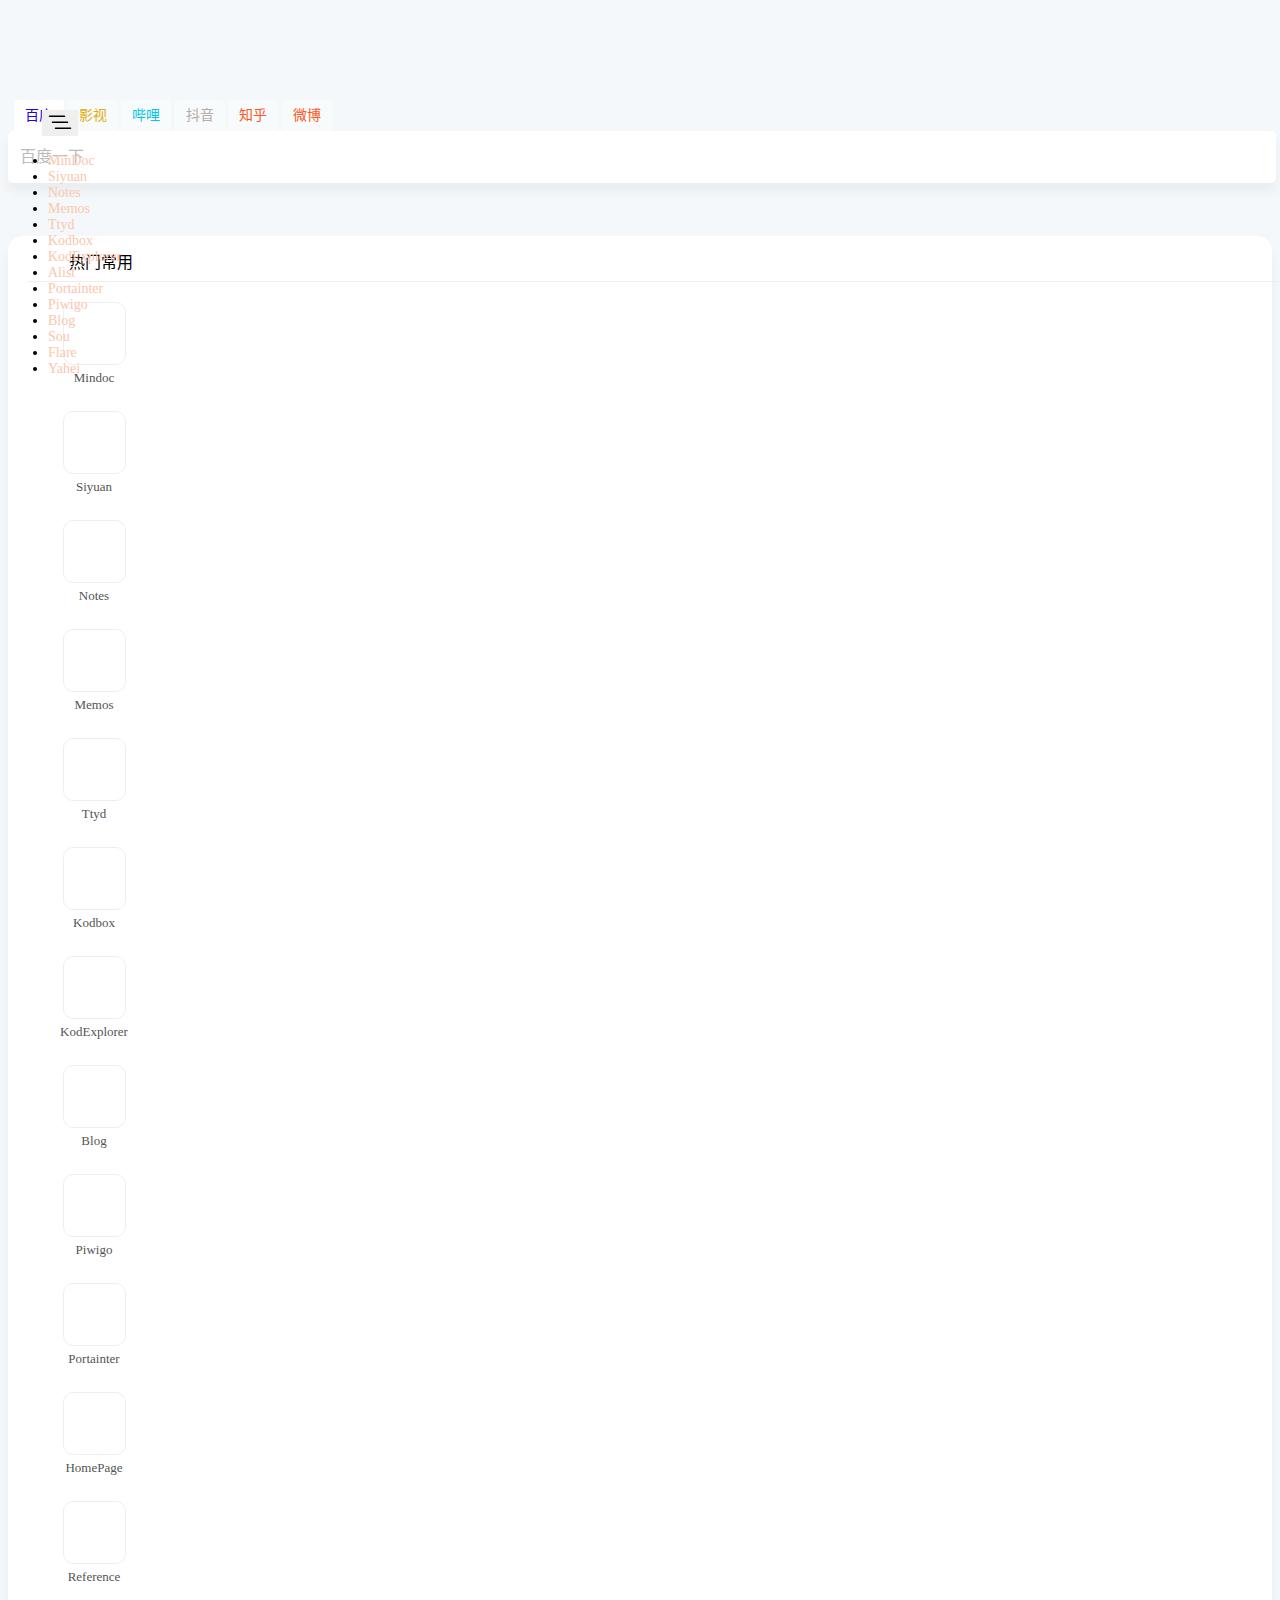
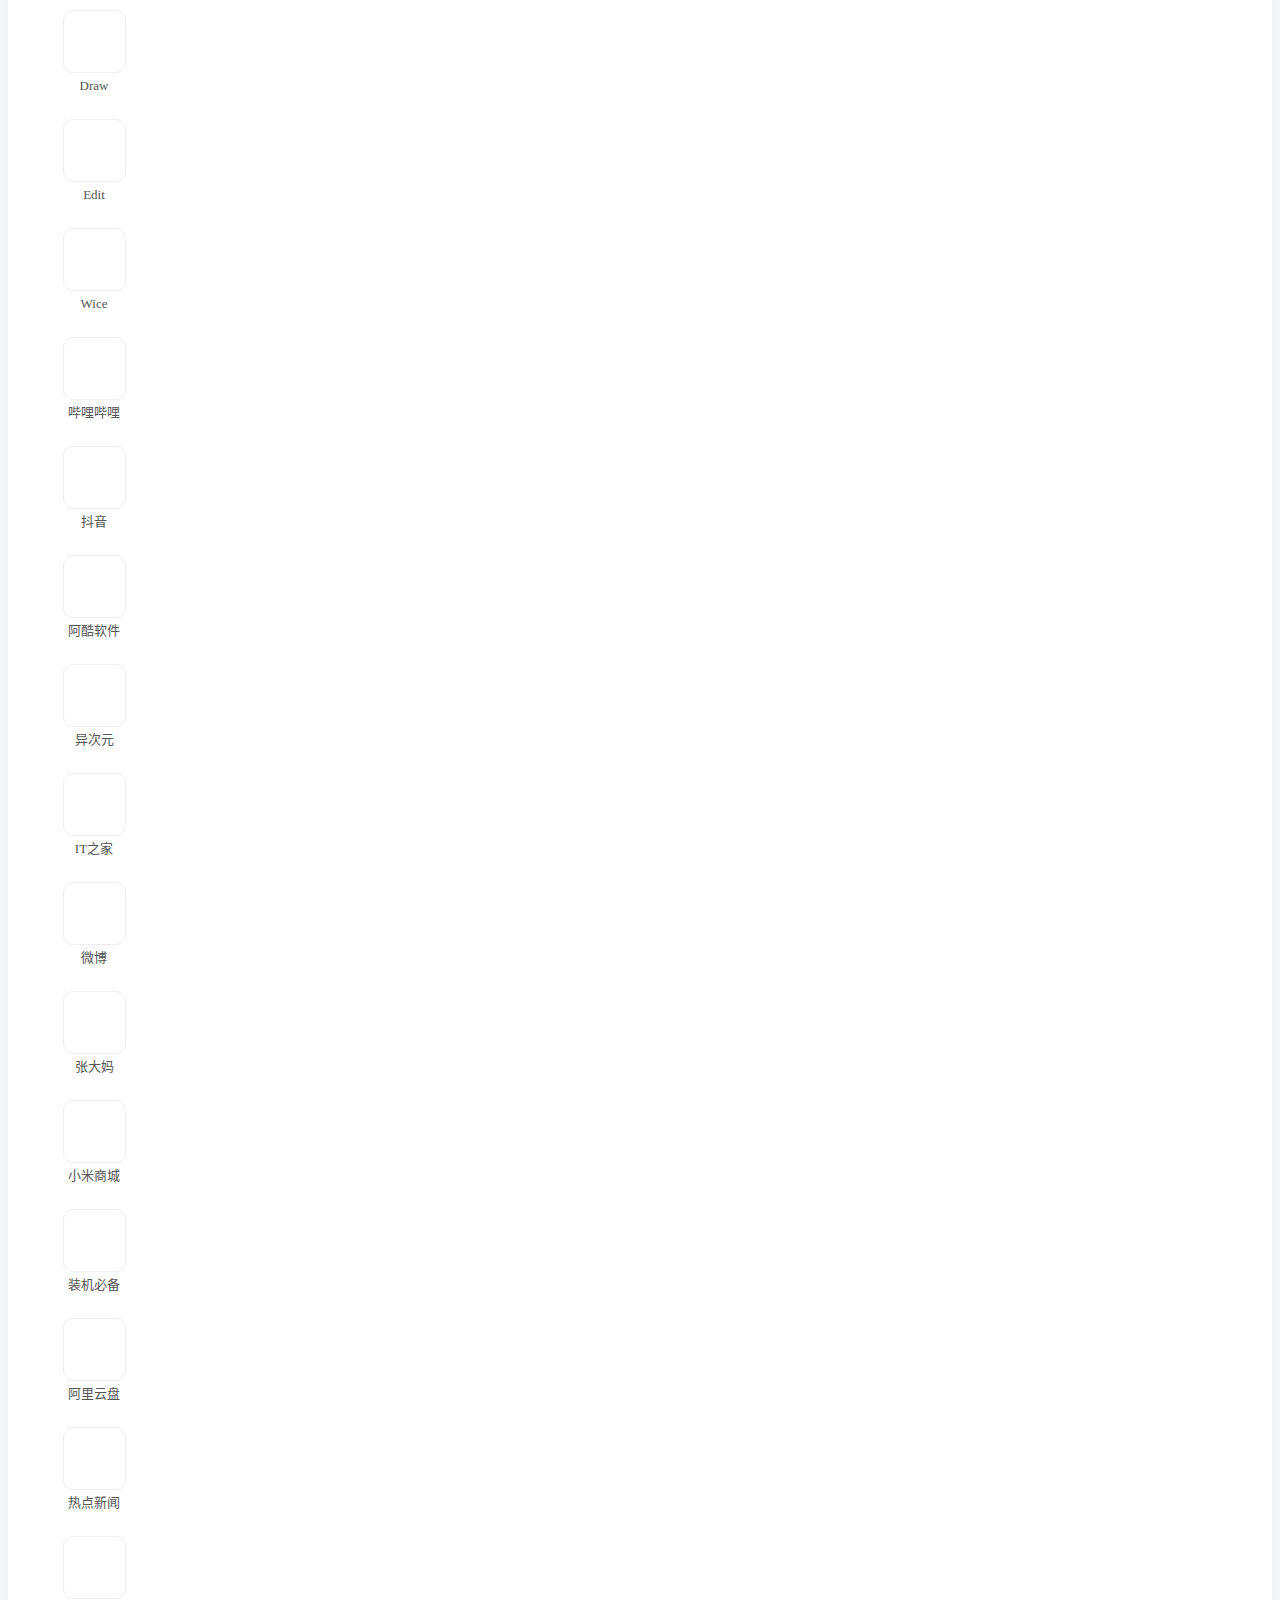
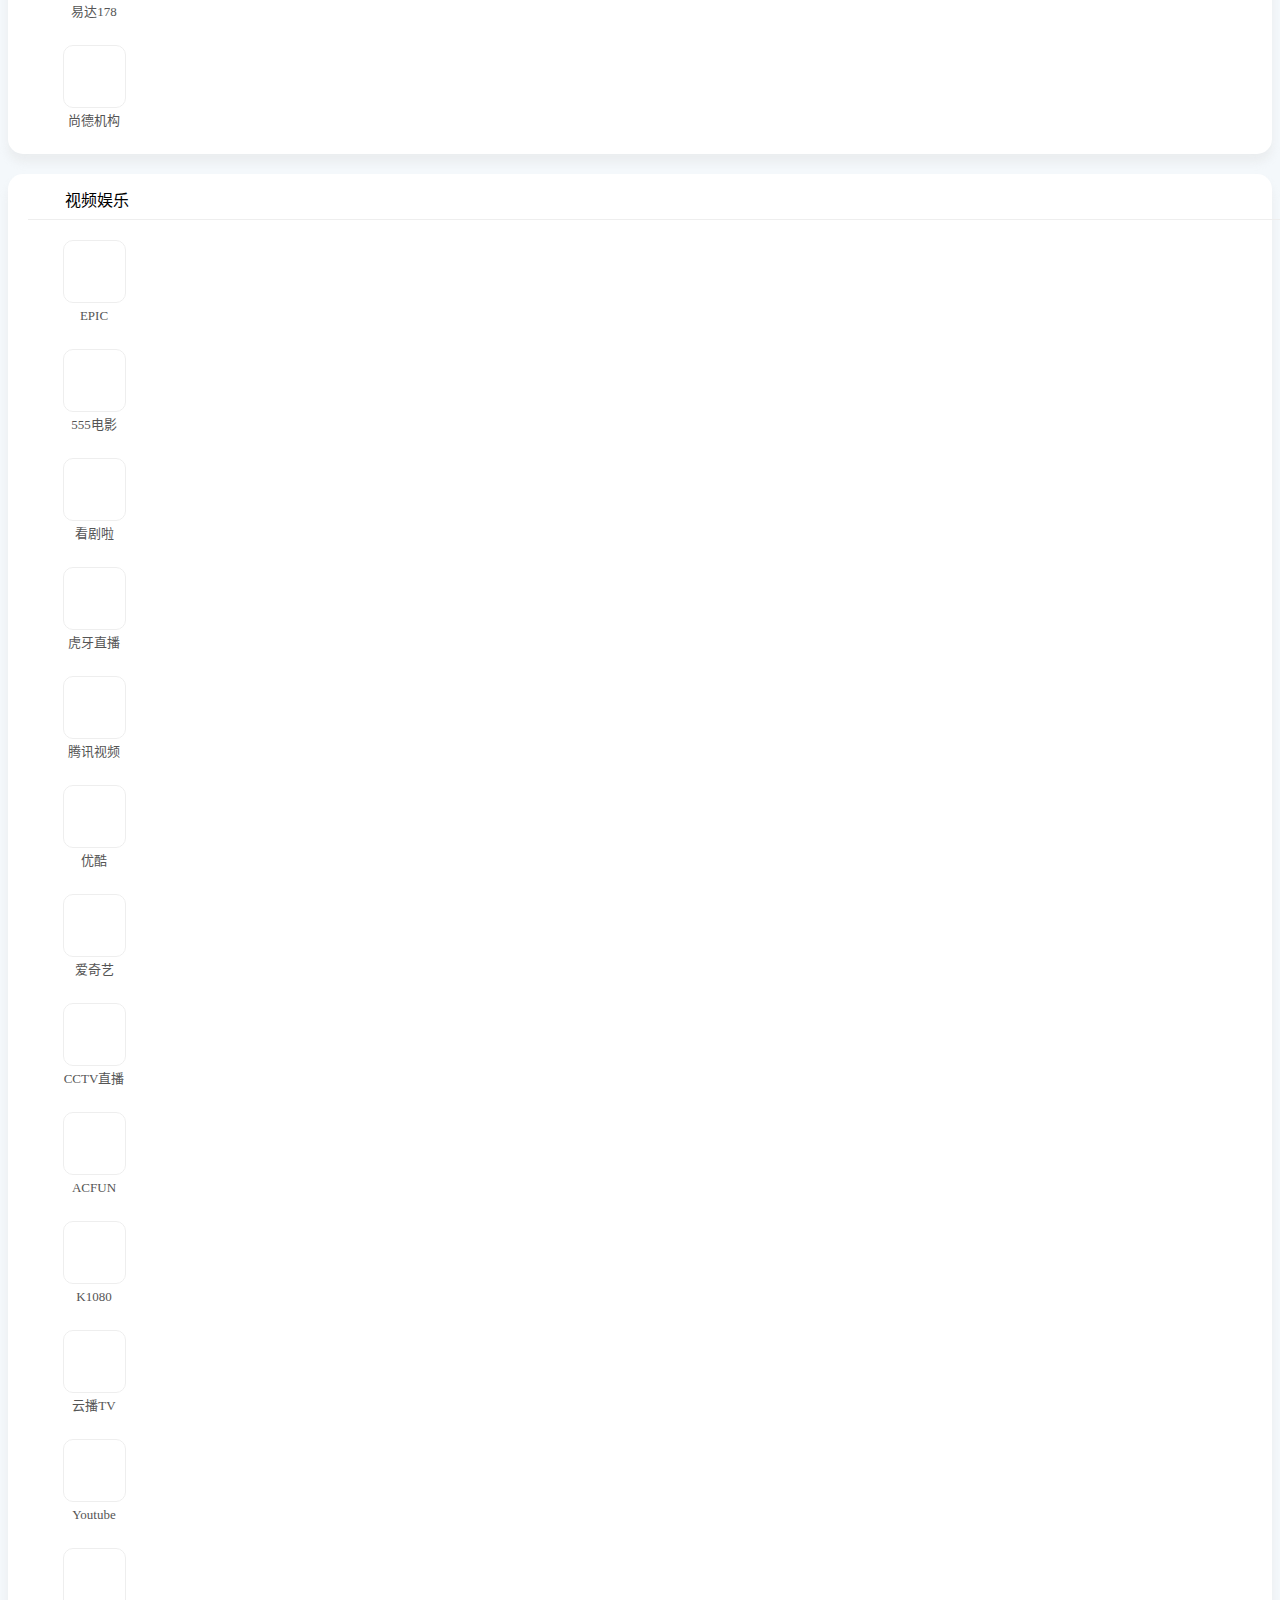
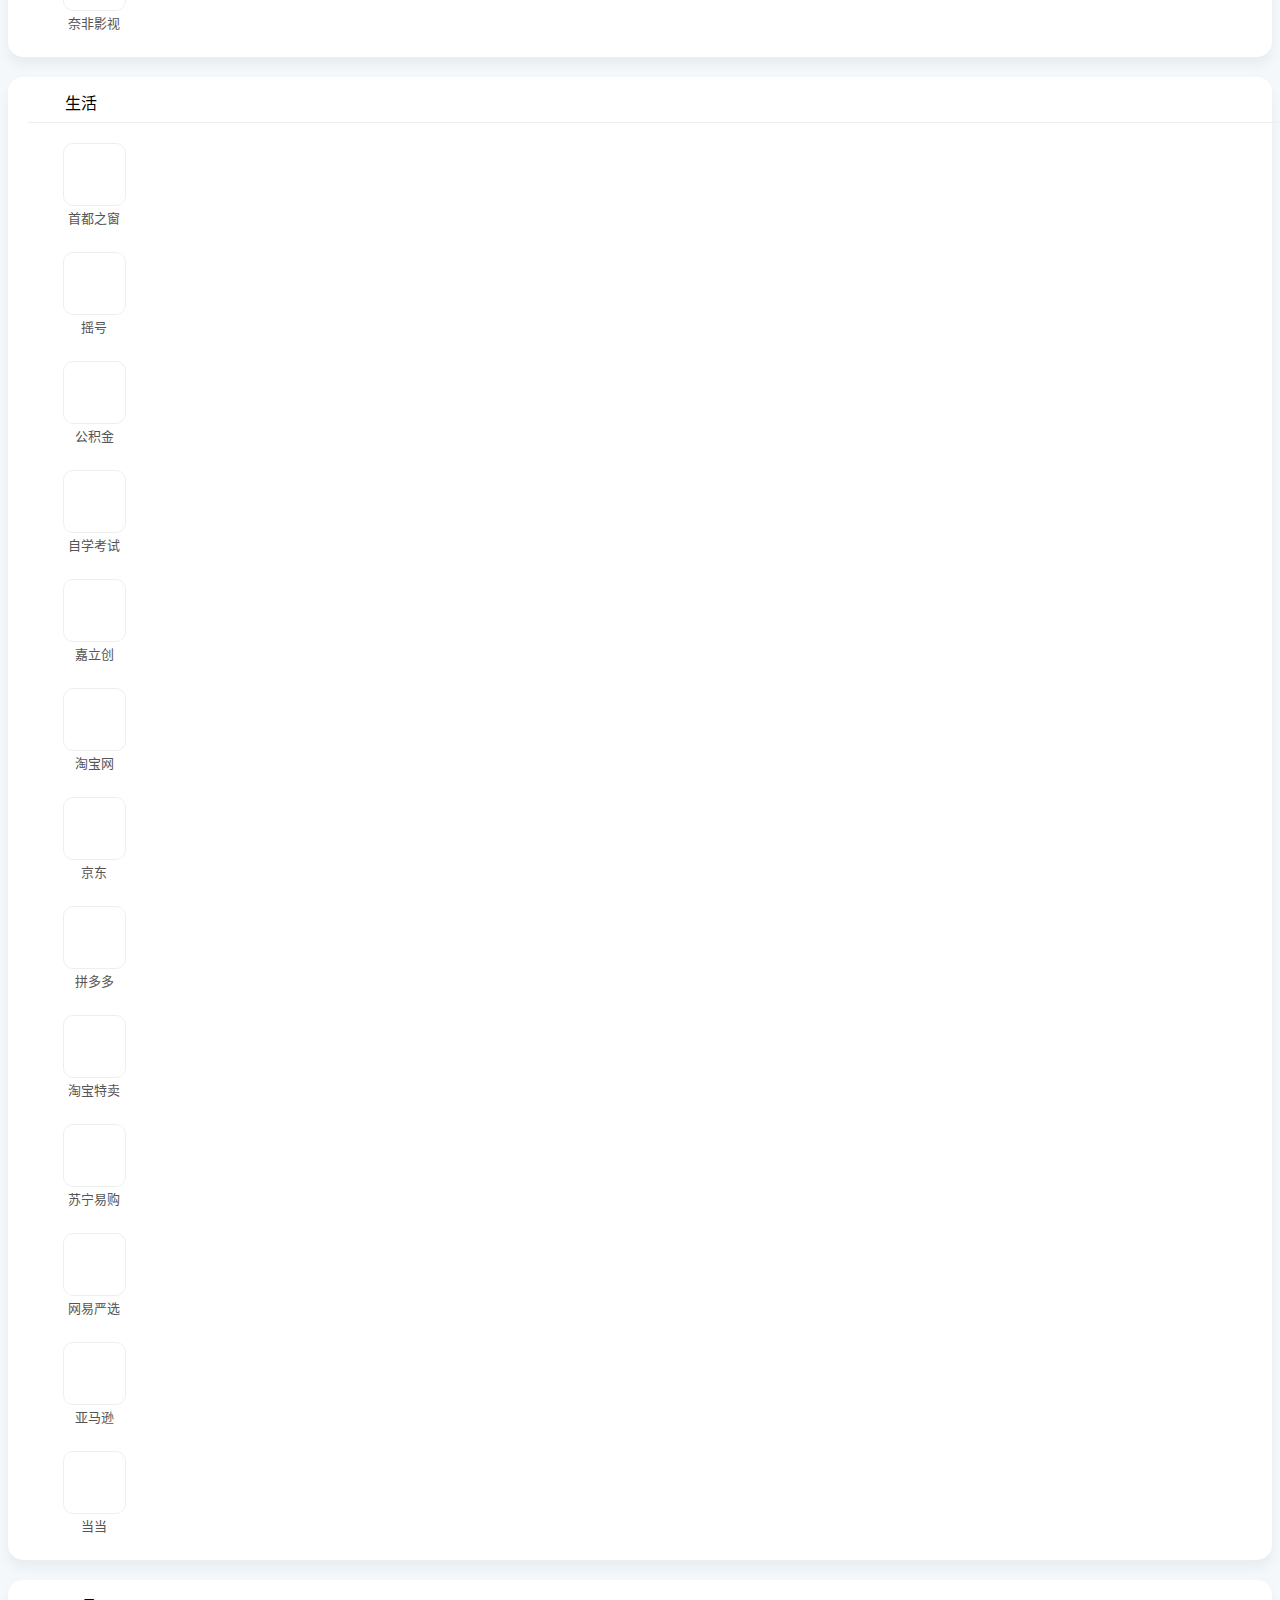
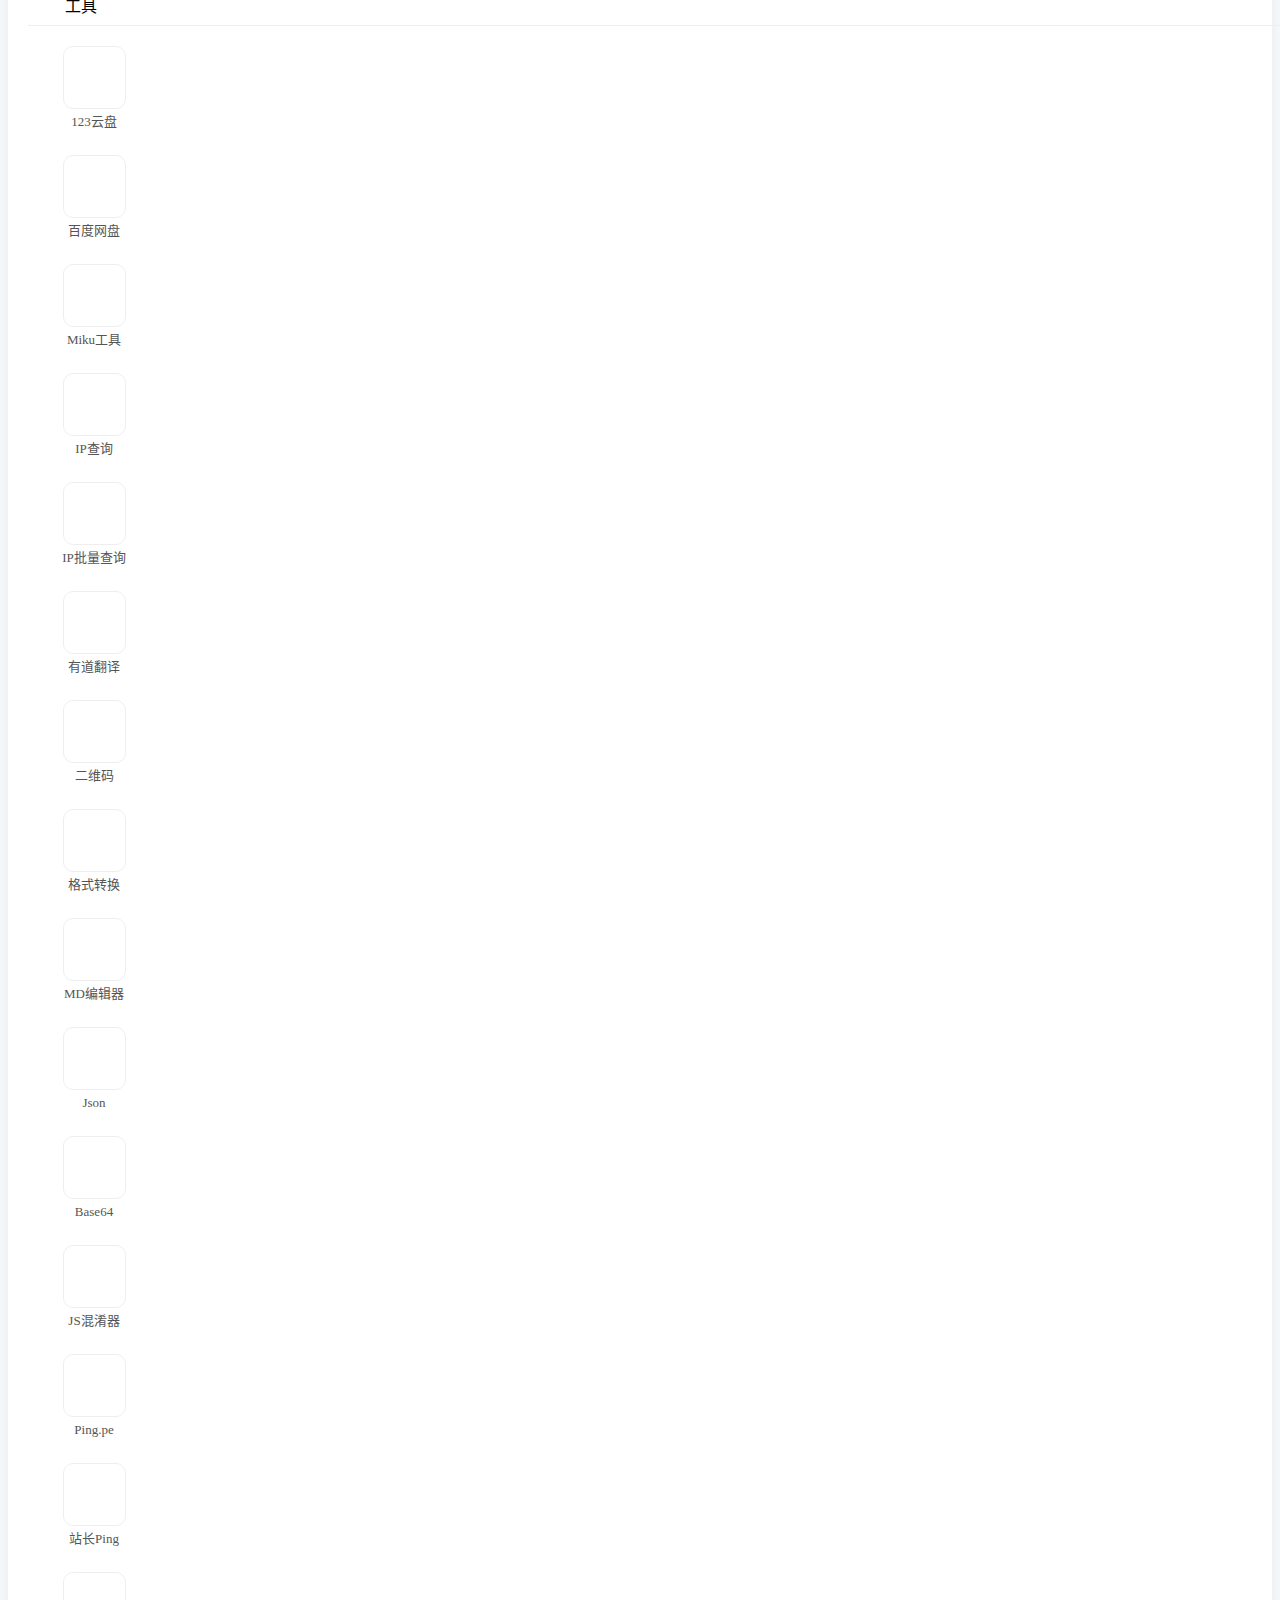
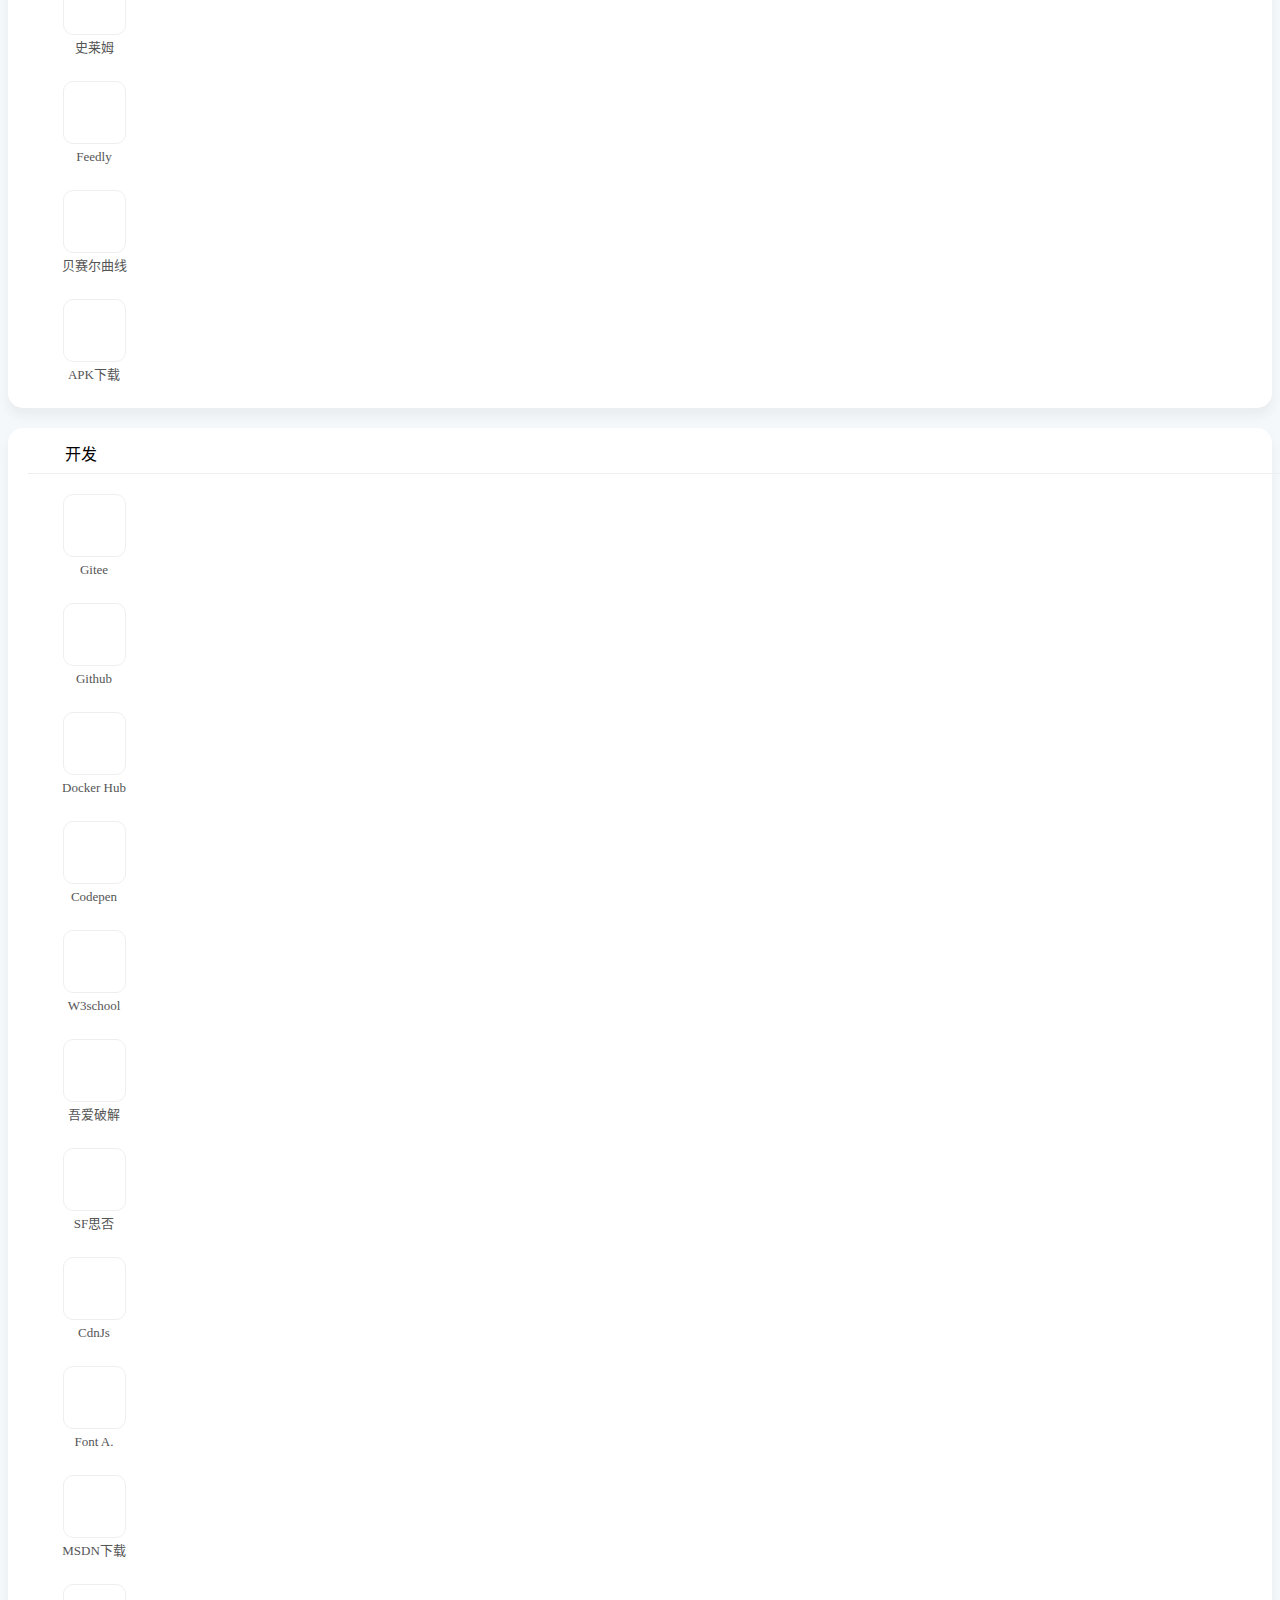
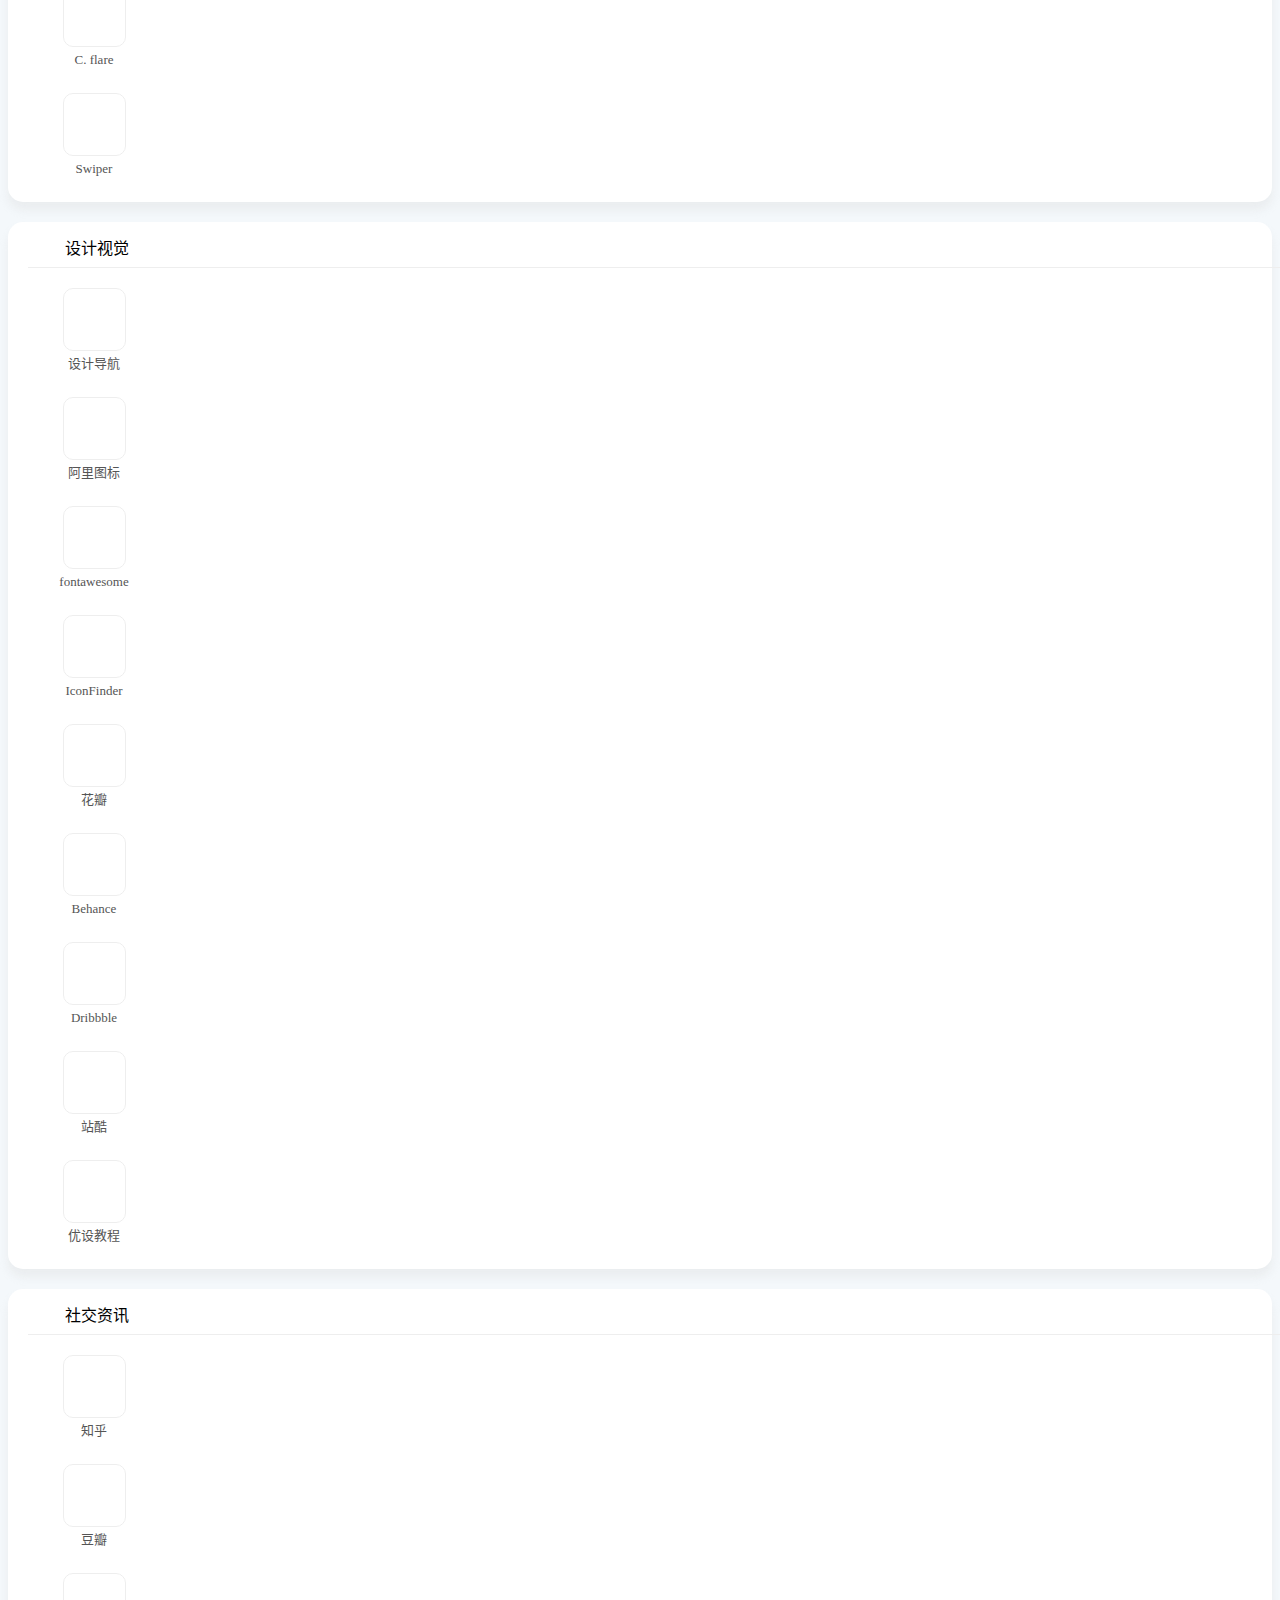
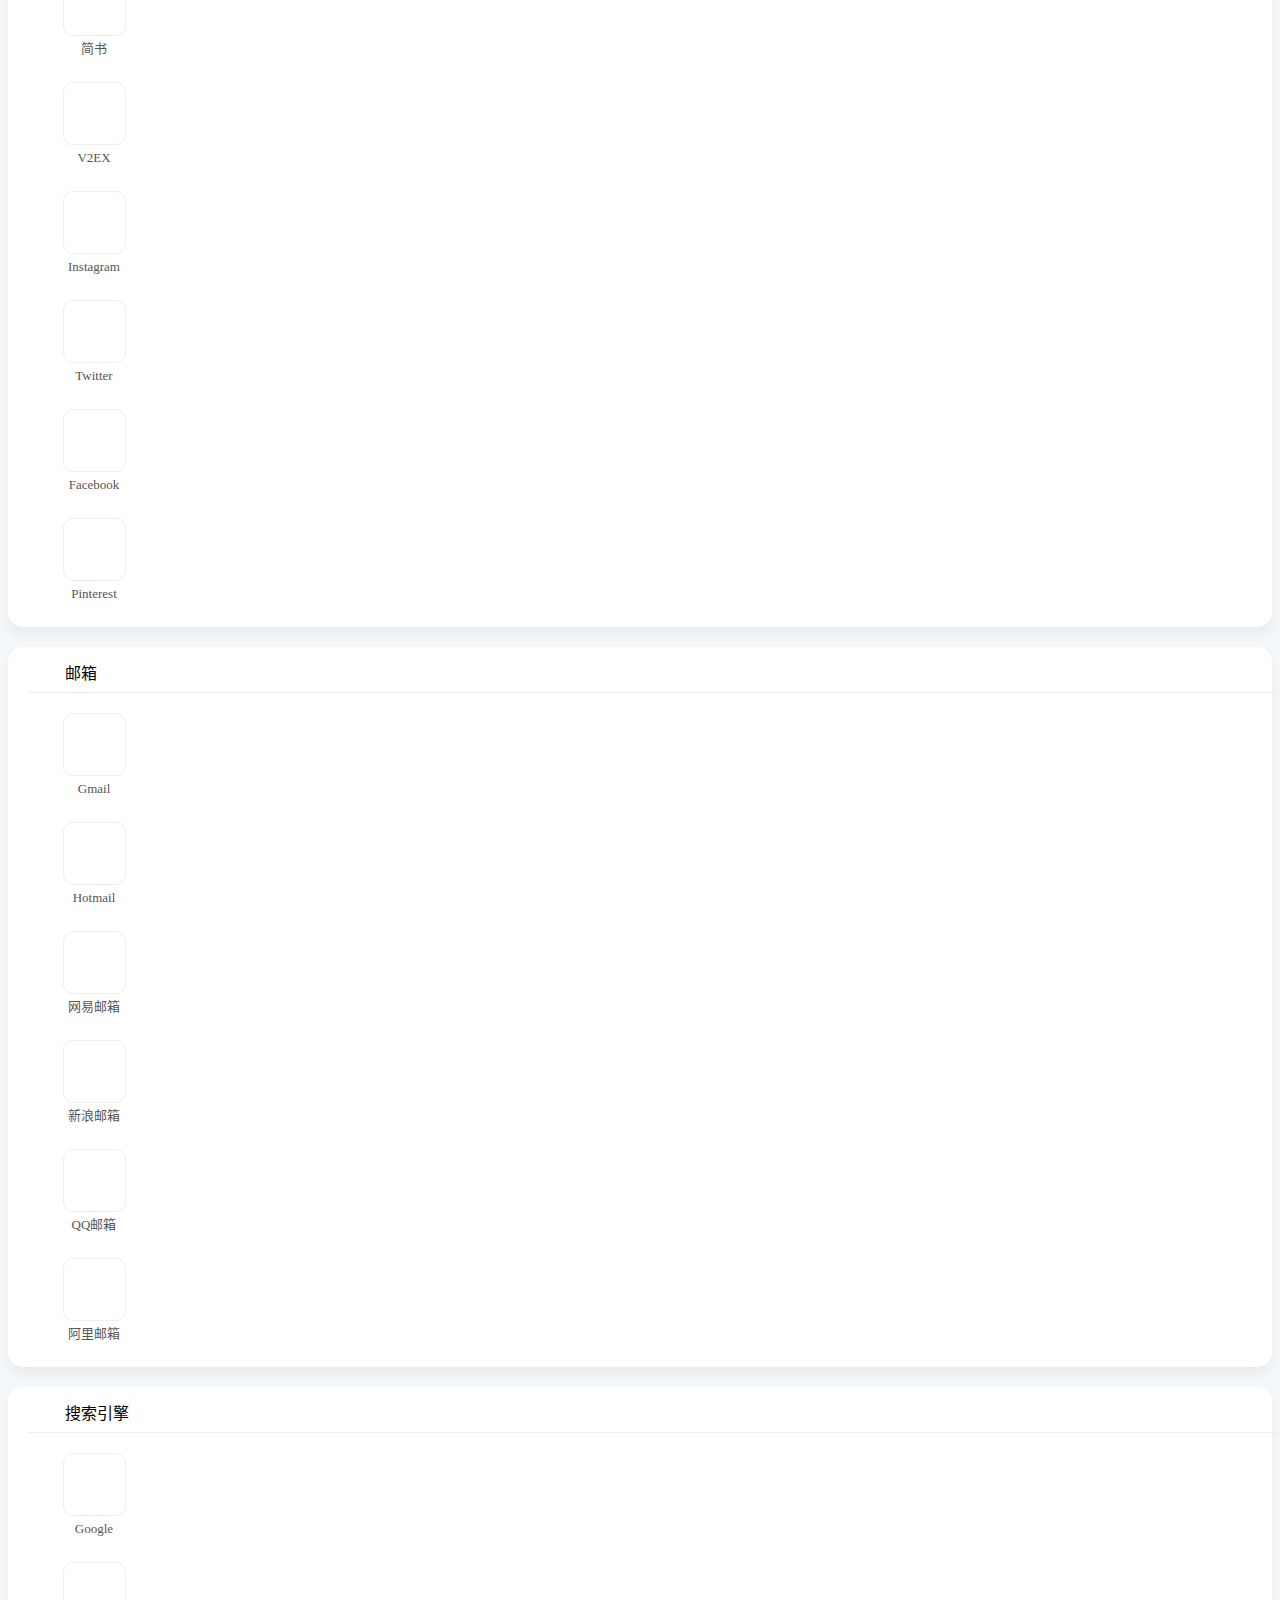
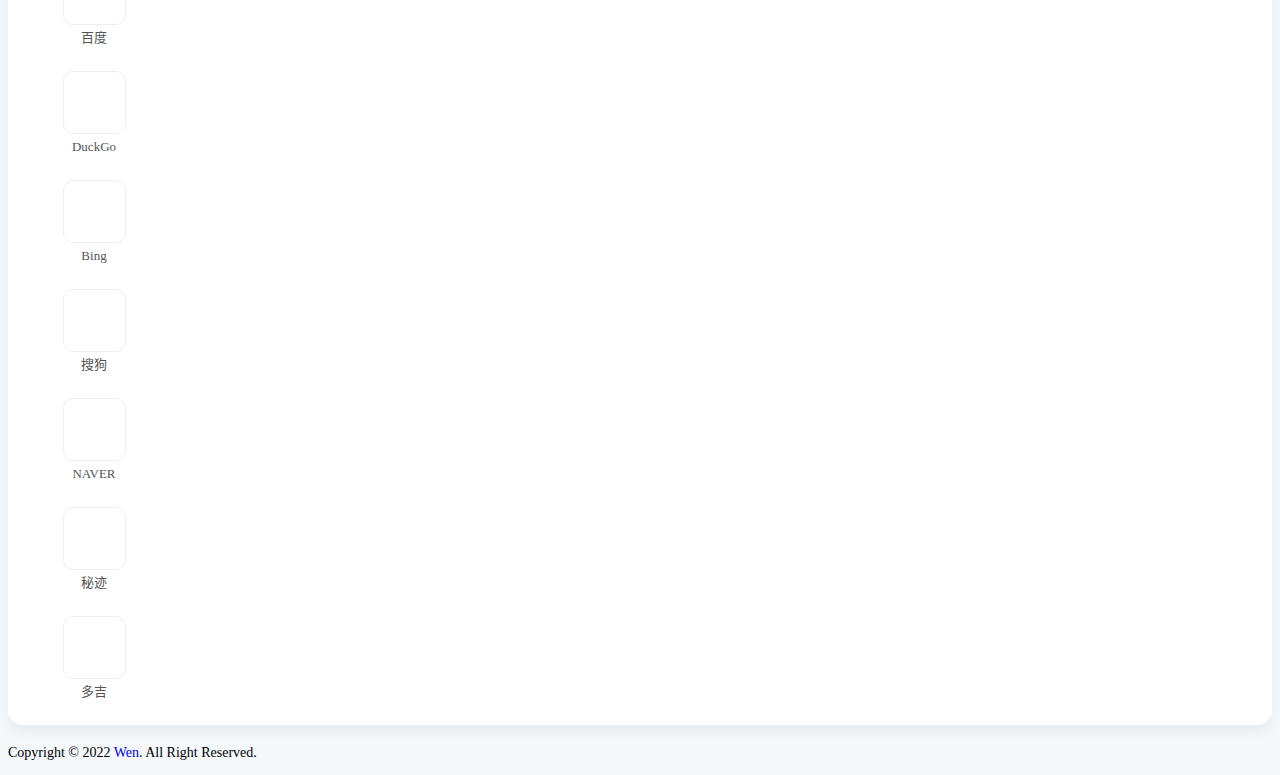
==== index.html @ 1ee2ebbf "Update index.html" ====
<!DOCTYPE html>
<html lang="zh-CN">

<head>
    <meta charset="UTF-8">
    <meta name="viewport" content="width=device-width, user-scalable=no, initial-scale=1.0, maximum-scale=1.0, minimum-scale=1.0">
    <title>Omo</title>
    <link rel="apple-touch-icon-precomposed" href="280.png" />
    <meta name="msapplication-TileImage" content="280.png" />
    <link rel="shortcut icon" href="32.png" />
    <meta name="apple-mobile-web-app-capable" content="yes">
    <meta name="apple-touch-fullscreen" content="yes">
    <meta name="apple-mobile-web-app-status-bar-style" content="black">
    <meta name="full-screen" content="yes">
    <!--UC强制全屏-->
    <meta name="browsermode" content="application">
    <!--UC应用模式-->
    <meta name="x5-fullscreen" content="true">
    <!--QQ强制全屏-->
    <meta name="x5-page-mode" content="app">
    <!--QQ应用模式-->
    <link rel="stylesheet" href="bootstrap.min.css" integrity="sha384-9aIt2nRpC12Uk9gS9baDl411NQApFmC26EwAOH8WgZl5MYYxFfc+NcPb1dKGj7Sk" crossorigin="anonymous">
    <link rel="stylesheet" id="font-awesome-css" href="all.min.css?ver=1.1422" type="text/css" media="all">
    <script src="jquery.min.js"></script>
    <script src="//at.alicdn.com/t/c/font_3846791_yhrq84xl79n.js"></script>
    <script src="sou.js"></script>
    <link rel='stylesheet' href='style.css'>
</head>

<body>
    <!--视频头部背景-->
    <div class="banner-video">
        <!--视频来自阿里云首页，有需要请自行更换-->
        <video autoplay loop muted>
            <source src="3840-banner.mp4" type="video/mp4">
        </video>
        <!--注释掉视频可换成图片版本-->
        <!--img src="https://cn.bing.com//th?id=OHR.HuntsMesa_JA-JP3140979616_1920x1080.jpg&rf=LaDigue_1920x1080.jpg&pid=hp" alt=""-->
        <div class="bottom-cover" style="background-image: linear-gradient(rgba(255, 255, 255, 0) 0%, rgb(244 248 251 / 0.6) 50%, rgb(244 248 251) 100%);"></div>
    </div>
    <!--topbar开始-->
    <style>
        .navbar-toggler svg {
            width: 24px;
            height: 24px;
        }
        
        .navbar-toggler .bi-list-nested {
            display: none;
        }
        
        .navbar-toggler.collapsed .bi-list-nested {
            display: block;
        }
        
        .navbar-toggler.collapsed .bi-x {
            display: none;
        }
        
        .navbar-toggler .bi-x {
            display: block;
        }
    </style>
    <nav class="navbar navbar-expand-lg navbar-light fixed-top" style="position: absolute; z-index: 10000;">
        <a class="navbar-brand" href="/"><svg class="icon" aria-hidden="true" style="height: 32px;width: 32px;margin-right: -10px;margin-top: 5px;" alt="Omo"><use xlink:href="#icon-KMD-blue"></use></svg></a>
        <button class="navbar-toggler collapsed" style="border: none; outline: none;" type="button" data-toggle="collapse" data-target="#navbarsExample05" aria-controls="navbarsExample05" aria-expanded="false" aria-label="Toggle navigation">
            <svg xmlns="http://www.w3.org/2000/svg" viewBox="0 0 16 16" class="bi bi-list-nested" fill="currentColor" id="list-nested">
                <path fill-rule="evenodd" d="M4.5 11.5A.5.5 0 015 11h10a.5.5 0 010 1H5a.5.5 0 01-.5-.5zm-2-4A.5.5 0 013 7h10a.5.5 0 010 1H3a.5.5 0 01-.5-.5zm-2-4A.5.5 0 011 3h10a.5.5 0 010 1H1a.5.5 0 01-.5-.5z"></path>
            </svg><span>
                <svg xmlns="http://www.w3.org/2000/svg" viewBox="0 0 16 16" class="bi bi-x" fill="currentColor" id="x">
                    <path fill-rule="evenodd" d="M11.854 4.146a.5.5 0 010 .708l-7 7a.5.5 0 01-.708-.708l7-7a.5.5 0 01.708 0z"></path>
                    <path fill-rule="evenodd" d="M4.146 4.146a.5.5 0 000 .708l7 7a.5.5 0 00.708-.708l-7-7a.5.5 0 00-.708 0z"></path>
                </svg><span>
        </button>
        <div class="collapse navbar-collapse" id="navbarsExample05">
            <ul class="navbar-nav mr-auto">
                <li class="nav-item active">
                    <a class="nav-link" rel="nofollow" onclick="openWin(this)" s="http" h="192.168.1.100" p="8008" u="/" t="_blank">MinDoc</a>
                </li>
                <li class="nav-item">
                    <a class="nav-link" rel="nofollow" onclick="openWin(this)" s="http" h="192.168.1.100" p="8005" u="/" t="_blank">Siyuan</a>
                </li>
                <li class="nav-item">
                    <a class="nav-link" rel="nofollow" onclick="openWin(this)" s="https" h="192.168.1.100" p="3338" u="/i" t="_blank">Notes</a>
                </li>
                <li class="nav-item">
                    <a class="nav-link" rel="nofollow" onclick="openWin(this)" s="https" h="192.168.1.100" p="5230" u="/" t="_blank">Memos</a>
                </li>
                <li class="nav-item">
                    <a class="nav-link" rel="nofollow" onclick="openWin(this)" s="https" h="t.wice.eu.org" p="3338" u="/" t="_blank">Ttyd</a>
                </li>
                <li class="nav-item">
                    <a class="nav-link" rel="nofollow" onclick="openWin(this)" s="https" h="k.wice.eu.org" p="3338" u="/" t="_blank">Kodbox</a>
                </li>
                <li class="nav-item">
                    <a class="nav-link" rel="nofollow" onclick="openWin(this)" s="https" h="ke.wice.eu.org" p="3338" u="/" t="_blank">KodExplorer</a>
                </li>
                <li class="nav-item">
                    <a class="nav-link" rel="nofollow" onclick="openWin(this)" s="https" h="a.wice.eu.org" p="3338" u="/" t="_blank">Alist</a>
                </li>
                <li class="nav-item">
                    <a class="nav-link" rel="nofollow" onclick="openWin(this)" s="http" h="192.168.1.100" p="8009" u="/" t="_blank">Portainter</a>
                </li>
                <li class="nav-item">
                    <a class="nav-link" rel="nofollow" onclick="openWin(this)" s="https" h="w.wice.eu.org" p="3338" u="/" t="_blank">Piwigo</a>
                </li>
                <li class="nav-item">
                    <a class="nav-link" rel="nofollow" onclick="openWin(this)" s="https" h="b.wice.eu.org" p="3338" u="/" t="_blank">Blog</a>
                </li>
                <li class="nav-item">
                    <a class="nav-link" rel="nofollow" onclick="openWin(this)" s="https" h="sou.wice.eu.org" p="3338" u="/" t="_blank">Sou</a>
                </li>
                <li class="nav-item">
                    <a class="nav-link" rel="nofollow" onclick="openWin(this)" s="https" h="f.wice.eu.org" p="3338" u="/" t="_blank">Flare</a>
                </li>
                <li class="nav-item">
                    <a class="nav-link" rel="nofollow" onclick="openWin(this)" s="https" h="y.wice.eu.org" p="3338" u="/" t="_blank">Yahei</a>
                </li>
            </ul>
            <style>
                #he-plugin-simple {
                    z-index: 1000;
                }
            </style>
            <div id="he-plugin-simple"></div>
            <script>
                WIDGET = {
                    CONFIG: {
                        "modules": "01234",
                        "background": 5,
                        "tmpColor": "4A4A4A",
                        "tmpSize": 14,
                        "cityColor": "4A4A4A",
                        "citySize": 14,
                        "aqiSize": 14,
                        "weatherIconSize": 22,
                        "alertIconSize": 16,
                        "padding": "8px 8px 8px 8px",
                        "shadow": "1",
                        "language": "auto",
                        "borderRadius": 5,
                        "fixed": "false",
                        "vertical": "middle",
                        "horizontal": "center",
                        "key": "acd0fdcab4b9481a98d0f59145420fac"
                    }
                }
            </script>
            <script src="https://widget.heweather.net/simple/static/js/he-simple-common.js?v=1.1"></script>
        </div>
    </nav>
    <!--topbar结束-->
    <div class="container" style="margin-top: 100px; position: relative; z-index: 100;">
        <!--搜索开始-->
        <div id="search" class="s-search">
            <div id="search-list" class="hide-type-list">
                <div class="search-group group-a s-current" style="padding-left: 6px">
                    <ul class="search-type">
                        <li><input checked="" hidden="" type="radio" name="type" id="type-baidu" value="https://www.baidu.com/s?wd=" data-placeholder="百度一下"><label for="type-baidu"><span style="color:#2100E0">百度</span></label></li>
                        <li><input hidden="" type="radio" name="type" id="type-pan" value="https://yunpan1.vip/?q=" data-placeholder="电影、剧集、综艺、动漫"><label for="type-pan"><span style="color:#e3ab08">影视</span></label></li>
                        <li><input hidden="" type="radio" name="type" id="type-bilibili" value="https://search.bilibili.com/all?keyword=" data-placeholder="视频、教程"><label for="type-bilibili"><span style="color:#05c5e3">哔哩</span></label></li>
                        <li><input hidden="" type="radio" name="type" id="type-douyin" value="https://www.douyin.com/search/" data-placeholder="抖音记录美好生活"><label for="type-douyin"><span style="color:#b7aba8">抖音</span></label></li>
                        <li><input hidden="" type="radio" name="type" id="type-zhihu" value="https://www.zhihu.com/search?type=content&q=" data-placeholder="知乎搜索"><label for="type-zhihu"><span style="color:#ff5722">知乎</span></label></li>
                        <li><input hidden="" type="radio" name="type" id="type-weibo" value="https://s.weibo.com/weibo/" data-placeholder="微博搜索"><label for="type-weibo"><span style="color:#ff5722">微博</span></label></li>
                        <!--li><input hidden="" type="radio" name="type" id="type-quan" value="https://wat.dyartstyle.com/index.php?r=l&hot=1&kw=" data-placeholder="搜索淘宝优惠券"><label for="type-quan"><span style="color:#ff5722">搜券</span></label></li-->
                        <!--li><input hidden="" type="radio" name="type" id="type-google" value="https://www.google.com.hk/search?hl=zh-CN&q=" data-placeholder="谷歌搜索"><label for="type-google"><span style="color:#3B83FA">G</span><span style="color:#F3442C">o</span><span style="color:#FFC300">o</span><span style="color:#4696F8">g</span><span style="color:#2CAB4E">l</span><span style="color:#F54231">e</span></label></li-->                        
                    </ul>
                </div>
            </div>
            <form action="https://www.baidu.com/s?wd=" method="get" target="_blank" id="super-search-fm">
                <input type="text" id="search-text" placeholder="百度一下" style="outline:0" autocomplete="off">
                <button class="submit" type="submit"><svg style="width: 20px; height: 20px; margin:7px 0; color: #29f;" class="icon" aria-hidden="true">
                        <use xlink:href="#icon-sousuo"></use>
                    </svg><span></button>
                <ul id="word" style="display: none;"></ul>
            </form>
            <div class="set-check hidden-xs">
                <input type="checkbox" id="set-search-blank" class="bubble-3" autocomplete="off">
            </div>
        </div>
        <!--搜索结束-->
        <ul class="mylist row">
            <!------>
            <li class="title"><svg class="icon" aria-hidden="true">
                    <use xlink:href="#icon-remen"></use>
                </svg> 热门常用</li>
            <li class="col-3 col-sm-3 col-md-3 col-lg-1"><a rel="nofollow" onclick="openWin(this)" s="https" h="m.wice.eu.org" p="3338" u="/" t="_blank"><svg class="icon" aria-hidden="true">
                        <use xlink:href="#icon-bianjixie"></use>
                    </svg><span>Mindoc</span></a></li>
            <li class="col-3 col-sm-3 col-md-3 col-lg-1"><a rel="nofollow" onclick="openWin(this)" s="https" h="s.wice.eu.org" p="3338" u="/" t="_blank"><svg class="icon" aria-hidden="true">
                        <use xlink:href="#icon-siyuan-2"></use>
                    </svg><span>Siyuan</span></a></li>
            <li class="col-3 col-sm-3 col-md-3 col-lg-1"><a rel="nofollow" onclick="openWin(this)" s="https" h="n.wice.eu.org" p="3338" u="/i" t="_blank"><svg class="icon" aria-hidden="true">
                        <use xlink:href="#icon-bokeyuan"></use>
                    </svg><span>Notes</span></a></li>
            <li class="col-3 col-sm-3 col-md-3 col-lg-1"><a rel="nofollow" onclick="openWin(this)" s="https" h="o.wice.eu.org" p="3338" u="/" t="_blank"><svg class="icon" aria-hidden="true">
                        <use xlink:href="#icon-biji"></use>
                    </svg><span>Memos</span></a></li>
            <li class="col-3 col-sm-3 col-md-3 col-lg-1"><a rel="nofollow" onclick="openWin(this)" s="https" h="t.wice.eu.org" p="3338" u="/" t="_blank"><svg class="icon" aria-hidden="true">
                        <use xlink:href="#icon-Terminal"></use>
                    </svg><span>Ttyd</span></a></li>
            <li class="col-3 col-sm-3 col-md-3 col-lg-1"><a rel="nofollow" onclick="openWin(this)" s="https" h="k.wice.eu.org" p="3338" u="/" t="_blank"><svg class="icon" aria-hidden="true">
                        <use xlink:href="#icon-kod-explorer"></use>
                    </svg><span>Kodbox</span></a></li>
            <li class="col-3 col-sm-3 col-md-3 col-lg-1"><a rel="nofollow" onclick="openWin(this)" s="https" h="ke.wice.eu.org" p="3338" u="/" t="_blank"><svg class="icon" aria-hidden="true">
                        <use xlink:href="#icon-kodcloud"></use>
                    </svg><span>KodExplorer</span></a></li>
            <li class="col-3 col-sm-3 col-md-3 col-lg-1"><a rel="nofollow" onclick="openWin(this)" s="https" h="b.wice.eu.org" p="3338" u="/" t="_blank"><svg class="icon" aria-hidden="true">
                        <use xlink:href="#icon-boke"></use>
                    </svg><span>Blog</span></a></li>
            <li class="col-3 col-sm-3 col-md-3 col-lg-1"><a rel="nofollow" onclick="openWin(this)" s="https" h="w.wice.eu.org" p="3338" u="/" t="_blank"><svg class="icon" aria-hidden="true">
                        <use xlink:href="#icon-tupian"></use>
                    </svg><span>Piwigo</span></a></li>
            <li class="col-3 col-sm-3 col-md-3 col-lg-1"><a rel="nofollow" onclick="openWin(this)" s="https" h="p.wice.eu.org" p="3338" u="/" t="_blank"><svg class="icon" aria-hidden="true">
                        <use xlink:href="#icon-Docker"></use>
                    </svg><span>Portainter</span></a></li>
            <li class="col-3 col-sm-3 col-md-3 col-lg-1"><a rel="nofollow" onclick="openWin(this)" s="https" h="aio.pages.dev" p="" u="/" t="_blank"><svg class="icon" aria-hidden="true">
                        <use xlink:href="#icon-aixinzhijia"></use>
                    </svg><span>HomePage</span></a></li>
            <li class="col-3 col-sm-3 col-md-3 col-lg-1"><a rel="nofollow" href="http://8ook.pages.dev/" target="_blank"><svg class="icon" aria-hidden="true">
                        <use xlink:href="#icon-a-iconsousuochakan"></use>
                    </svg><span>Reference</span></a></li>
            <li class="col-3 col-sm-3 col-md-3 col-lg-1"><a rel="nofollow" onclick="openWin(this)" s="https" h="h5a.pages.dev" p="" u="/" t="_blank"><svg class="icon" aria-hidden="true">
                        <use xlink:href="#icon-huaban1"></use>
                    </svg><span>Draw</span></a></li>
            <li class="col-3 col-sm-3 col-md-3 col-lg-1"><a rel="nofollow" onclick="openWin(this)" s="https" h="ho5t.pages.dev" p="" u="/" t="_blank"><svg class="icon" aria-hidden="true">
                        <use xlink:href="#icon-htmlbianjiqi"></use>
                    </svg><span>Edit</span></a></li>
            <li class="col-3 col-sm-3 col-md-3 col-lg-1"><a rel="nofollow" onclick="openWin(this)" s="https" h="wice.pages.dev" p="" u="/" t="_blank"><svg class="icon" aria-hidden="true">
                        <use xlink:href="#icon-w"></use>
                    </svg><span>Wice</span></a></li>
            <li class="col-3 col-sm-3 col-md-3 col-lg-1"><a rel="nofollow" href="https://www.bilibili.com" target="_blank"><svg class="icon" aria-hidden="true">
                        <use xlink:href="#icon-bili"></use>
                    </svg><span>哔哩哔哩</span></a></li>         
            <li class="col-3 col-sm-3 col-md-3 col-lg-1"><a rel="nofollow" href="https://www.douyin.com" target="_blank"><svg class="icon" aria-hidden="true">
                        <use xlink:href="#icon-douyin"></use>
                    </svg><span>抖音</span></a></li>       
            <li class="col-3 col-sm-3 col-md-3 col-lg-1"><a rel="nofollow" href="https://www.coolexe.com" target="_blank"><svg class="icon" aria-hidden="true">
                        <use xlink:href="#icon-zhuchengxu"></use>
                    </svg><span>阿酷软件</span></a></li>
            <li class="col-3 col-sm-3 col-md-3 col-lg-1"><a rel="nofollow" href="https://www.iplaysoft.com" target="_blank"><svg class="icon" aria-hidden="true">
                        <use xlink:href="#icon-xiaochengxu"></use>
                    </svg><span>异次元</span></a></li>
            <li class="col-3 col-sm-3 col-md-3 col-lg-1"><a rel="nofollow" href="https://www.ithome.com" target="_blank"><svg class="icon" aria-hidden="true">
                        <use xlink:href="#icon-tubiaozhizuomoban"></use>
                    </svg><span>IT之家</span></a></li>
            <li class="col-3 col-sm-3 col-md-3 col-lg-1"><a rel="nofollow" href="https://www.weibo.com" target="_blank"><svg class="icon" aria-hidden="true">
                        <use xlink:href="#icon-weibo"></use>
                    </svg><span>微博</span></a></li>
            <li class="col-3 col-sm-3 col-md-3 col-lg-1"><a rel="nofollow" href="https://post.smzdm.com" target="_blank"><svg class="icon" aria-hidden="true">
                        <use xlink:href="#icon-shimozhidemai"></use>
                    </svg><span>张大妈</span></a></li>
            <li class="col-3 col-sm-3 col-md-3 col-lg-1"><a rel="nofollow" href="https://www.mi.com" target="_blank"><svg class="icon" aria-hidden="true">
                        <use xlink:href="#icon-icon-xiaomiguishu"></use>
                    </svg><span>小米商城</span></a></li>
            <li class="col-3 col-sm-3 col-md-3 col-lg-1"><a rel="nofollow" href="https://www.ithome.com/bibei" target="_blank"><svg class="icon" aria-hidden="true">
                        <use xlink:href="#icon-microsoft"></use>
                    </svg><span>装机必备</span></a></li>
            <li class="col-3 col-sm-3 col-md-3 col-lg-1"><a rel="nofollow" href="https://www.aliyundrive.com" target="_blank"><svg class="icon" aria-hidden="true">
                        <use xlink:href="#icon-tengxunyun"></use>
                    </svg><span>阿里云盘</span></a></li>
            <li class="col-3 col-sm-3 col-md-3 col-lg-1"><a rel="nofollow" href="https://adzhp.cn/hotnews" target="_blank"><svg class="icon" aria-hidden="true">
                        <use xlink:href="#icon-xinwen"></use>
                    </svg><span>热点新闻</span></a></li>   
            <li class="col-3 col-sm-3 col-md-3 col-lg-1"><a rel="nofollow" href="https://www.yida178.cn" target="_blank"><svg class="icon" aria-hidden="true">
                        <use xlink:href="#icon-kuaidiwuliu"></use>
                    </svg><span>易达178</span></a></li>
            <li class="col-3 col-sm-3 col-md-3 col-lg-1"><a rel="nofollow" href="https://yi.sunlands.com" target="_blank"><svg class="icon" aria-hidden="true">
                        <use xlink:href="#icon-xuexiao"></use>
                    </svg><span>尚德机构</span></a></li>
        </ul>
        <ul class="mylist row">
            <!------>
            <li class="title"><svg class="icon" aria-hidden="true">
                    <use xlink:href="#icon-shipin"></use>
                </svg>视频娱乐</li>
            <li class="col-3 col-sm-3 col-md-3 col-lg-1"><a rel="nofollow" href="https://store.epicgames.com/zh-CN" target="_blank"><svg class="icon" aria-hidden="true">
                        <use xlink:href="#icon-epic"></use>
                    </svg><span>EPIC</span></a></li>  
            <li class="col-3 col-sm-3 col-md-3 col-lg-1"><a rel="nofollow" href="https://zhenfanjixie.com" target="_blank"><svg class="icon" aria-hidden="true">
                        <use xlink:href="#icon-dianying"></use>
                    </svg><span>555电影</span></a></li>
            <li class="col-3 col-sm-3 col-md-3 col-lg-1"><a rel="nofollow" href="https://www.kanju6.com" target="_blank"><svg class="icon" aria-hidden="true">
                        <use xlink:href="#icon-dianshiju"></use>
                    </svg><span>看剧啦</span></a></li>
            <li class="col-3 col-sm-3 col-md-3 col-lg-1"><a rel="nofollow" href="https://www.huya.com" target="_blank"><svg class="icon" aria-hidden="true">
                        <use xlink:href="#icon-Artboard"></use>
                    </svg><span>虎牙直播</span></a></li>
            <li class="col-3 col-sm-3 col-md-3 col-lg-1"><a rel="nofollow" href="https://v.qq.com" target="_blank"><svg class="icon" aria-hidden="true">
                        <use xlink:href="#icon-tengxunshipin"></use>
                    </svg><span>腾讯视频</span></a></li>
            <li class="col-3 col-sm-3 col-md-3 col-lg-1"><a rel="nofollow" href="https://www.youku.com" target="_blank"><svg class="icon" aria-hidden="true">
                        <use xlink:href="#icon-youku"></use>
                    </svg><span>优酷</span></a></li>
            <li class="col-3 col-sm-3 col-md-3 col-lg-1"><a rel="nofollow" href="https://www.iqiyi.com" target="_blank"><svg class="icon" aria-hidden="true">
                        <use xlink:href="#icon-aiqiyi"></use>
                    </svg><span>爱奇艺</span></a></li>
            <li class="col-3 col-sm-3 col-md-3 col-lg-1"><a rel="nofollow" href="https://tv.cctv.com/live/index.shtml" target="_blank"><svg class="icon" aria-hidden="true">
                        <use xlink:href="#icon-cctv"></use>
                    </svg><span>CCTV直播</span></a></li>
            <li class="col-3 col-sm-3 col-md-3 col-lg-1"><a rel="nofollow" href="http://www.acfun.cn/index.html" target="_blank"><svg class="icon" aria-hidden="true">
                        <use xlink:href="#icon-acfun"></use>
                    </svg><span>ACFUN</span></a></li>
            <li class="col-3 col-sm-3 col-md-3 col-lg-1"><a rel="nofollow" href="https://k1080.net" target="_blank"><svg class="icon" aria-hidden="true">
                        <use xlink:href="#icon-yingshi"></use>
                    </svg><span>K1080</span></a></li>
            <li class="col-3 col-sm-3 col-md-3 col-lg-1"><a rel="nofollow" href="https://yunbtv.com" target="_blank"><svg class="icon" aria-hidden="true">
                        <use xlink:href="#icon-yunbo"></use>
                    </svg><span>云播TV</span></a></li>
            <li class="col-3 col-sm-3 col-md-3 col-lg-1"><a rel="nofollow" href="https://www.youtube.com" target="_blank"><svg class="icon" aria-hidden="true">
                        <use xlink:href="#icon-youtube"></use>
                    </svg><span>Youtube</span></a></li>
            <li class="col-3 col-sm-3 col-md-3 col-lg-1"><a rel="nofollow" href="https://www.nfmovies.com" target="_blank"><svg class="icon" aria-hidden="true">
                        <use xlink:href="#icon-netflix"></use>
                    </svg><span>奈非影视</span></a></li>
        </ul>
        <ul class="mylist row">
            <li class="title"><svg class="icon" aria-hidden="true">
                    <use xlink:href="#icon-gouwuche"></use>
                </svg>生活</li>
            <li class="col-3 col-sm-3 col-md-3 col-lg-1"><a rel="nofollow" href="http://www.beijing.gov.cn" target="_blank"><svg class="icon" aria-hidden="true">
                        <use xlink:href="#icon-beijing-copy"></use>
                    </svg><span>首都之窗</span></a></li>
            <li class="col-3 col-sm-3 col-md-3 col-lg-1"><a rel="nofollow" href="https://xkczb.jtw.beijing.gov.cn" target="_blank"><svg class="icon" aria-hidden="true">
                        <use xlink:href="#icon-buhuanchepai"></use>
                    </svg><span>摇号</span></a></li>
            <li class="col-3 col-sm-3 col-md-3 col-lg-1"><a rel="nofollow" href="http://gjj.beijing.gov.cn" target="_blank"><svg class="icon" aria-hidden="true">
                        <use xlink:href="#icon-xiaozhuchuxuguan"></use>
                    </svg><span>公积金</span></a></li>
            <li class="col-3 col-sm-3 col-md-3 col-lg-1"><a rel="nofollow" href="http://zikao.bjeea.cn" target="_blank"><svg class="icon" aria-hidden="true">
                        <use xlink:href="#icon-wodexuexi"></use>
                    </svg><span>自学考试</span></a></li>
            <li class="col-3 col-sm-3 col-md-3 col-lg-1"><a rel="nofollow" href="https://oshwhub.com" target="_blank"><svg class="icon" aria-hidden="true">
                        <use xlink:href="#icon-circuitboard"></use>
                    </svg><span>嘉立创</span></a></li>
            <li class="col-3 col-sm-3 col-md-3 col-lg-1"><a rel="nofollow" href="https://www.taobao.com" target="_blank"><svg class="icon" aria-hidden="true">
                        <use xlink:href="#icon-taobao"></use>
                    </svg><span>淘宝网</span></a></li>
            <li class="col-3 col-sm-3 col-md-3 col-lg-1"><a rel="nofollow" href="https://www.jd.com" target="_blank"><svg class="icon" aria-hidden="true">
                        <use xlink:href="#icon-jingdong"></use>
                    </svg><span>京东</span></a></li>
            <li class="col-3 col-sm-3 col-md-3 col-lg-1">
                <a rel="nofollow" href="https://mobile.yangkeduo.com" title="拼多多手机端专属商城，超低价商品火热抢购中，更有超多大额优惠券持续发放，一键立抢>>" target="_blank"><svg class="icon" aria-hidden="true">
                        <use xlink:href="#icon-pinduoduo"></use>
                    </svg><span>拼多多</span></a></li>
            <li class="col-3 col-sm-3 col-md-3 col-lg-1"><a rel="nofollow" href="https://temai.m.taobao.com/index.htm?pid=mm_30753570_11166349_39936732&union_lens=lensId%3APUB%401609381375%400b092c84_0de3_176b69aecf8_03eb%4001" target="_blank"><svg class="icon" aria-hidden="true">
                        <use xlink:href="#icon-temai"></use>
                    </svg><span>淘宝特卖</span></a></li>
            <li class="col-3 col-sm-3 col-md-3 col-lg-1"><a rel="nofollow" href="https://www.suning.com" target="_blank"><svg class="icon" aria-hidden="true">
                        <use xlink:href="#icon-suning"></use>
                    </svg><span>苏宁易购</span></a></li>
            <li class="col-3 col-sm-3 col-md-3 col-lg-1"><a rel="nofollow" href="http://you.163.com" target="_blank"><svg class="icon" aria-hidden="true">
                        <use xlink:href="#icon-yanxuan"></use>
                    </svg><span>网易严选</span></a></li>
            <li class="col-3 col-sm-3 col-md-3 col-lg-1"><a rel="nofollow" href="https://www.amazon.com" target="_blank"><svg class="icon" aria-hidden="true">
                        <use xlink:href="#icon-amazon"></use>
                    </svg><span>亚马逊</span></a></li>
            <li class="col-3 col-sm-3 col-md-3 col-lg-1"><a rel="nofollow" href="http://www.dangdang.com" target="_blank"><svg class="icon" aria-hidden="true">
                        <use xlink:href="#icon-dangdang"></use>
                    </svg><span>当当</span></a></li>
        </ul>
        <ul class="mylist row">
            <li class="title"><svg class="icon" aria-hidden="true">
                    <use xlink:href="#icon-ai-tool"></use>
                </svg>工具</li>
            <li class="col-3 col-sm-3 col-md-3 col-lg-1"><a rel="nofollow" href="https://www.123pan.com" target="_blank"><svg class="icon" aria-hidden="true">
                        <use xlink:href="#icon-shuzi"></use>
                    </svg><span>123云盘</span></a></li>
            <li class="col-3 col-sm-3 col-md-3 col-lg-1"><a rel="nofollow" href="https://pan.baidu.com" target="_blank"><svg class="icon" aria-hidden="true">
                        <use xlink:href="#icon-baiduwangpan"></use>
                    </svg><span>百度网盘</span></a></li>
            <li class="col-3 col-sm-3 col-md-3 col-lg-1"><a rel="nofollow" href="https://tools.miku.ac" target="_blank"><svg class="icon" aria-hidden="true">
                        <use xlink:href="#icon-ai-tool"></use>
                    </svg><span>Miku工具</span></a></li>
            <li class="col-3 col-sm-3 col-md-3 col-lg-1"><a rel="nofollow" href="https://www.ip.cn/dns.html" target="_blank"><svg class="icon" aria-hidden="true">
                        <use xlink:href="#icon-wangluo"></use>
                    </svg><span>IP查询</span></a></li>
            <li class="col-3 col-sm-3 col-md-3 col-lg-1"><a rel="nofollow" href="http://www.jsons.cn/ipbatch" target="_blank"><svg class="icon" aria-hidden="true">
                        <use xlink:href="#icon-ip"></use>
                    </svg><span>IP批量查询</span></a></li>
            <li class="col-3 col-sm-3 col-md-3 col-lg-1"><a rel="nofollow" href="https://fanyi.youdao.com/index.html" target="_blank"><svg class="icon" aria-hidden="true">
                        <use xlink:href="#icon-youdaofanyi"></use>
                    </svg><span>有道翻译</span></a></li>
            <li class="col-3 col-sm-3 col-md-3 col-lg-1"><a rel="nofollow" href="https://qrbtf.com" target="_blank"><svg class="icon" aria-hidden="true">
                        <use xlink:href="#icon-erweima"></use>
                    </svg><span>二维码</span></a></li>
            <li class="col-3 col-sm-3 col-md-3 col-lg-1"><a rel="nofollow" href="https://onlineconvertfree.com/zh" target="_blank"><svg class="icon" aria-hidden="true">
                        <use xlink:href="#icon-geshizhuanhuan-xuanzhong"></use>
                    </svg><span>格式转换</span></a></li>
            <li class="col-3 col-sm-3 col-md-3 col-lg-1"><a rel="nofollow" href="https://pandao.github.io/editor.md/index.html" target="_blank"><svg class="icon" aria-hidden="true">
                        <use xlink:href="#icon-md"></use>
                    </svg><span>MD编辑器</span></a></li>
            <li class="col-3 col-sm-3 col-md-3 col-lg-1"><a rel="nofollow" href="https://www.bejson.com" target="_blank"><svg class="icon" aria-hidden="true">
                        <use xlink:href="#icon-JSON"></use>
                    </svg><span>Json</span></a></li>
            <li class="col-3 col-sm-3 col-md-3 col-lg-1"><a rel="nofollow" href="https://5iux.cn/base64" target="_blank"><svg class="icon" aria-hidden="true">
                        <use xlink:href="#icon-base64"></use>
                    </svg><span>Base64</span></a></li>
            <li class="col-3 col-sm-3 col-md-3 col-lg-1"><a rel="nofollow" href="https://javascriptobfuscator.com/Javascript-Obfuscator.aspx" target="_blank"><svg class="icon" aria-hidden="true">
                        <use xlink:href="#icon-jshunxiao"></use>
                    </svg><span>JS混淆器</span></a></li>
            <li class="col-3 col-sm-3 col-md-3 col-lg-1"><a rel="nofollow" href="https://ping.pe" target="_blank"><svg class="icon" aria-hidden="true">
                        <use xlink:href="#icon-wangluo1"></use>
                    </svg><span>Ping.pe</span></a></li>
            <li class="col-3 col-sm-3 col-md-3 col-lg-1"><a rel="nofollow" href="https://ping.chinaz.com" target="_blank"><svg class="icon" aria-hidden="true">
                        <use xlink:href="#icon-pingup"></use>
                    </svg><span>站长Ping</span></a></li>
            <li class="col-3 col-sm-3 col-md-3 col-lg-1"><a rel="nofollow" href="http://www.slimego.cn" target="_blank"><svg class="icon" aria-hidden="true">
                        <use xlink:href="#icon-shilaimu"></use>
                    </svg><span>史莱姆</span></a></li>
            <li class="col-3 col-sm-3 col-md-3 col-lg-1"><a rel="nofollow" href="https://feedly.com" target="_blank"><svg class="icon" aria-hidden="true">
                        <use xlink:href="#icon-feedly"></use>
                    </svg><span>Feedly</span></a></li>
            <li class="col-3 col-sm-3 col-md-3 col-lg-1"><a rel="nofollow" href="http://cubic-bezier.com" target="_blank"><svg class="icon" aria-hidden="true">
                        <use xlink:href="#icon-quxian"></use>
                    </svg><span>贝赛尔曲线</span></a></li>
            <li class="col-3 col-sm-3 col-md-3 col-lg-1"><a rel="nofollow" href="https://apkdl.in" target="_blank"><svg class="icon" aria-hidden="true">
                        <use xlink:href="#icon-anzhuo"></use>
                    </svg><span>APK下载</span></a></li>
        </ul>
        <ul class="mylist row">
            <li class="title"><svg class="icon" aria-hidden="true">
                    <use xlink:href="#icon-kongzhitai"></use>
                </svg>开发</li>
            <li class="col-3 col-sm-3 col-md-3 col-lg-1"><a rel="nofollow" href="https://gitee.com/imvn" target="_blank"><svg class="icon" aria-hidden="true">
                        <use xlink:href="#icon-gitee"></use>
                    </svg><span>Gitee</span></a></li>
            <li class="col-3 col-sm-3 col-md-3 col-lg-1"><a rel="nofollow" href="https://github.com" target="_blank"><svg class="icon" aria-hidden="true">
                        <use xlink:href="#icon-github"></use>
                    </svg><span>Github</span></a></li>
            <li class="col-3 col-sm-3 col-md-3 col-lg-1"><a rel="nofollow" href="https://hub.docker.com" target="_blank"><svg class="icon" aria-hidden="true">
                        <use xlink:href="#icon-ziyuan1"></use>
                    </svg><span>Docker Hub</span></a></li>
            <li class="col-3 col-sm-3 col-md-3 col-lg-1"><a rel="nofollow" href="https://codepen.io" target="_blank"><svg class="icon" aria-hidden="true">
                        <use xlink:href="#icon-codepen"></use>
                    </svg><span>Codepen</span></a></li>
            <li class="col-3 col-sm-3 col-md-3 col-lg-1"><a rel="nofollow" href="http://www.w3school.com.cn" target="_blank"><svg class="icon" aria-hidden="true">
                        <use xlink:href="#icon-h5"></use>
                    </svg><span>W3school</span></a></li>
            <li class="col-3 col-sm-3 col-md-3 col-lg-1"><a rel="nofollow" href="https://www.52pojie.cn" target="_blank"><svg class="icon" aria-hidden="true">
                        <use xlink:href="#icon-theater-masks"></use>
                    </svg><span>吾爱破解</span></a></li>
            <li class="col-3 col-sm-3 col-md-3 col-lg-1"><a rel="nofollow" href="https://segmentfault.com" target="_blank"><svg class="icon" aria-hidden="true">
                        <use xlink:href="#icon-msg"></use>
                    </svg><span>SF思否</span></a></li>
            <li class="col-3 col-sm-3 col-md-3 col-lg-1"><a rel="nofollow" href="https://cdnjs.com" target="_blank"><svg class="icon" aria-hidden="true">
                        <use xlink:href="#icon-cdnjs"></use>
                    </svg><span>CdnJs</span></a></li>
            <li class="col-3 col-sm-3 col-md-3 col-lg-1"><a rel="nofollow" href="https://fontawesome.com/icons?d=gallery&m=free" target="_blank"><svg class="icon" aria-hidden="true">
                        <use xlink:href="#icon-font-awesome"></use>
                    </svg><span>Font A.</span></a></li>
            <li class="col-3 col-sm-3 col-md-3 col-lg-1"><a rel="nofollow" href="https://msdn.itellyou.cn" target="_blank"><svg class="icon" aria-hidden="true">
                        <use xlink:href="#icon-windows"></use>
                    </svg><span>MSDN下载</span></a></li>
            <li class="col-3 col-sm-3 col-md-3 col-lg-1"><a rel="nofollow" href="https://dash.cloudflare.com" target="_blank"><svg class="icon" aria-hidden="true">
                        <use xlink:href="#icon-cloudflare"></use>
                    </svg><span>C. flare</span></a></li>
            <li class="col-3 col-sm-3 col-md-3 col-lg-1"><a rel="nofollow" href="https://www.swiper.com.cn" target="_blank"><svg class="icon" aria-hidden="true">
                        <use xlink:href="#icon-S"></use>
                    </svg><span>Swiper</span></a></li>
        </ul>
        <ul class="mylist row">
            <li class="title"><svg class="icon" aria-hidden="true">
                    <use xlink:href="#icon-sheji"></use>
                </svg>设计视觉</li>
            <li class="col-3 col-sm-3 col-md-3 col-lg-1"><a rel="nofollow" href="https://hao.5iux.cn" target="_blank"><svg class="icon" aria-hidden="true">
                        <use xlink:href="#icon-daohang1"></use>
                    </svg><span>设计导航</span></a></li>
            <li class="col-3 col-sm-3 col-md-3 col-lg-1"><a rel="nofollow" href="https://www.iconfont.cn" target="_blank"><svg class="icon" aria-hidden="true">
                        <use xlink:href="#icon-iconfont"></use>
                    </svg><span>阿里图标</span></a></li>
            <li class="col-3 col-sm-3 col-md-3 col-lg-1"><a rel="nofollow" href="https://fontawesome.com/icons" target="_blank"><svg class="icon" aria-hidden="true">
                        <use xlink:href="#icon-font-awesome"></use>
                    </svg><span>fontawesome</span></a></li>
            <li class="col-3 col-sm-3 col-md-3 col-lg-1"><a rel="nofollow" href="https://www.iconfinder.com" target="_blank"><svg class="icon" aria-hidden="true">
                        <use xlink:href="#icon-eye"></use>
                    </svg><span>IconFinder</span></a></li>
            <li class="col-3 col-sm-3 col-md-3 col-lg-1"><a rel="nofollow" href="https://huaban.com" target="_blank"><svg class="icon" aria-hidden="true">
                        <use xlink:href="#icon-huaban"></use>
                    </svg><span>花瓣</span></a></li>
            <li class="col-3 col-sm-3 col-md-3 col-lg-1"><a rel="nofollow" href="https://www.behance.net" target="_blank"><svg class="icon" aria-hidden="true">
                        <use xlink:href="#icon-behance"></use>
                    </svg><span>Behance</span></a></li>
            <li class="col-3 col-sm-3 col-md-3 col-lg-1"><a rel="nofollow" href="https://www.dribbble.com" target="_blank"><svg class="icon" aria-hidden="true">
                        <use xlink:href="#icon-dribbble"></use>
                    </svg><span>Dribbble</span></a></li>
            <li class="col-3 col-sm-3 col-md-3 col-lg-1"><a rel="nofollow" href="https://www.zcool.com.cn" target="_blank"><svg class="icon" aria-hidden="true">
                        <use xlink:href="#icon-zhanku"></use>
                    </svg><span>站酷</span></a></li>
            <li class="col-3 col-sm-3 col-md-3 col-lg-1"><a rel="nofollow" href="https://uiiiuiii.com" target="_blank"><svg class="icon" aria-hidden="true">
                        <use xlink:href="#icon-jiaocheng"></use>
                    </svg><span>优设教程</span></a></li>
        </ul>
        <ul class="mylist row">
            <li class="title"><svg class="icon" aria-hidden="true">
                    <use xlink:href="#icon-msg"></use>
                </svg>社交资讯</li>
            <li class="col-3 col-sm-3 col-md-3 col-lg-1"><a rel="nofollow" href="https://www.zhihu.com" target="_blank"><svg class="icon" aria-hidden="true">
                        <use xlink:href="#icon-zhihu"></use>
                    </svg><span>知乎</span></a></li>
            <li class="col-3 col-sm-3 col-md-3 col-lg-1"><a rel="nofollow" href="https://www.douban.com" target="_blank"><svg class="icon" aria-hidden="true">
                        <use xlink:href="#icon-douban"></use>
                    </svg><span>豆瓣</span></a></li>
            <li class="col-3 col-sm-3 col-md-3 col-lg-1"><a rel="nofollow" href="https://www.jianshu.com" target="_blank"><svg class="icon" aria-hidden="true">
                        <use xlink:href="#icon-jianshu"></use>
                    </svg><span>简书</span></a></li>
            <li class="col-3 col-sm-3 col-md-3 col-lg-1"><a rel="nofollow" href="https://www.v2ex.com" target="_blank"><svg class="icon" aria-hidden="true">
                        <use xlink:href="#icon-v2ex"></use>
                    </svg><span>V2EX</span></a></li>
            <li class="col-3 col-sm-3 col-md-3 col-lg-1"><a rel="nofollow" href="https://www.instagram.com" target="_blank"><svg class="icon" aria-hidden="true">
                        <use xlink:href="#icon-instagram"></use>
                    </svg><span>Instagram</span></a></li>
            <li class="col-3 col-sm-3 col-md-3 col-lg-1"><a rel="nofollow" href="https://www.twitter.com" target="_blank"><svg class="icon" aria-hidden="true">
                        <use xlink:href="#icon-twitter"></use>
                    </svg><span>Twitter</span></a></li>
            <li class="col-3 col-sm-3 col-md-3 col-lg-1"><a rel="nofollow" href="https://www.facebook.com" target="_blank"><svg class="icon" aria-hidden="true">
                        <use xlink:href="#icon-facebook"></use>
                    </svg><span>Facebook</span></a></li>
            <li class="col-3 col-sm-3 col-md-3 col-lg-1"><a rel="nofollow" href="https://www.pinterest.com" target="_blank"><svg class="icon" aria-hidden="true">
                        <use xlink:href="#icon-pinterest"></use>
                    </svg><span>Pinterest</span></a></li>
        </ul>
        <ul class="mylist row">
            <li class="title"><svg class="icon" aria-hidden="true">
                    <use xlink:href="#icon-youxiang"></use>
                </svg>邮箱</li>
            <li class="col-3 col-sm-3 col-md-3 col-lg-1"><a rel="nofollow" href="https://mail.google.com/mail/u/0/#inbox" target="_blank"><svg class="icon" aria-hidden="true">
                        <use xlink:href="#icon-gmail"></use>
                    </svg><span>Gmail</span></a></li>
            <li class="col-3 col-sm-3 col-md-3 col-lg-1"><a rel="nofollow" href="https://outlook.live.com/mail" target="_blank"><svg class="icon" aria-hidden="true">
                        <use xlink:href="#icon-windows"></use>
                    </svg><span>Hotmail</span></a></li>
            <li class="col-3 col-sm-3 col-md-3 col-lg-1"><a rel="nofollow" href="https://mail.163.com" target="_blank"><svg class="icon" aria-hidden="true">
                        <use xlink:href="#icon-wangyi"></use>
                    </svg><span>网易邮箱</span></a></li>
            <li class="col-3 col-sm-3 col-md-3 col-lg-1"><a rel="nofollow" href="https://mail.sina.com.cn" target="_blank"><svg class="icon" aria-hidden="true">
                        <use xlink:href="#icon-xinlangwang"></use>
                    </svg><span>新浪邮箱</span></a></li>
            <li class="col-3 col-sm-3 col-md-3 col-lg-1"><a rel="nofollow" href="https://mail.qq.com" target="_blank"><svg class="icon" aria-hidden="true">
                        <use xlink:href="#icon-QQ"></use>
                    </svg><span>QQ邮箱</span></a></li>
            <li class="col-3 col-sm-3 col-md-3 col-lg-1"><a rel="nofollow" href="https://qiye.aliyun.com" target="_blank"><svg class="icon" aria-hidden="true">
                        <use xlink:href="#icon-yunyouxiang"></use>
                    </svg><span>阿里邮箱</span></a></li>
        </ul>
        <ul class="mylist row">
            <li class="title"><svg class="icon" aria-hidden="true">
                    <use xlink:href="#icon-sousuo"></use>
                </svg>搜索引擎</li>
            <li class="col-3 col-sm-3 col-md-3 col-lg-1"><a rel="nofollow" href="https://www.google.com" target="_blank"><svg class="icon" aria-hidden="true">
                        <use xlink:href="#icon-google"></use>
                    </svg><span>Google</span></a></li>
            <li class="col-3 col-sm-3 col-md-3 col-lg-1"><a rel="nofollow" href="https:/m.baidu.com/?pu=sz%401321_480&wpo=btmfast" target="_blank"><svg class="icon" aria-hidden="true">
                        <use xlink:href="#icon-icon_baidulogo"></use>
                    </svg><span>百度</span></a></li>
            <li class="col-3 col-sm-3 col-md-3 col-lg-1"><a rel="nofollow" href="https://duckduckgo.com" target="_blank"><svg class="icon" aria-hidden="true">
                        <use xlink:href="#icon-duck"></use>
                    </svg><span>DuckGo</span></a></li>
            <li class="col-3 col-sm-3 col-md-3 col-lg-1"><a rel="nofollow" href="https://www.bing.com" target="_blank"><svg class="icon" aria-hidden="true">
                        <use xlink:href="#icon-bing"></use>
                    </svg><span>Bing</span></a></li>
            <li class="col-3 col-sm-3 col-md-3 col-lg-1"><a rel="nofollow" href="https://www.sogou.com" target="_blank"><svg class="icon" aria-hidden="true">
                        <use xlink:href="#icon-sougou"></use>
                    </svg><span>搜狗</span></a></li>
            <li class="col-3 col-sm-3 col-md-3 col-lg-1"><a rel="nofollow" href="https://www.naver.com" target="_blank"><svg class="icon" aria-hidden="true">
                        <use xlink:href="#icon-icon-test"></use>
                    </svg><span>NAVER</span></a></li>
            <li class="col-3 col-sm-3 col-md-3 col-lg-1"><a rel="nofollow" href="https://mijisou.com" target="_blank"><svg class="icon" aria-hidden="true">
                        <use xlink:href="#icon-miji"></use>
                    </svg><span>秘迹</span></a></li>
            <li class="col-3 col-sm-3 col-md-3 col-lg-1"><a rel="nofollow" href="https://www.dogedoge.com" target="_blank"><svg class="icon" aria-hidden="true">
                        <use xlink:href="#icon-gougou"></use>
                    </svg><span>多吉</span></a></li>
        </ul>
    </div>
    <!--版权信息开始-->
    <p class="mt-5 mb-3 text-muted text-center">Copyright © 2022 <a href="https://aio.pages.dev/">Wen</a>.  All Right Reserved.</p>
    <!--
作者:D.Young
主页：https://blog.5iux.cn/
github：https://github.com/5iux/5iux.github.io
日期：2021-08-02
版权所有，请勿删除
-->
    <!--版权信息结束-->
    <script>
    eval(function(e, t, a, c, i, n) {
        if (i = function(e) {
                return (e < t ? "" : i(parseInt(e / t))) + (35 < (e %= t) ? String.fromCharCode(e + 29) : e.toString(36))
            }, !"".replace(/^/, String)) {
            for (; a--;) n[i(a)] = c[a] || i(a);
            c = [function(e) {
                return n[e]
            }], i = function() {
                return "\\w+"
            }, a = 1
        }
        for (; a--;) c[a] && (e = e.replace(new RegExp("\\b" + i(a) + "\\b", "g"), c[a]));
        return e
    }('!2(){2 g(){h(),i(),j(),k()}2 h(){d.9=s()}2 i(){z a=4.8(\'A[B="7"][5="\'+p()+\'"]\');a&&(a.9=!0,l(a))}2 j(){v(u())}2 k(){w(t())}2 l(a){P(z b=0;b<e.O;b++)e[b].I.1c("s-M");a.F.F.F.I.V("s-M")}2 m(a,b){E.H.S("L"+a,b)}2 n(a){6 E.H.Y("L"+a)}2 o(a){f=a.3,v(u()),w(a.3.5),m("7",a.3.5),c.K(),l(a.3)}2 p(){z b=n("7");6 b||a[0].5}2 q(a){m("J",a.3.9?1:-1),x(a.3.9)}2 r(a){6 a.11(),""==c.5?(c.K(),!1):(w(t()+c.5),x(s()),s()?E.U(b.G,+T X):13.Z=b.G,10 0)}2 s(){z a=n("J");6 a?1==a:!0}2 t(){6 4.8(\'A[B="7"]:9\').5}2 u(){6 4.8(\'A[B="7"]:9\').W("14-N")}2 v(a){c.1e("N",a)}2 w(a){b.G=a}2 x(a){a?b.3="1a":b.16("3")}z y,a=4.R(\'A[B="7"]\'),b=4.8("#18-C-19"),c=4.8("#C-12"),d=4.8("#17-C-15"),e=4.R(".C-1b"),f=a[0];P(g(),y=0;y<a.O;y++)a[y].D("Q",o);d.D("Q",q),b.D("1d",r)}();', 62, 77, "||function|target|document|value|return|type|querySelector|checked||||||||||||||||||||||||||var|input|name|search|addEventListener|window|parentNode|action|localStorage|classList|newWindow|focus|superSearch|current|placeholder|length|for|change|querySelectorAll|setItem|new|open|add|getAttribute|Date|getItem|href|void|preventDefault|text|location|data|blank|removeAttribute|set|super|fm|_blank|group|remove|submit|setAttribute".split("|"), 0, {}));
    </script>
    <script src="bootstrap.min.js" integrity="sha384-OgVRvuATP1z7JjHLkuOU7Xw704+h835Lr+6QL9UvYjZE3Ipu6Tp75j7Bh/kR0JKI" crossorigin="anonymous"></script>
</body>

</html>
---- style.css ----
/*
作者:D.Young
主页：https://blog.5iux.cn/
github：https://github.com/5iux/5iux.github.io
日期：2020-09-24
版权所有，请勿删除
*/
body{ font-size: 14px; background: #f4f8fb; overflow-x:hidden;  }
a{cursor:pointer}
a{text-decoration: none;}
a:hover{text-decoration: none;}
svg.icon { width: 14px; height: 14px; margin: 0 5px 0 8px; vertical-align: -0.15em; fill: currentColor; overflow: hidden;}
/*menu*/
.navbar-light .navbar-nav .nav-link{ color: #fbc6ad; }
.navbar-light .navbar-nav .active .nav-link{ color: #fbc6ad; }
.navbar-light .navbar-nav .nav-link:hover{ color: #fff; }
/* --- search --- */
#search{width:100%;margin:0; padding: 0 0 10px; position: relative; z-index: 2000;  border-radius: 5px;}
#search form{position:relative}
#search-text{width:100%;height:50px; line-height: 50px; text-indent: 10px; font-size:16px;border-radius:5px;background-color:#fff; border:none; box-shadow: 0 0.5rem 0.625rem #d4d4d44d;transition: 0.3s all linear;}
#search-text:focus{background: #fff; box-shadow: 0 0px 24px 0 rgba(50, 50, 50, 0.08); border-color: #fff; }
#search button{position:absolute;top:0;right:0;background:none;border:0; border-radius:20px;width:60px;height:36px;margin:7px 0 0;line-height:36px;border-radius:3px; outline: none;}
#search button:hover{cursor:pointer}
#search button i{color:#ddd;font-size:18px}
.search-group{display:none;padding-left:75px}
.s-current .search-type{padding-left:0;display:block}
.s-current{display:block}
#search-list{position:relative}
.s-type{position:absolute;top:0;left:0;z-index:13;width:75px}
.s-type:hover{height:auto}
.s-type>span{display:block;height:31px;width:75px}
.s-type-list{display:none;position:absolute;top:31px;padding:9pt 0;width:70px;background:#fff;border-radius:5px;box-shadow:0 9px 20px rgba(0,0,0,.16)}
.s-type-list:before{position:absolute;top:-1pc;left:20px;content:'';display:block;width:0;height:0;border:10px solid transparent;border-bottom-color:#fff}
.s-type-list label{display:block;font-size:15px;text-align:center;font-weight:normal;margin-bottom:0;padding:2px 0;cursor:pointer;transition:.3s}
.s-type-list label:hover{background:rgba(136,136,136,.1)}
.s-type-list .tile-lg{color:#fff;width:3pc;height:3pc;font-size:1.25rem;line-height:3rem;border-radius:.3rem;display:block;margin:auto}
.s-type:hover .s-type-list{display:block}
.type-text{position:absolute;left:0;width:75px;padding-left:9pt;font-size:1pc;line-height:31px}
/*.type-text:after{content:"\f105";font-family:FontAwesome;margin:0 0 0 15px}*/
.search-type{white-space:nowrap;margin:0}.search-type label{margin:0}
.search-type li{display:inline-block; background: rgb(255 255 255 / 0.4); border-radius: 3px 3px 0 0;}
.search-type li label{display:inline-block;padding:0 11px;font-size:14px;line-height:31px;border-radius:3px 3px 0 0;cursor:pointer}
.search-type input:checked+label,.search-type input:hover+label{background-color:#fff;}
#search-text::-webkit-input-placeholder {color: #bbb;}
#word{ position: absolute; list-style: none; top:55px; left: 0px; width: 100%; background: rgba(259,259,259,0.9); border-radius: 5px; z-index:20000; padding: 15px 10px; box-shadow: 0 0 10px #aaa; }
#word li{ height:35px; padding: 0 5px; text-indent: 30px; background: url(sou.svg) no-repeat 5px; background-size: 20px;  line-height: 35px; cursor: pointer; font-size: 16px; border-radius: 5px;}
#word li:hover{ background-color: #ddd;}
.set-check{margin-top:3px;font-size:9pt}.set-check label{margin-left:3px}
.set-check input,.set-check label{opacity:0;transition:all .3s ease}
.search-type li{list-style:none;display:inline-block}
.mylist{list-style: none; padding:10px 20px; position: relative; z-index: 1000; margin: 20px 0; border-radius: 15px; background: #fff; box-shadow: 0 0.5rem 0.625rem #d4d4d44d}
.mylist li.col-3{ width: 100px; transition: 0.3s all linear; font-size: 14px; overflow: hidden; padding:10px 0; border-radius: 10px;}
.mylist li.col-3 svg{ display: block; width: 45px; height: 45px; padding: 8px; background: #fff;border: 1px solid #eee;  border-radius:10px; margin: 0 auto; }
.mylist li.col-3:hover{ background: #eee; }
.mylist li.col-3 span{ width: 100%; display: block; height: 26px; line-height: 26px; text-align:center; font-size: 13px; }

.mylist li a {  color: #555; display: block;cursor: pointer;}
.mylist li.title{width: 100%; min-width: auto; margin: 0; height: 35px; font-size: 16px; line-height: 33px; padding: 0 20px 0 10px; border-bottom: 1px solid #eee; margin-bottom: 10px;}
.banner-video {
    position: absolute;
    width: 100%;
    overflow: hidden;
    left: 0; top:0;
    max-height: 750px;
}
.banner-video video{width:2048px; float:left; }
.banner-video img{width:1920px; float:left; }
.bottom-cover{ width: 100%; height: 50%; position: absolute; bottom:0px; z-index: 10; }

@media screen and (min-width:1200px){
    .mylist li.col-3{ min-width: 132px;}
}
@media screen and (min-width:992px) and (max-width:1200px){
    .mylist li.col-3{ min-width: 110px;}
}

@media screen and (max-width: 992px){
    #he-plugin-simple{ display: none !important; }
    .banner-video video{width:1200px; }
    .banner-video img{width:1200px; }
    div#navbarsExample05 { background: rgba(0, 0, 0, 0.8); padding: 10px 30px; border-radius: 20px;}
}
@media screen and (max-width:767px){
    .banner-video video{width:960px; }
    .banner-video img{width:960px; }
    .s-type-list label{padding:5px 0}
    .search-type{overflow:hidden}
    .search-list{height:30px;overflow-y:hidden;overflow-x:scroll;white-space:nowrap}
    .mylist{ border-radius: 8px;}
    .mylist li.col-3{ margin: 5px 0 5px;}
    .mylist li.col-3 svg{ width: 30px; height: 30px; padding: 5px;border-radius: 5px;}
    .mylist li.col-3 span{ font-size: 12px; }


}
@media screen and (max-width:560px){
}



::-webkit-scrollbar {
    width: 8px;
    height: 8px;
    border-radius: 4px;
}

::-webkit-scrollbar-track {
    background: #eee;
    border-radius: 0px;
}

::-webkit-scrollbar-thumb {
    background: #ddd;
    border-radius: 0px;
}

::-webkit-scrollbar-thumb:hover {
    background: #ccc;
}

::-webkit-scrollbar-corner {
    background: #ddd;
}
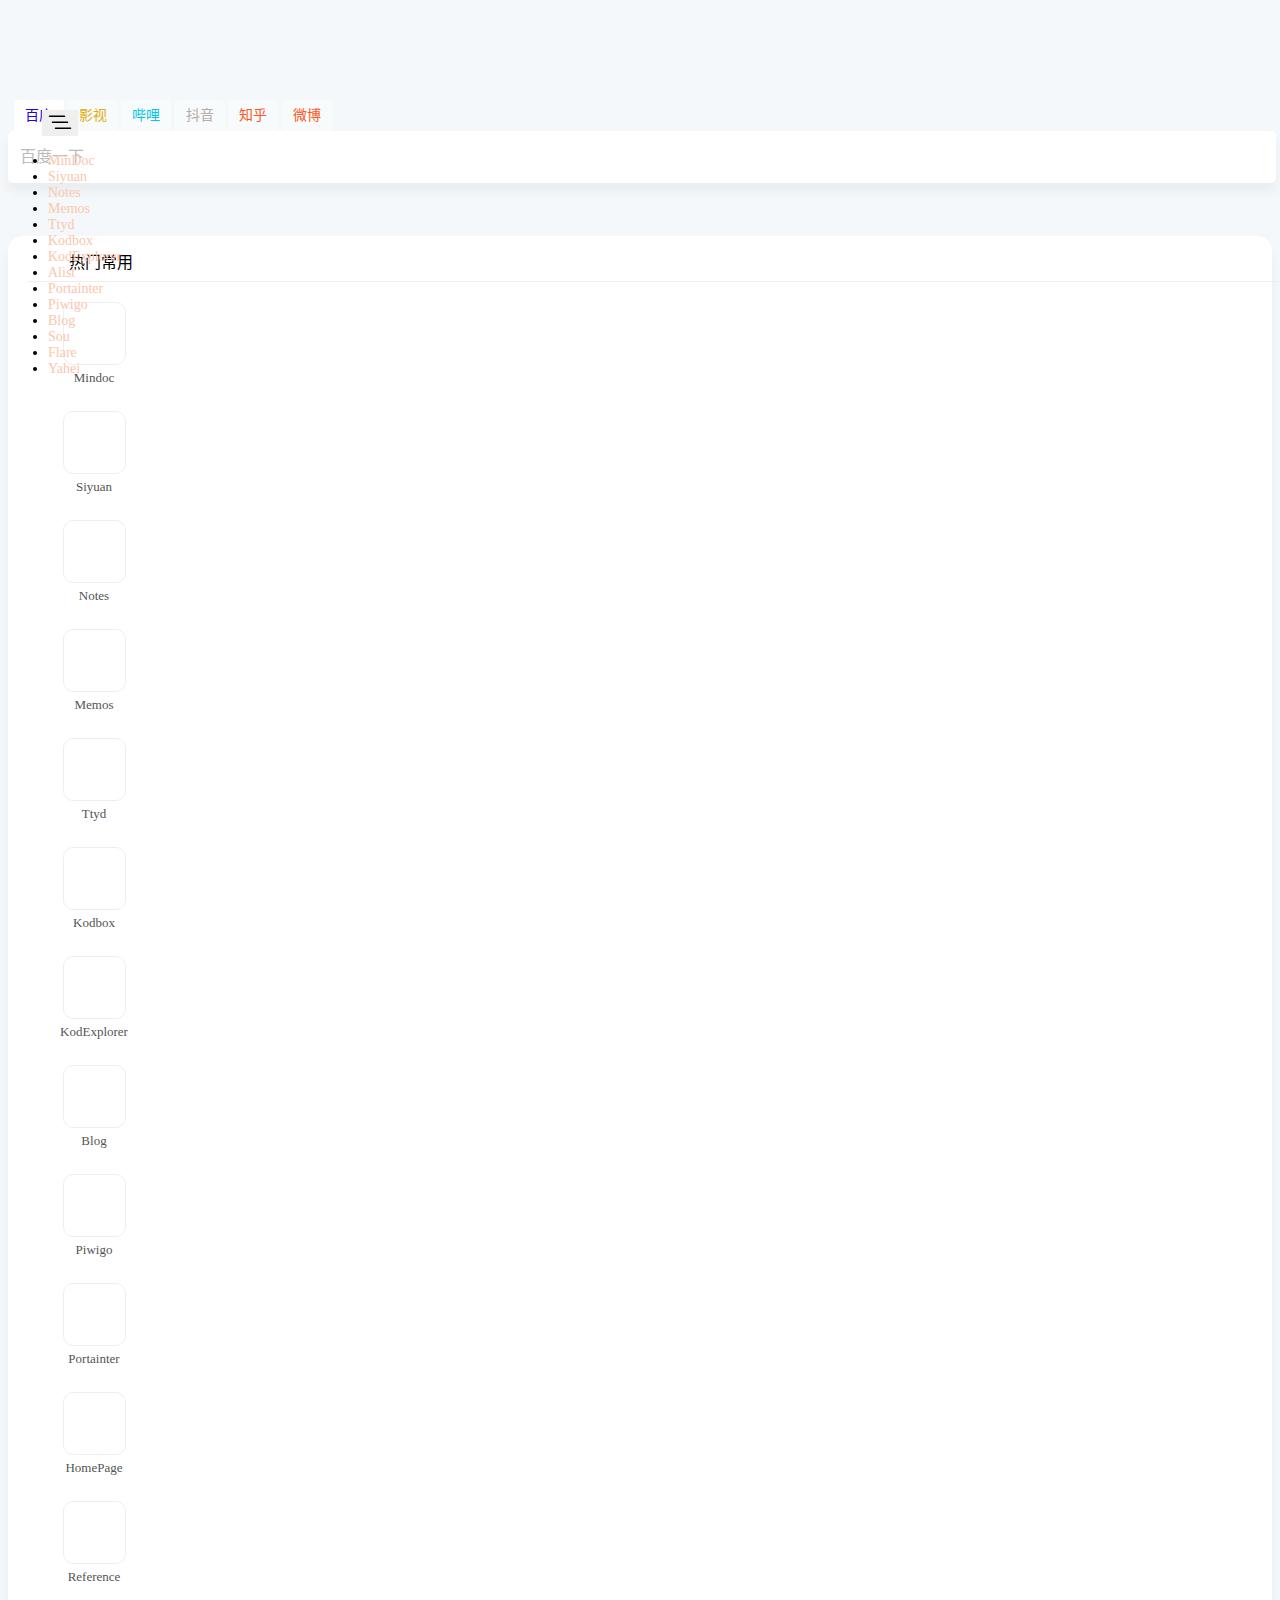
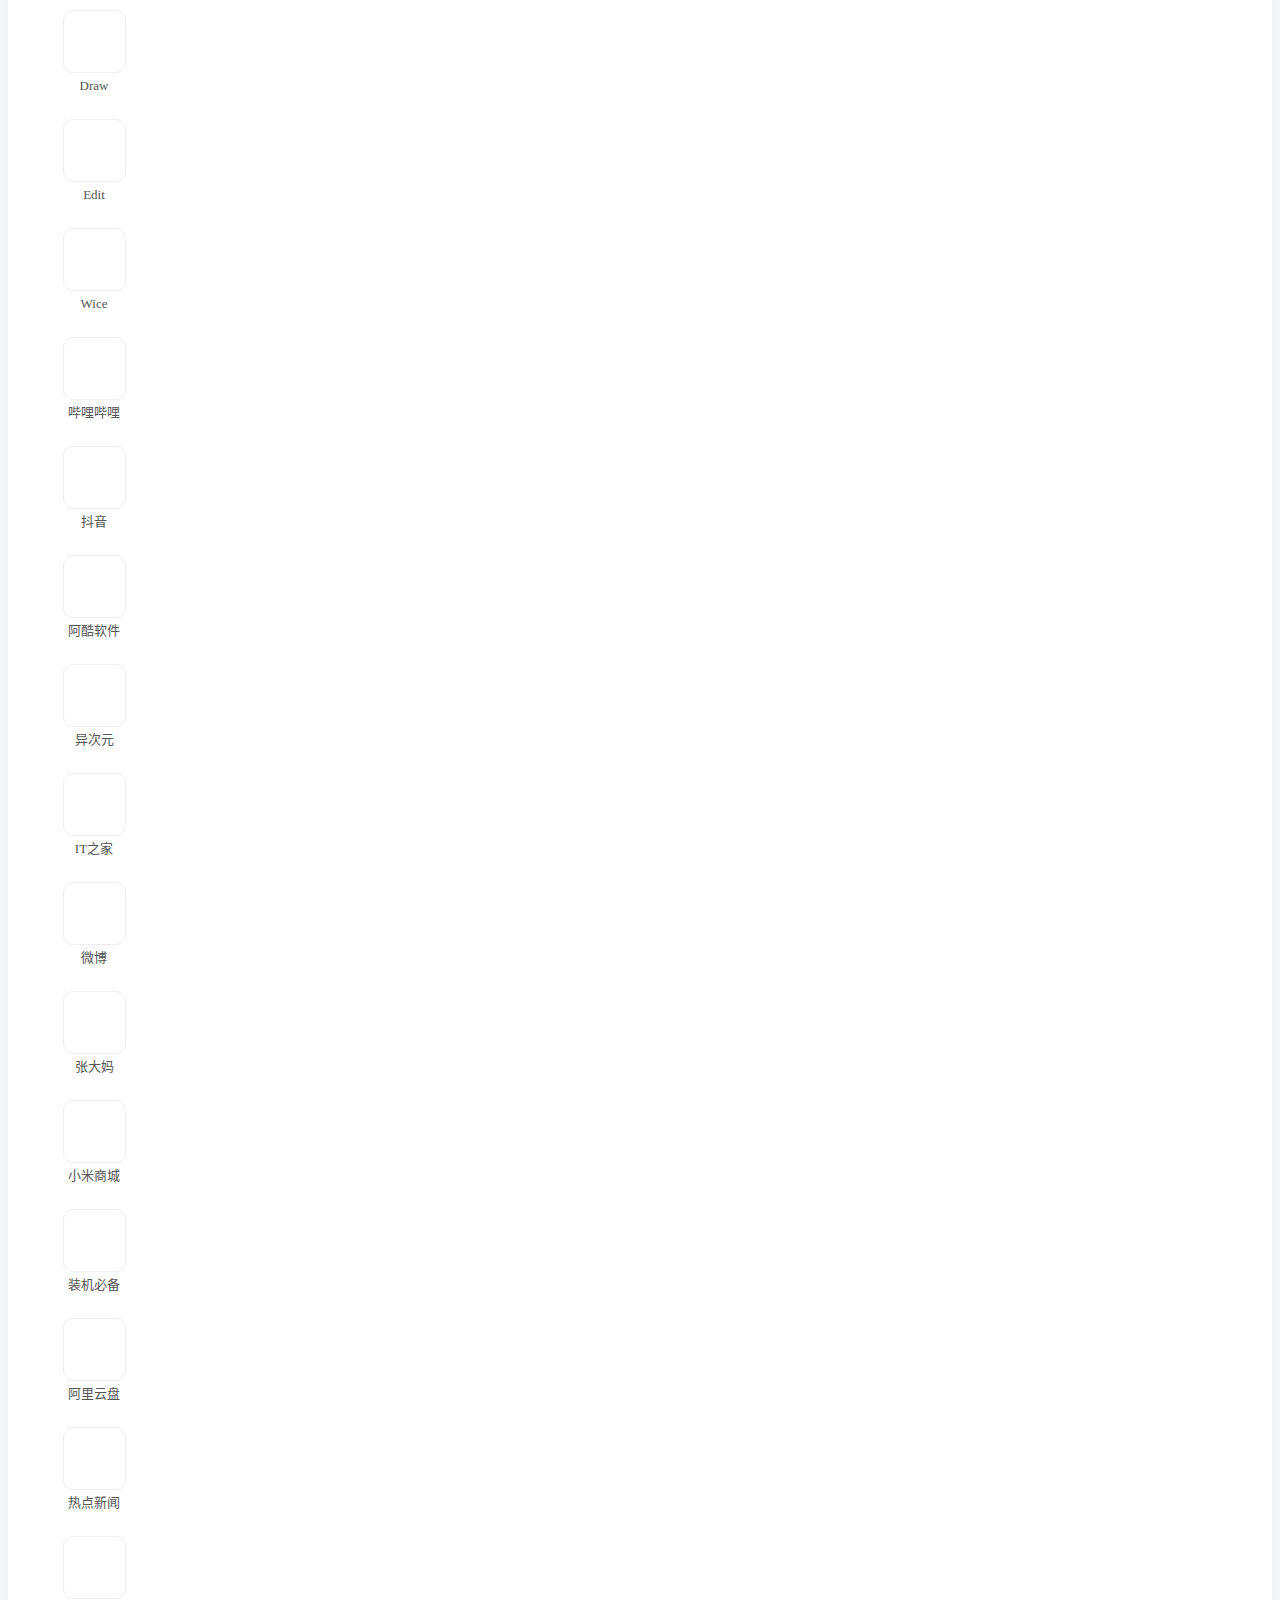
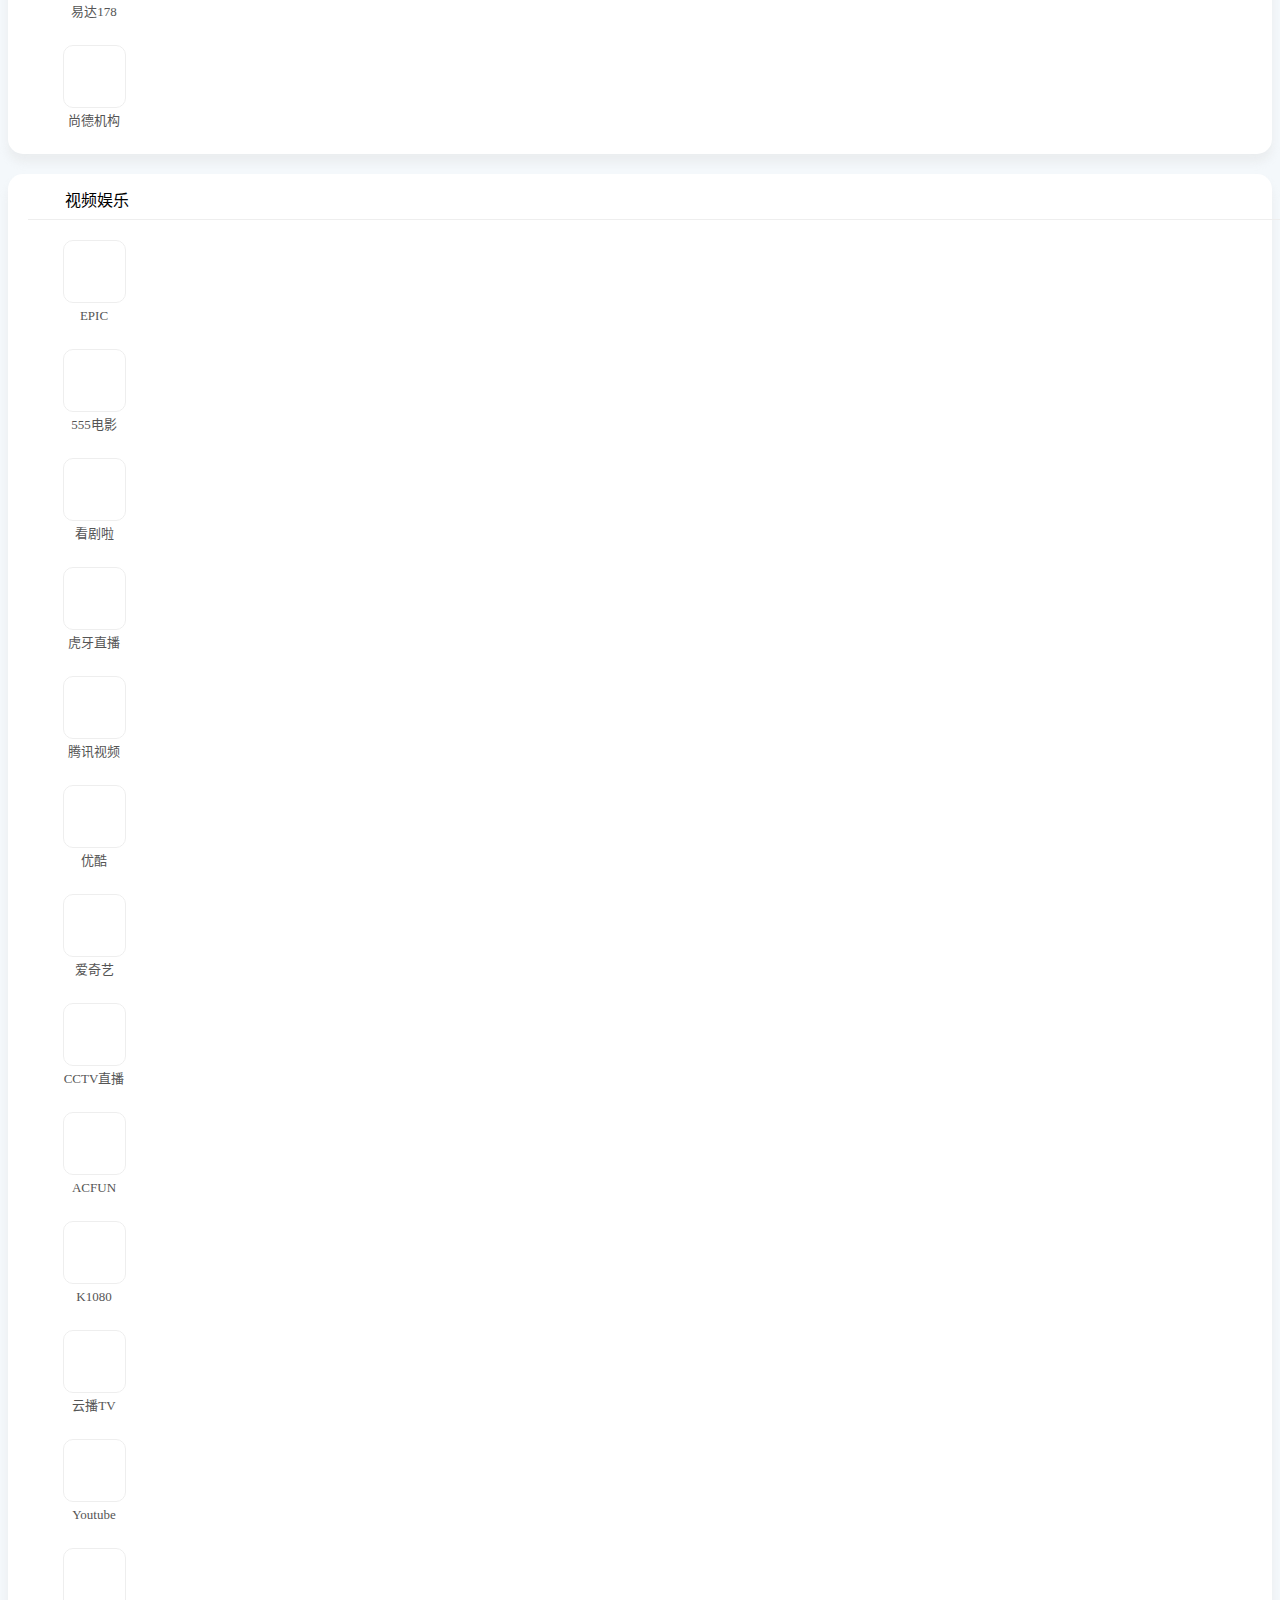
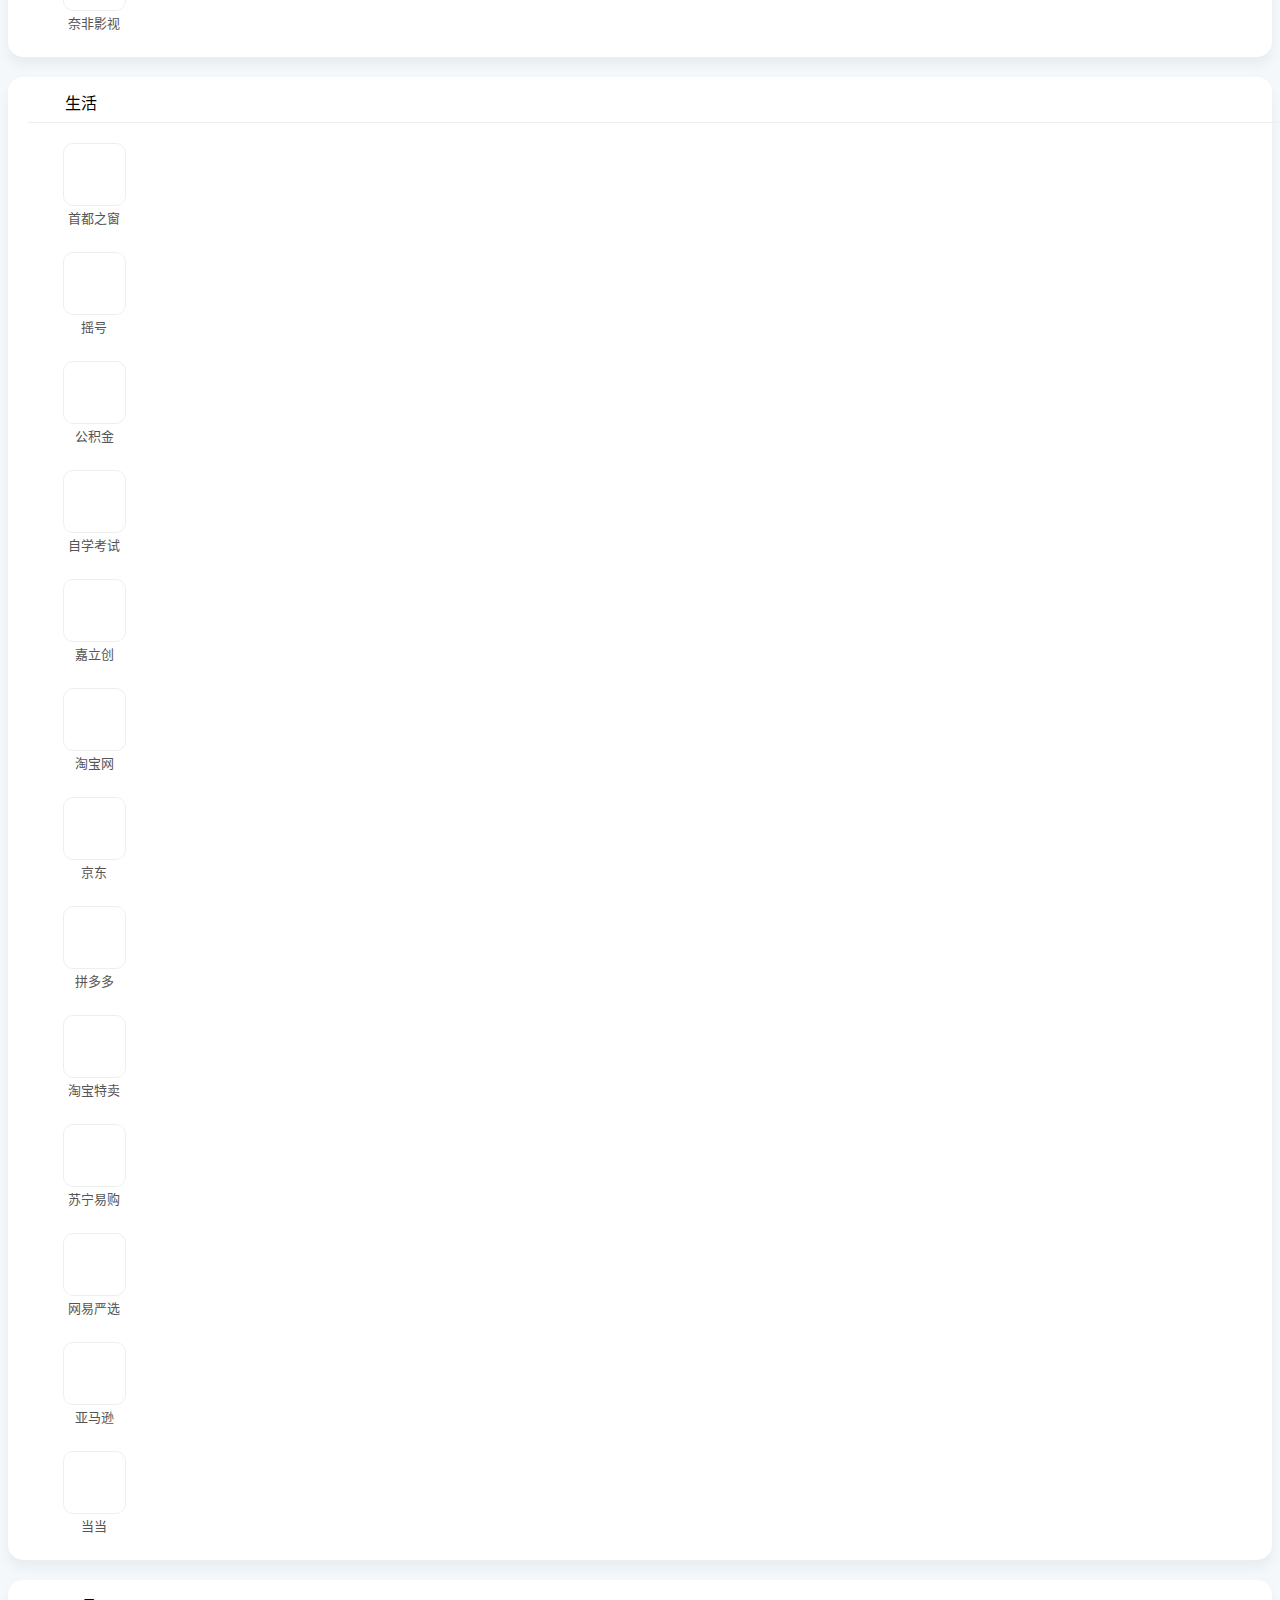
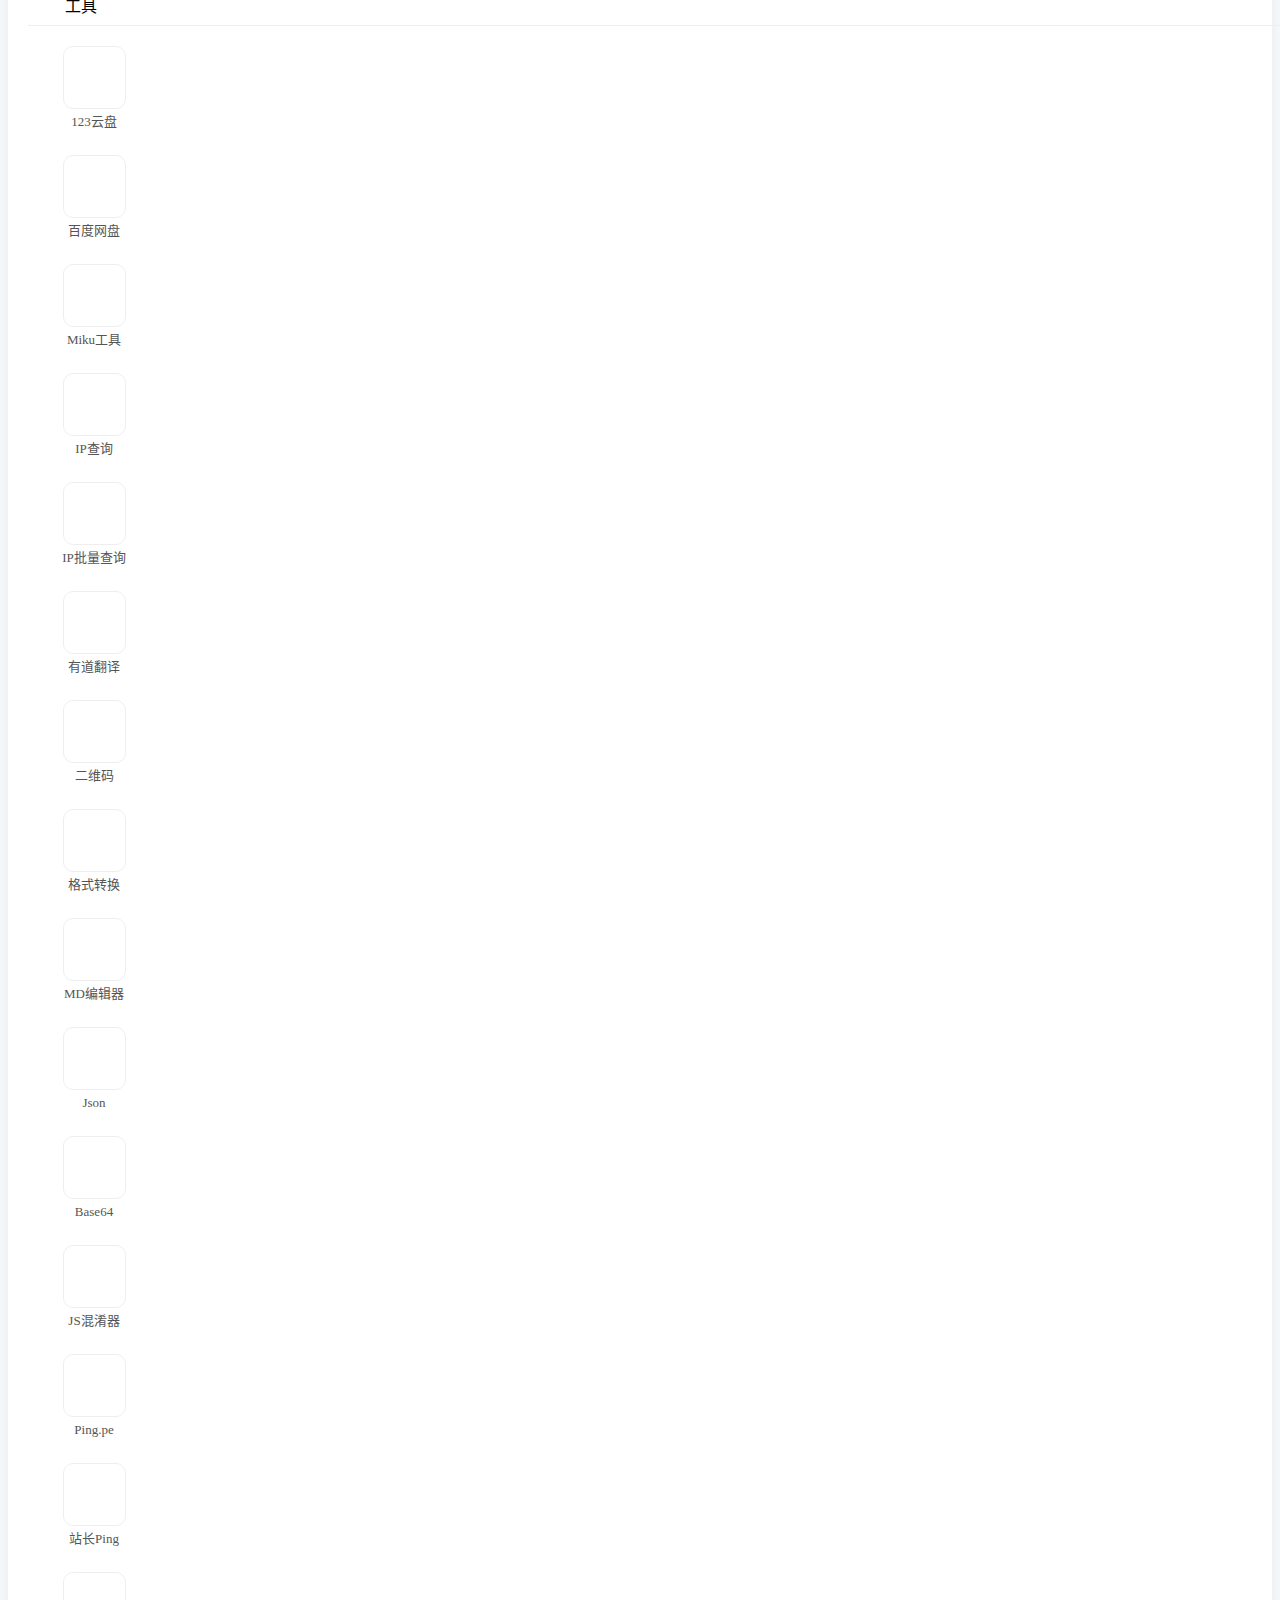
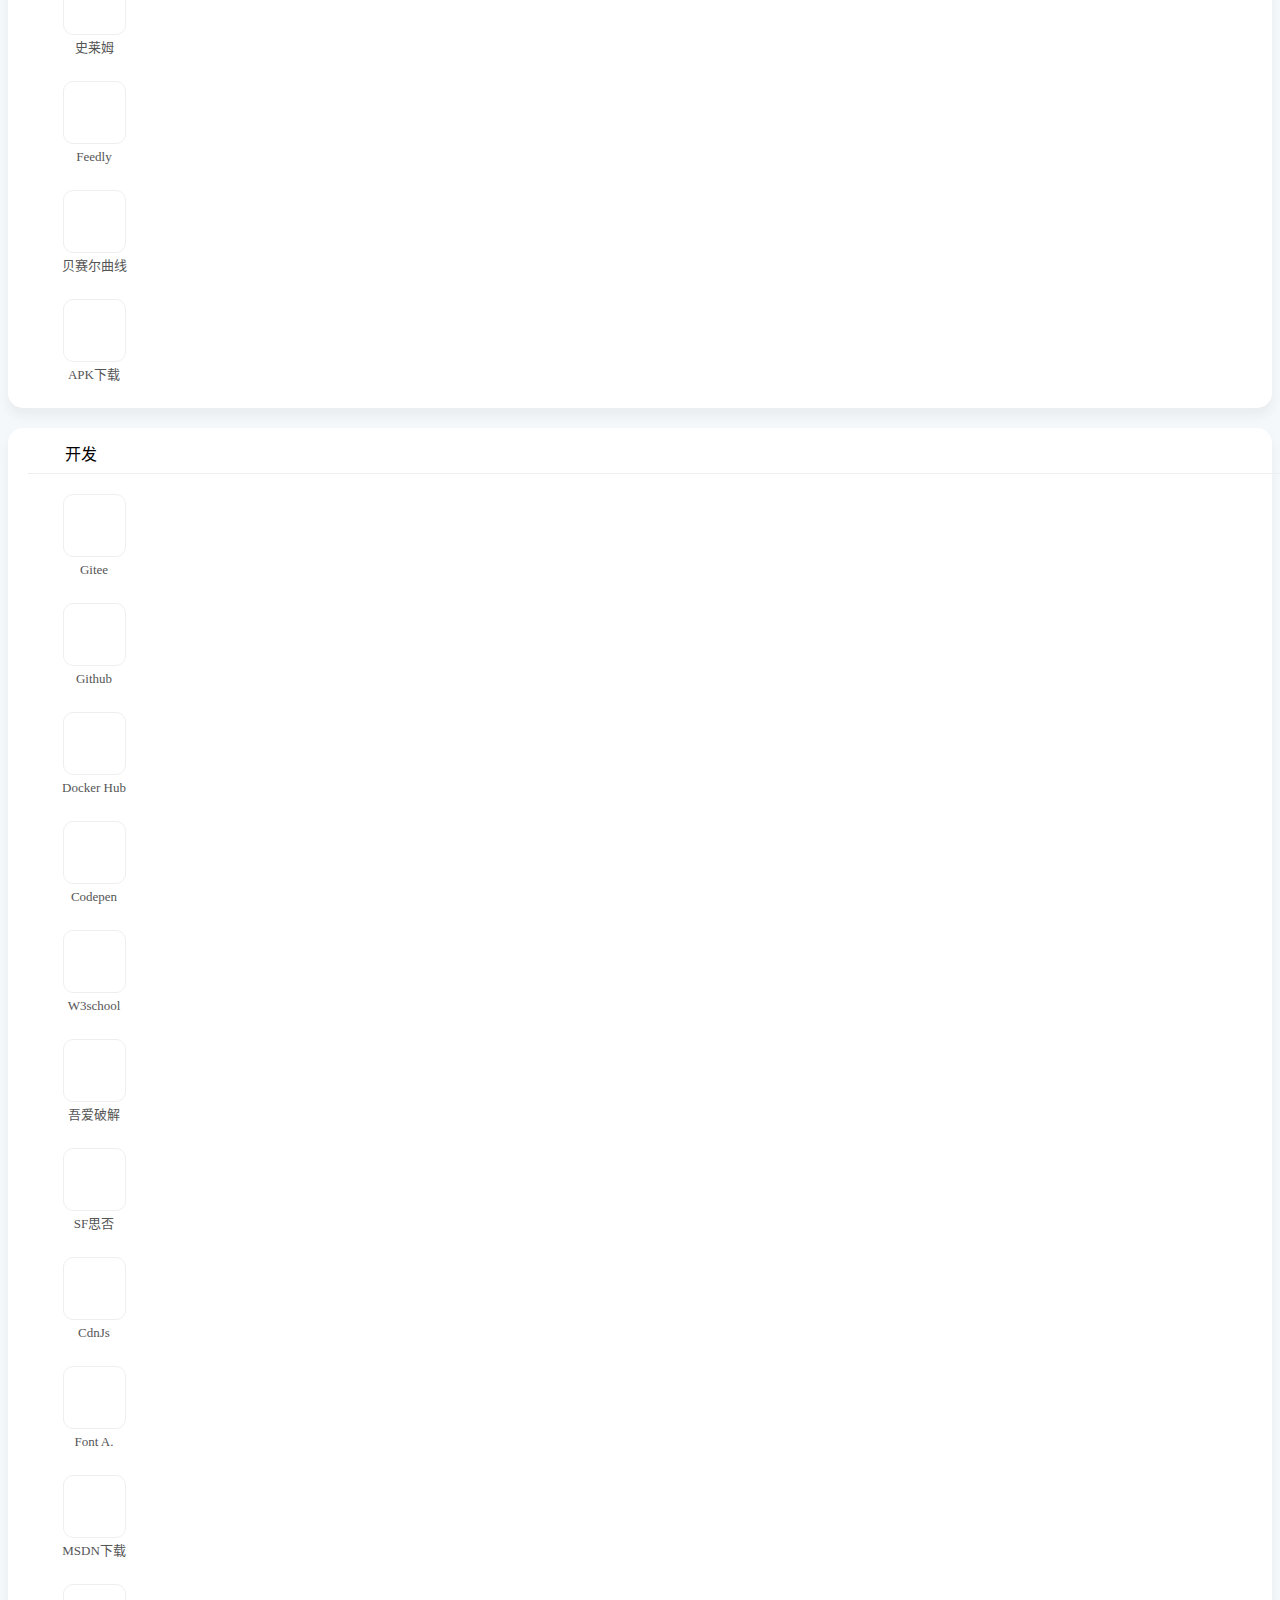
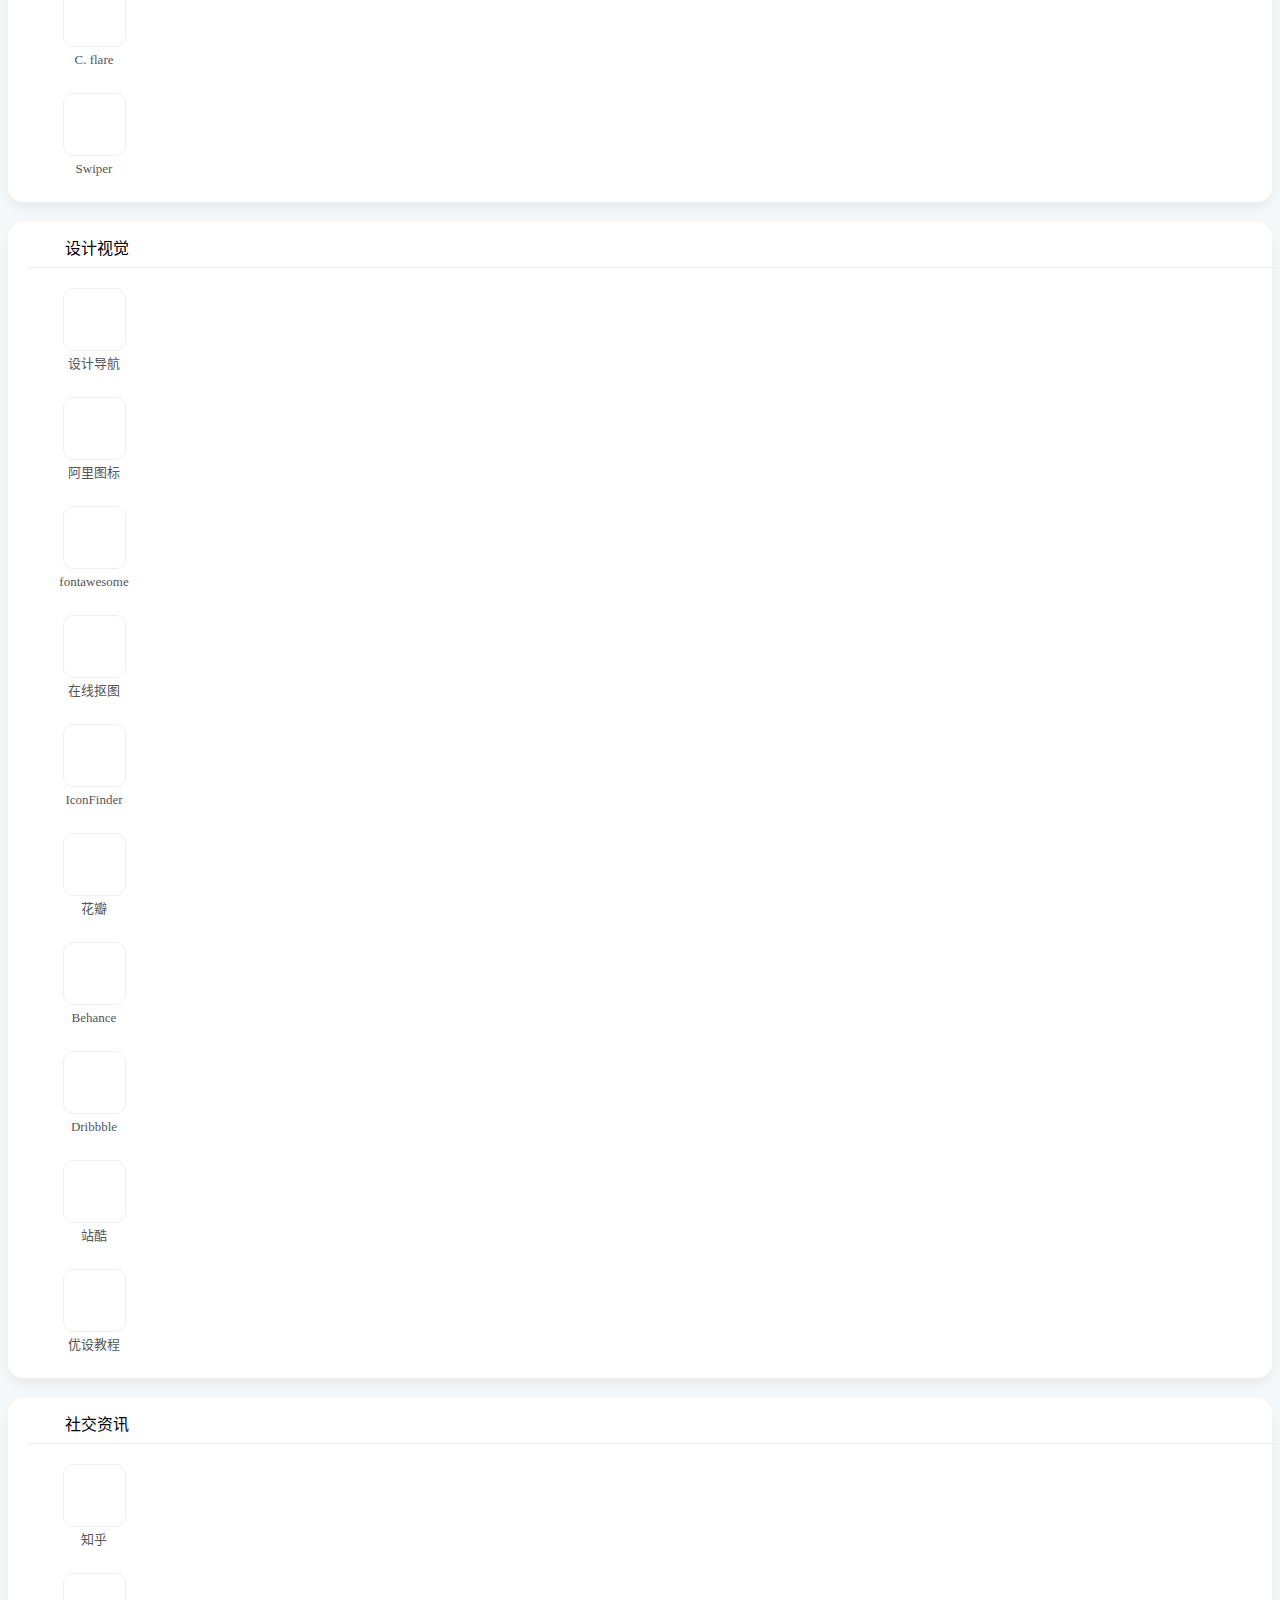
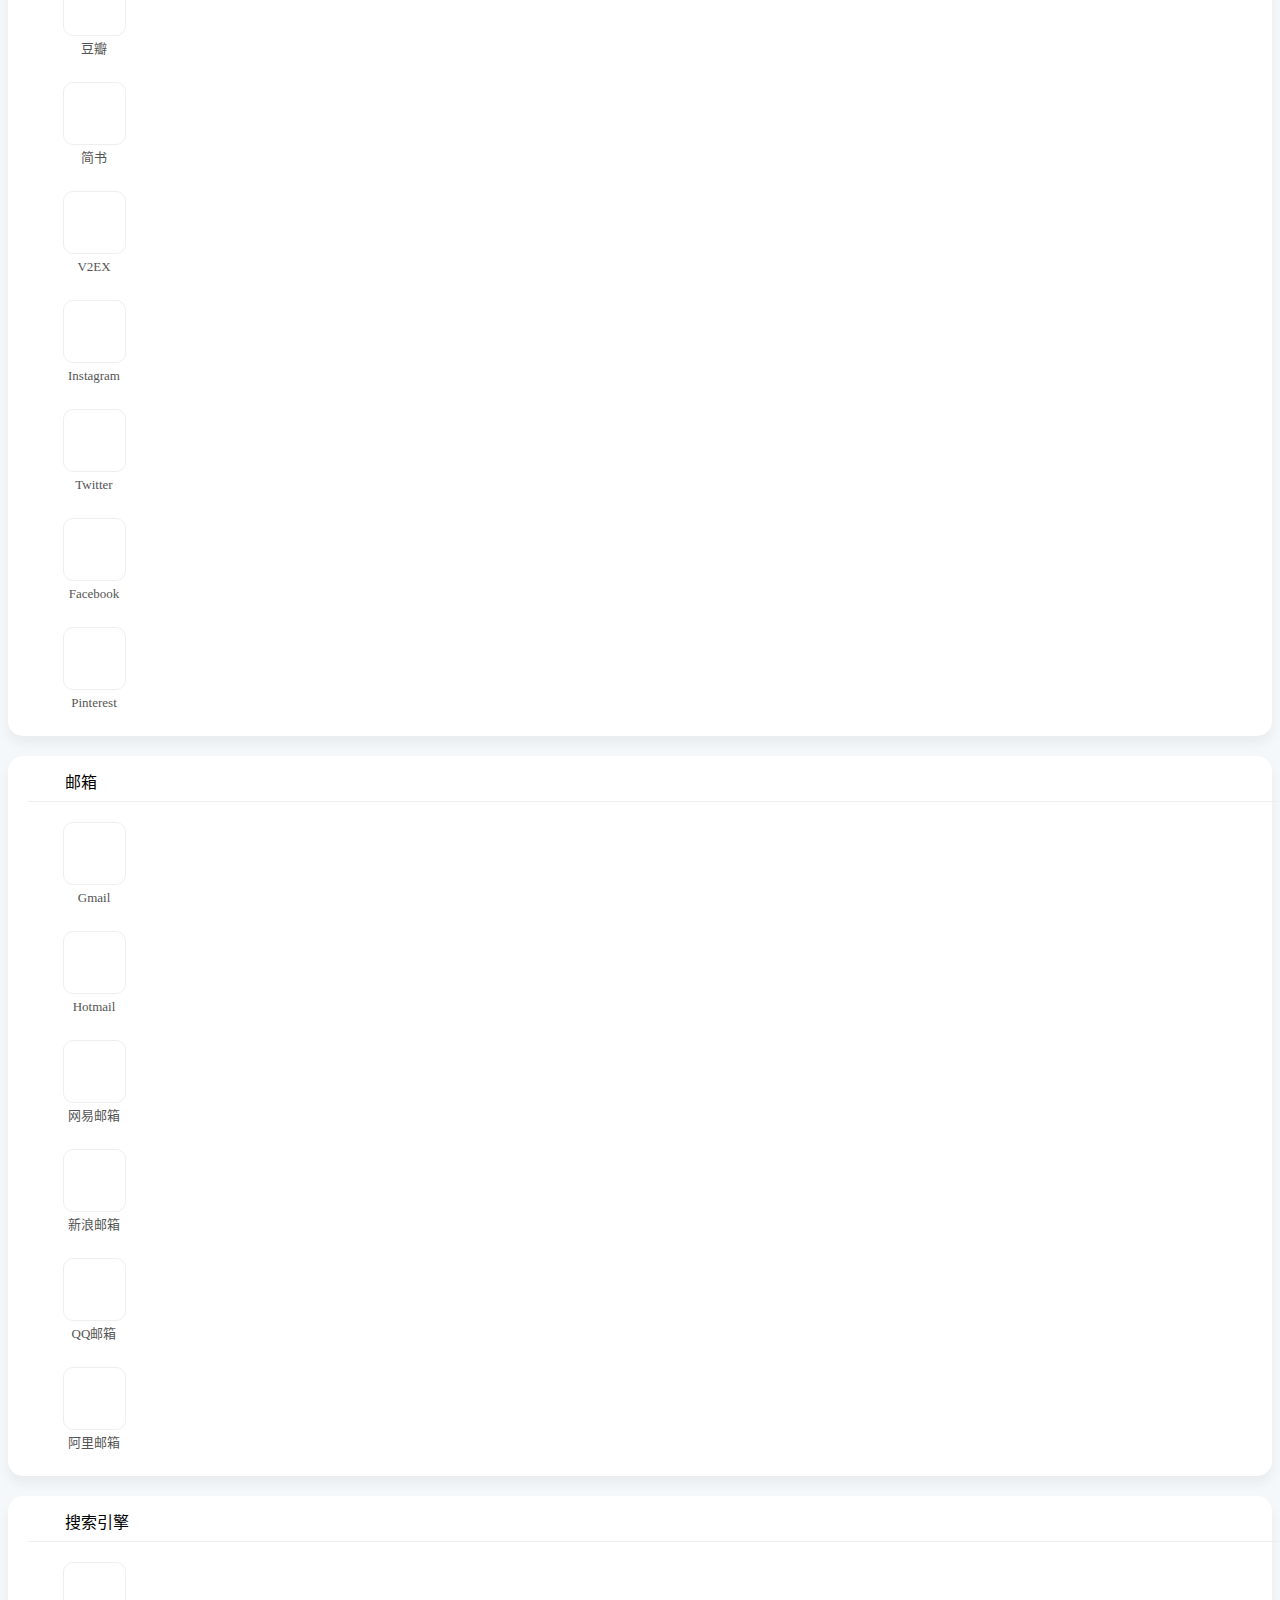
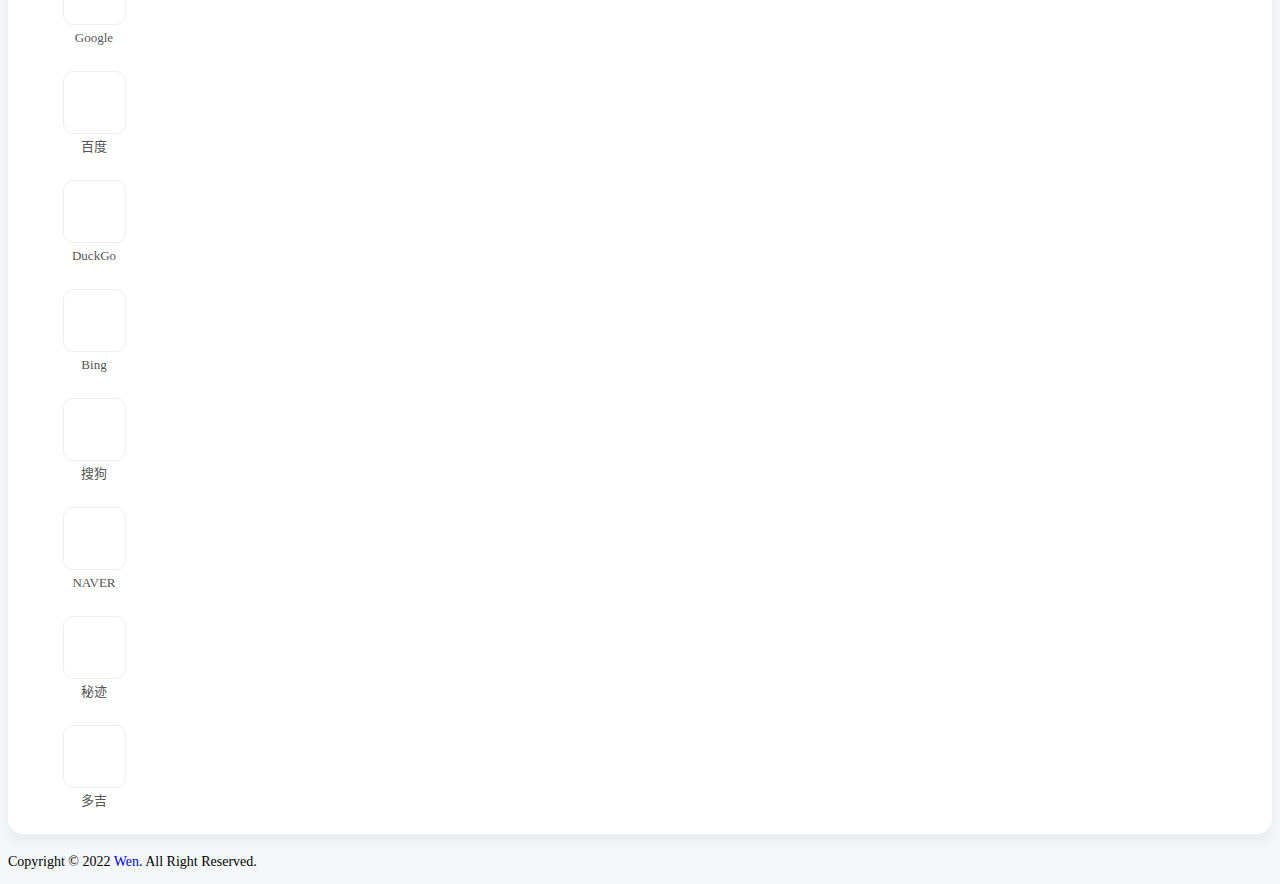
==== commit 70c2ccab: "Update index.html" ====
--- a/index.html
+++ b/index.html
@@ -22,7 +22,7 @@
     <link rel="stylesheet" href="bootstrap.min.css" integrity="sha384-9aIt2nRpC12Uk9gS9baDl411NQApFmC26EwAOH8WgZl5MYYxFfc+NcPb1dKGj7Sk" crossorigin="anonymous">
     <link rel="stylesheet" id="font-awesome-css" href="all.min.css?ver=1.1422" type="text/css" media="all">
     <script src="jquery.min.js"></script>
-    <script src="//at.alicdn.com/t/c/font_3846791_yhrq84xl79n.js"></script>
+    <script src="//at.alicdn.com/t/c/font_3846791_h83u5vn0mmm.js"></script>
     <script src="sou.js"></script>
     <link rel='stylesheet' href='style.css'>
 </head>
@@ -200,10 +200,10 @@
                         <use xlink:href="#icon-Terminal"></use>
                     </svg><span>Ttyd</span></a></li>
             <li class="col-3 col-sm-3 col-md-3 col-lg-1"><a rel="nofollow" onclick="openWin(this)" s="https" h="k.wice.eu.org" p="3338" u="/" t="_blank"><svg class="icon" aria-hidden="true">
-                        <use xlink:href="#icon-kod-explorer"></use>
+                        <use xlink:href="#icon-kodcloud"></use>
                     </svg><span>Kodbox</span></a></li>
             <li class="col-3 col-sm-3 col-md-3 col-lg-1"><a rel="nofollow" onclick="openWin(this)" s="https" h="ke.wice.eu.org" p="3338" u="/" t="_blank"><svg class="icon" aria-hidden="true">
-                        <use xlink:href="#icon-kodcloud"></use>
+                        <use xlink:href="#icon-kod-explorer"></use>
                     </svg><span>KodExplorer</span></a></li>
             <li class="col-3 col-sm-3 col-md-3 col-lg-1"><a rel="nofollow" onclick="openWin(this)" s="https" h="b.wice.eu.org" p="3338" u="/" t="_blank"><svg class="icon" aria-hidden="true">
                         <use xlink:href="#icon-boke"></use>
@@ -472,6 +472,9 @@
             <li class="col-3 col-sm-3 col-md-3 col-lg-1"><a rel="nofollow" href="https://fontawesome.com/icons" target="_blank"><svg class="icon" aria-hidden="true">
                         <use xlink:href="#icon-font-awesome"></use>
                     </svg><span>fontawesome</span></a></li>
+            <li class="col-3 col-sm-3 col-md-3 col-lg-1"><a rel="nofollow" href="https://https://www.remove.bg/zh" target="_blank"><svg class="icon" aria-hidden="true">
+                        <use xlink:href="#icon-tuceng"></use>
+                    </svg><span>在线抠图</span></a></li>
             <li class="col-3 col-sm-3 col-md-3 col-lg-1"><a rel="nofollow" href="https://www.iconfinder.com" target="_blank"><svg class="icon" aria-hidden="true">
                         <use xlink:href="#icon-eye"></use>
                     </svg><span>IconFinder</span></a></li>
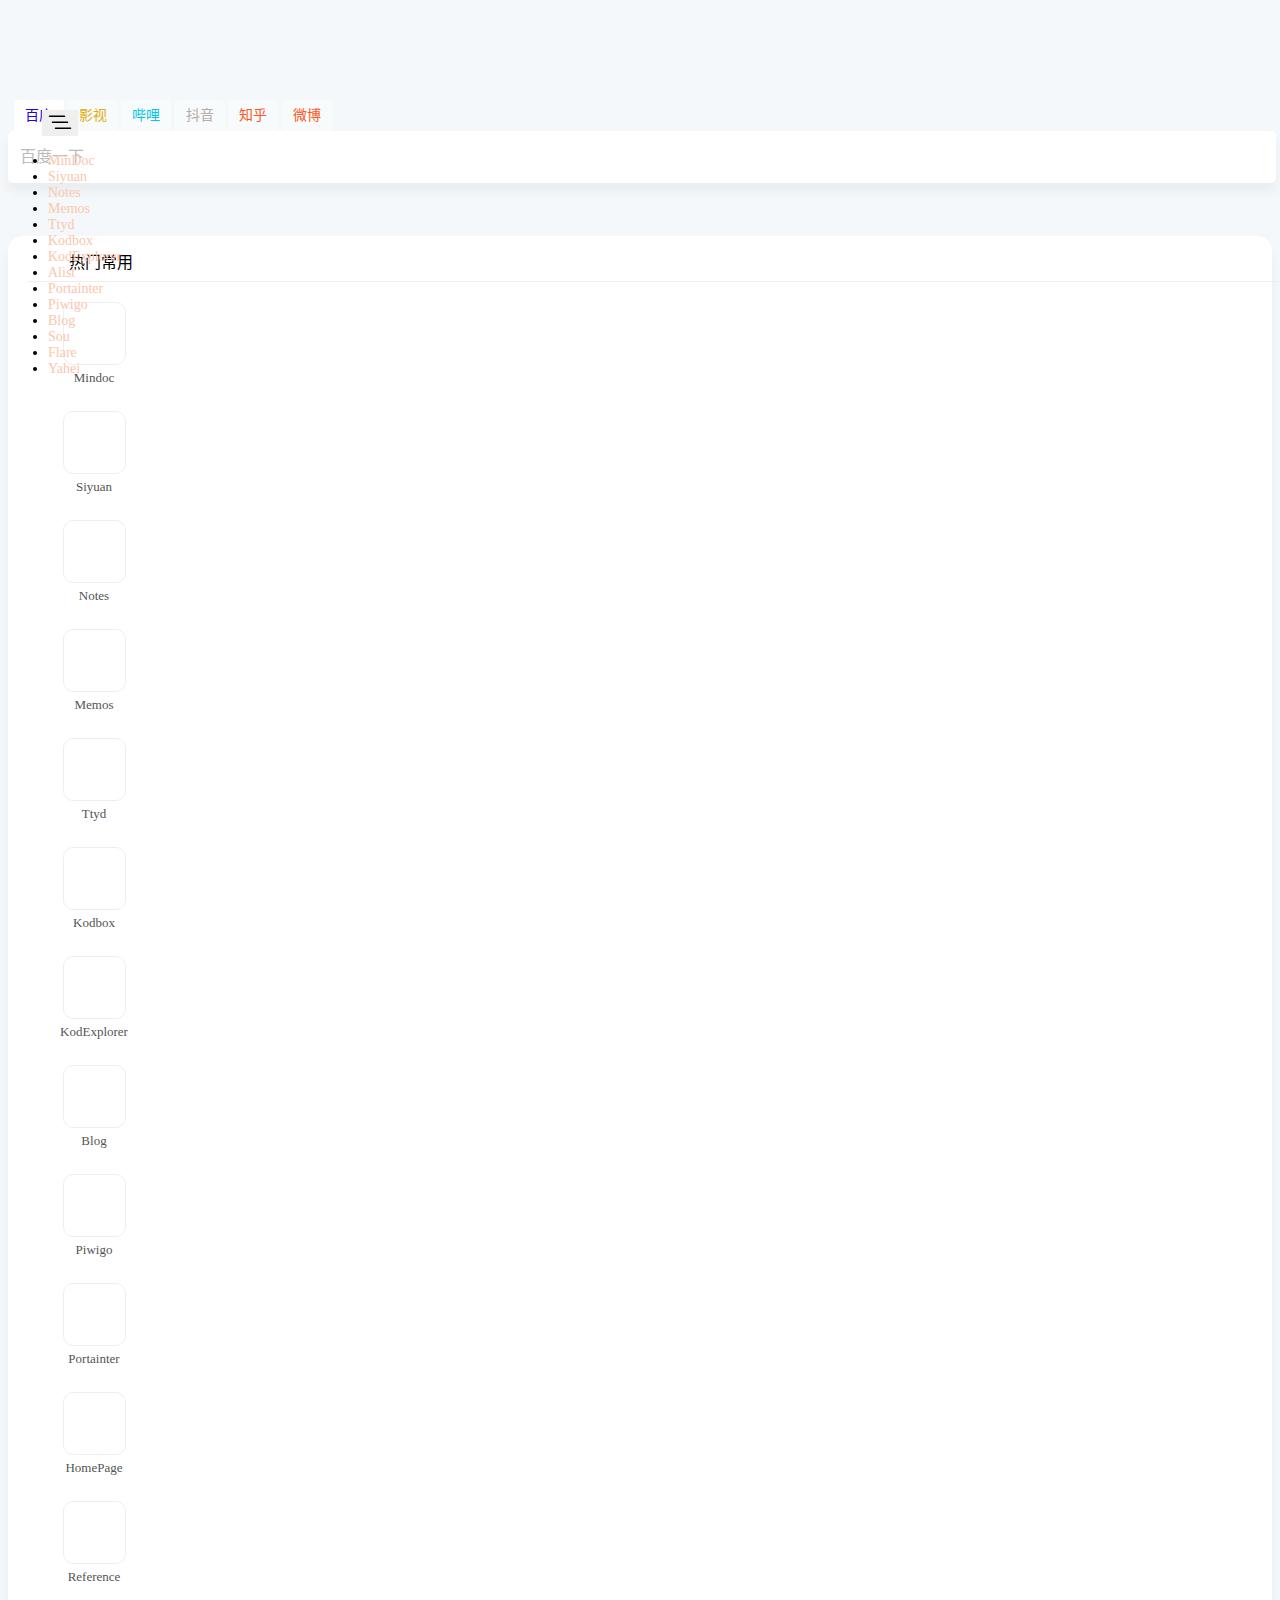
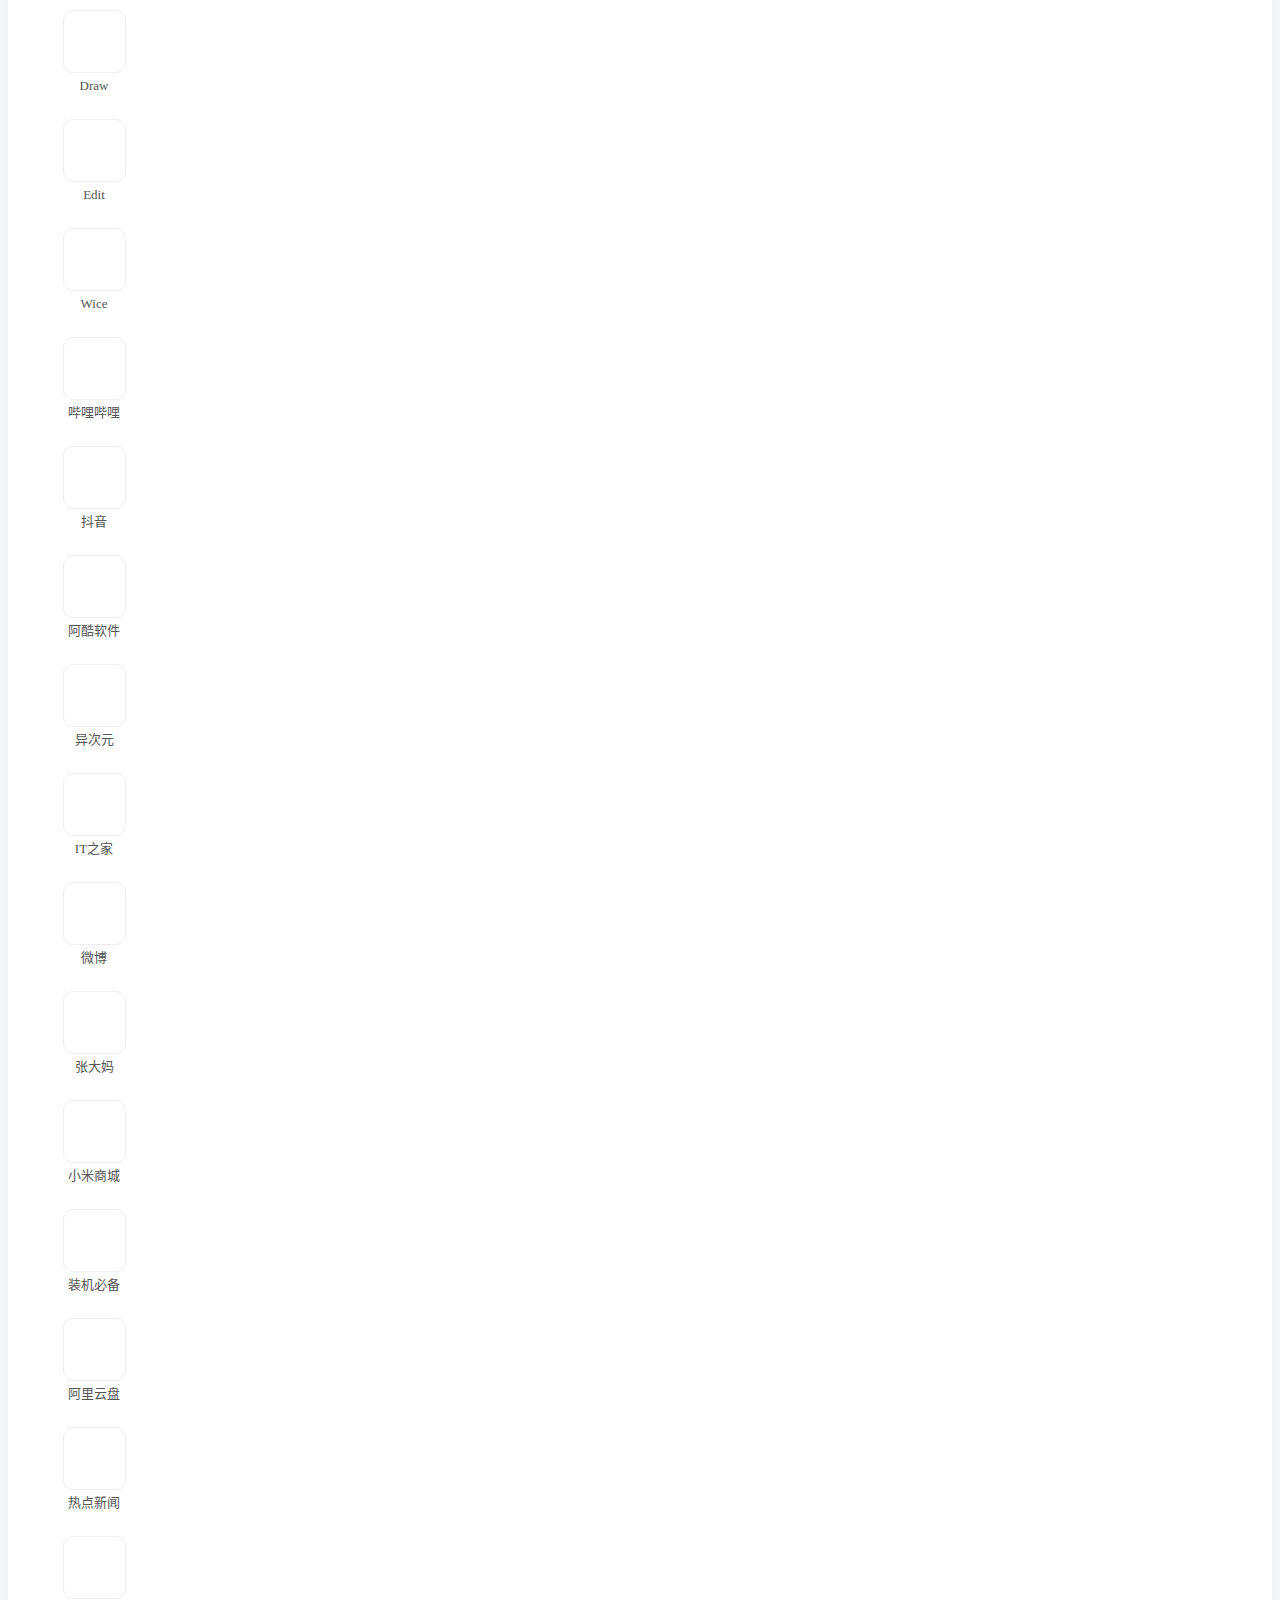
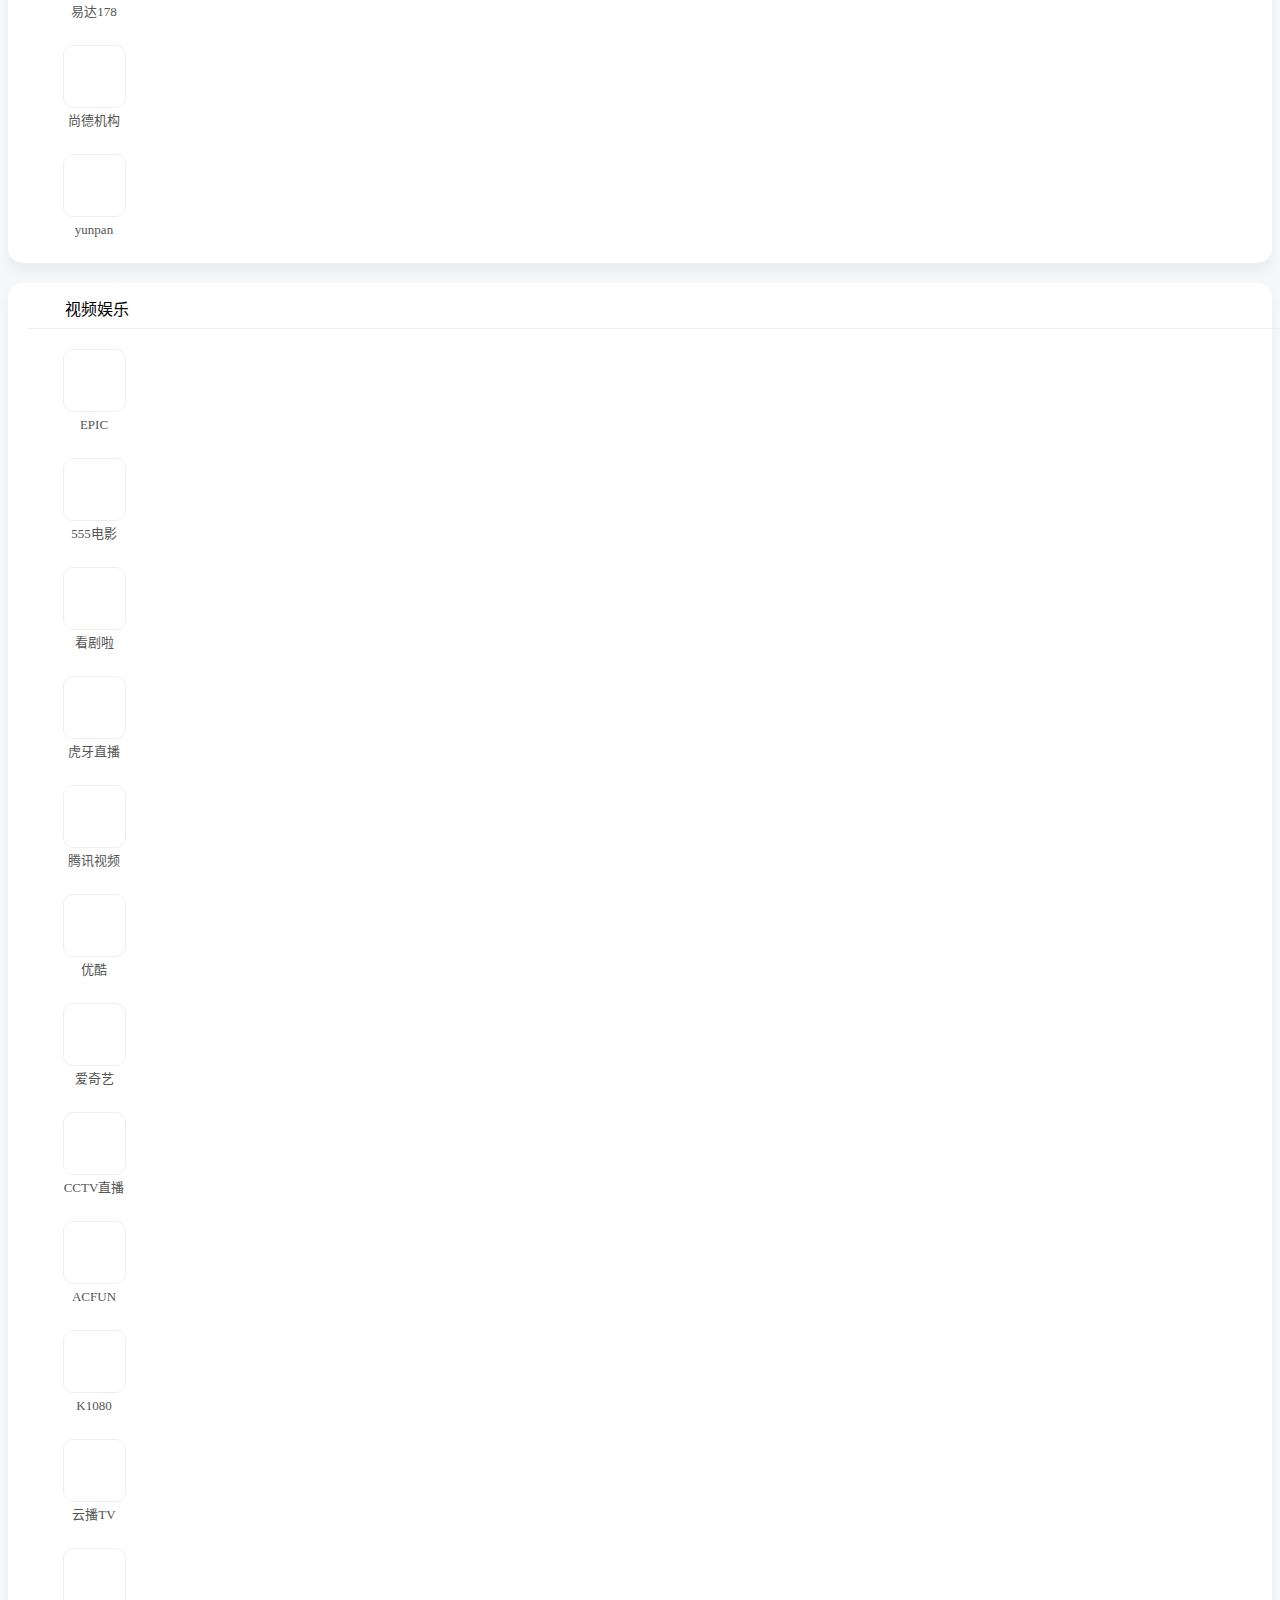
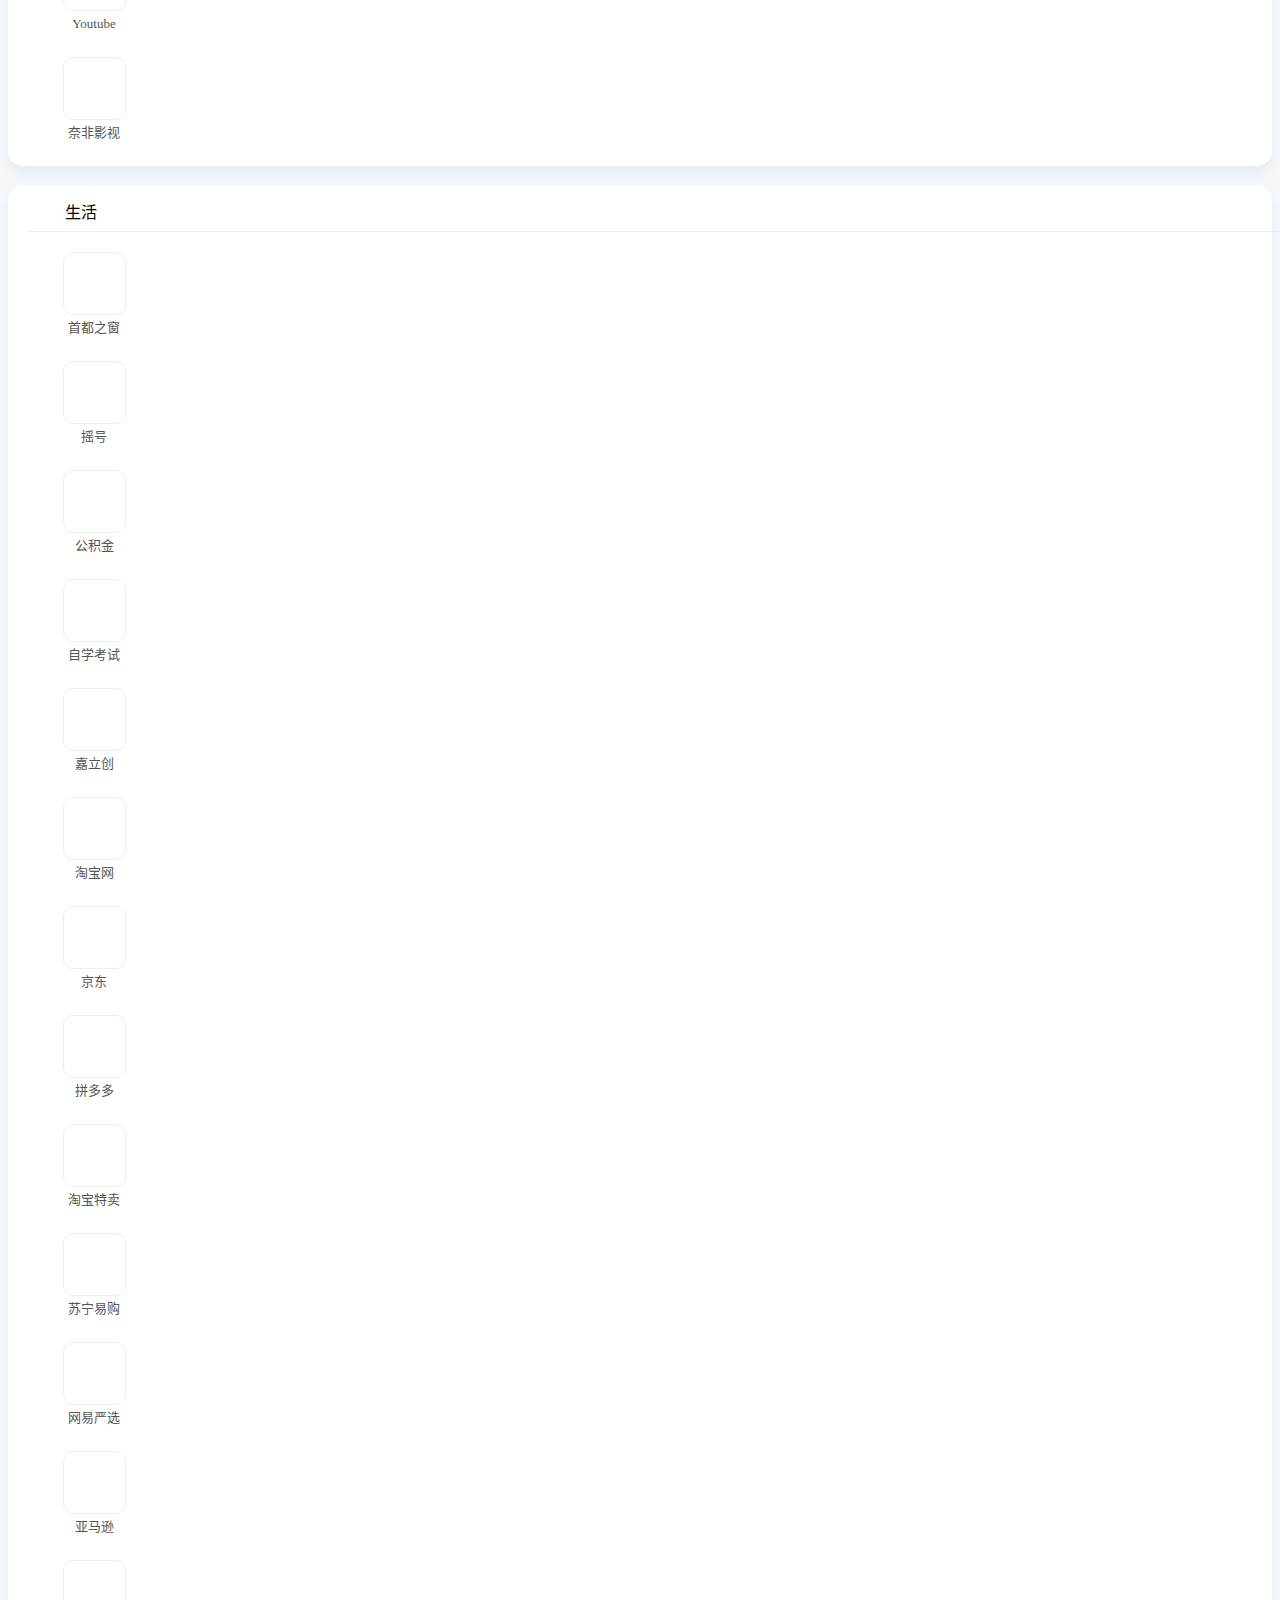
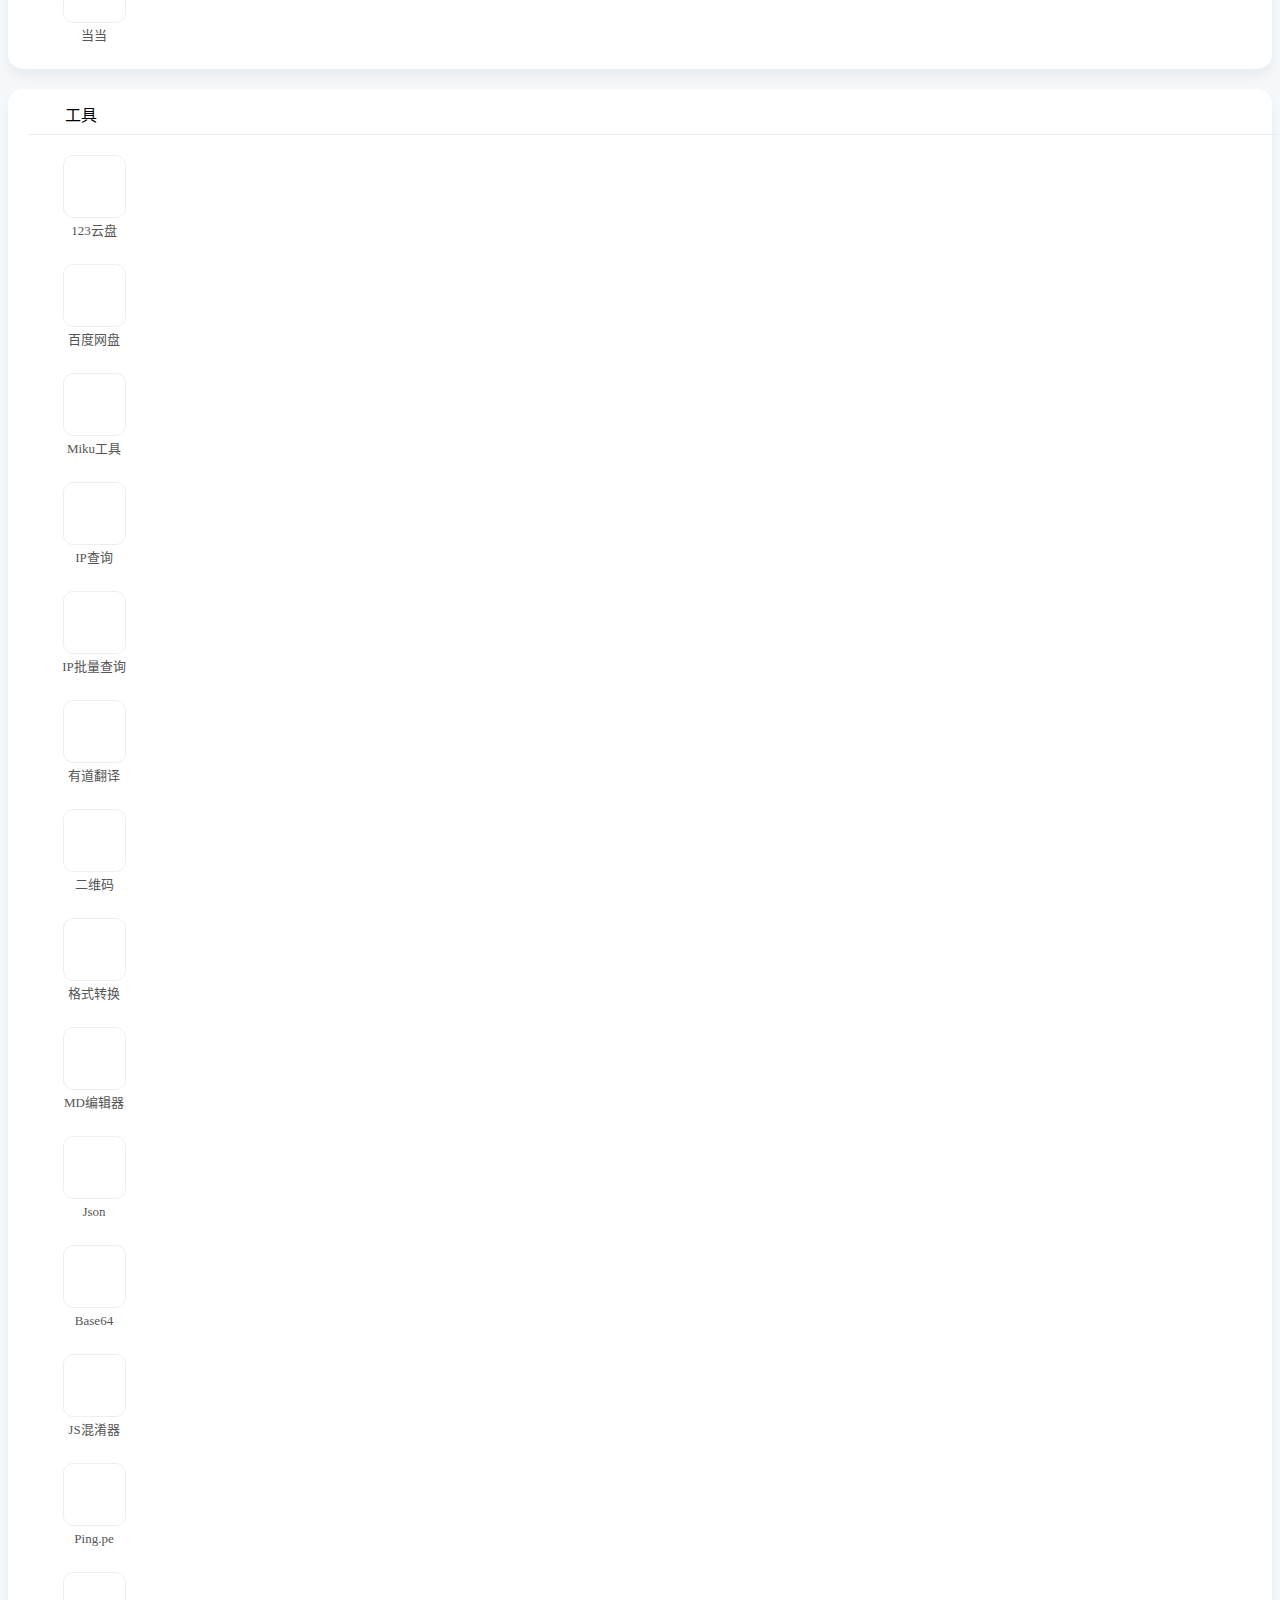
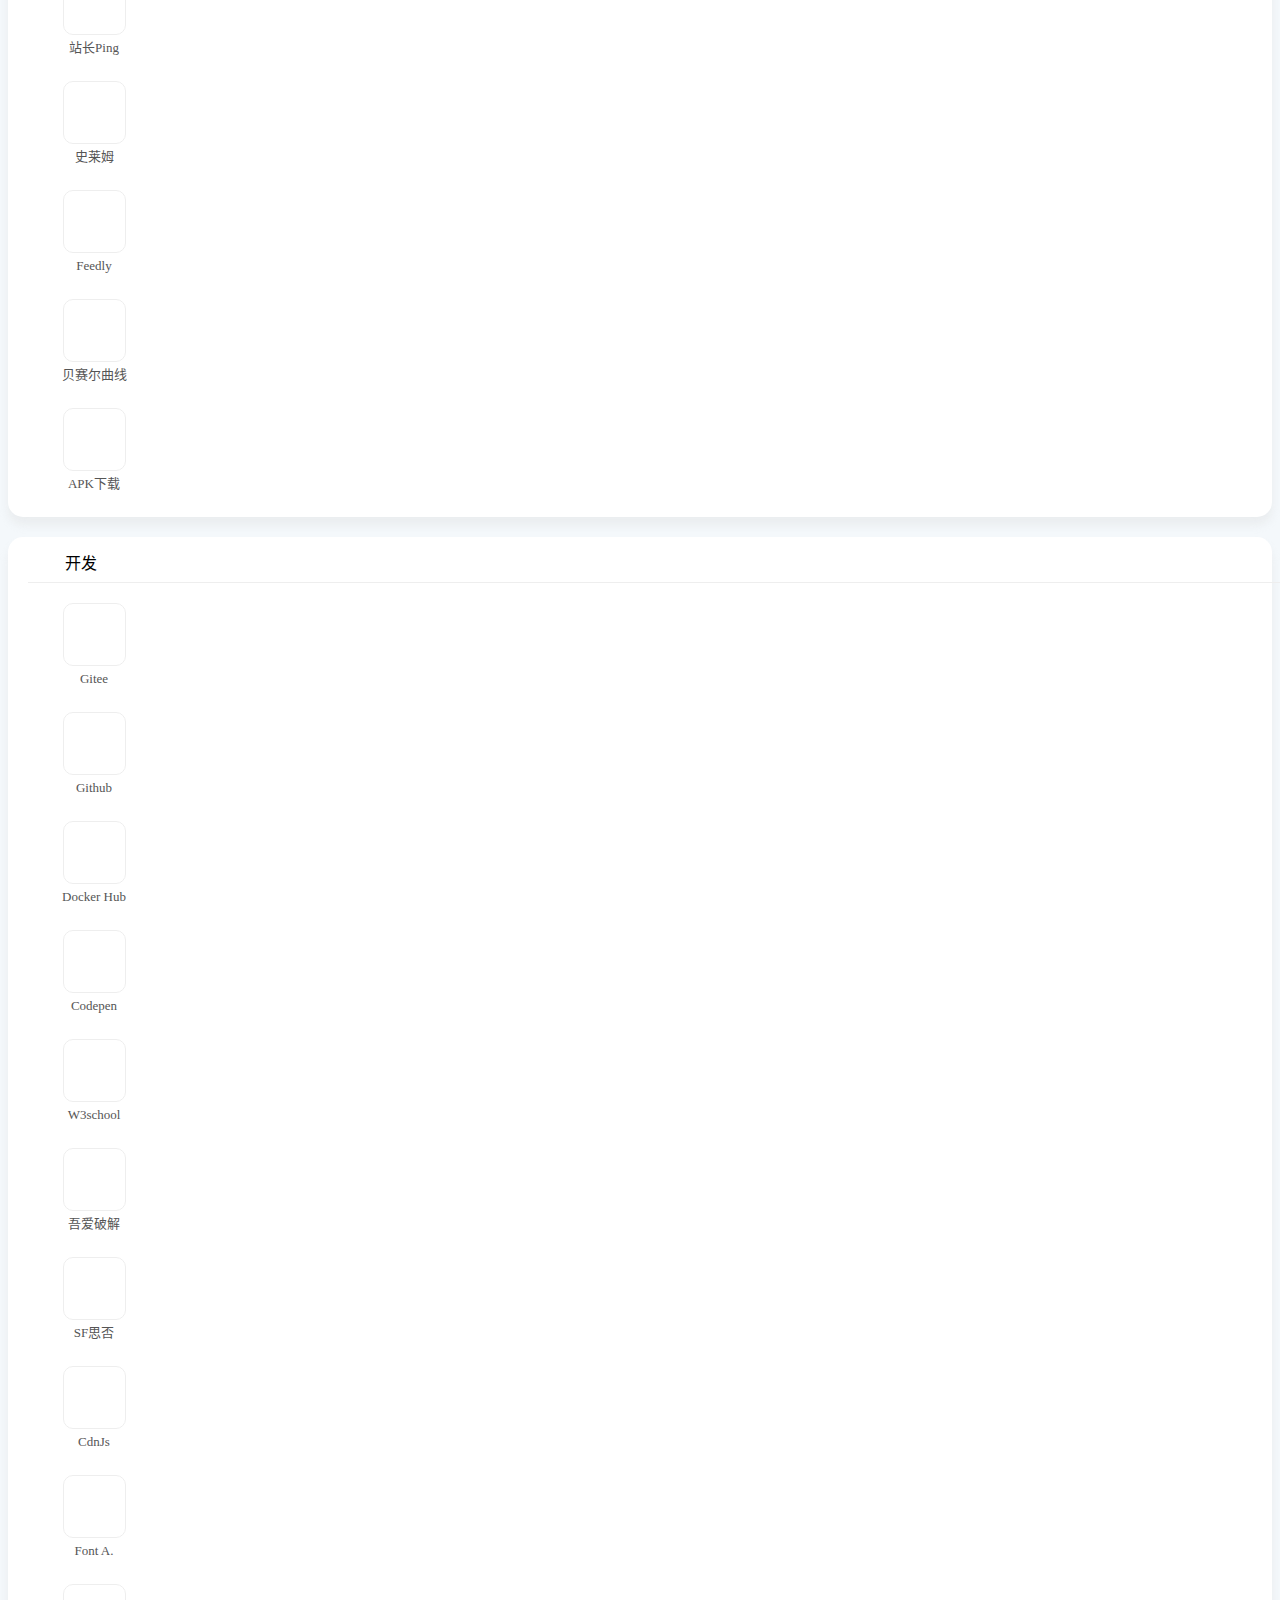
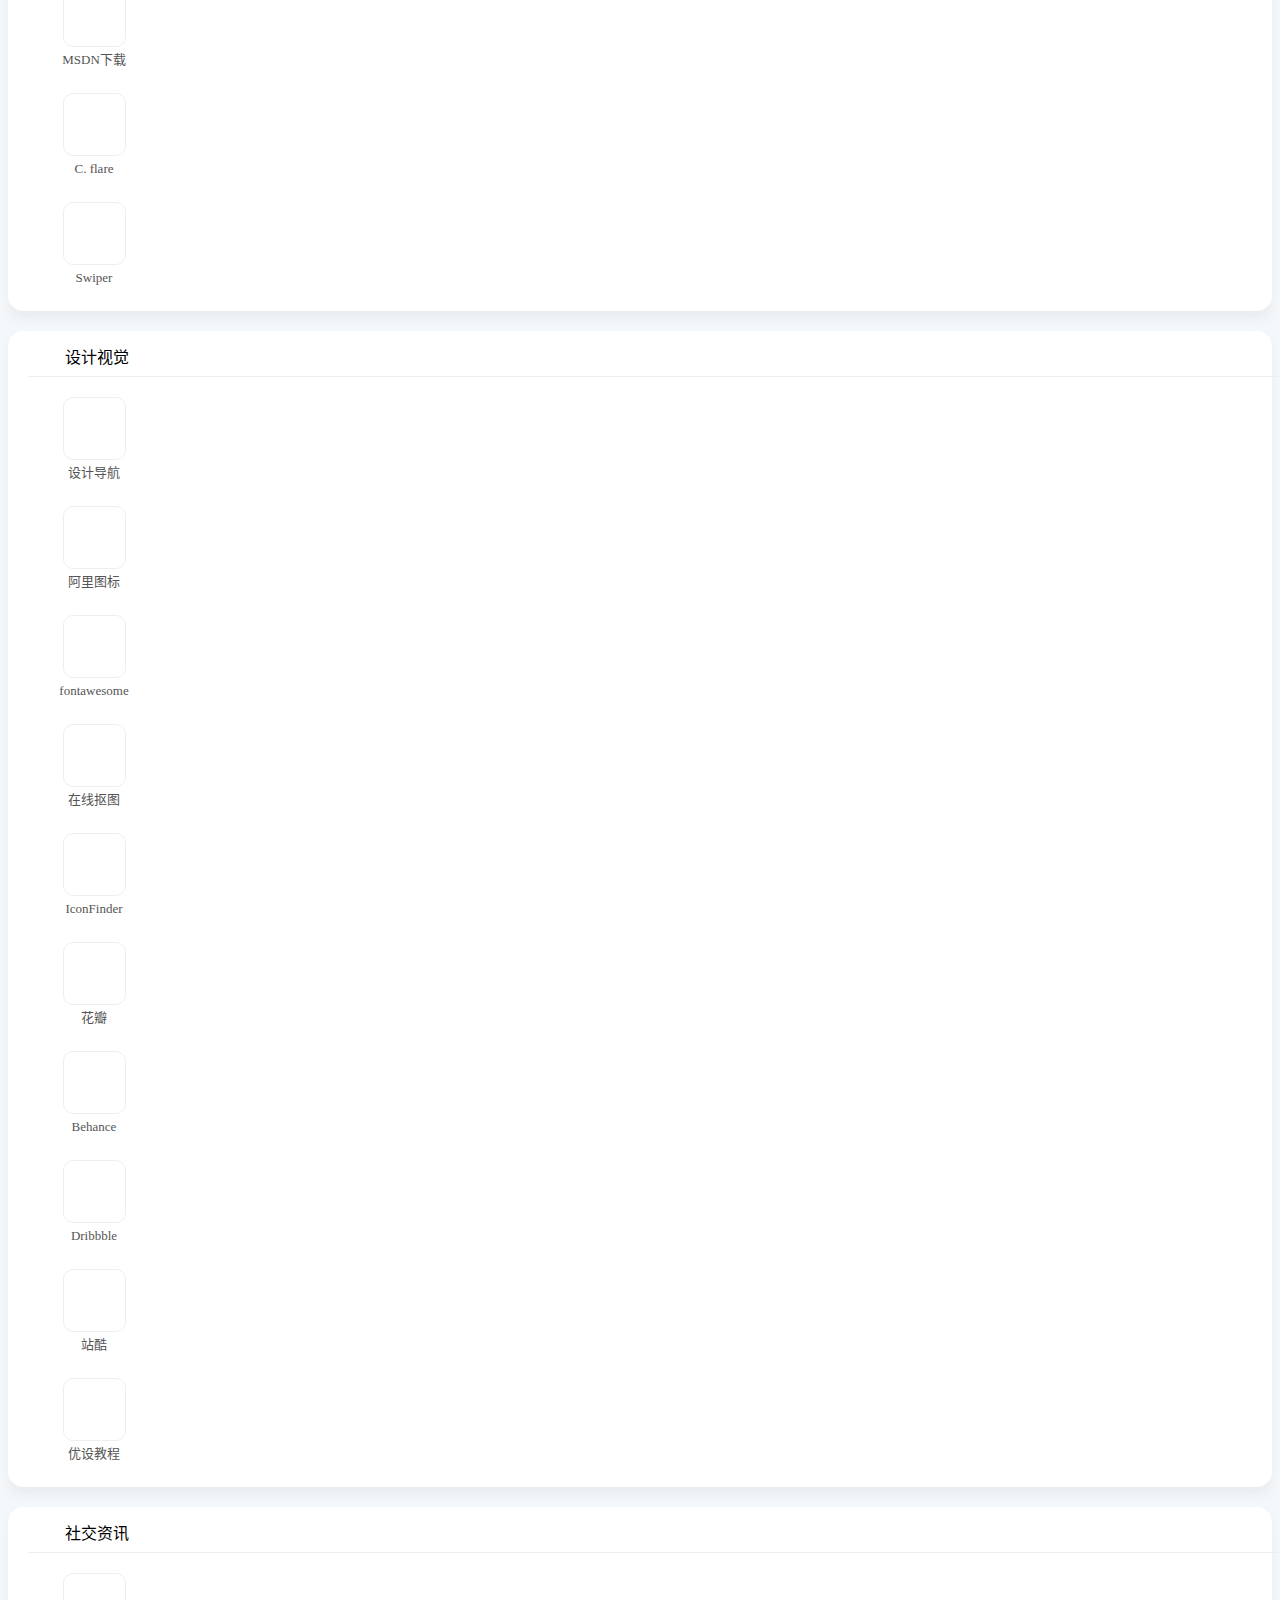
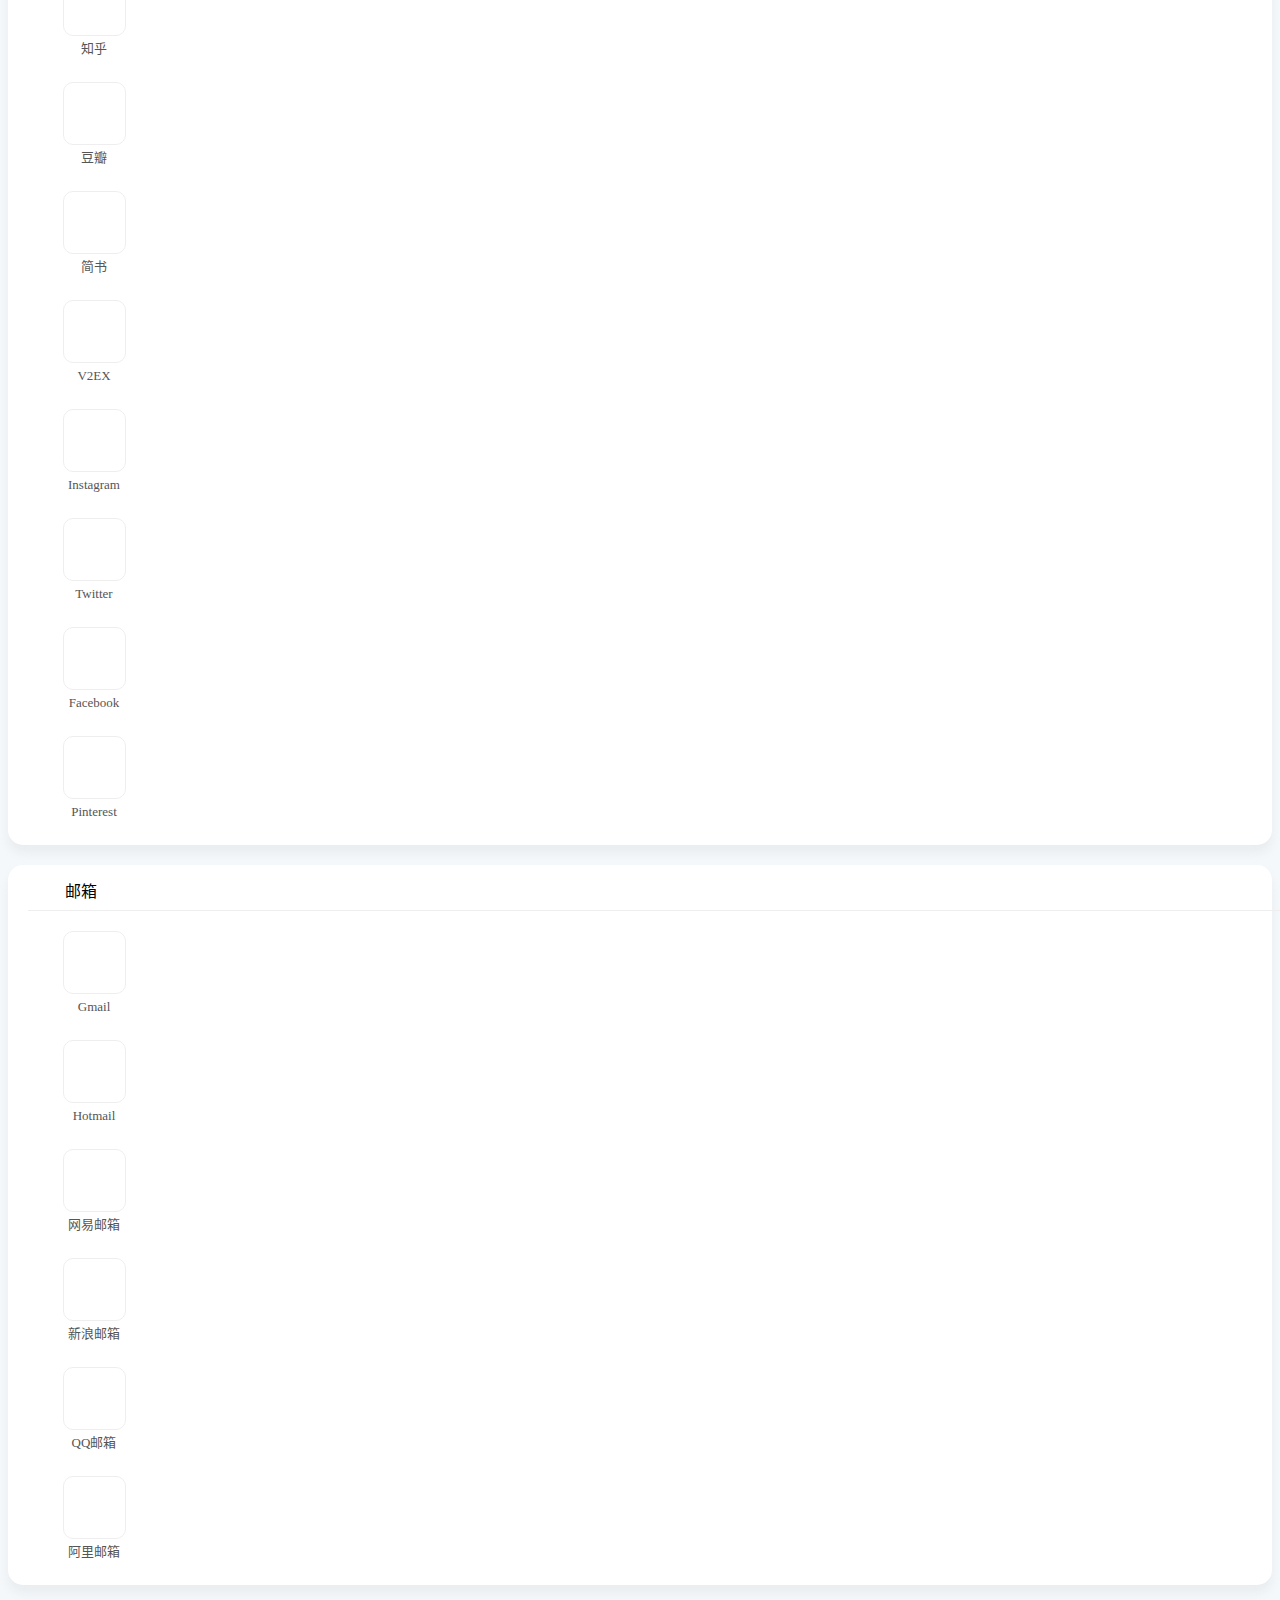
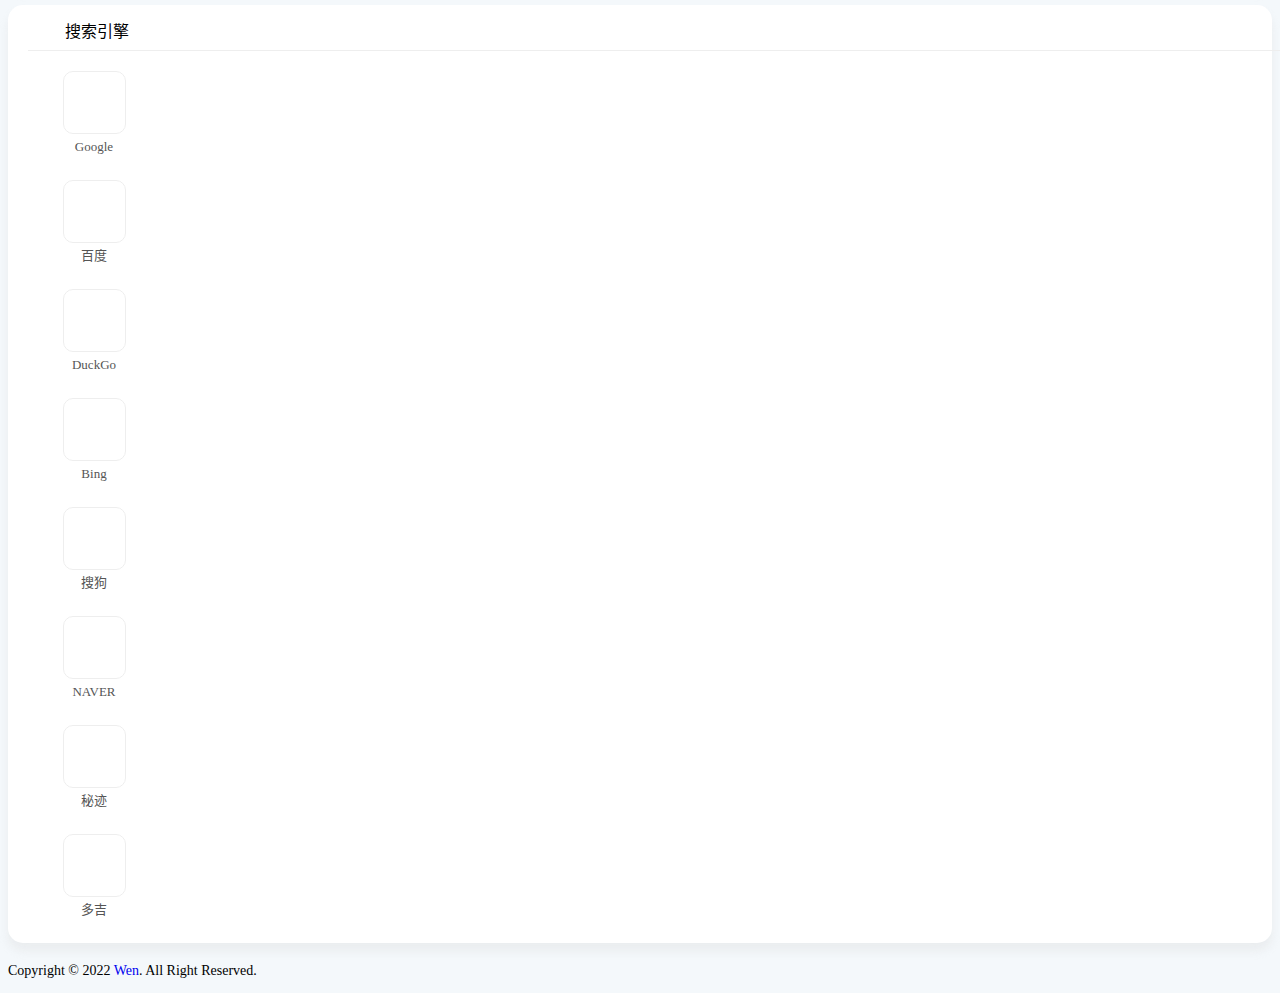
==== commit b99e12fd: "Update index.html" ====
--- a/index.html
+++ b/index.html
@@ -157,7 +157,7 @@
                 <div class="search-group group-a s-current" style="padding-left: 6px">
                     <ul class="search-type">
                         <li><input checked="" hidden="" type="radio" name="type" id="type-baidu" value="https://www.baidu.com/s?wd=" data-placeholder="百度一下"><label for="type-baidu"><span style="color:#2100E0">百度</span></label></li>
-                        <li><input hidden="" type="radio" name="type" id="type-pan" value="https://yunpan1.vip/?q=" data-placeholder="电影、剧集、综艺、动漫"><label for="type-pan"><span style="color:#e3ab08">影视</span></label></li>
+                        <li><input hidden="" type="radio" name="type" id="type-pan" value="https://yunpan1.xyz/?q=" data-placeholder="电影、剧集、综艺、动漫"><label for="type-pan"><span style="color:#e3ab08">影视</span></label></li>
                         <li><input hidden="" type="radio" name="type" id="type-bilibili" value="https://search.bilibili.com/all?keyword=" data-placeholder="视频、教程"><label for="type-bilibili"><span style="color:#05c5e3">哔哩</span></label></li>
                         <li><input hidden="" type="radio" name="type" id="type-douyin" value="https://www.douyin.com/search/" data-placeholder="抖音记录美好生活"><label for="type-douyin"><span style="color:#b7aba8">抖音</span></label></li>
                         <li><input hidden="" type="radio" name="type" id="type-zhihu" value="https://www.zhihu.com/search?type=content&q=" data-placeholder="知乎搜索"><label for="type-zhihu"><span style="color:#ff5722">知乎</span></label></li>
@@ -268,6 +268,9 @@
             <li class="col-3 col-sm-3 col-md-3 col-lg-1"><a rel="nofollow" href="https://yi.sunlands.com" target="_blank"><svg class="icon" aria-hidden="true">
                         <use xlink:href="#icon-xuexiao"></use>
                     </svg><span>尚德机构</span></a></li>
+            <li class="col-3 col-sm-3 col-md-3 col-lg-1"><a rel="nofollow" href="https://www.kdocs.cn/l/ce6gIRGCAzW3" target="_blank"><svg class="icon" aria-hidden="true">
+                        <use xlink:href="#icon-feiji"></use>
+                    </svg><span>yunpan</span></a></li>
         </ul>
         <ul class="mylist row">
             <!------>
@@ -472,7 +475,7 @@
             <li class="col-3 col-sm-3 col-md-3 col-lg-1"><a rel="nofollow" href="https://fontawesome.com/icons" target="_blank"><svg class="icon" aria-hidden="true">
                         <use xlink:href="#icon-font-awesome"></use>
                     </svg><span>fontawesome</span></a></li>
-            <li class="col-3 col-sm-3 col-md-3 col-lg-1"><a rel="nofollow" href="https://https://www.remove.bg/zh" target="_blank"><svg class="icon" aria-hidden="true">
+            <li class="col-3 col-sm-3 col-md-3 col-lg-1"><a rel="nofollow" href="https://www.remove.bg/zh" target="_blank"><svg class="icon" aria-hidden="true">
                         <use xlink:href="#icon-tuceng"></use>
                     </svg><span>在线抠图</span></a></li>
             <li class="col-3 col-sm-3 col-md-3 col-lg-1"><a rel="nofollow" href="https://www.iconfinder.com" target="_blank"><svg class="icon" aria-hidden="true">
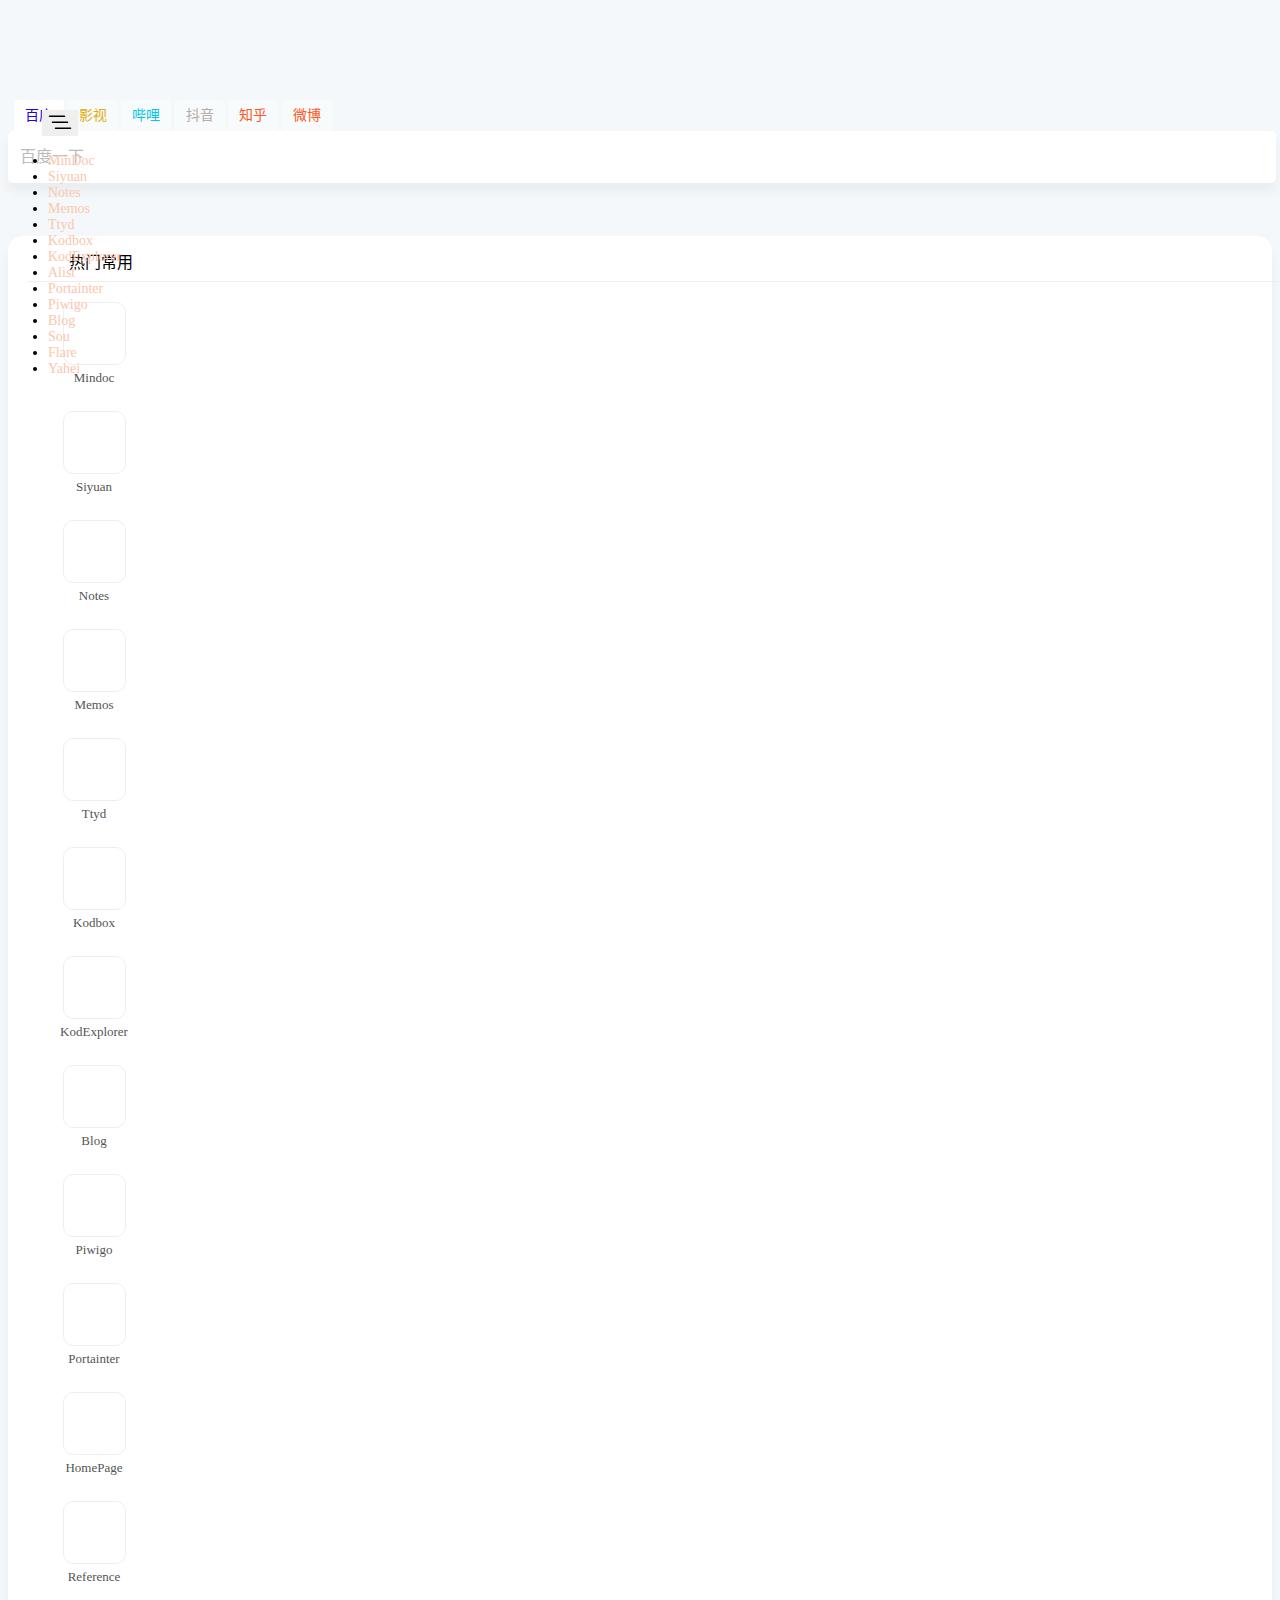
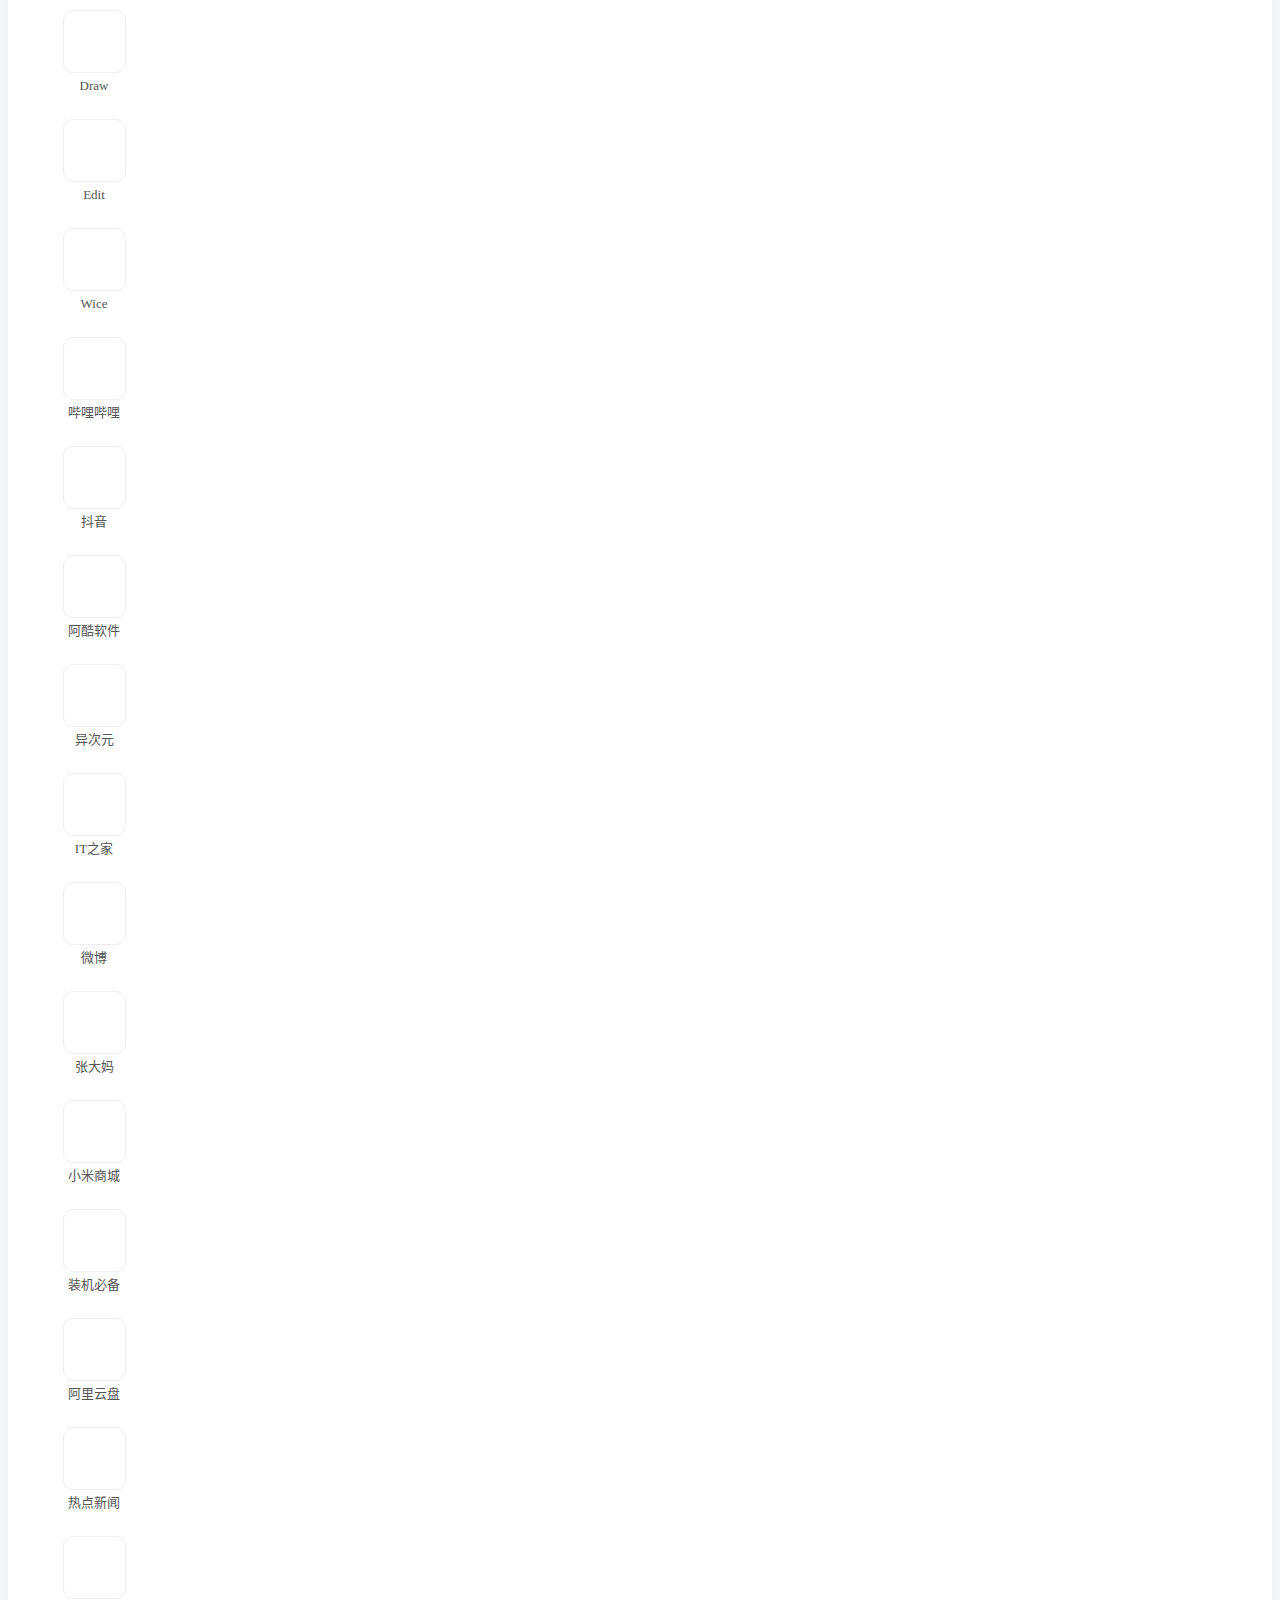
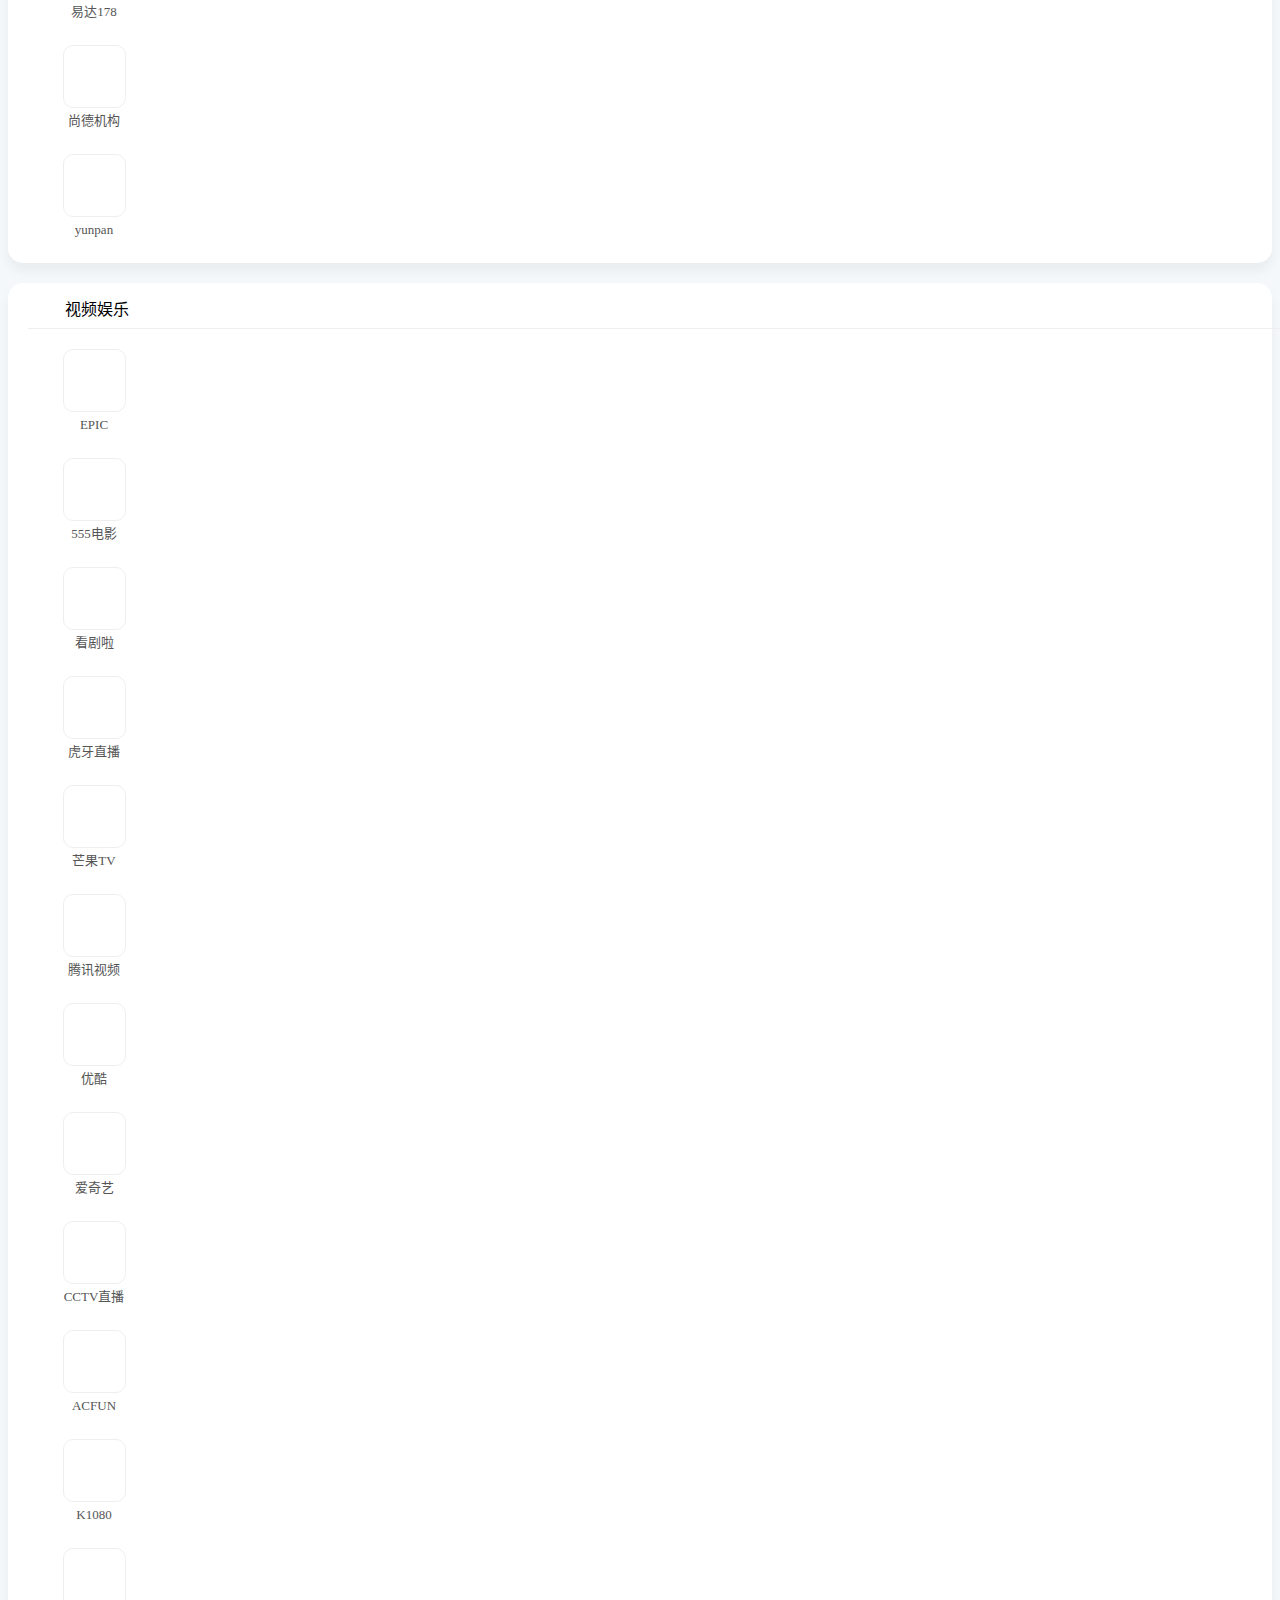
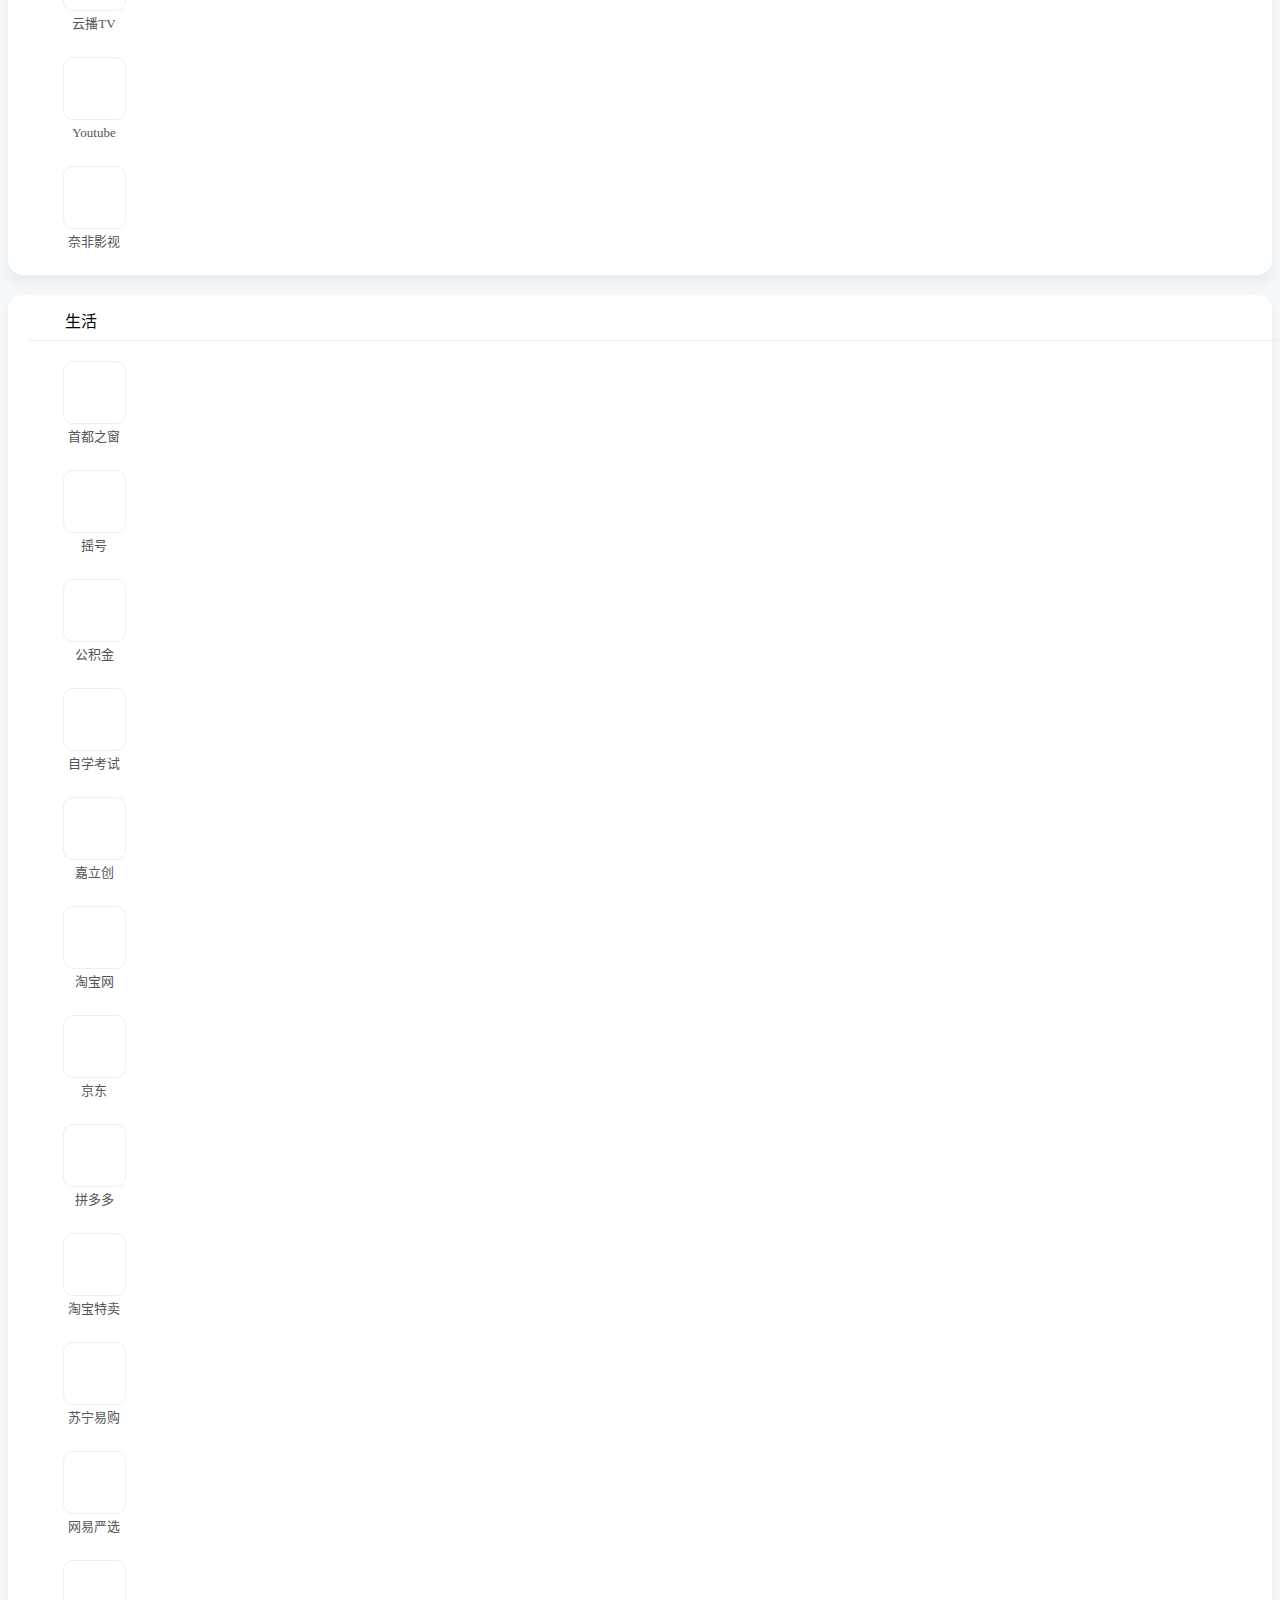
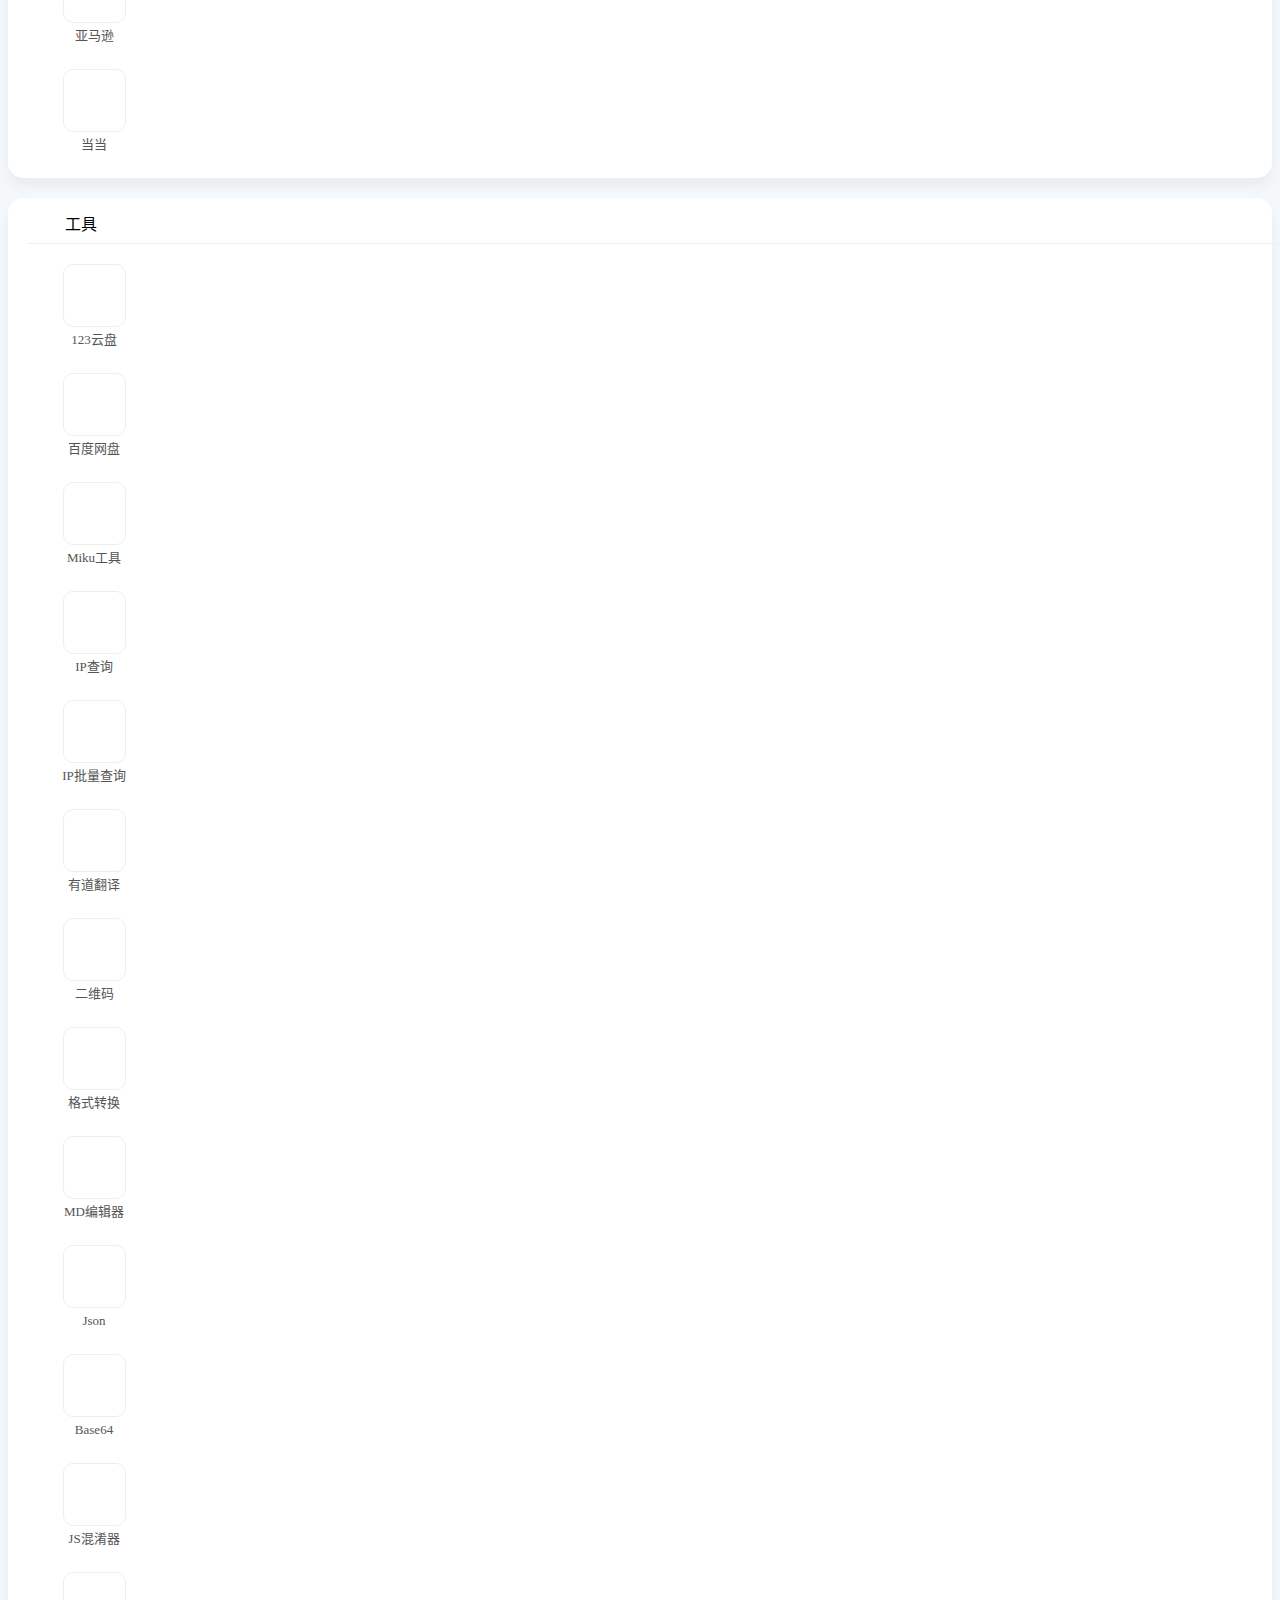
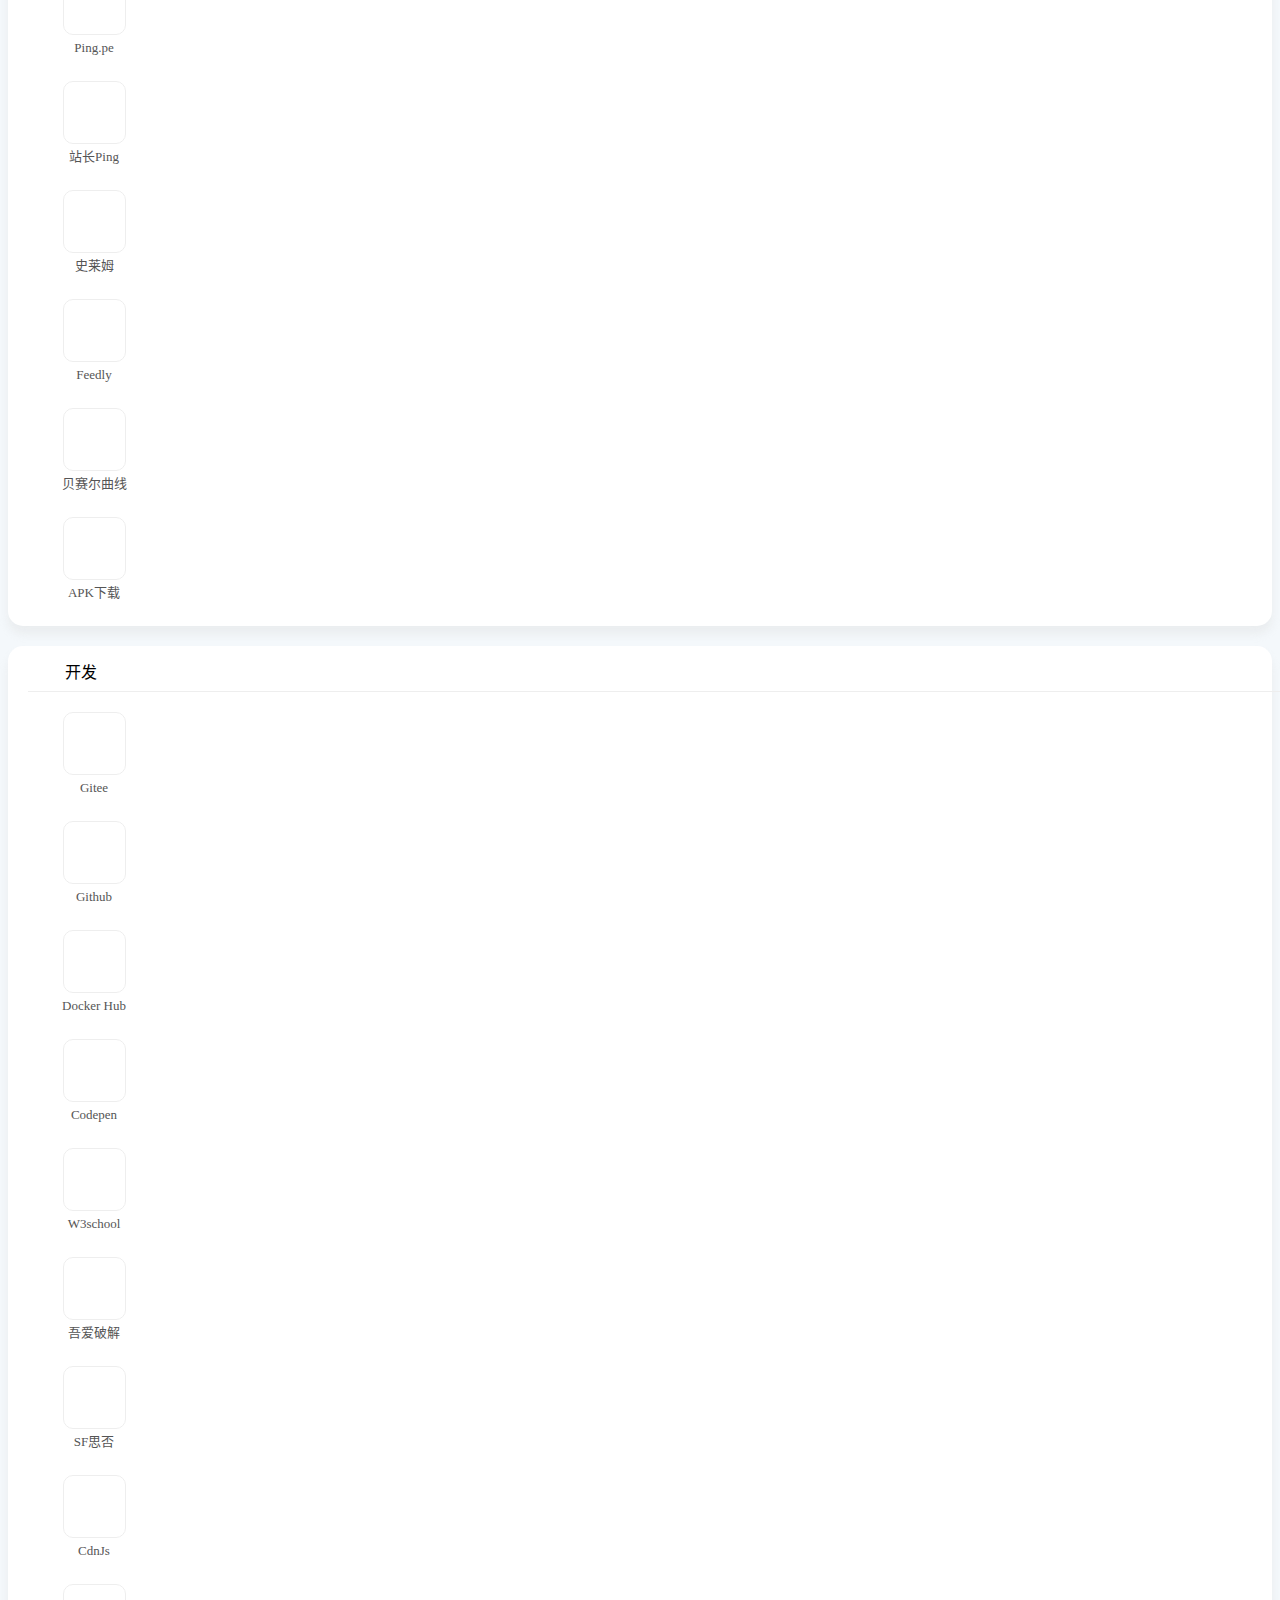
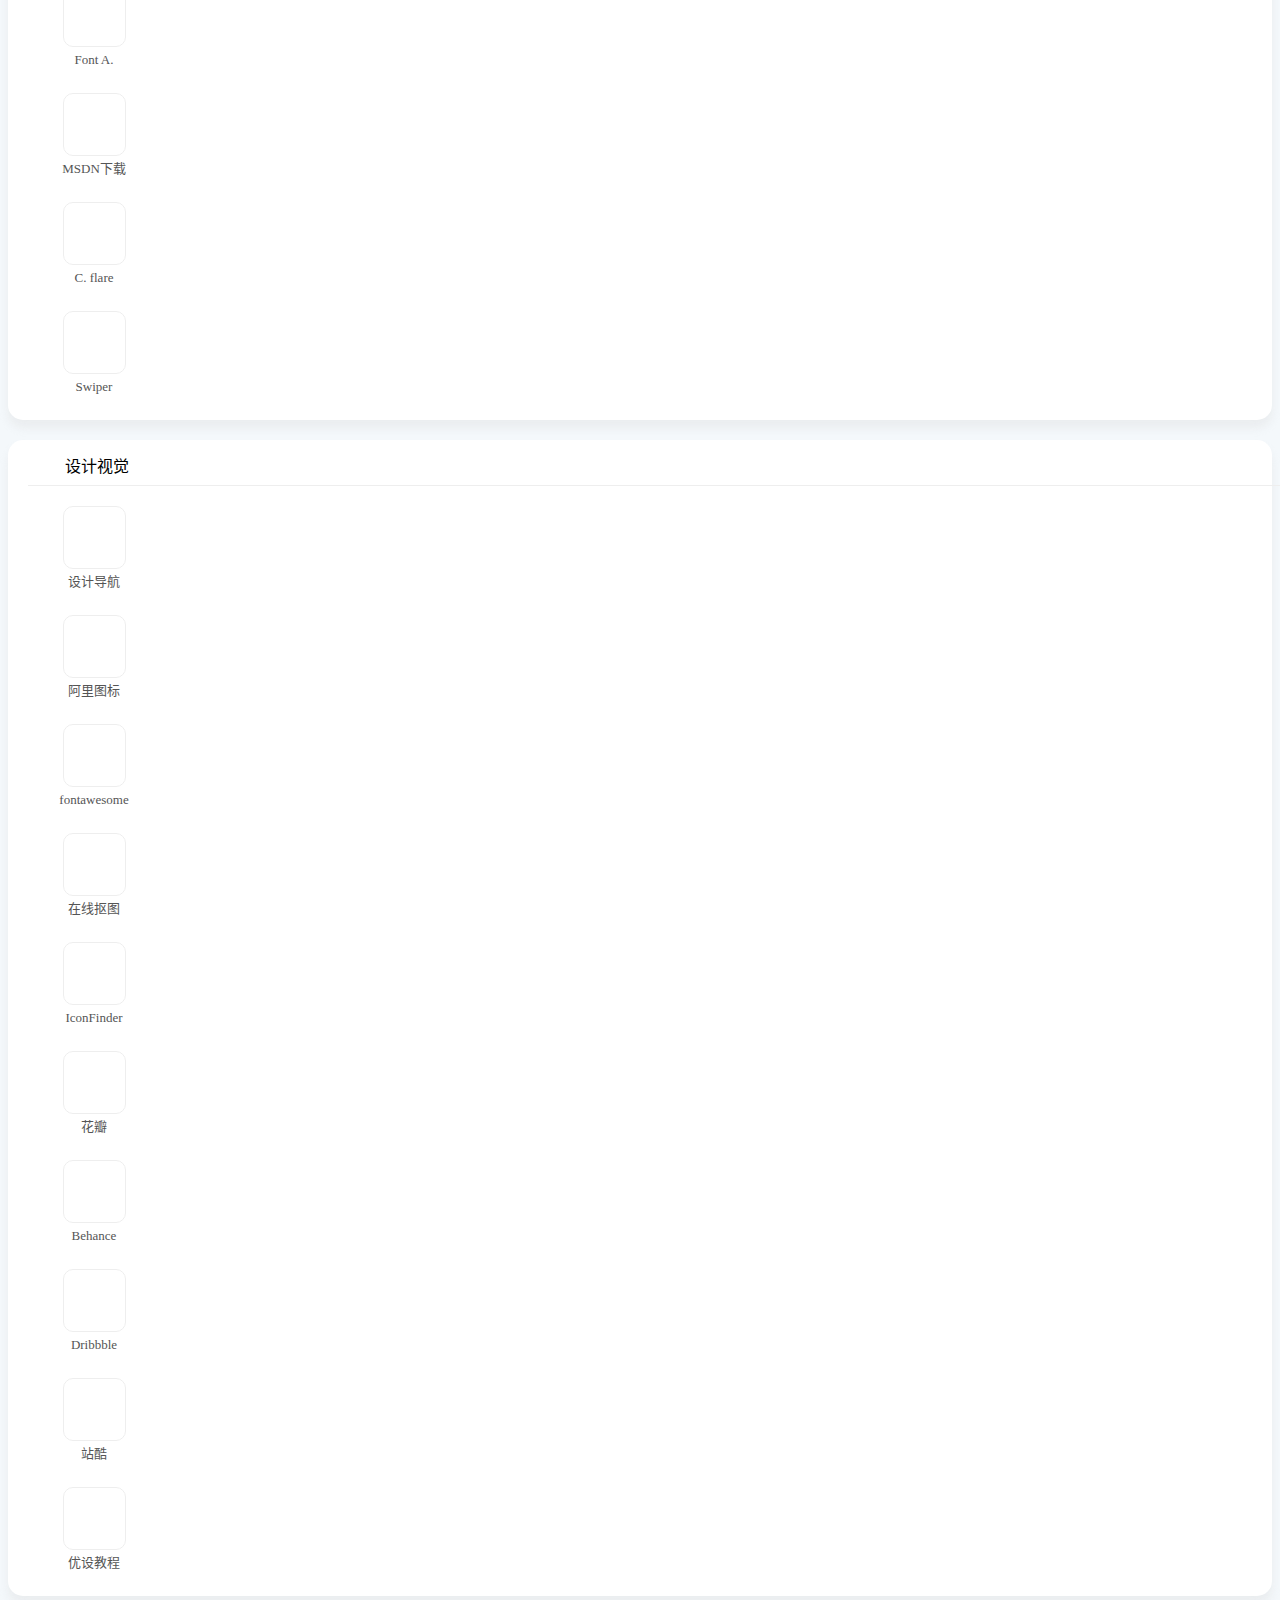
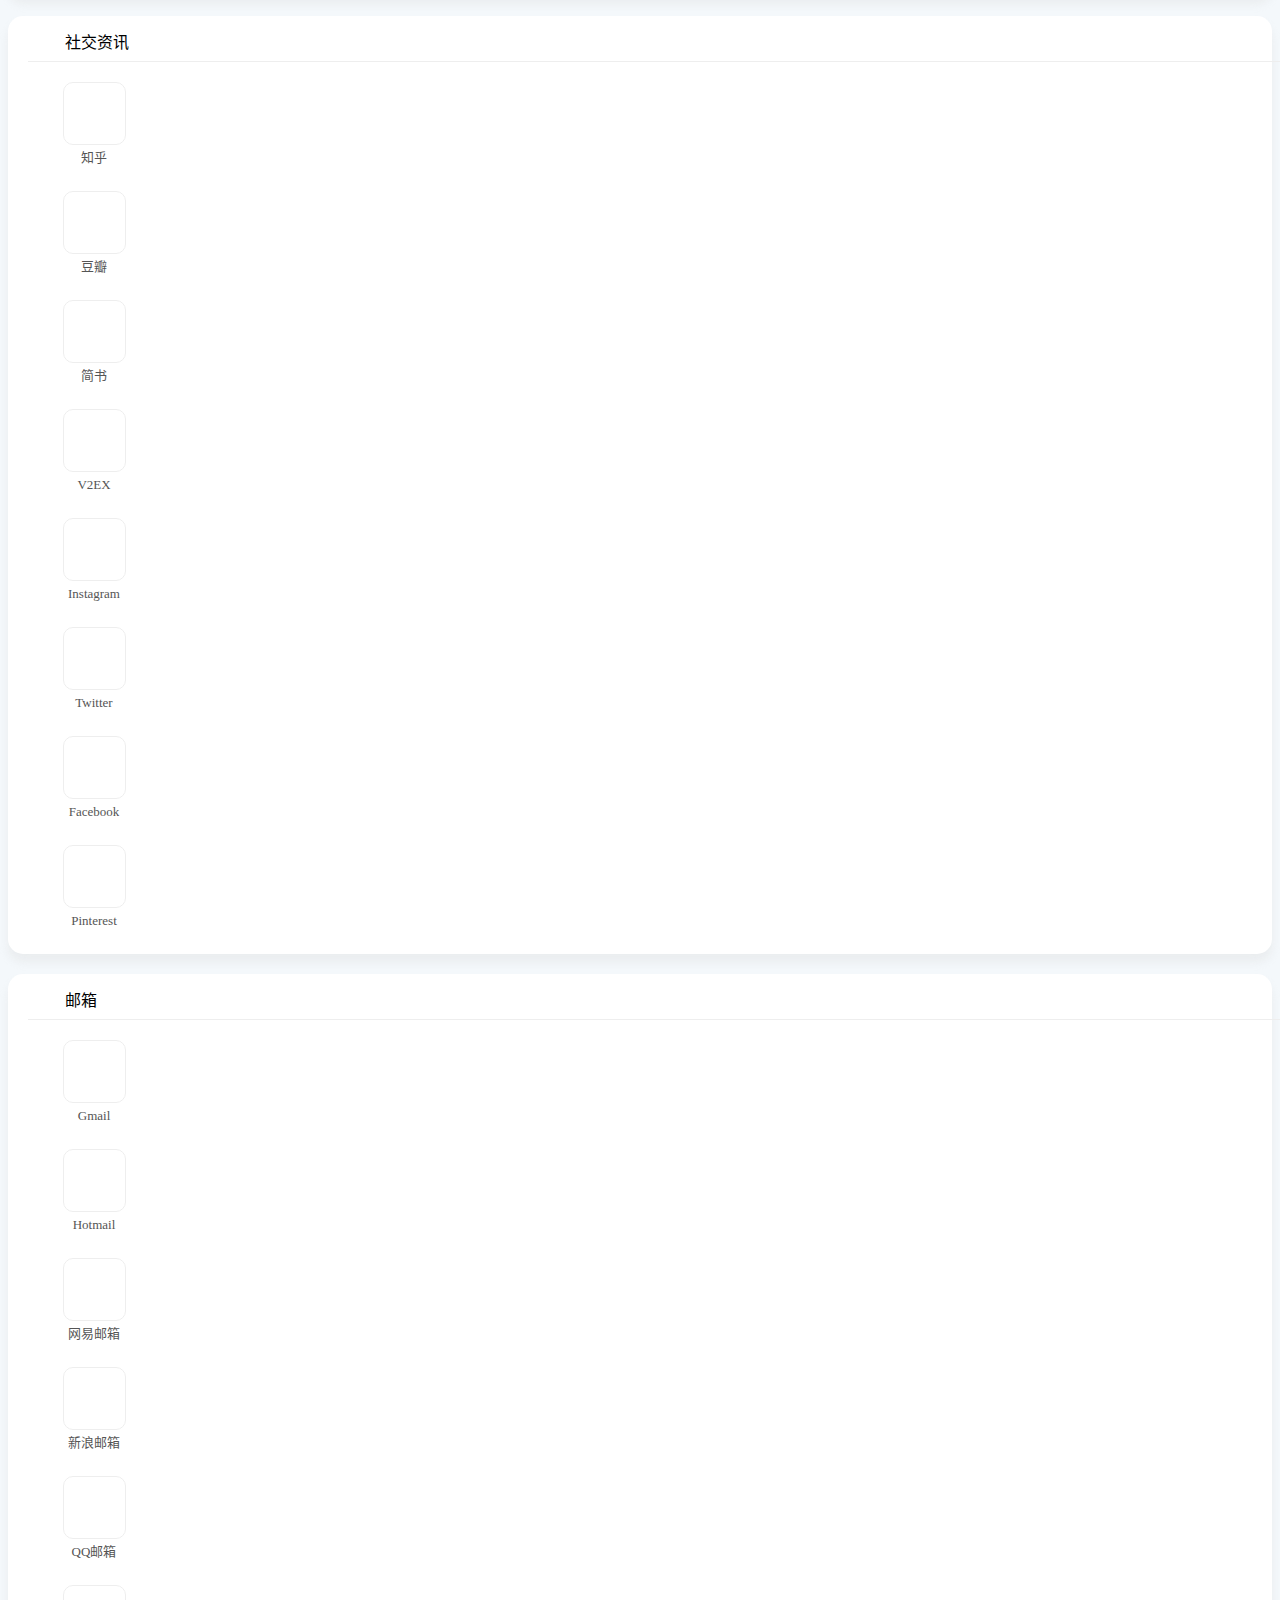
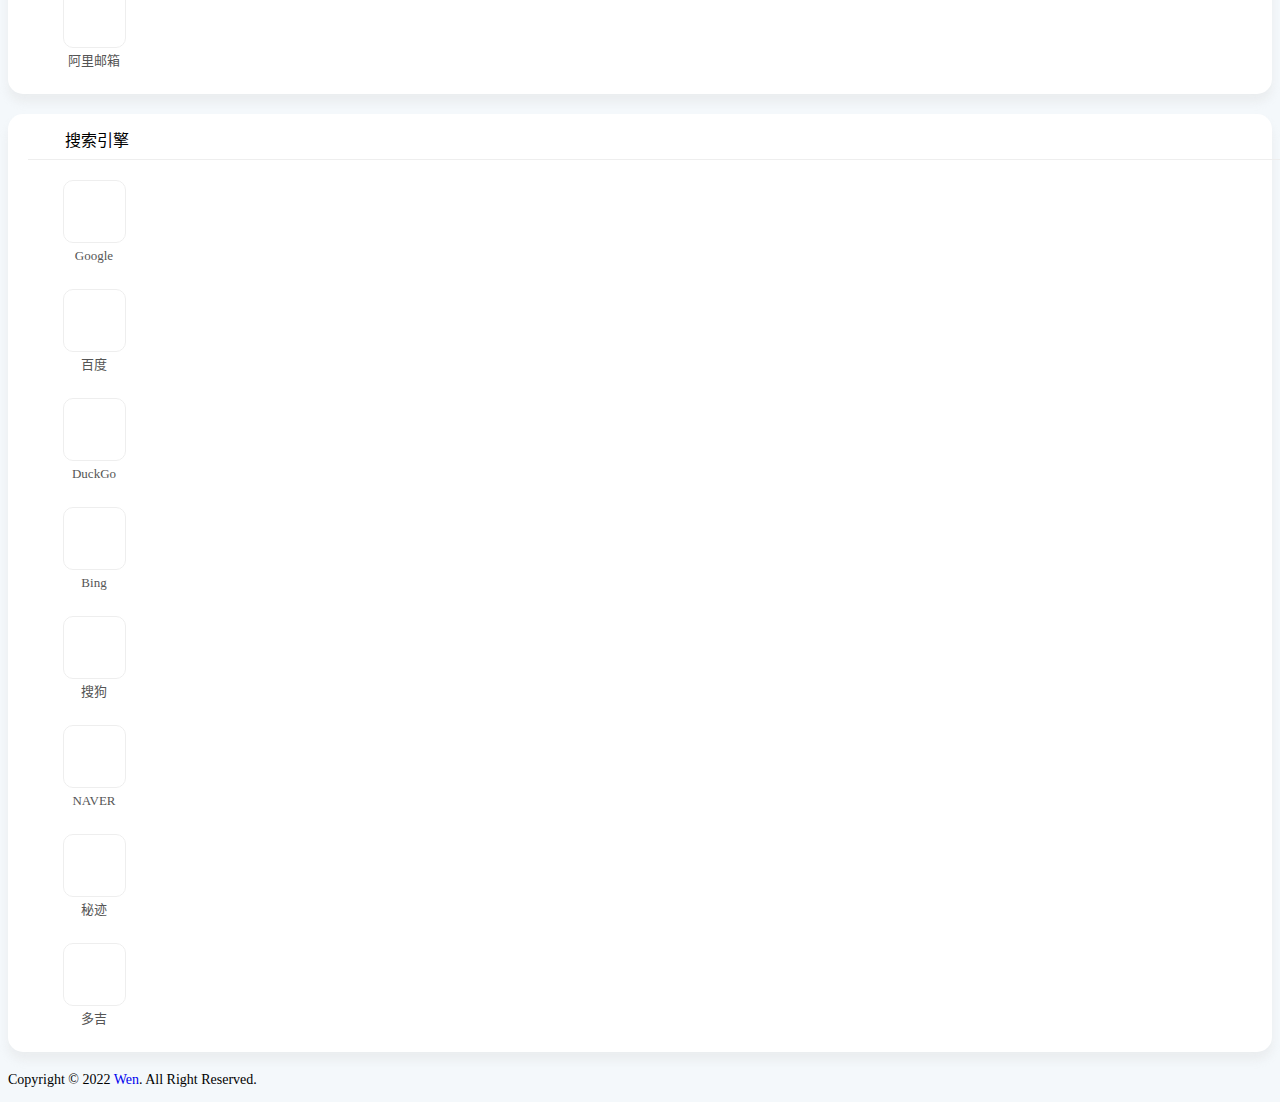
==== commit 1fa6184a: "Update index.html" ====
--- a/index.html
+++ b/index.html
@@ -22,7 +22,7 @@
     <link rel="stylesheet" href="bootstrap.min.css" integrity="sha384-9aIt2nRpC12Uk9gS9baDl411NQApFmC26EwAOH8WgZl5MYYxFfc+NcPb1dKGj7Sk" crossorigin="anonymous">
     <link rel="stylesheet" id="font-awesome-css" href="all.min.css?ver=1.1422" type="text/css" media="all">
     <script src="jquery.min.js"></script>
-    <script src="//at.alicdn.com/t/c/font_3846791_h83u5vn0mmm.js"></script>
+    <script src="//at.alicdn.com/t/c/font_3846791_j07vmg8f13m.js"></script>
     <script src="sou.js"></script>
     <link rel='stylesheet' href='style.css'>
 </head>
@@ -229,43 +229,43 @@
             <li class="col-3 col-sm-3 col-md-3 col-lg-1"><a rel="nofollow" onclick="openWin(this)" s="https" h="wice.pages.dev" p="" u="/" t="_blank"><svg class="icon" aria-hidden="true">
                         <use xlink:href="#icon-w"></use>
                     </svg><span>Wice</span></a></li>
-            <li class="col-3 col-sm-3 col-md-3 col-lg-1"><a rel="nofollow" href="https://www.bilibili.com" target="_blank"><svg class="icon" aria-hidden="true">
+            <li class="col-3 col-sm-3 col-md-3 col-lg-1"><a rel="nofollow" href="https://www.bilibili.com/" target="_blank"><svg class="icon" aria-hidden="true">
                         <use xlink:href="#icon-bili"></use>
                     </svg><span>哔哩哔哩</span></a></li>         
-            <li class="col-3 col-sm-3 col-md-3 col-lg-1"><a rel="nofollow" href="https://www.douyin.com" target="_blank"><svg class="icon" aria-hidden="true">
+            <li class="col-3 col-sm-3 col-md-3 col-lg-1"><a rel="nofollow" href="https://www.douyin.com/" target="_blank"><svg class="icon" aria-hidden="true">
                         <use xlink:href="#icon-douyin"></use>
                     </svg><span>抖音</span></a></li>       
-            <li class="col-3 col-sm-3 col-md-3 col-lg-1"><a rel="nofollow" href="https://www.coolexe.com" target="_blank"><svg class="icon" aria-hidden="true">
+            <li class="col-3 col-sm-3 col-md-3 col-lg-1"><a rel="nofollow" href="https://www.coolexe.com/" target="_blank"><svg class="icon" aria-hidden="true">
                         <use xlink:href="#icon-zhuchengxu"></use>
                     </svg><span>阿酷软件</span></a></li>
-            <li class="col-3 col-sm-3 col-md-3 col-lg-1"><a rel="nofollow" href="https://www.iplaysoft.com" target="_blank"><svg class="icon" aria-hidden="true">
+            <li class="col-3 col-sm-3 col-md-3 col-lg-1"><a rel="nofollow" href="https://www.iplaysoft.com/" target="_blank"><svg class="icon" aria-hidden="true">
                         <use xlink:href="#icon-xiaochengxu"></use>
                     </svg><span>异次元</span></a></li>
-            <li class="col-3 col-sm-3 col-md-3 col-lg-1"><a rel="nofollow" href="https://www.ithome.com" target="_blank"><svg class="icon" aria-hidden="true">
+            <li class="col-3 col-sm-3 col-md-3 col-lg-1"><a rel="nofollow" href="https://www.ithome.com/" target="_blank"><svg class="icon" aria-hidden="true">
                         <use xlink:href="#icon-tubiaozhizuomoban"></use>
                     </svg><span>IT之家</span></a></li>
-            <li class="col-3 col-sm-3 col-md-3 col-lg-1"><a rel="nofollow" href="https://www.weibo.com" target="_blank"><svg class="icon" aria-hidden="true">
+            <li class="col-3 col-sm-3 col-md-3 col-lg-1"><a rel="nofollow" href="https://www.weibo.com/" target="_blank"><svg class="icon" aria-hidden="true">
                         <use xlink:href="#icon-weibo"></use>
                     </svg><span>微博</span></a></li>
-            <li class="col-3 col-sm-3 col-md-3 col-lg-1"><a rel="nofollow" href="https://post.smzdm.com" target="_blank"><svg class="icon" aria-hidden="true">
+            <li class="col-3 col-sm-3 col-md-3 col-lg-1"><a rel="nofollow" href="https://post.smzdm.com/" target="_blank"><svg class="icon" aria-hidden="true">
                         <use xlink:href="#icon-shimozhidemai"></use>
                     </svg><span>张大妈</span></a></li>
-            <li class="col-3 col-sm-3 col-md-3 col-lg-1"><a rel="nofollow" href="https://www.mi.com" target="_blank"><svg class="icon" aria-hidden="true">
+            <li class="col-3 col-sm-3 col-md-3 col-lg-1"><a rel="nofollow" href="https://www.mi.com/" target="_blank"><svg class="icon" aria-hidden="true">
                         <use xlink:href="#icon-icon-xiaomiguishu"></use>
                     </svg><span>小米商城</span></a></li>
             <li class="col-3 col-sm-3 col-md-3 col-lg-1"><a rel="nofollow" href="https://www.ithome.com/bibei" target="_blank"><svg class="icon" aria-hidden="true">
                         <use xlink:href="#icon-microsoft"></use>
                     </svg><span>装机必备</span></a></li>
-            <li class="col-3 col-sm-3 col-md-3 col-lg-1"><a rel="nofollow" href="https://www.aliyundrive.com" target="_blank"><svg class="icon" aria-hidden="true">
+            <li class="col-3 col-sm-3 col-md-3 col-lg-1"><a rel="nofollow" href="https://www.aliyundrive.com/" target="_blank"><svg class="icon" aria-hidden="true">
                         <use xlink:href="#icon-tengxunyun"></use>
                     </svg><span>阿里云盘</span></a></li>
             <li class="col-3 col-sm-3 col-md-3 col-lg-1"><a rel="nofollow" href="https://adzhp.cn/hotnews" target="_blank"><svg class="icon" aria-hidden="true">
                         <use xlink:href="#icon-xinwen"></use>
                     </svg><span>热点新闻</span></a></li>   
-            <li class="col-3 col-sm-3 col-md-3 col-lg-1"><a rel="nofollow" href="https://www.yida178.cn" target="_blank"><svg class="icon" aria-hidden="true">
+            <li class="col-3 col-sm-3 col-md-3 col-lg-1"><a rel="nofollow" href="https://www.yida178.cn/" target="_blank"><svg class="icon" aria-hidden="true">
                         <use xlink:href="#icon-kuaidiwuliu"></use>
                     </svg><span>易达178</span></a></li>
-            <li class="col-3 col-sm-3 col-md-3 col-lg-1"><a rel="nofollow" href="https://yi.sunlands.com" target="_blank"><svg class="icon" aria-hidden="true">
+            <li class="col-3 col-sm-3 col-md-3 col-lg-1"><a rel="nofollow" href="https://yi.sunlands.com/" target="_blank"><svg class="icon" aria-hidden="true">
                         <use xlink:href="#icon-xuexiao"></use>
                     </svg><span>尚德机构</span></a></li>
             <li class="col-3 col-sm-3 col-md-3 col-lg-1"><a rel="nofollow" href="https://www.kdocs.cn/l/ce6gIRGCAzW3" target="_blank"><svg class="icon" aria-hidden="true">
@@ -280,22 +280,25 @@
             <li class="col-3 col-sm-3 col-md-3 col-lg-1"><a rel="nofollow" href="https://store.epicgames.com/zh-CN" target="_blank"><svg class="icon" aria-hidden="true">
                         <use xlink:href="#icon-epic"></use>
                     </svg><span>EPIC</span></a></li>  
-            <li class="col-3 col-sm-3 col-md-3 col-lg-1"><a rel="nofollow" href="https://zhenfanjixie.com" target="_blank"><svg class="icon" aria-hidden="true">
+            <li class="col-3 col-sm-3 col-md-3 col-lg-1"><a rel="nofollow" href="https://zhenfanjixie.com/" target="_blank"><svg class="icon" aria-hidden="true">
                         <use xlink:href="#icon-dianying"></use>
                     </svg><span>555电影</span></a></li>
-            <li class="col-3 col-sm-3 col-md-3 col-lg-1"><a rel="nofollow" href="https://www.kanju6.com" target="_blank"><svg class="icon" aria-hidden="true">
+            <li class="col-3 col-sm-3 col-md-3 col-lg-1"><a rel="nofollow" href="https://www.kanju6.com/" target="_blank"><svg class="icon" aria-hidden="true">
                         <use xlink:href="#icon-dianshiju"></use>
                     </svg><span>看剧啦</span></a></li>
-            <li class="col-3 col-sm-3 col-md-3 col-lg-1"><a rel="nofollow" href="https://www.huya.com" target="_blank"><svg class="icon" aria-hidden="true">
+            <li class="col-3 col-sm-3 col-md-3 col-lg-1"><a rel="nofollow" href="https://www.huya.com/" target="_blank"><svg class="icon" aria-hidden="true">
                         <use xlink:href="#icon-Artboard"></use>
                     </svg><span>虎牙直播</span></a></li>
-            <li class="col-3 col-sm-3 col-md-3 col-lg-1"><a rel="nofollow" href="https://v.qq.com" target="_blank"><svg class="icon" aria-hidden="true">
+            <li class="col-3 col-sm-3 col-md-3 col-lg-1"><a rel="nofollow" href="https://www.mgtv.com/" target="_blank"><svg class="icon" aria-hidden="true">
+                        <use xlink:href="#icon-mangguoTV"></use>
+                    </svg><span>芒果TV</span></a></li>
+            <li class="col-3 col-sm-3 col-md-3 col-lg-1"><a rel="nofollow" href="https://v.qq.com/" target="_blank"><svg class="icon" aria-hidden="true">
                         <use xlink:href="#icon-tengxunshipin"></use>
                     </svg><span>腾讯视频</span></a></li>
-            <li class="col-3 col-sm-3 col-md-3 col-lg-1"><a rel="nofollow" href="https://www.youku.com" target="_blank"><svg class="icon" aria-hidden="true">
+            <li class="col-3 col-sm-3 col-md-3 col-lg-1"><a rel="nofollow" href="https://www.youku.com/" target="_blank"><svg class="icon" aria-hidden="true">
                         <use xlink:href="#icon-youku"></use>
                     </svg><span>优酷</span></a></li>
-            <li class="col-3 col-sm-3 col-md-3 col-lg-1"><a rel="nofollow" href="https://www.iqiyi.com" target="_blank"><svg class="icon" aria-hidden="true">
+            <li class="col-3 col-sm-3 col-md-3 col-lg-1"><a rel="nofollow" href="https://www.iqiyi.com/" target="_blank"><svg class="icon" aria-hidden="true">
                         <use xlink:href="#icon-aiqiyi"></use>
                     </svg><span>爱奇艺</span></a></li>
             <li class="col-3 col-sm-3 col-md-3 col-lg-1"><a rel="nofollow" href="https://tv.cctv.com/live/index.shtml" target="_blank"><svg class="icon" aria-hidden="true">
@@ -304,16 +307,16 @@
             <li class="col-3 col-sm-3 col-md-3 col-lg-1"><a rel="nofollow" href="http://www.acfun.cn/index.html" target="_blank"><svg class="icon" aria-hidden="true">
                         <use xlink:href="#icon-acfun"></use>
                     </svg><span>ACFUN</span></a></li>
-            <li class="col-3 col-sm-3 col-md-3 col-lg-1"><a rel="nofollow" href="https://k1080.net" target="_blank"><svg class="icon" aria-hidden="true">
+            <li class="col-3 col-sm-3 col-md-3 col-lg-1"><a rel="nofollow" href="https://k1080.net/" target="_blank"><svg class="icon" aria-hidden="true">
                         <use xlink:href="#icon-yingshi"></use>
                     </svg><span>K1080</span></a></li>
-            <li class="col-3 col-sm-3 col-md-3 col-lg-1"><a rel="nofollow" href="https://yunbtv.com" target="_blank"><svg class="icon" aria-hidden="true">
+            <li class="col-3 col-sm-3 col-md-3 col-lg-1"><a rel="nofollow" href="https://yunbtv.com/" target="_blank"><svg class="icon" aria-hidden="true">
                         <use xlink:href="#icon-yunbo"></use>
                     </svg><span>云播TV</span></a></li>
-            <li class="col-3 col-sm-3 col-md-3 col-lg-1"><a rel="nofollow" href="https://www.youtube.com" target="_blank"><svg class="icon" aria-hidden="true">
+            <li class="col-3 col-sm-3 col-md-3 col-lg-1"><a rel="nofollow" href="https://www.youtube.com/" target="_blank"><svg class="icon" aria-hidden="true">
                         <use xlink:href="#icon-youtube"></use>
                     </svg><span>Youtube</span></a></li>
-            <li class="col-3 col-sm-3 col-md-3 col-lg-1"><a rel="nofollow" href="https://www.nfmovies.com" target="_blank"><svg class="icon" aria-hidden="true">
+            <li class="col-3 col-sm-3 col-md-3 col-lg-1"><a rel="nofollow" href="https://www.nfmovies.com/" target="_blank"><svg class="icon" aria-hidden="true">
                         <use xlink:href="#icon-netflix"></use>
                     </svg><span>奈非影视</span></a></li>
         </ul>
@@ -321,44 +324,44 @@
             <li class="title"><svg class="icon" aria-hidden="true">
                     <use xlink:href="#icon-gouwuche"></use>
                 </svg>生活</li>
-            <li class="col-3 col-sm-3 col-md-3 col-lg-1"><a rel="nofollow" href="http://www.beijing.gov.cn" target="_blank"><svg class="icon" aria-hidden="true">
+            <li class="col-3 col-sm-3 col-md-3 col-lg-1"><a rel="nofollow" href="http://www.beijing.gov.cn/" target="_blank"><svg class="icon" aria-hidden="true">
                         <use xlink:href="#icon-beijing-copy"></use>
                     </svg><span>首都之窗</span></a></li>
-            <li class="col-3 col-sm-3 col-md-3 col-lg-1"><a rel="nofollow" href="https://xkczb.jtw.beijing.gov.cn" target="_blank"><svg class="icon" aria-hidden="true">
+            <li class="col-3 col-sm-3 col-md-3 col-lg-1"><a rel="nofollow" href="https://xkczb.jtw.beijing.gov.cn/" target="_blank"><svg class="icon" aria-hidden="true">
                         <use xlink:href="#icon-buhuanchepai"></use>
                     </svg><span>摇号</span></a></li>
-            <li class="col-3 col-sm-3 col-md-3 col-lg-1"><a rel="nofollow" href="http://gjj.beijing.gov.cn" target="_blank"><svg class="icon" aria-hidden="true">
+            <li class="col-3 col-sm-3 col-md-3 col-lg-1"><a rel="nofollow" href="http://gjj.beijing.gov.cn/" target="_blank"><svg class="icon" aria-hidden="true">
                         <use xlink:href="#icon-xiaozhuchuxuguan"></use>
                     </svg><span>公积金</span></a></li>
-            <li class="col-3 col-sm-3 col-md-3 col-lg-1"><a rel="nofollow" href="http://zikao.bjeea.cn" target="_blank"><svg class="icon" aria-hidden="true">
+            <li class="col-3 col-sm-3 col-md-3 col-lg-1"><a rel="nofollow" href="http://zikao.bjeea.cn/" target="_blank"><svg class="icon" aria-hidden="true">
                         <use xlink:href="#icon-wodexuexi"></use>
                     </svg><span>自学考试</span></a></li>
-            <li class="col-3 col-sm-3 col-md-3 col-lg-1"><a rel="nofollow" href="https://oshwhub.com" target="_blank"><svg class="icon" aria-hidden="true">
+            <li class="col-3 col-sm-3 col-md-3 col-lg-1"><a rel="nofollow" href="https://oshwhub.com/" target="_blank"><svg class="icon" aria-hidden="true">
                         <use xlink:href="#icon-circuitboard"></use>
                     </svg><span>嘉立创</span></a></li>
-            <li class="col-3 col-sm-3 col-md-3 col-lg-1"><a rel="nofollow" href="https://www.taobao.com" target="_blank"><svg class="icon" aria-hidden="true">
+            <li class="col-3 col-sm-3 col-md-3 col-lg-1"><a rel="nofollow" href="https://www.taobao.com/" target="_blank"><svg class="icon" aria-hidden="true">
                         <use xlink:href="#icon-taobao"></use>
                     </svg><span>淘宝网</span></a></li>
-            <li class="col-3 col-sm-3 col-md-3 col-lg-1"><a rel="nofollow" href="https://www.jd.com" target="_blank"><svg class="icon" aria-hidden="true">
+            <li class="col-3 col-sm-3 col-md-3 col-lg-1"><a rel="nofollow" href="https://www.jd.com/" target="_blank"><svg class="icon" aria-hidden="true">
                         <use xlink:href="#icon-jingdong"></use>
                     </svg><span>京东</span></a></li>
             <li class="col-3 col-sm-3 col-md-3 col-lg-1">
-                <a rel="nofollow" href="https://mobile.yangkeduo.com" title="拼多多手机端专属商城，超低价商品火热抢购中，更有超多大额优惠券持续发放，一键立抢>>" target="_blank"><svg class="icon" aria-hidden="true">
+                <a rel="nofollow" href="https://mobile.yangkeduo.com/" title="拼多多手机端专属商城，超低价商品火热抢购中，更有超多大额优惠券持续发放，一键立抢>>" target="_blank"><svg class="icon" aria-hidden="true">
                         <use xlink:href="#icon-pinduoduo"></use>
                     </svg><span>拼多多</span></a></li>
             <li class="col-3 col-sm-3 col-md-3 col-lg-1"><a rel="nofollow" href="https://temai.m.taobao.com/index.htm?pid=mm_30753570_11166349_39936732&union_lens=lensId%3APUB%401609381375%400b092c84_0de3_176b69aecf8_03eb%4001" target="_blank"><svg class="icon" aria-hidden="true">
                         <use xlink:href="#icon-temai"></use>
                     </svg><span>淘宝特卖</span></a></li>
-            <li class="col-3 col-sm-3 col-md-3 col-lg-1"><a rel="nofollow" href="https://www.suning.com" target="_blank"><svg class="icon" aria-hidden="true">
+            <li class="col-3 col-sm-3 col-md-3 col-lg-1"><a rel="nofollow" href="https://www.suning.com/" target="_blank"><svg class="icon" aria-hidden="true">
                         <use xlink:href="#icon-suning"></use>
                     </svg><span>苏宁易购</span></a></li>
-            <li class="col-3 col-sm-3 col-md-3 col-lg-1"><a rel="nofollow" href="http://you.163.com" target="_blank"><svg class="icon" aria-hidden="true">
+            <li class="col-3 col-sm-3 col-md-3 col-lg-1"><a rel="nofollow" href="http://you.163.com/" target="_blank"><svg class="icon" aria-hidden="true">
                         <use xlink:href="#icon-yanxuan"></use>
                     </svg><span>网易严选</span></a></li>
-            <li class="col-3 col-sm-3 col-md-3 col-lg-1"><a rel="nofollow" href="https://www.amazon.com" target="_blank"><svg class="icon" aria-hidden="true">
+            <li class="col-3 col-sm-3 col-md-3 col-lg-1"><a rel="nofollow" href="https://www.amazon.com/" target="_blank"><svg class="icon" aria-hidden="true">
                         <use xlink:href="#icon-amazon"></use>
                     </svg><span>亚马逊</span></a></li>
-            <li class="col-3 col-sm-3 col-md-3 col-lg-1"><a rel="nofollow" href="http://www.dangdang.com" target="_blank"><svg class="icon" aria-hidden="true">
+            <li class="col-3 col-sm-3 col-md-3 col-lg-1"><a rel="nofollow" href="http://www.dangdang.com/" target="_blank"><svg class="icon" aria-hidden="true">
                         <use xlink:href="#icon-dangdang"></use>
                     </svg><span>当当</span></a></li>
         </ul>
@@ -366,13 +369,13 @@
             <li class="title"><svg class="icon" aria-hidden="true">
                     <use xlink:href="#icon-ai-tool"></use>
                 </svg>工具</li>
-            <li class="col-3 col-sm-3 col-md-3 col-lg-1"><a rel="nofollow" href="https://www.123pan.com" target="_blank"><svg class="icon" aria-hidden="true">
+            <li class="col-3 col-sm-3 col-md-3 col-lg-1"><a rel="nofollow" href="https://www.123pan.com/" target="_blank"><svg class="icon" aria-hidden="true">
                         <use xlink:href="#icon-shuzi"></use>
                     </svg><span>123云盘</span></a></li>
-            <li class="col-3 col-sm-3 col-md-3 col-lg-1"><a rel="nofollow" href="https://pan.baidu.com" target="_blank"><svg class="icon" aria-hidden="true">
+            <li class="col-3 col-sm-3 col-md-3 col-lg-1"><a rel="nofollow" href="https://pan.baidu.com/" target="_blank"><svg class="icon" aria-hidden="true">
                         <use xlink:href="#icon-baiduwangpan"></use>
                     </svg><span>百度网盘</span></a></li>
-            <li class="col-3 col-sm-3 col-md-3 col-lg-1"><a rel="nofollow" href="https://tools.miku.ac" target="_blank"><svg class="icon" aria-hidden="true">
+            <li class="col-3 col-sm-3 col-md-3 col-lg-1"><a rel="nofollow" href="https://tools.miku.ac/" target="_blank"><svg class="icon" aria-hidden="true">
                         <use xlink:href="#icon-ai-tool"></use>
                     </svg><span>Miku工具</span></a></li>
             <li class="col-3 col-sm-3 col-md-3 col-lg-1"><a rel="nofollow" href="https://www.ip.cn/dns.html" target="_blank"><svg class="icon" aria-hidden="true">
@@ -384,7 +387,7 @@
             <li class="col-3 col-sm-3 col-md-3 col-lg-1"><a rel="nofollow" href="https://fanyi.youdao.com/index.html" target="_blank"><svg class="icon" aria-hidden="true">
                         <use xlink:href="#icon-youdaofanyi"></use>
                     </svg><span>有道翻译</span></a></li>
-            <li class="col-3 col-sm-3 col-md-3 col-lg-1"><a rel="nofollow" href="https://qrbtf.com" target="_blank"><svg class="icon" aria-hidden="true">
+            <li class="col-3 col-sm-3 col-md-3 col-lg-1"><a rel="nofollow" href="https://qrbtf.com/" target="_blank"><svg class="icon" aria-hidden="true">
                         <use xlink:href="#icon-erweima"></use>
                     </svg><span>二维码</span></a></li>
             <li class="col-3 col-sm-3 col-md-3 col-lg-1"><a rel="nofollow" href="https://onlineconvertfree.com/zh" target="_blank"><svg class="icon" aria-hidden="true">
@@ -393,7 +396,7 @@
             <li class="col-3 col-sm-3 col-md-3 col-lg-1"><a rel="nofollow" href="https://pandao.github.io/editor.md/index.html" target="_blank"><svg class="icon" aria-hidden="true">
                         <use xlink:href="#icon-md"></use>
                     </svg><span>MD编辑器</span></a></li>
-            <li class="col-3 col-sm-3 col-md-3 col-lg-1"><a rel="nofollow" href="https://www.bejson.com" target="_blank"><svg class="icon" aria-hidden="true">
+            <li class="col-3 col-sm-3 col-md-3 col-lg-1"><a rel="nofollow" href="https://www.bejson.com/" target="_blank"><svg class="icon" aria-hidden="true">
                         <use xlink:href="#icon-JSON"></use>
                     </svg><span>Json</span></a></li>
             <li class="col-3 col-sm-3 col-md-3 col-lg-1"><a rel="nofollow" href="https://5iux.cn/base64" target="_blank"><svg class="icon" aria-hidden="true">
@@ -402,19 +405,19 @@
             <li class="col-3 col-sm-3 col-md-3 col-lg-1"><a rel="nofollow" href="https://javascriptobfuscator.com/Javascript-Obfuscator.aspx" target="_blank"><svg class="icon" aria-hidden="true">
                         <use xlink:href="#icon-jshunxiao"></use>
                     </svg><span>JS混淆器</span></a></li>
-            <li class="col-3 col-sm-3 col-md-3 col-lg-1"><a rel="nofollow" href="https://ping.pe" target="_blank"><svg class="icon" aria-hidden="true">
+            <li class="col-3 col-sm-3 col-md-3 col-lg-1"><a rel="nofollow" href="https://ping.pe/" target="_blank"><svg class="icon" aria-hidden="true">
                         <use xlink:href="#icon-wangluo1"></use>
                     </svg><span>Ping.pe</span></a></li>
-            <li class="col-3 col-sm-3 col-md-3 col-lg-1"><a rel="nofollow" href="https://ping.chinaz.com" target="_blank"><svg class="icon" aria-hidden="true">
+            <li class="col-3 col-sm-3 col-md-3 col-lg-1"><a rel="nofollow" href="https://ping.chinaz.com/" target="_blank"><svg class="icon" aria-hidden="true">
                         <use xlink:href="#icon-pingup"></use>
                     </svg><span>站长Ping</span></a></li>
-            <li class="col-3 col-sm-3 col-md-3 col-lg-1"><a rel="nofollow" href="http://www.slimego.cn" target="_blank"><svg class="icon" aria-hidden="true">
+            <li class="col-3 col-sm-3 col-md-3 col-lg-1"><a rel="nofollow" href="http://www.slimego.cn/" target="_blank"><svg class="icon" aria-hidden="true">
                         <use xlink:href="#icon-shilaimu"></use>
                     </svg><span>史莱姆</span></a></li>
-            <li class="col-3 col-sm-3 col-md-3 col-lg-1"><a rel="nofollow" href="https://feedly.com" target="_blank"><svg class="icon" aria-hidden="true">
+            <li class="col-3 col-sm-3 col-md-3 col-lg-1"><a rel="nofollow" href="https://feedly.com/" target="_blank"><svg class="icon" aria-hidden="true">
                         <use xlink:href="#icon-feedly"></use>
                     </svg><span>Feedly</span></a></li>
-            <li class="col-3 col-sm-3 col-md-3 col-lg-1"><a rel="nofollow" href="http://cubic-bezier.com" target="_blank"><svg class="icon" aria-hidden="true">
+            <li class="col-3 col-sm-3 col-md-3 col-lg-1"><a rel="nofollow" href="http://cubic-bezier.com/" target="_blank"><svg class="icon" aria-hidden="true">
                         <use xlink:href="#icon-quxian"></use>
                     </svg><span>贝赛尔曲线</span></a></li>
             <li class="col-3 col-sm-3 col-md-3 col-lg-1"><a rel="nofollow" href="https://apkdl.in" target="_blank"><svg class="icon" aria-hidden="true">
@@ -428,37 +431,37 @@
             <li class="col-3 col-sm-3 col-md-3 col-lg-1"><a rel="nofollow" href="https://gitee.com/imvn" target="_blank"><svg class="icon" aria-hidden="true">
                         <use xlink:href="#icon-gitee"></use>
                     </svg><span>Gitee</span></a></li>
-            <li class="col-3 col-sm-3 col-md-3 col-lg-1"><a rel="nofollow" href="https://github.com" target="_blank"><svg class="icon" aria-hidden="true">
+            <li class="col-3 col-sm-3 col-md-3 col-lg-1"><a rel="nofollow" href="https://github.com/" target="_blank"><svg class="icon" aria-hidden="true">
                         <use xlink:href="#icon-github"></use>
                     </svg><span>Github</span></a></li>
-            <li class="col-3 col-sm-3 col-md-3 col-lg-1"><a rel="nofollow" href="https://hub.docker.com" target="_blank"><svg class="icon" aria-hidden="true">
+            <li class="col-3 col-sm-3 col-md-3 col-lg-1"><a rel="nofollow" href="https://hub.docker.com/" target="_blank"><svg class="icon" aria-hidden="true">
                         <use xlink:href="#icon-ziyuan1"></use>
                     </svg><span>Docker Hub</span></a></li>
             <li class="col-3 col-sm-3 col-md-3 col-lg-1"><a rel="nofollow" href="https://codepen.io" target="_blank"><svg class="icon" aria-hidden="true">
                         <use xlink:href="#icon-codepen"></use>
                     </svg><span>Codepen</span></a></li>
-            <li class="col-3 col-sm-3 col-md-3 col-lg-1"><a rel="nofollow" href="http://www.w3school.com.cn" target="_blank"><svg class="icon" aria-hidden="true">
+            <li class="col-3 col-sm-3 col-md-3 col-lg-1"><a rel="nofollow" href="http://www.w3school.com.cn/" target="_blank"><svg class="icon" aria-hidden="true">
                         <use xlink:href="#icon-h5"></use>
                     </svg><span>W3school</span></a></li>
-            <li class="col-3 col-sm-3 col-md-3 col-lg-1"><a rel="nofollow" href="https://www.52pojie.cn" target="_blank"><svg class="icon" aria-hidden="true">
+            <li class="col-3 col-sm-3 col-md-3 col-lg-1"><a rel="nofollow" href="https://www.52pojie.cn/" target="_blank"><svg class="icon" aria-hidden="true">
                         <use xlink:href="#icon-theater-masks"></use>
                     </svg><span>吾爱破解</span></a></li>
-            <li class="col-3 col-sm-3 col-md-3 col-lg-1"><a rel="nofollow" href="https://segmentfault.com" target="_blank"><svg class="icon" aria-hidden="true">
+            <li class="col-3 col-sm-3 col-md-3 col-lg-1"><a rel="nofollow" href="https://segmentfault.com/" target="_blank"><svg class="icon" aria-hidden="true">
                         <use xlink:href="#icon-msg"></use>
                     </svg><span>SF思否</span></a></li>
-            <li class="col-3 col-sm-3 col-md-3 col-lg-1"><a rel="nofollow" href="https://cdnjs.com" target="_blank"><svg class="icon" aria-hidden="true">
+            <li class="col-3 col-sm-3 col-md-3 col-lg-1"><a rel="nofollow" href="https://cdnjs.com/" target="_blank"><svg class="icon" aria-hidden="true">
                         <use xlink:href="#icon-cdnjs"></use>
                     </svg><span>CdnJs</span></a></li>
             <li class="col-3 col-sm-3 col-md-3 col-lg-1"><a rel="nofollow" href="https://fontawesome.com/icons?d=gallery&m=free" target="_blank"><svg class="icon" aria-hidden="true">
                         <use xlink:href="#icon-font-awesome"></use>
                     </svg><span>Font A.</span></a></li>
-            <li class="col-3 col-sm-3 col-md-3 col-lg-1"><a rel="nofollow" href="https://msdn.itellyou.cn" target="_blank"><svg class="icon" aria-hidden="true">
+            <li class="col-3 col-sm-3 col-md-3 col-lg-1"><a rel="nofollow" href="https://msdn.itellyou.cn/" target="_blank"><svg class="icon" aria-hidden="true">
                         <use xlink:href="#icon-windows"></use>
                     </svg><span>MSDN下载</span></a></li>
-            <li class="col-3 col-sm-3 col-md-3 col-lg-1"><a rel="nofollow" href="https://dash.cloudflare.com" target="_blank"><svg class="icon" aria-hidden="true">
+            <li class="col-3 col-sm-3 col-md-3 col-lg-1"><a rel="nofollow" href="https://dash.cloudflare.com/" target="_blank"><svg class="icon" aria-hidden="true">
                         <use xlink:href="#icon-cloudflare"></use>
                     </svg><span>C. flare</span></a></li>
-            <li class="col-3 col-sm-3 col-md-3 col-lg-1"><a rel="nofollow" href="https://www.swiper.com.cn" target="_blank"><svg class="icon" aria-hidden="true">
+            <li class="col-3 col-sm-3 col-md-3 col-lg-1"><a rel="nofollow" href="https://www.swiper.com.cn/" target="_blank"><svg class="icon" aria-hidden="true">
                         <use xlink:href="#icon-S"></use>
                     </svg><span>Swiper</span></a></li>
         </ul>
@@ -466,10 +469,10 @@
             <li class="title"><svg class="icon" aria-hidden="true">
                     <use xlink:href="#icon-sheji"></use>
                 </svg>设计视觉</li>
-            <li class="col-3 col-sm-3 col-md-3 col-lg-1"><a rel="nofollow" href="https://hao.5iux.cn" target="_blank"><svg class="icon" aria-hidden="true">
+            <li class="col-3 col-sm-3 col-md-3 col-lg-1"><a rel="nofollow" href="https://hao.5iux.cn/" target="_blank"><svg class="icon" aria-hidden="true">
                         <use xlink:href="#icon-daohang1"></use>
                     </svg><span>设计导航</span></a></li>
-            <li class="col-3 col-sm-3 col-md-3 col-lg-1"><a rel="nofollow" href="https://www.iconfont.cn" target="_blank"><svg class="icon" aria-hidden="true">
+            <li class="col-3 col-sm-3 col-md-3 col-lg-1"><a rel="nofollow" href="https://www.iconfont.cn/" target="_blank"><svg class="icon" aria-hidden="true">
                         <use xlink:href="#icon-iconfont"></use>
                     </svg><span>阿里图标</span></a></li>
             <li class="col-3 col-sm-3 col-md-3 col-lg-1"><a rel="nofollow" href="https://fontawesome.com/icons" target="_blank"><svg class="icon" aria-hidden="true">
@@ -478,22 +481,22 @@
             <li class="col-3 col-sm-3 col-md-3 col-lg-1"><a rel="nofollow" href="https://www.remove.bg/zh" target="_blank"><svg class="icon" aria-hidden="true">
                         <use xlink:href="#icon-tuceng"></use>
                     </svg><span>在线抠图</span></a></li>
-            <li class="col-3 col-sm-3 col-md-3 col-lg-1"><a rel="nofollow" href="https://www.iconfinder.com" target="_blank"><svg class="icon" aria-hidden="true">
+            <li class="col-3 col-sm-3 col-md-3 col-lg-1"><a rel="nofollow" href="https://www.iconfinder.com/" target="_blank"><svg class="icon" aria-hidden="true">
                         <use xlink:href="#icon-eye"></use>
                     </svg><span>IconFinder</span></a></li>
-            <li class="col-3 col-sm-3 col-md-3 col-lg-1"><a rel="nofollow" href="https://huaban.com" target="_blank"><svg class="icon" aria-hidden="true">
+            <li class="col-3 col-sm-3 col-md-3 col-lg-1"><a rel="nofollow" href="https://huaban.com/" target="_blank"><svg class="icon" aria-hidden="true">
                         <use xlink:href="#icon-huaban"></use>
                     </svg><span>花瓣</span></a></li>
-            <li class="col-3 col-sm-3 col-md-3 col-lg-1"><a rel="nofollow" href="https://www.behance.net" target="_blank"><svg class="icon" aria-hidden="true">
+            <li class="col-3 col-sm-3 col-md-3 col-lg-1"><a rel="nofollow" href="https://www.behance.net/" target="_blank"><svg class="icon" aria-hidden="true">
                         <use xlink:href="#icon-behance"></use>
                     </svg><span>Behance</span></a></li>
-            <li class="col-3 col-sm-3 col-md-3 col-lg-1"><a rel="nofollow" href="https://www.dribbble.com" target="_blank"><svg class="icon" aria-hidden="true">
+            <li class="col-3 col-sm-3 col-md-3 col-lg-1"><a rel="nofollow" href="https://www.dribbble.com/" target="_blank"><svg class="icon" aria-hidden="true">
                         <use xlink:href="#icon-dribbble"></use>
                     </svg><span>Dribbble</span></a></li>
-            <li class="col-3 col-sm-3 col-md-3 col-lg-1"><a rel="nofollow" href="https://www.zcool.com.cn" target="_blank"><svg class="icon" aria-hidden="true">
+            <li class="col-3 col-sm-3 col-md-3 col-lg-1"><a rel="nofollow" href="https://www.zcool.com.cn/" target="_blank"><svg class="icon" aria-hidden="true">
                         <use xlink:href="#icon-zhanku"></use>
                     </svg><span>站酷</span></a></li>
-            <li class="col-3 col-sm-3 col-md-3 col-lg-1"><a rel="nofollow" href="https://uiiiuiii.com" target="_blank"><svg class="icon" aria-hidden="true">
+            <li class="col-3 col-sm-3 col-md-3 col-lg-1"><a rel="nofollow" href="https://uiiiuiii.com/" target="_blank"><svg class="icon" aria-hidden="true">
                         <use xlink:href="#icon-jiaocheng"></use>
                     </svg><span>优设教程</span></a></li>
         </ul>
@@ -501,28 +504,28 @@
             <li class="title"><svg class="icon" aria-hidden="true">
                     <use xlink:href="#icon-msg"></use>
                 </svg>社交资讯</li>
-            <li class="col-3 col-sm-3 col-md-3 col-lg-1"><a rel="nofollow" href="https://www.zhihu.com" target="_blank"><svg class="icon" aria-hidden="true">
+            <li class="col-3 col-sm-3 col-md-3 col-lg-1"><a rel="nofollow" href="https://www.zhihu.com/" target="_blank"><svg class="icon" aria-hidden="true">
                         <use xlink:href="#icon-zhihu"></use>
                     </svg><span>知乎</span></a></li>
-            <li class="col-3 col-sm-3 col-md-3 col-lg-1"><a rel="nofollow" href="https://www.douban.com" target="_blank"><svg class="icon" aria-hidden="true">
+            <li class="col-3 col-sm-3 col-md-3 col-lg-1"><a rel="nofollow" href="https://www.douban.com/" target="_blank"><svg class="icon" aria-hidden="true">
                         <use xlink:href="#icon-douban"></use>
                     </svg><span>豆瓣</span></a></li>
-            <li class="col-3 col-sm-3 col-md-3 col-lg-1"><a rel="nofollow" href="https://www.jianshu.com" target="_blank"><svg class="icon" aria-hidden="true">
+            <li class="col-3 col-sm-3 col-md-3 col-lg-1"><a rel="nofollow" href="https://www.jianshu.com/" target="_blank"><svg class="icon" aria-hidden="true">
                         <use xlink:href="#icon-jianshu"></use>
                     </svg><span>简书</span></a></li>
-            <li class="col-3 col-sm-3 col-md-3 col-lg-1"><a rel="nofollow" href="https://www.v2ex.com" target="_blank"><svg class="icon" aria-hidden="true">
+            <li class="col-3 col-sm-3 col-md-3 col-lg-1"><a rel="nofollow" href="https://www.v2ex.com/" target="_blank"><svg class="icon" aria-hidden="true">
                         <use xlink:href="#icon-v2ex"></use>
                     </svg><span>V2EX</span></a></li>
-            <li class="col-3 col-sm-3 col-md-3 col-lg-1"><a rel="nofollow" href="https://www.instagram.com" target="_blank"><svg class="icon" aria-hidden="true">
+            <li class="col-3 col-sm-3 col-md-3 col-lg-1"><a rel="nofollow" href="https://www.instagram.com/" target="_blank"><svg class="icon" aria-hidden="true">
                         <use xlink:href="#icon-instagram"></use>
                     </svg><span>Instagram</span></a></li>
-            <li class="col-3 col-sm-3 col-md-3 col-lg-1"><a rel="nofollow" href="https://www.twitter.com" target="_blank"><svg class="icon" aria-hidden="true">
+            <li class="col-3 col-sm-3 col-md-3 col-lg-1"><a rel="nofollow" href="https://www.twitter.com/" target="_blank"><svg class="icon" aria-hidden="true">
                         <use xlink:href="#icon-twitter"></use>
                     </svg><span>Twitter</span></a></li>
-            <li class="col-3 col-sm-3 col-md-3 col-lg-1"><a rel="nofollow" href="https://www.facebook.com" target="_blank"><svg class="icon" aria-hidden="true">
+            <li class="col-3 col-sm-3 col-md-3 col-lg-1"><a rel="nofollow" href="https://www.facebook.com/" target="_blank"><svg class="icon" aria-hidden="true">
                         <use xlink:href="#icon-facebook"></use>
                     </svg><span>Facebook</span></a></li>
-            <li class="col-3 col-sm-3 col-md-3 col-lg-1"><a rel="nofollow" href="https://www.pinterest.com" target="_blank"><svg class="icon" aria-hidden="true">
+            <li class="col-3 col-sm-3 col-md-3 col-lg-1"><a rel="nofollow" href="https://www.pinterest.com/" target="_blank"><svg class="icon" aria-hidden="true">
                         <use xlink:href="#icon-pinterest"></use>
                     </svg><span>Pinterest</span></a></li>
         </ul>
@@ -536,16 +539,16 @@
             <li class="col-3 col-sm-3 col-md-3 col-lg-1"><a rel="nofollow" href="https://outlook.live.com/mail" target="_blank"><svg class="icon" aria-hidden="true">
                         <use xlink:href="#icon-windows"></use>
                     </svg><span>Hotmail</span></a></li>
-            <li class="col-3 col-sm-3 col-md-3 col-lg-1"><a rel="nofollow" href="https://mail.163.com" target="_blank"><svg class="icon" aria-hidden="true">
+            <li class="col-3 col-sm-3 col-md-3 col-lg-1"><a rel="nofollow" href="https://mail.163.com/" target="_blank"><svg class="icon" aria-hidden="true">
                         <use xlink:href="#icon-wangyi"></use>
                     </svg><span>网易邮箱</span></a></li>
-            <li class="col-3 col-sm-3 col-md-3 col-lg-1"><a rel="nofollow" href="https://mail.sina.com.cn" target="_blank"><svg class="icon" aria-hidden="true">
+            <li class="col-3 col-sm-3 col-md-3 col-lg-1"><a rel="nofollow" href="https://mail.sina.com.cn/" target="_blank"><svg class="icon" aria-hidden="true">
                         <use xlink:href="#icon-xinlangwang"></use>
                     </svg><span>新浪邮箱</span></a></li>
-            <li class="col-3 col-sm-3 col-md-3 col-lg-1"><a rel="nofollow" href="https://mail.qq.com" target="_blank"><svg class="icon" aria-hidden="true">
+            <li class="col-3 col-sm-3 col-md-3 col-lg-1"><a rel="nofollow" href="https://mail.qq.com/" target="_blank"><svg class="icon" aria-hidden="true">
                         <use xlink:href="#icon-QQ"></use>
                     </svg><span>QQ邮箱</span></a></li>
-            <li class="col-3 col-sm-3 col-md-3 col-lg-1"><a rel="nofollow" href="https://qiye.aliyun.com" target="_blank"><svg class="icon" aria-hidden="true">
+            <li class="col-3 col-sm-3 col-md-3 col-lg-1"><a rel="nofollow" href="https://qiye.aliyun.com/" target="_blank"><svg class="icon" aria-hidden="true">
                         <use xlink:href="#icon-yunyouxiang"></use>
                     </svg><span>阿里邮箱</span></a></li>
         </ul>
@@ -553,28 +556,28 @@
             <li class="title"><svg class="icon" aria-hidden="true">
                     <use xlink:href="#icon-sousuo"></use>
                 </svg>搜索引擎</li>
-            <li class="col-3 col-sm-3 col-md-3 col-lg-1"><a rel="nofollow" href="https://www.google.com" target="_blank"><svg class="icon" aria-hidden="true">
+            <li class="col-3 col-sm-3 col-md-3 col-lg-1"><a rel="nofollow" href="https://www.google.com/" target="_blank"><svg class="icon" aria-hidden="true">
                         <use xlink:href="#icon-google"></use>
                     </svg><span>Google</span></a></li>
             <li class="col-3 col-sm-3 col-md-3 col-lg-1"><a rel="nofollow" href="https:/m.baidu.com/?pu=sz%401321_480&wpo=btmfast" target="_blank"><svg class="icon" aria-hidden="true">
                         <use xlink:href="#icon-icon_baidulogo"></use>
                     </svg><span>百度</span></a></li>
-            <li class="col-3 col-sm-3 col-md-3 col-lg-1"><a rel="nofollow" href="https://duckduckgo.com" target="_blank"><svg class="icon" aria-hidden="true">
+            <li class="col-3 col-sm-3 col-md-3 col-lg-1"><a rel="nofollow" href="https://duckduckgo.com/" target="_blank"><svg class="icon" aria-hidden="true">
                         <use xlink:href="#icon-duck"></use>
                     </svg><span>DuckGo</span></a></li>
-            <li class="col-3 col-sm-3 col-md-3 col-lg-1"><a rel="nofollow" href="https://www.bing.com" target="_blank"><svg class="icon" aria-hidden="true">
+            <li class="col-3 col-sm-3 col-md-3 col-lg-1"><a rel="nofollow" href="https://www.bing.com/" target="_blank"><svg class="icon" aria-hidden="true">
                         <use xlink:href="#icon-bing"></use>
                     </svg><span>Bing</span></a></li>
-            <li class="col-3 col-sm-3 col-md-3 col-lg-1"><a rel="nofollow" href="https://www.sogou.com" target="_blank"><svg class="icon" aria-hidden="true">
+            <li class="col-3 col-sm-3 col-md-3 col-lg-1"><a rel="nofollow" href="https://www.sogou.com/" target="_blank"><svg class="icon" aria-hidden="true">
                         <use xlink:href="#icon-sougou"></use>
                     </svg><span>搜狗</span></a></li>
-            <li class="col-3 col-sm-3 col-md-3 col-lg-1"><a rel="nofollow" href="https://www.naver.com" target="_blank"><svg class="icon" aria-hidden="true">
+            <li class="col-3 col-sm-3 col-md-3 col-lg-1"><a rel="nofollow" href="https://www.naver.com/" target="_blank"><svg class="icon" aria-hidden="true">
                         <use xlink:href="#icon-icon-test"></use>
                     </svg><span>NAVER</span></a></li>
-            <li class="col-3 col-sm-3 col-md-3 col-lg-1"><a rel="nofollow" href="https://mijisou.com" target="_blank"><svg class="icon" aria-hidden="true">
+            <li class="col-3 col-sm-3 col-md-3 col-lg-1"><a rel="nofollow" href="https://mijisou.com/" target="_blank"><svg class="icon" aria-hidden="true">
                         <use xlink:href="#icon-miji"></use>
                     </svg><span>秘迹</span></a></li>
-            <li class="col-3 col-sm-3 col-md-3 col-lg-1"><a rel="nofollow" href="https://www.dogedoge.com" target="_blank"><svg class="icon" aria-hidden="true">
+            <li class="col-3 col-sm-3 col-md-3 col-lg-1"><a rel="nofollow" href="https://www.dogedoge.com/" target="_blank"><svg class="icon" aria-hidden="true">
                         <use xlink:href="#icon-gougou"></use>
                     </svg><span>多吉</span></a></li>
         </ul>
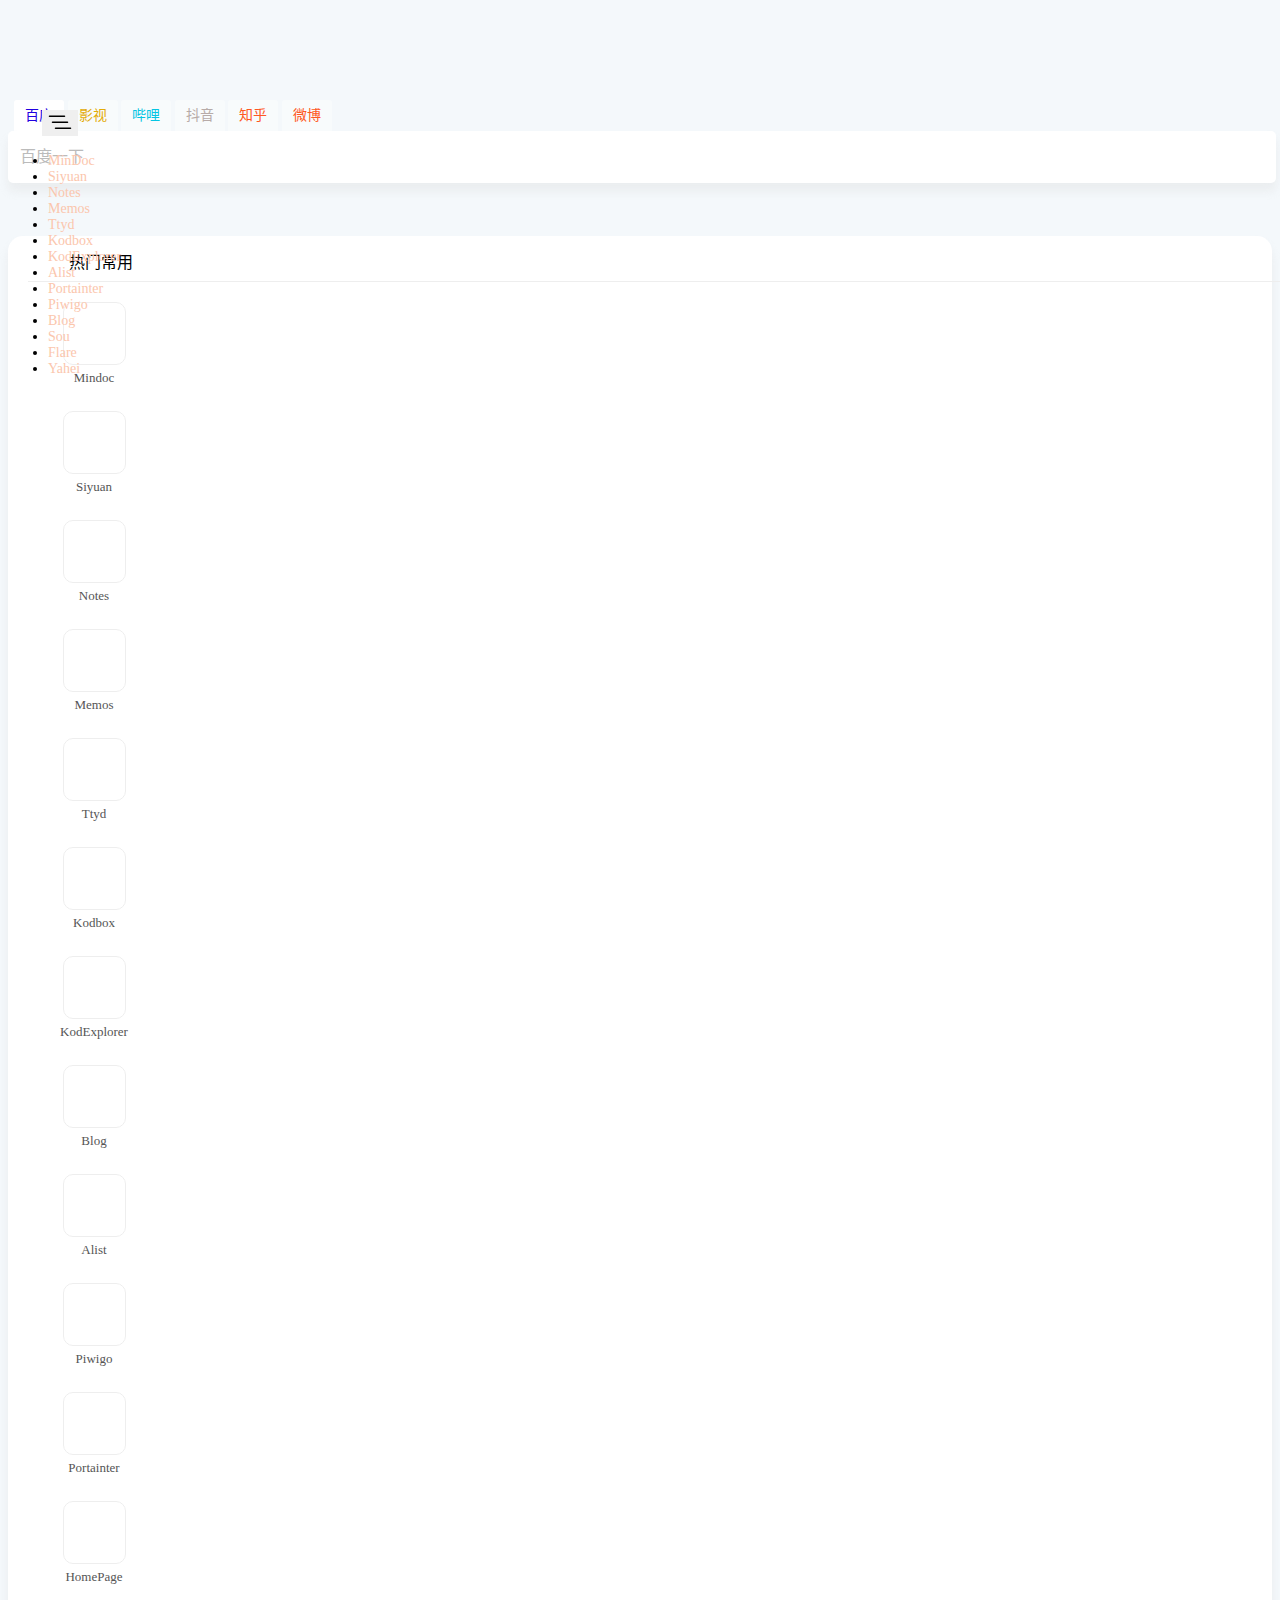
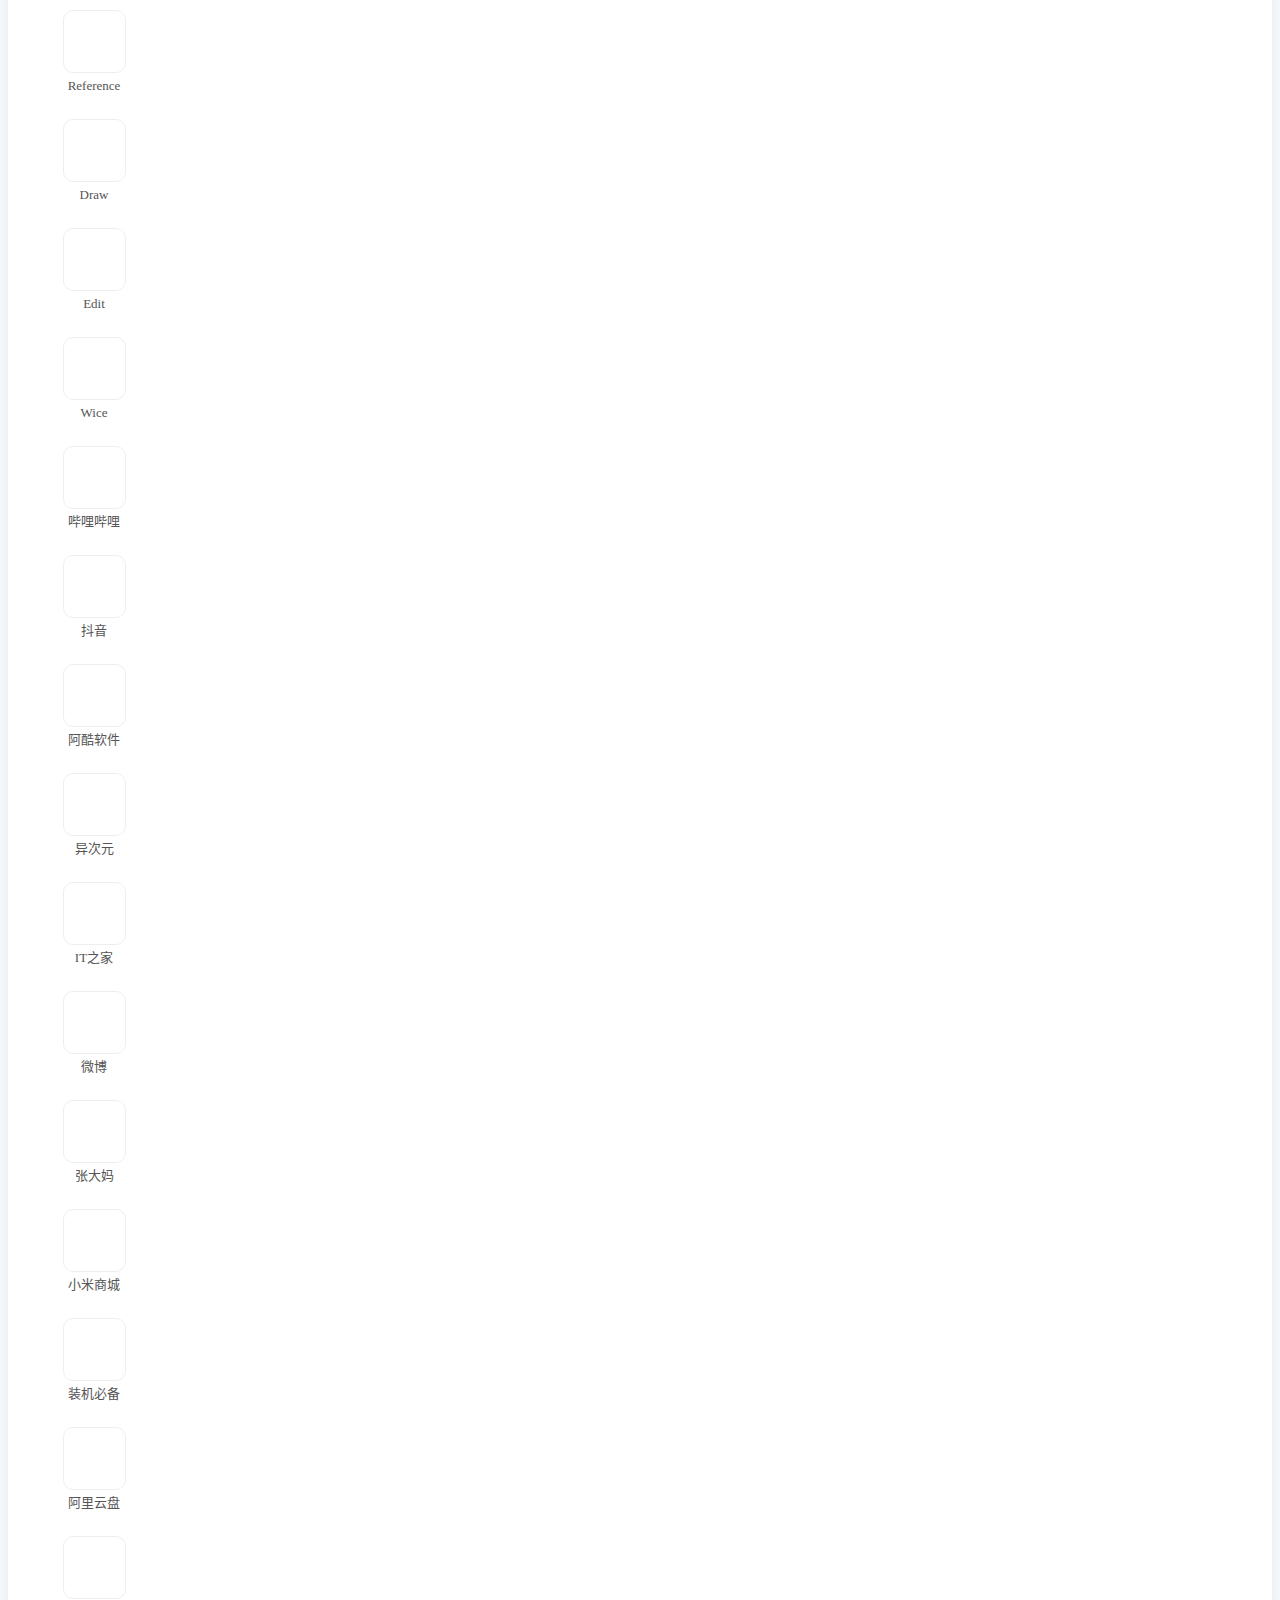
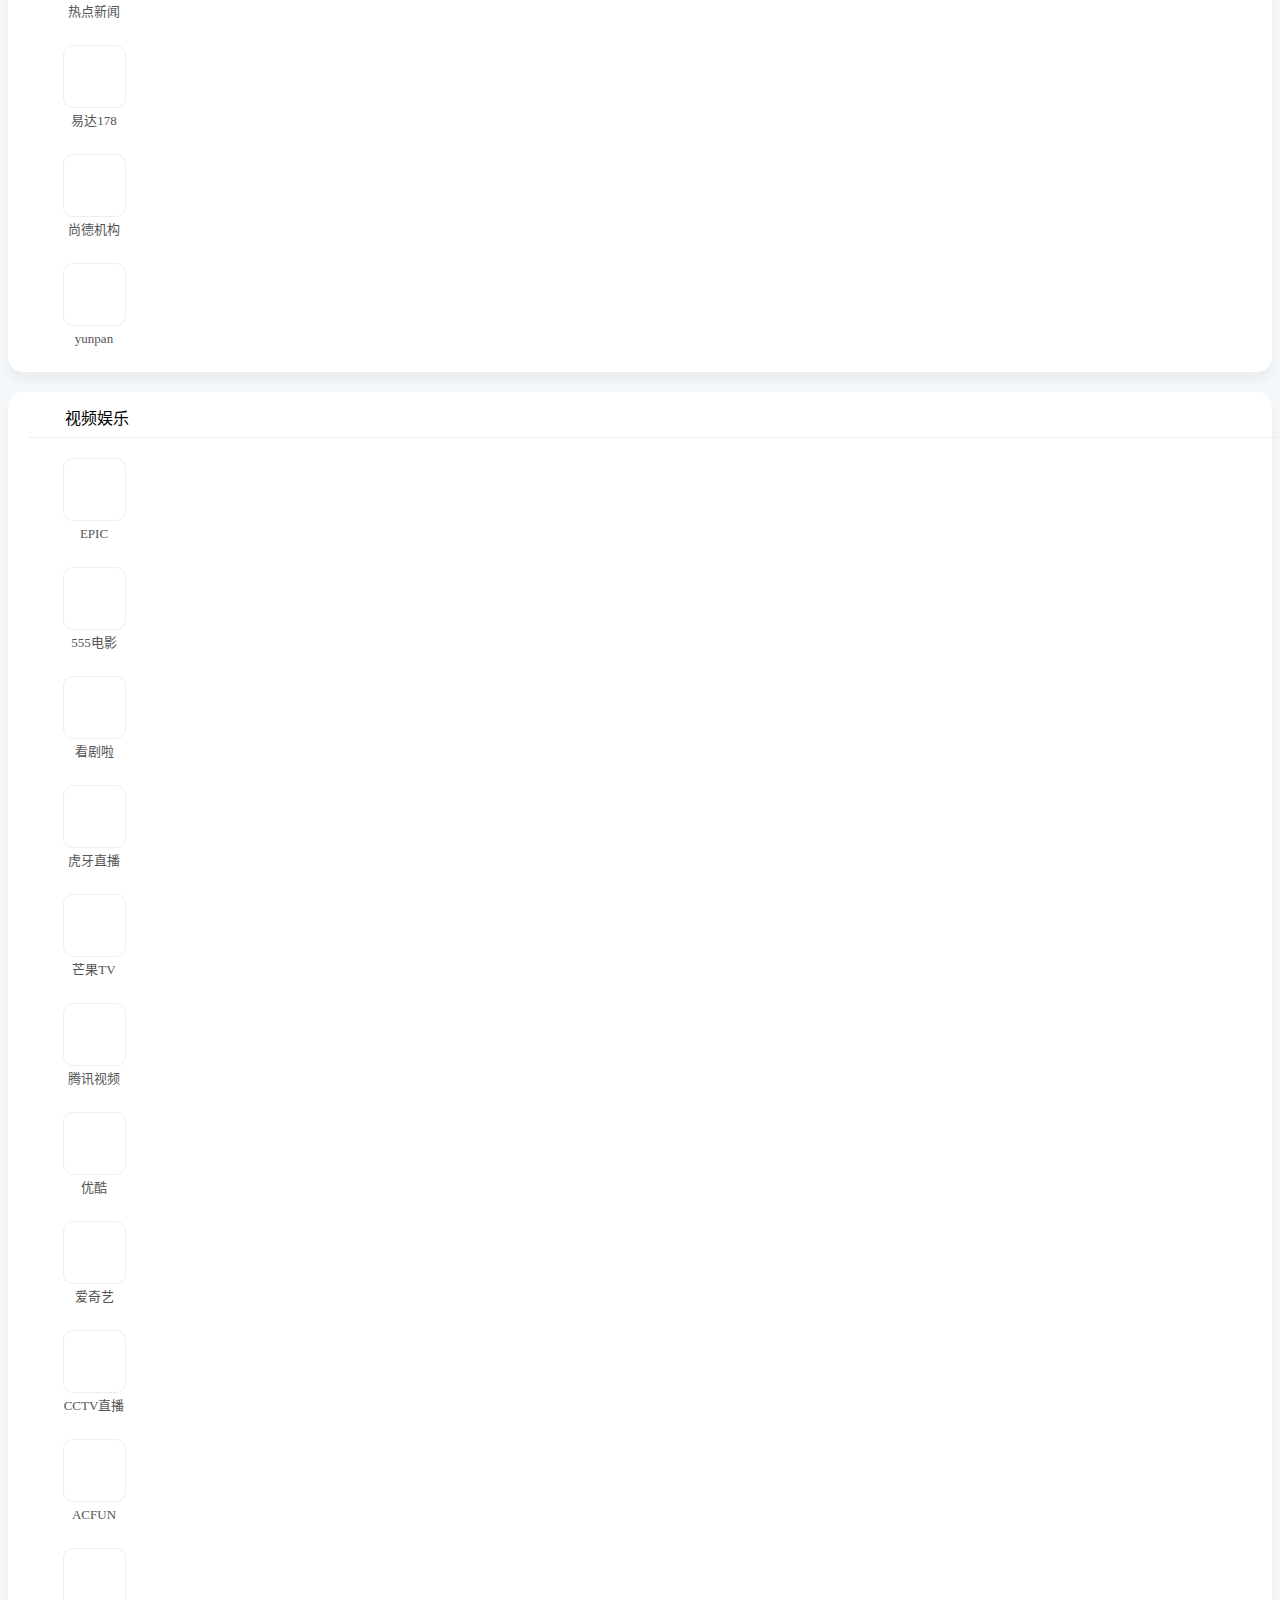
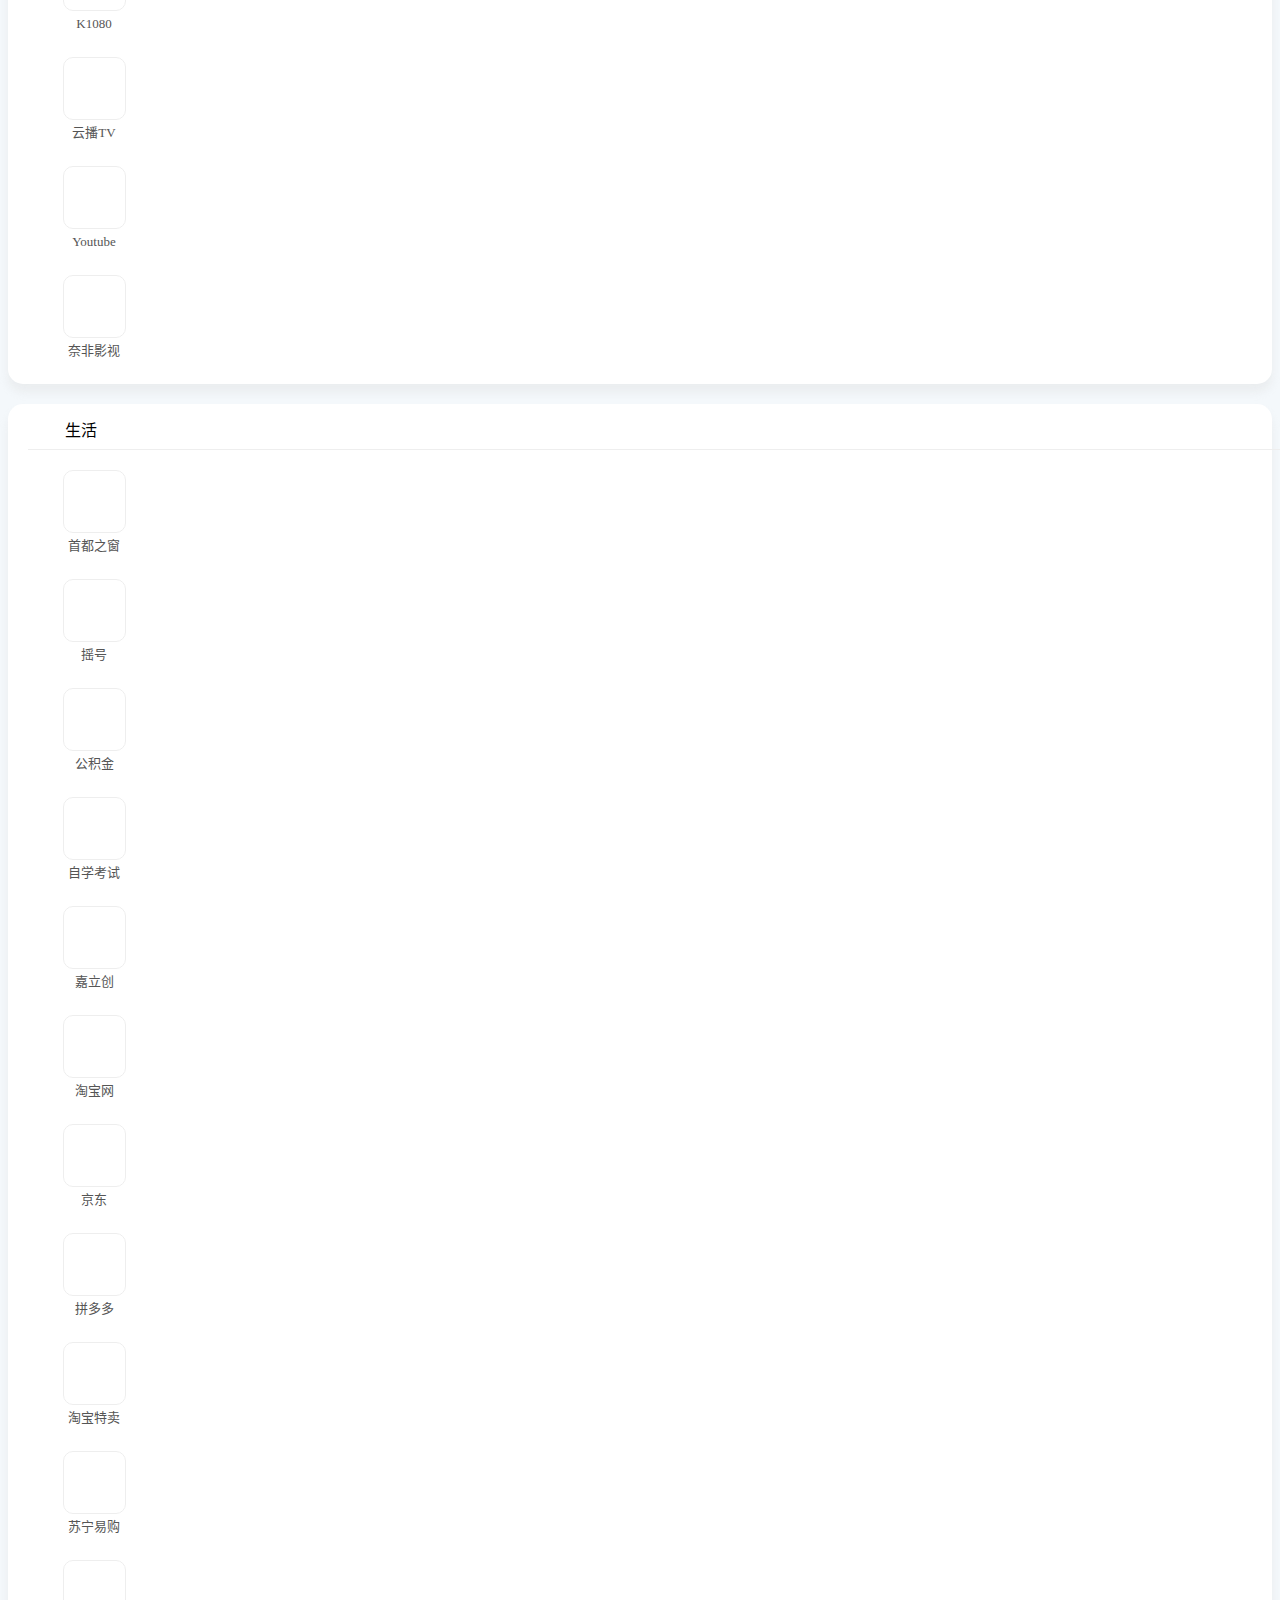
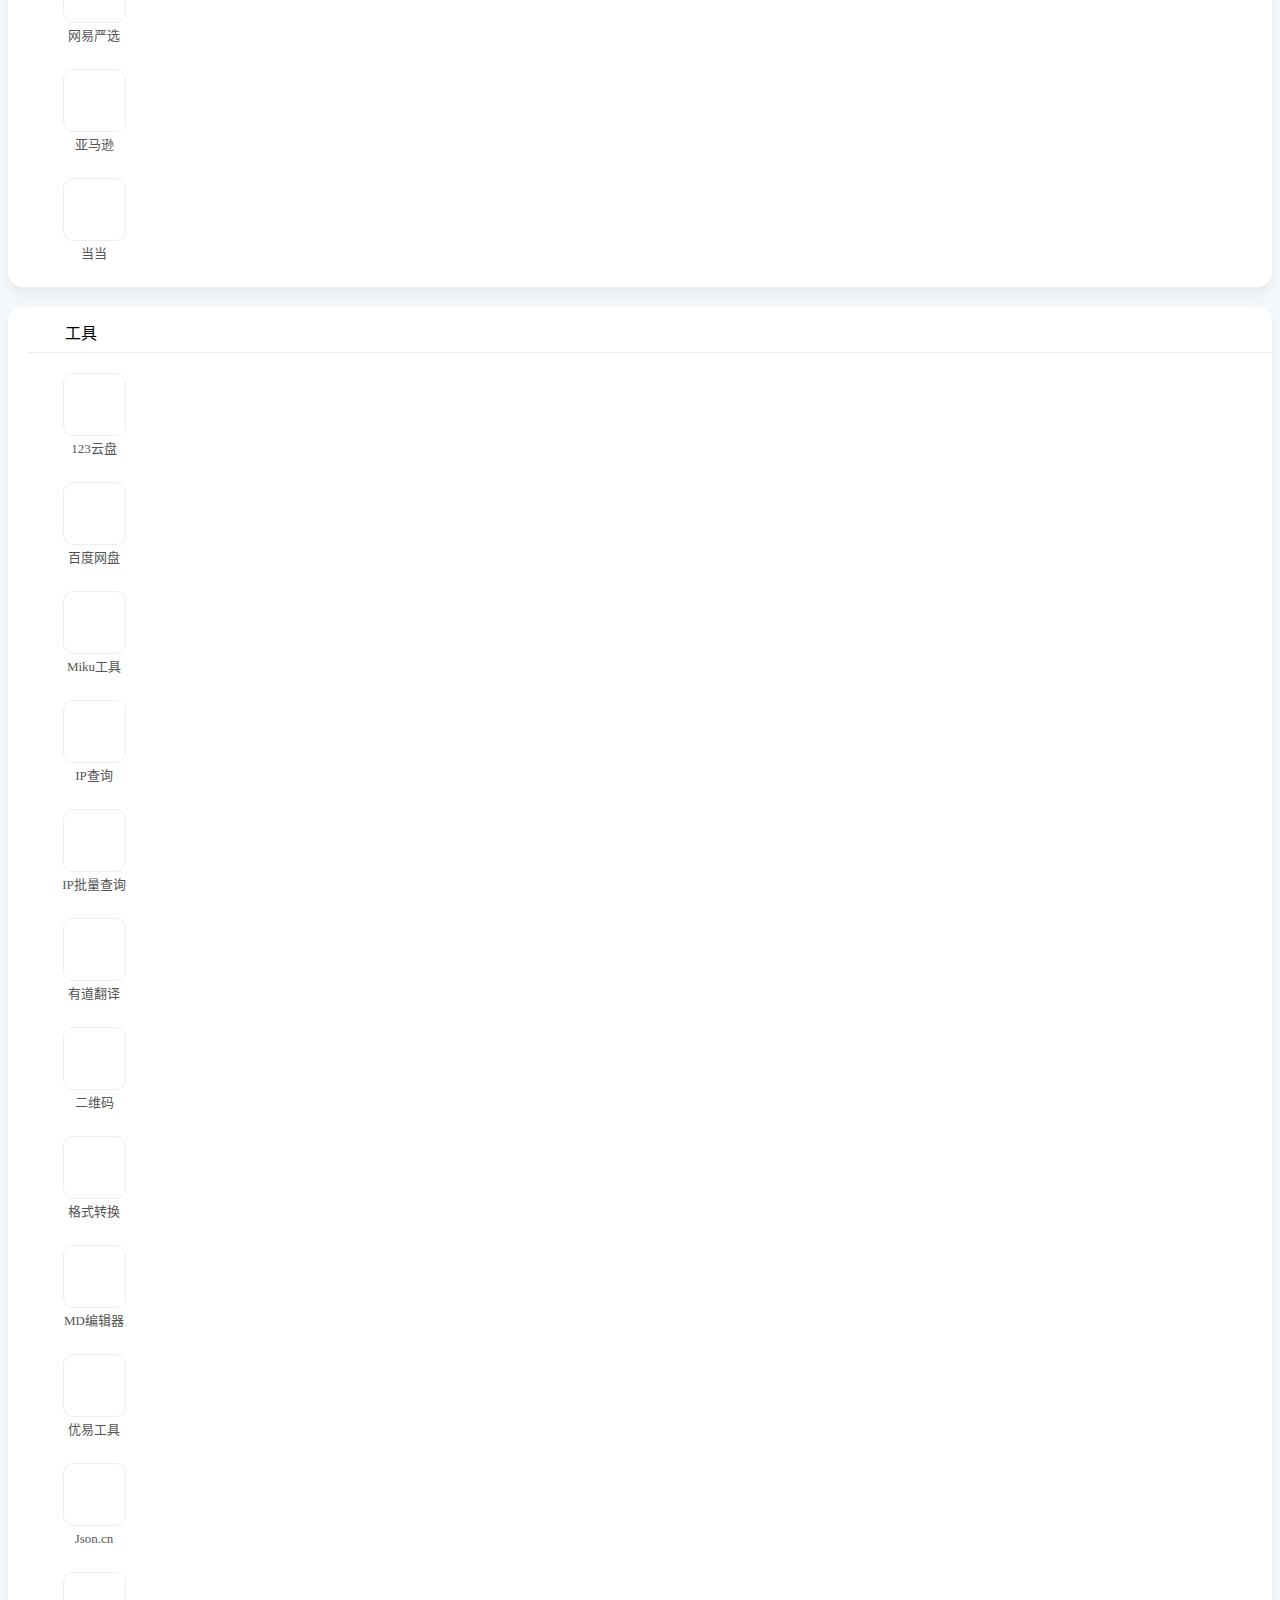
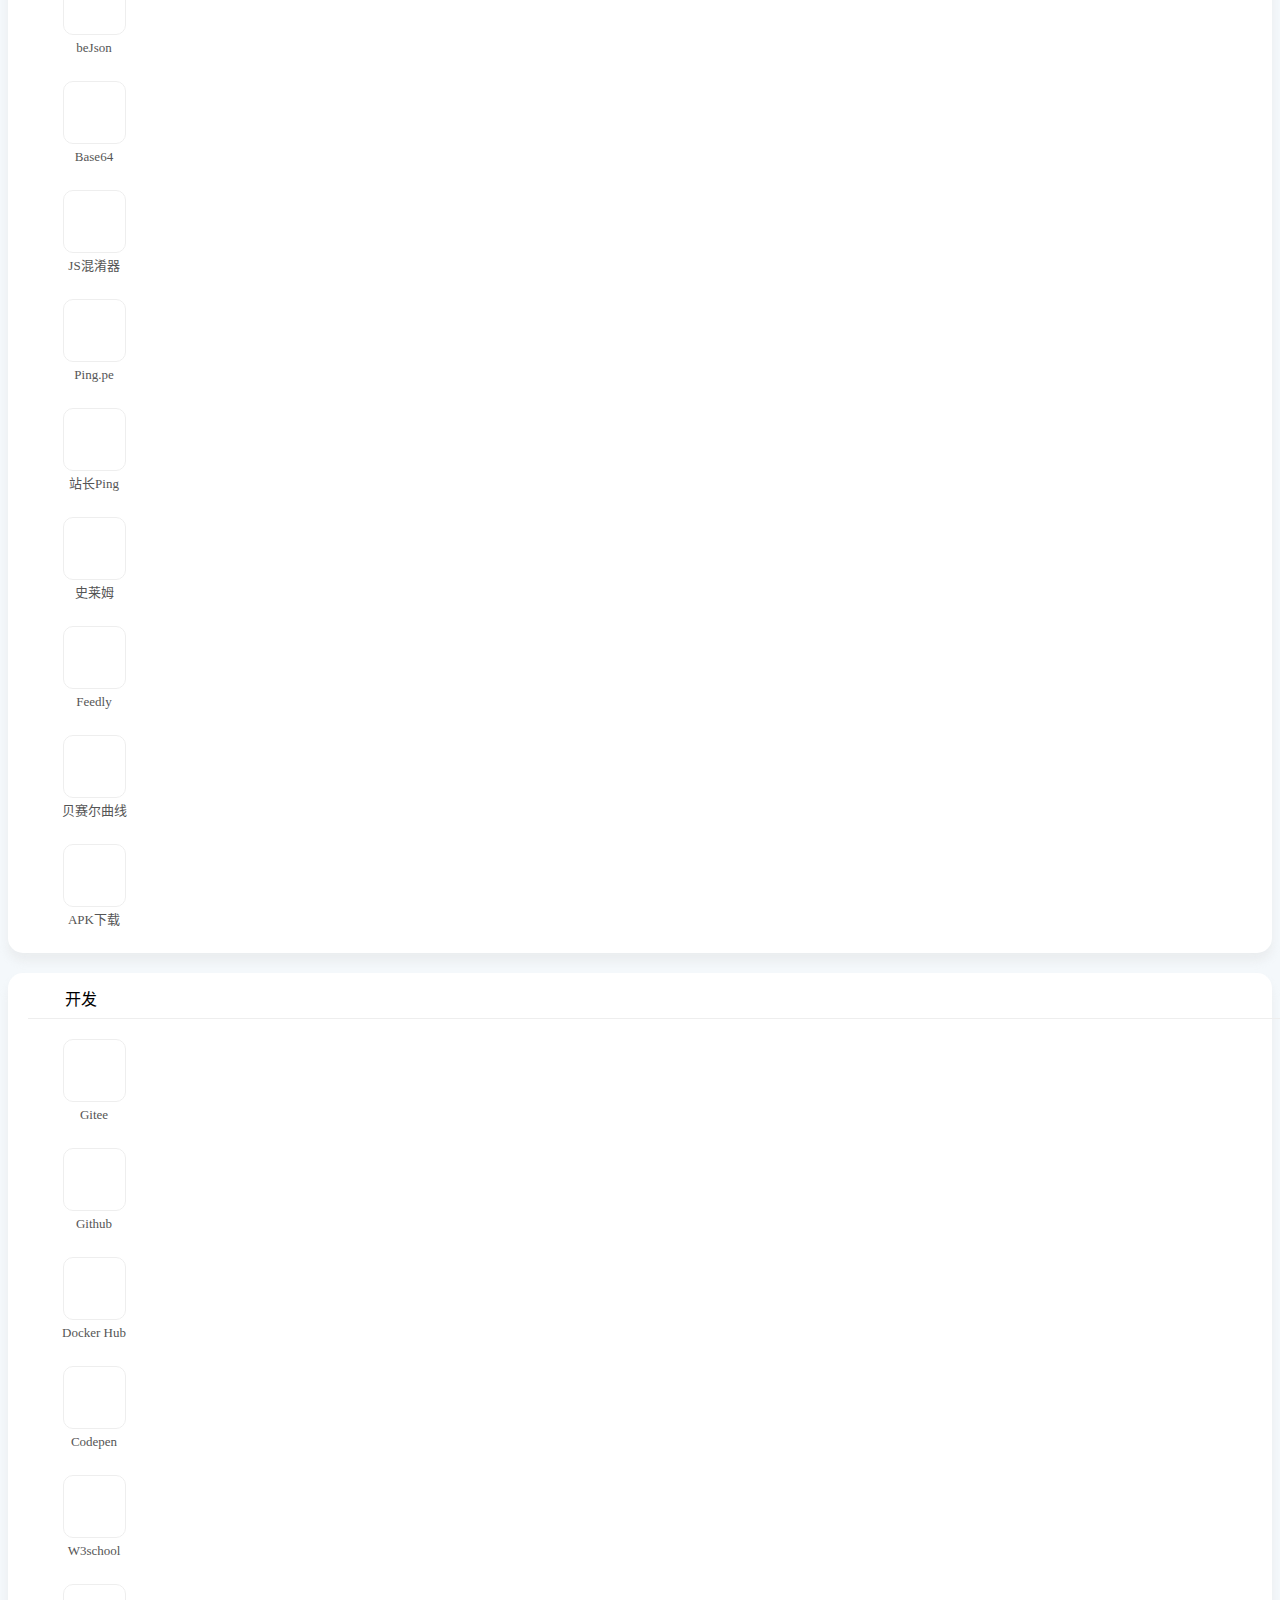
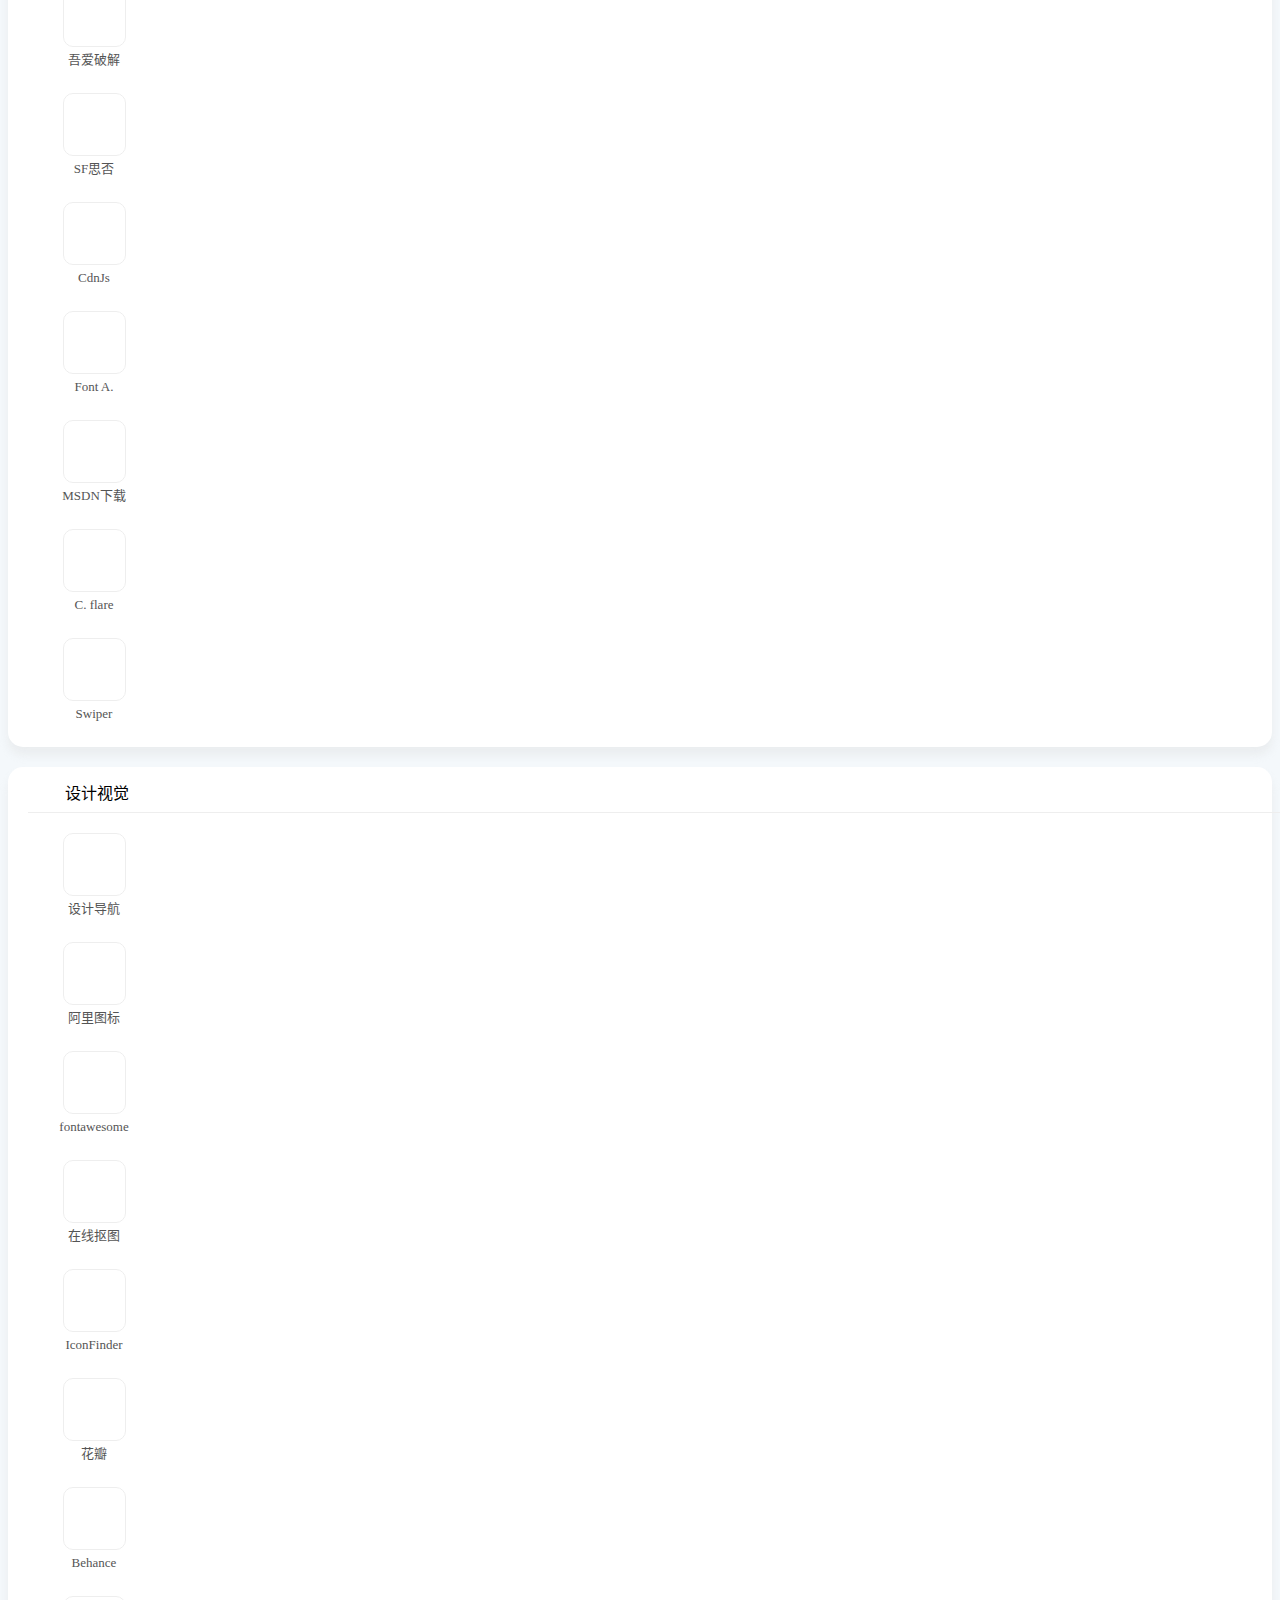
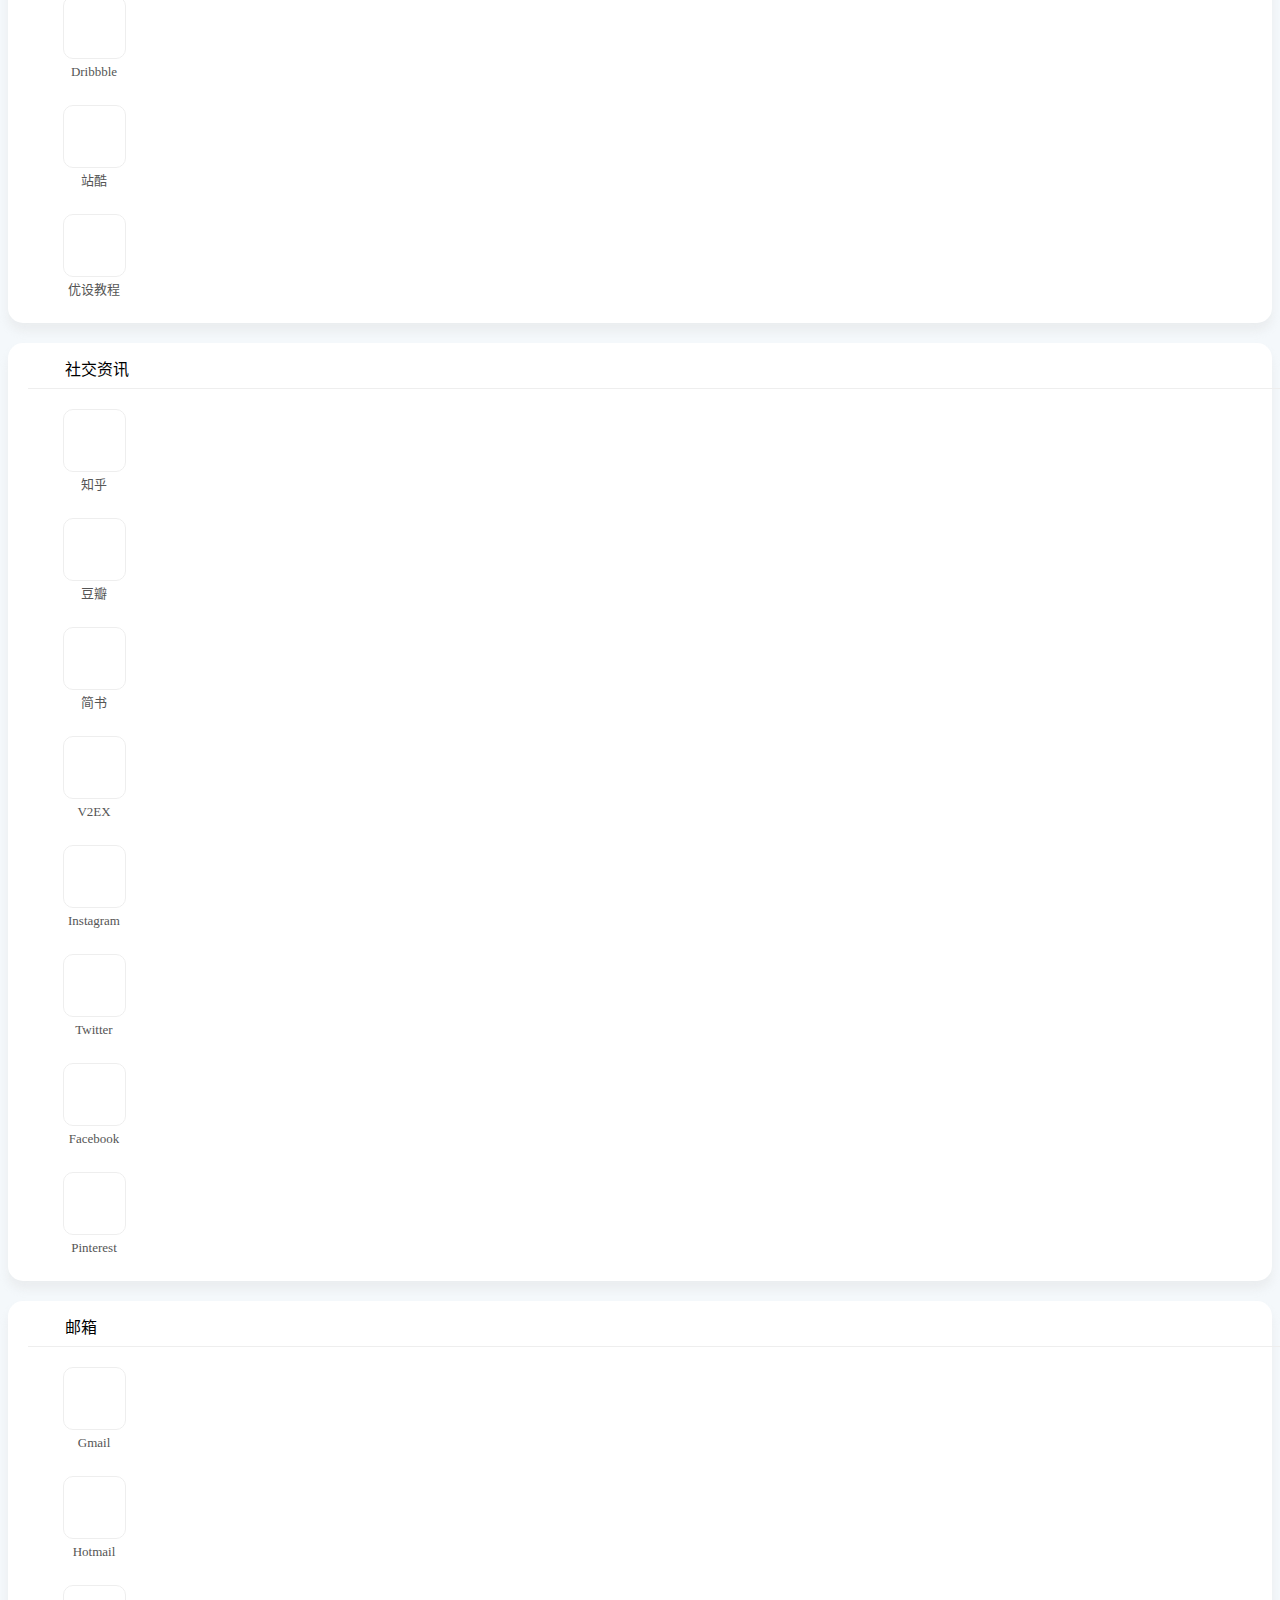
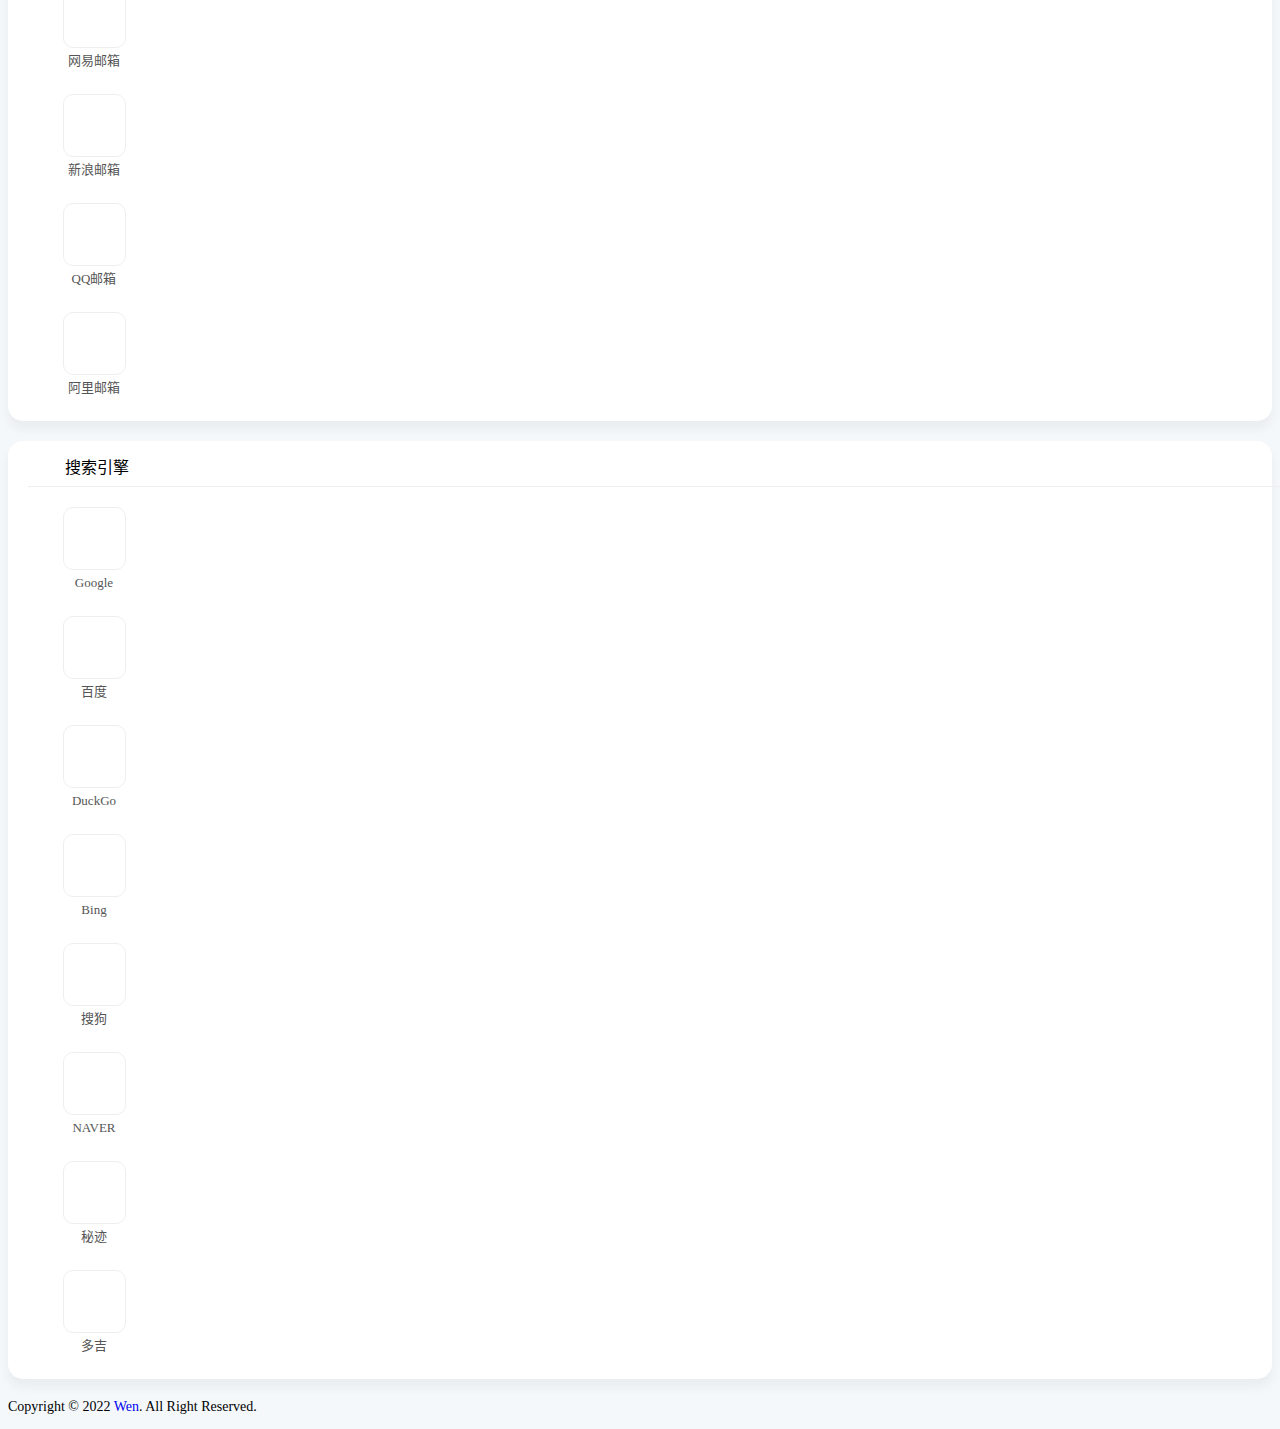
==== commit c35f2c54: "Update index.html" ====
--- a/index.html
+++ b/index.html
@@ -22,7 +22,7 @@
     <link rel="stylesheet" href="bootstrap.min.css" integrity="sha384-9aIt2nRpC12Uk9gS9baDl411NQApFmC26EwAOH8WgZl5MYYxFfc+NcPb1dKGj7Sk" crossorigin="anonymous">
     <link rel="stylesheet" id="font-awesome-css" href="all.min.css?ver=1.1422" type="text/css" media="all">
     <script src="jquery.min.js"></script>
-    <script src="//at.alicdn.com/t/c/font_3846791_j07vmg8f13m.js"></script>
+    <script src="//at.alicdn.com/t/c/font_3846791_cpcd1u09u9v.js"></script>
     <script src="sou.js"></script>
     <link rel='stylesheet' href='style.css'>
 </head>
@@ -96,7 +96,7 @@
                     <a class="nav-link" rel="nofollow" onclick="openWin(this)" s="https" h="ke.wice.eu.org" p="3338" u="/" t="_blank">KodExplorer</a>
                 </li>
                 <li class="nav-item">
-                    <a class="nav-link" rel="nofollow" onclick="openWin(this)" s="https" h="a.wice.eu.org" p="3338" u="/" t="_blank">Alist</a>
+                    <a class="nav-link" rel="nofollow" onclick="openWin(this)" s="https" h="192.168.1.100" p="5244" u="/" t="_blank">Alist</a>
                 </li>
                 <li class="nav-item">
                     <a class="nav-link" rel="nofollow" onclick="openWin(this)" s="http" h="192.168.1.100" p="8009" u="/" t="_blank">Portainter</a>
@@ -208,6 +208,9 @@
             <li class="col-3 col-sm-3 col-md-3 col-lg-1"><a rel="nofollow" onclick="openWin(this)" s="https" h="b.wice.eu.org" p="3338" u="/" t="_blank"><svg class="icon" aria-hidden="true">
                         <use xlink:href="#icon-boke"></use>
                     </svg><span>Blog</span></a></li>
+            <li class="col-3 col-sm-3 col-md-3 col-lg-1"><a rel="nofollow" onclick="openWin(this)" s="https" h="a.wice.eu.org" p="3338" u="/" t="_blank"><svg class="icon" aria-hidden="true">
+                        <use xlink:href="#icon-alist"></use>
+                    </svg><span>Alist</span></a></li>
             <li class="col-3 col-sm-3 col-md-3 col-lg-1"><a rel="nofollow" onclick="openWin(this)" s="https" h="w.wice.eu.org" p="3338" u="/" t="_blank"><svg class="icon" aria-hidden="true">
                         <use xlink:href="#icon-tupian"></use>
                     </svg><span>Piwigo</span></a></li>
@@ -396,9 +399,15 @@
             <li class="col-3 col-sm-3 col-md-3 col-lg-1"><a rel="nofollow" href="https://pandao.github.io/editor.md/index.html" target="_blank"><svg class="icon" aria-hidden="true">
                         <use xlink:href="#icon-md"></use>
                     </svg><span>MD编辑器</span></a></li>
+            <li class="col-3 col-sm-3 col-md-3 col-lg-1"><a rel="nofollow" href="http://www.usey.cn/" target="_blank"><svg class="icon" aria-hidden="true">
+                        <use xlink:href="#icon-gongjuxiang"></use>
+                    </svg><span>优易工具</span></a></li>
+            <li class="col-3 col-sm-3 col-md-3 col-lg-1"><a rel="nofollow" href="https://www.json.cn/" target="_blank"><svg class="icon" aria-hidden="true">
+                        <use xlink:href="#icon-JSON"></use>
+                    </svg><span>Json.cn</span></a></li>
             <li class="col-3 col-sm-3 col-md-3 col-lg-1"><a rel="nofollow" href="https://www.bejson.com/" target="_blank"><svg class="icon" aria-hidden="true">
-                        <use xlink:href="#icon-JSON"></use>
-                    </svg><span>Json</span></a></li>
+                        <use xlink:href="#icon-ToJSON"></use>
+                    </svg><span>beJson</span></a></li>
             <li class="col-3 col-sm-3 col-md-3 col-lg-1"><a rel="nofollow" href="https://5iux.cn/base64" target="_blank"><svg class="icon" aria-hidden="true">
                         <use xlink:href="#icon-base64"></use>
                     </svg><span>Base64</span></a></li>
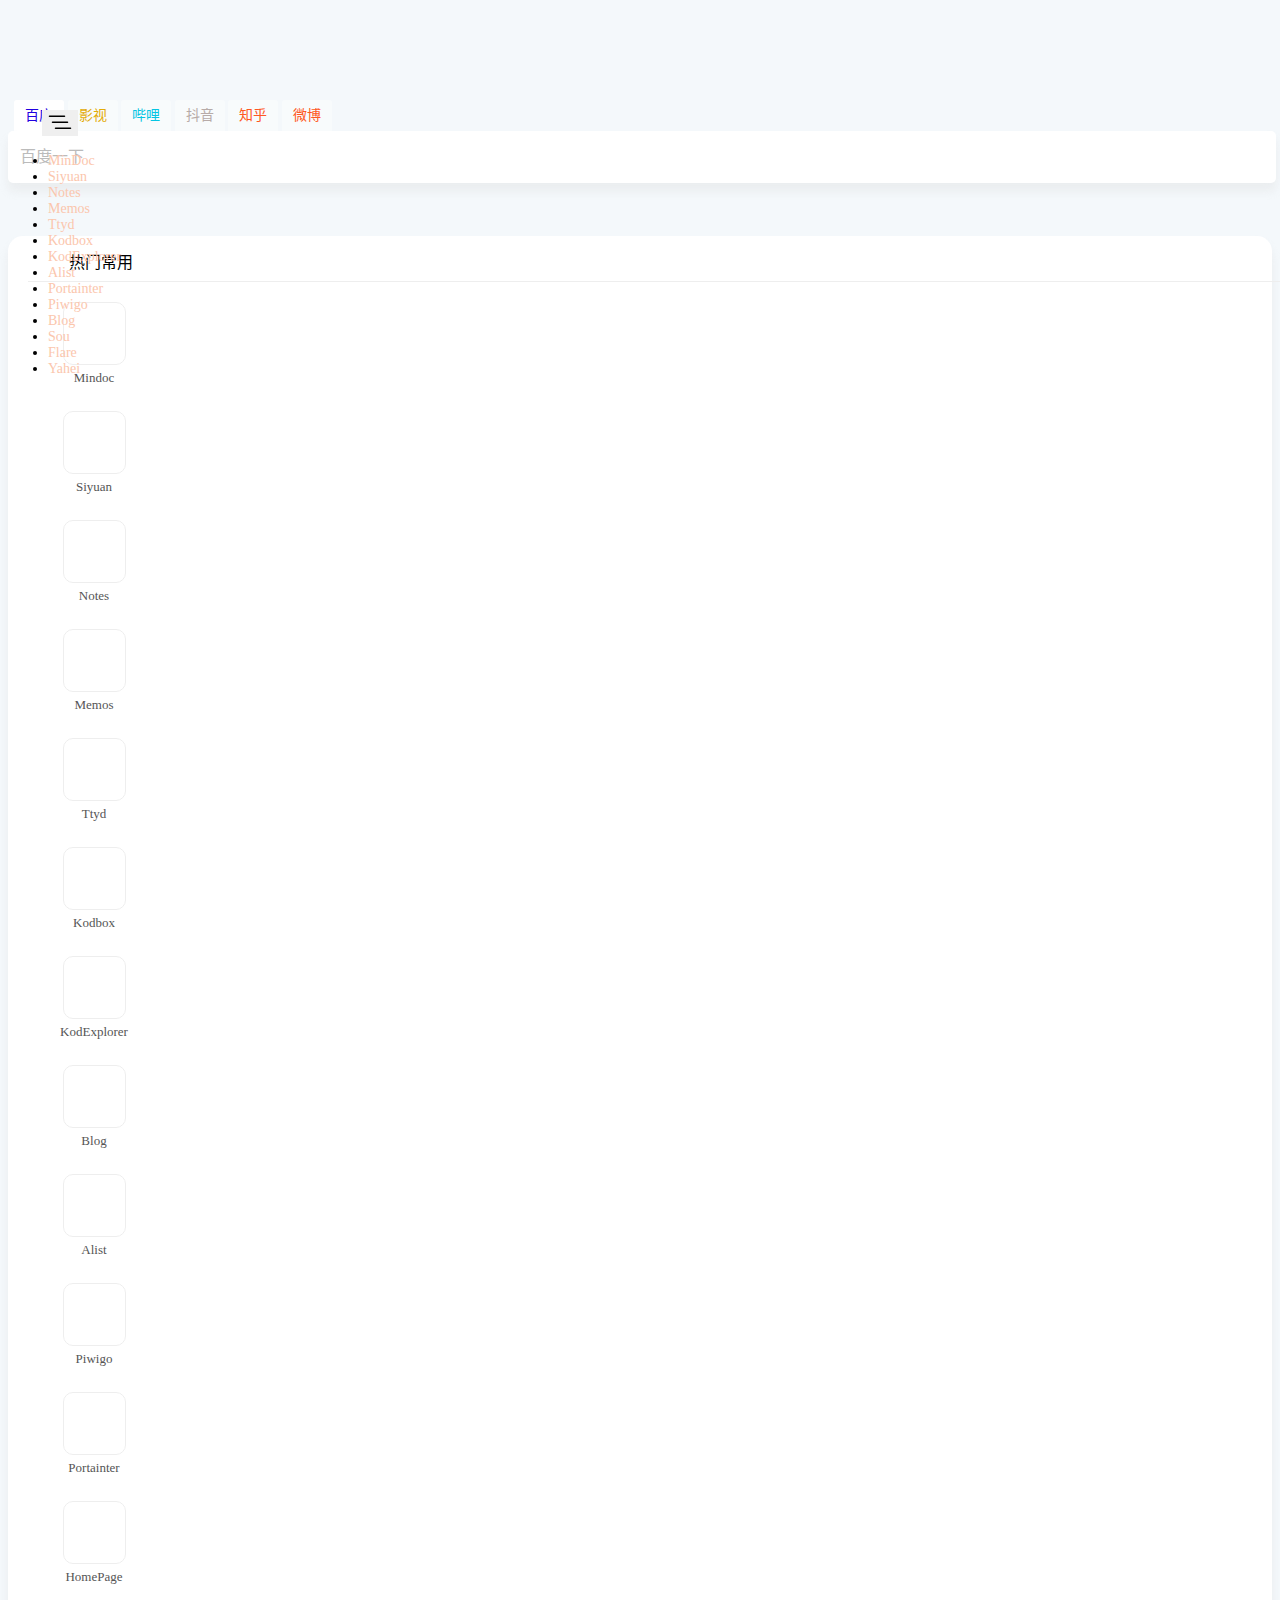
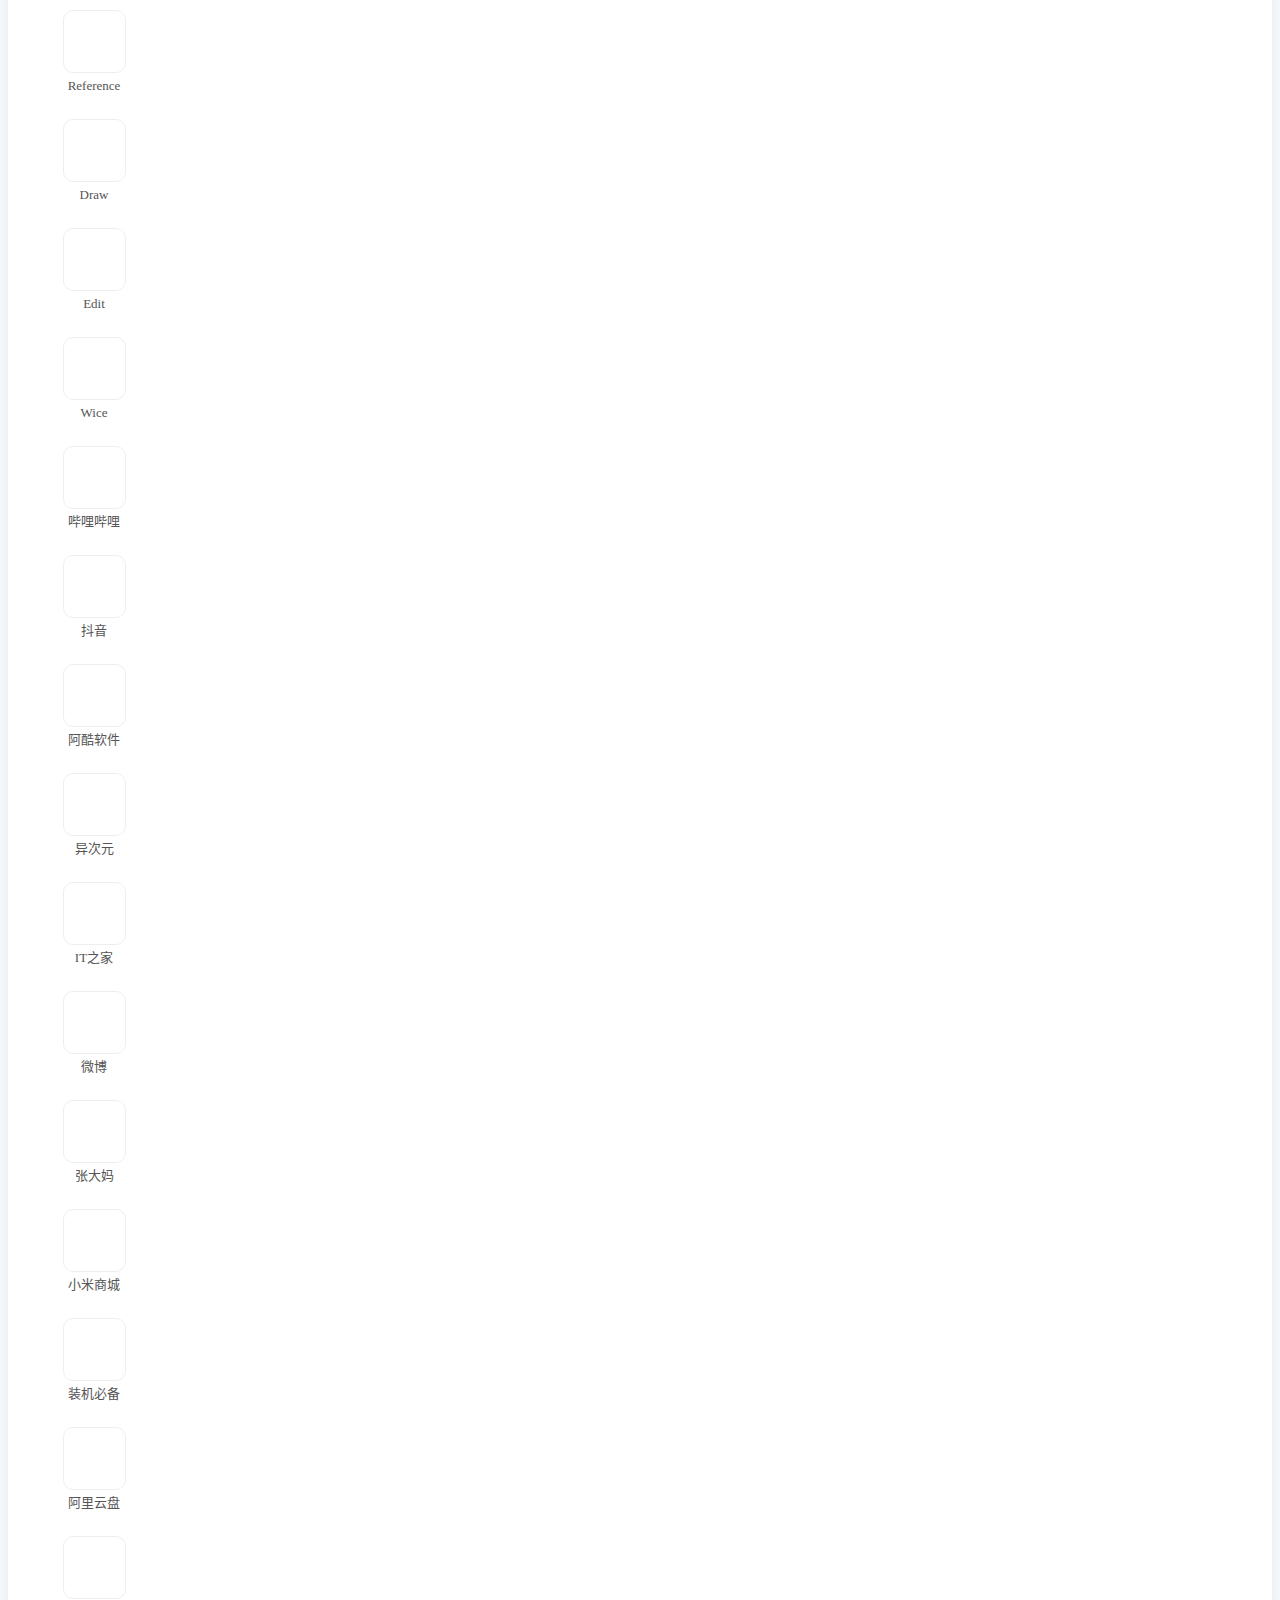
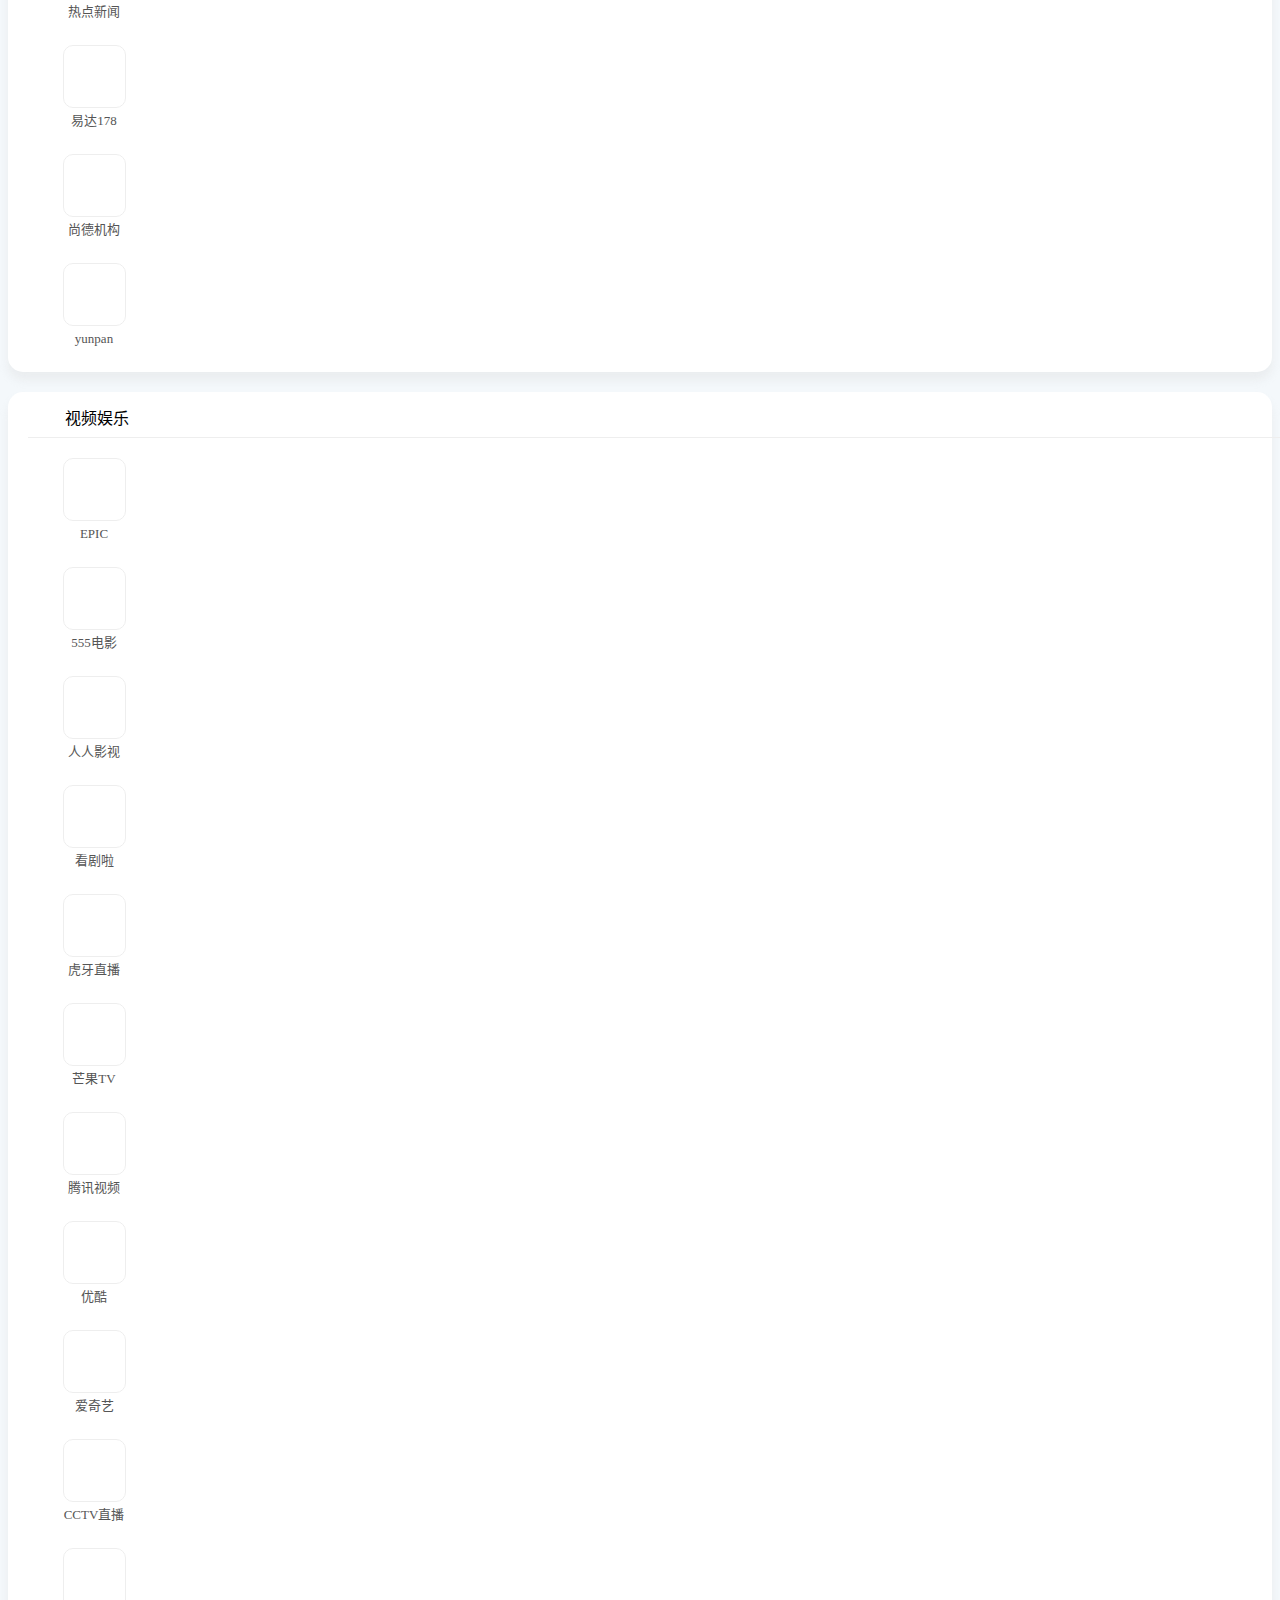
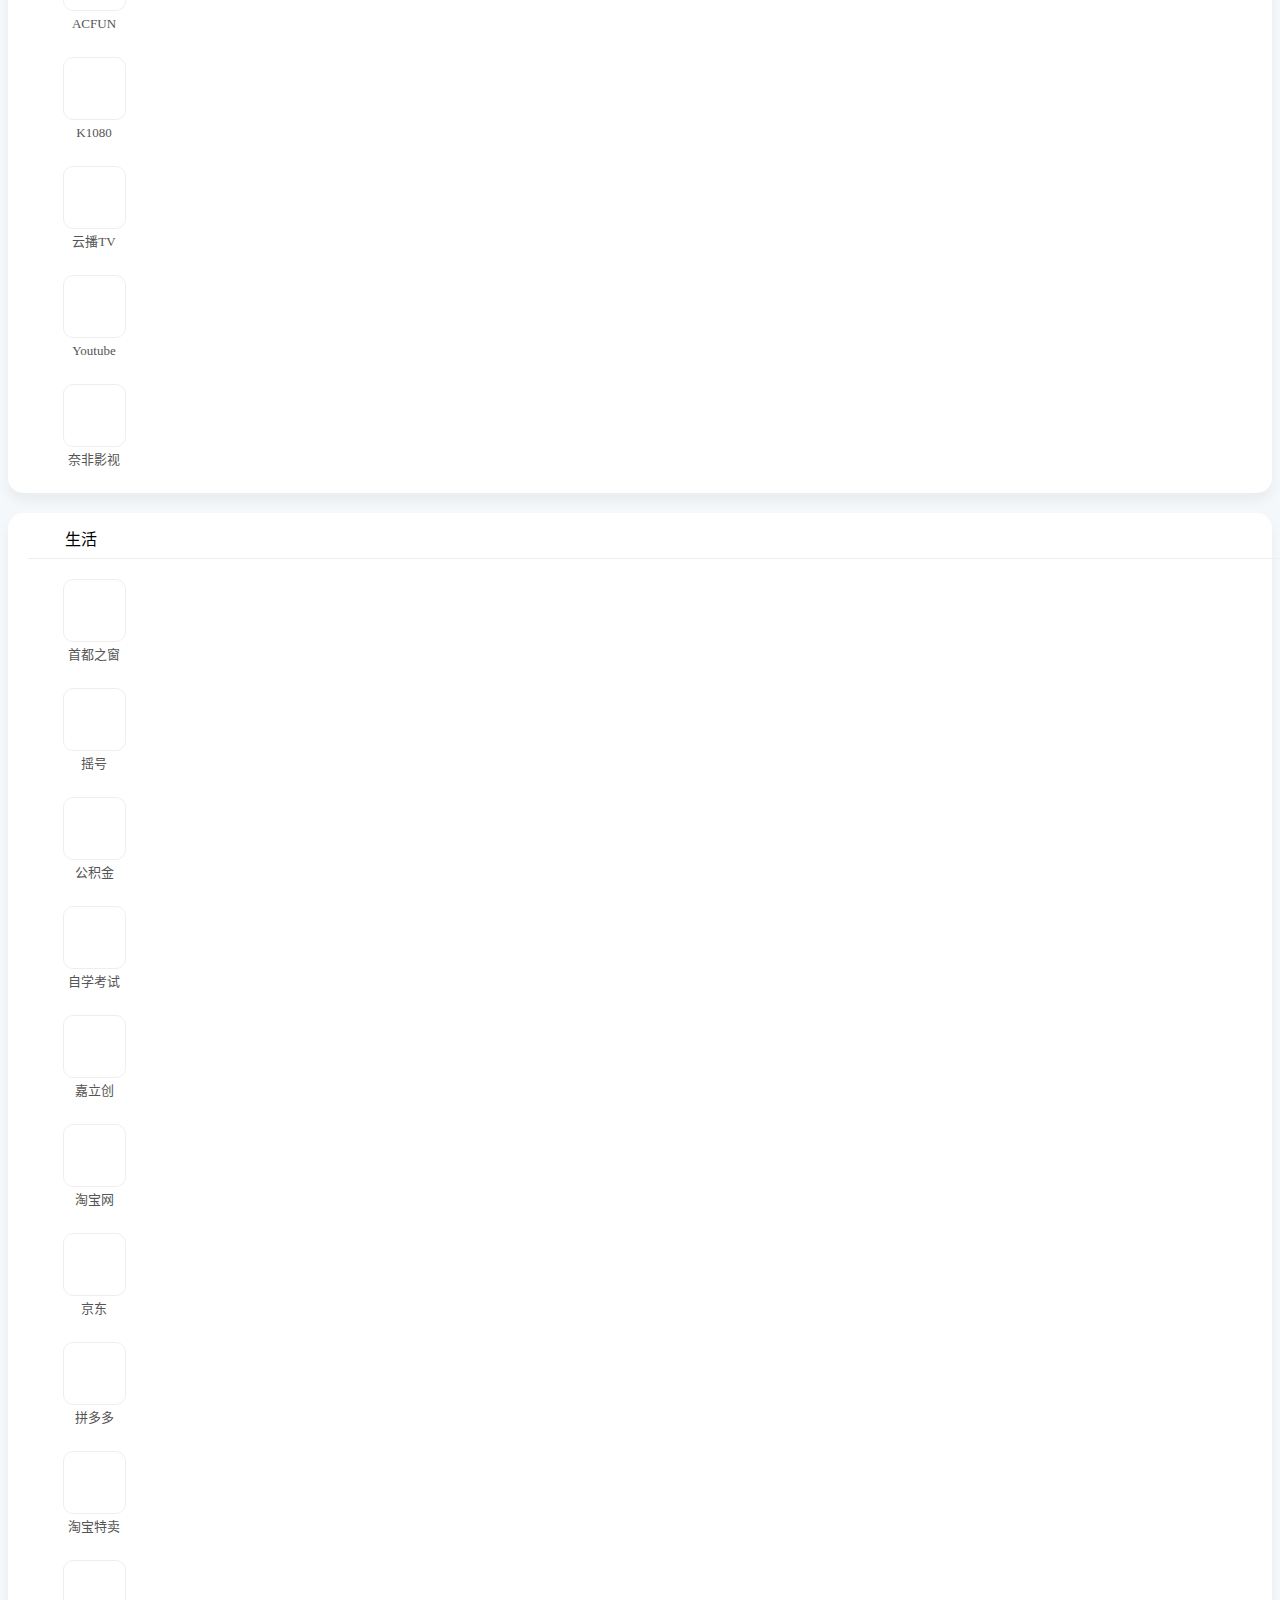
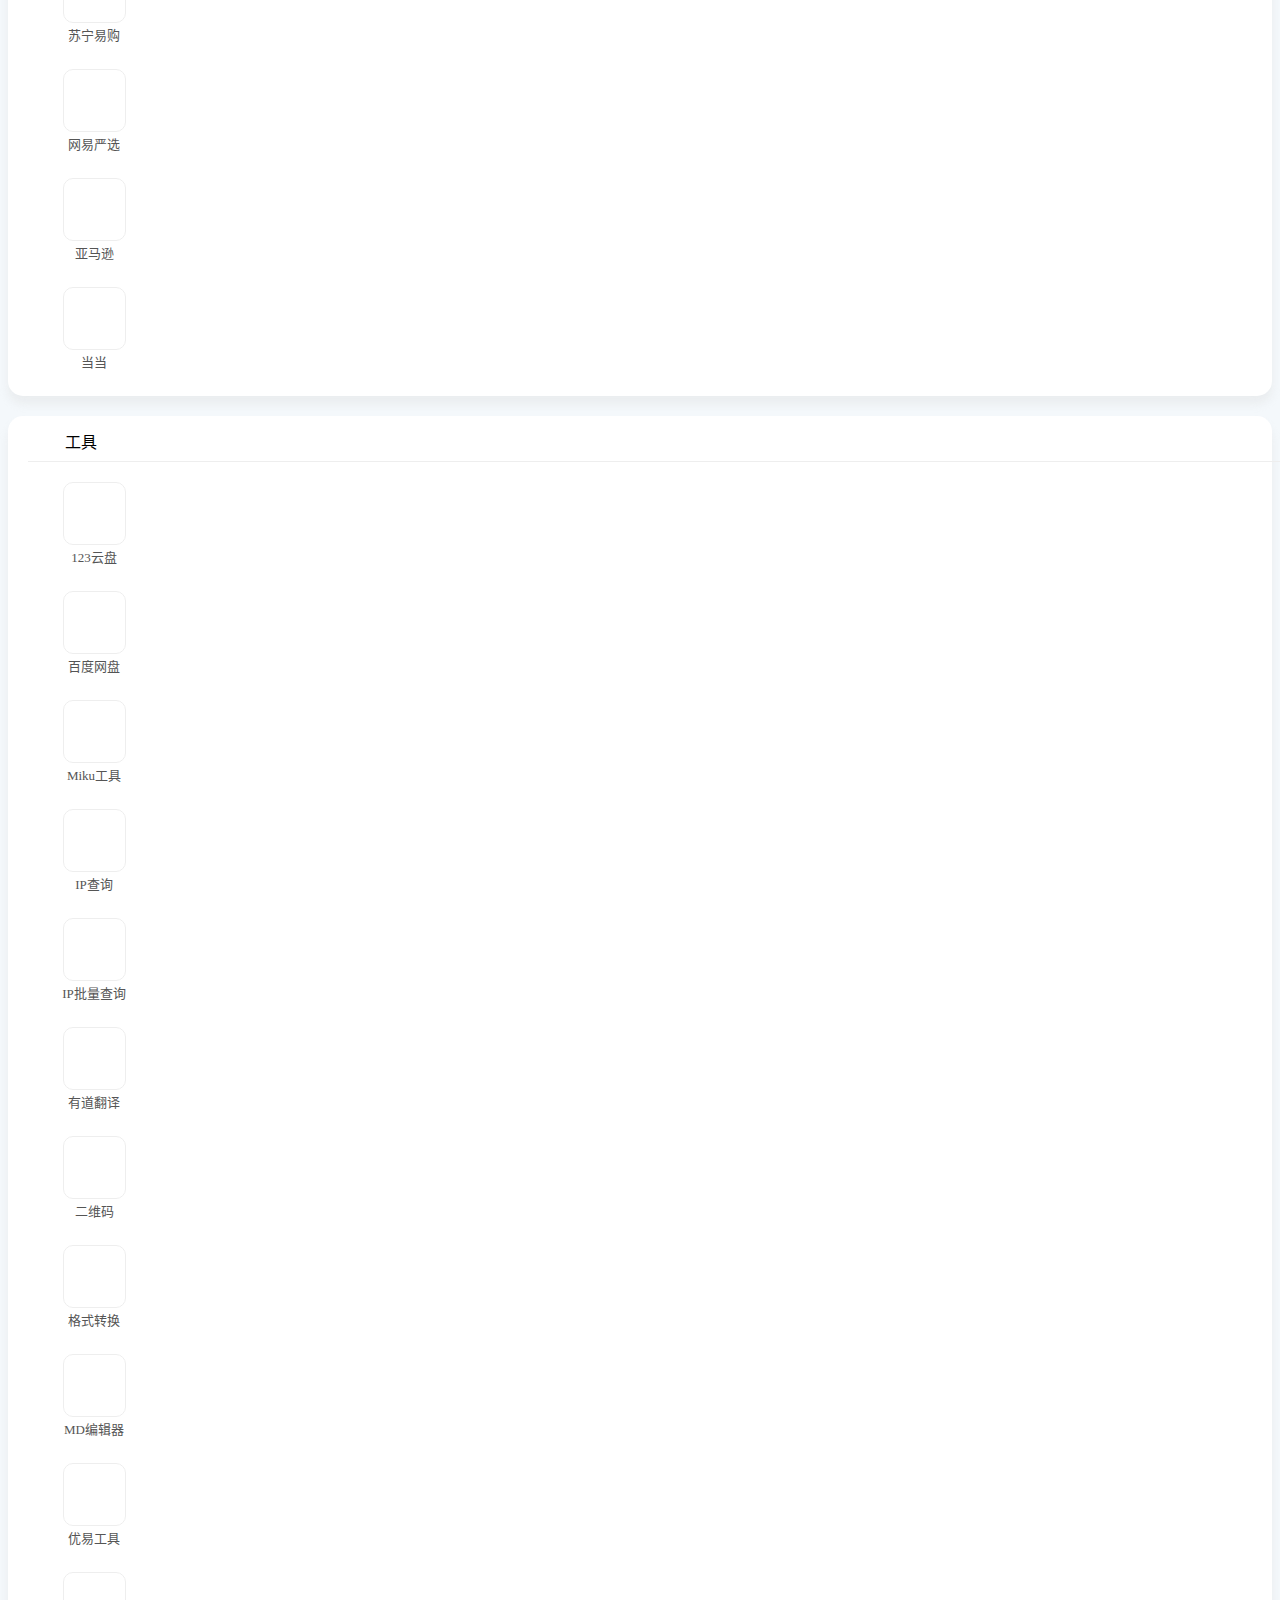
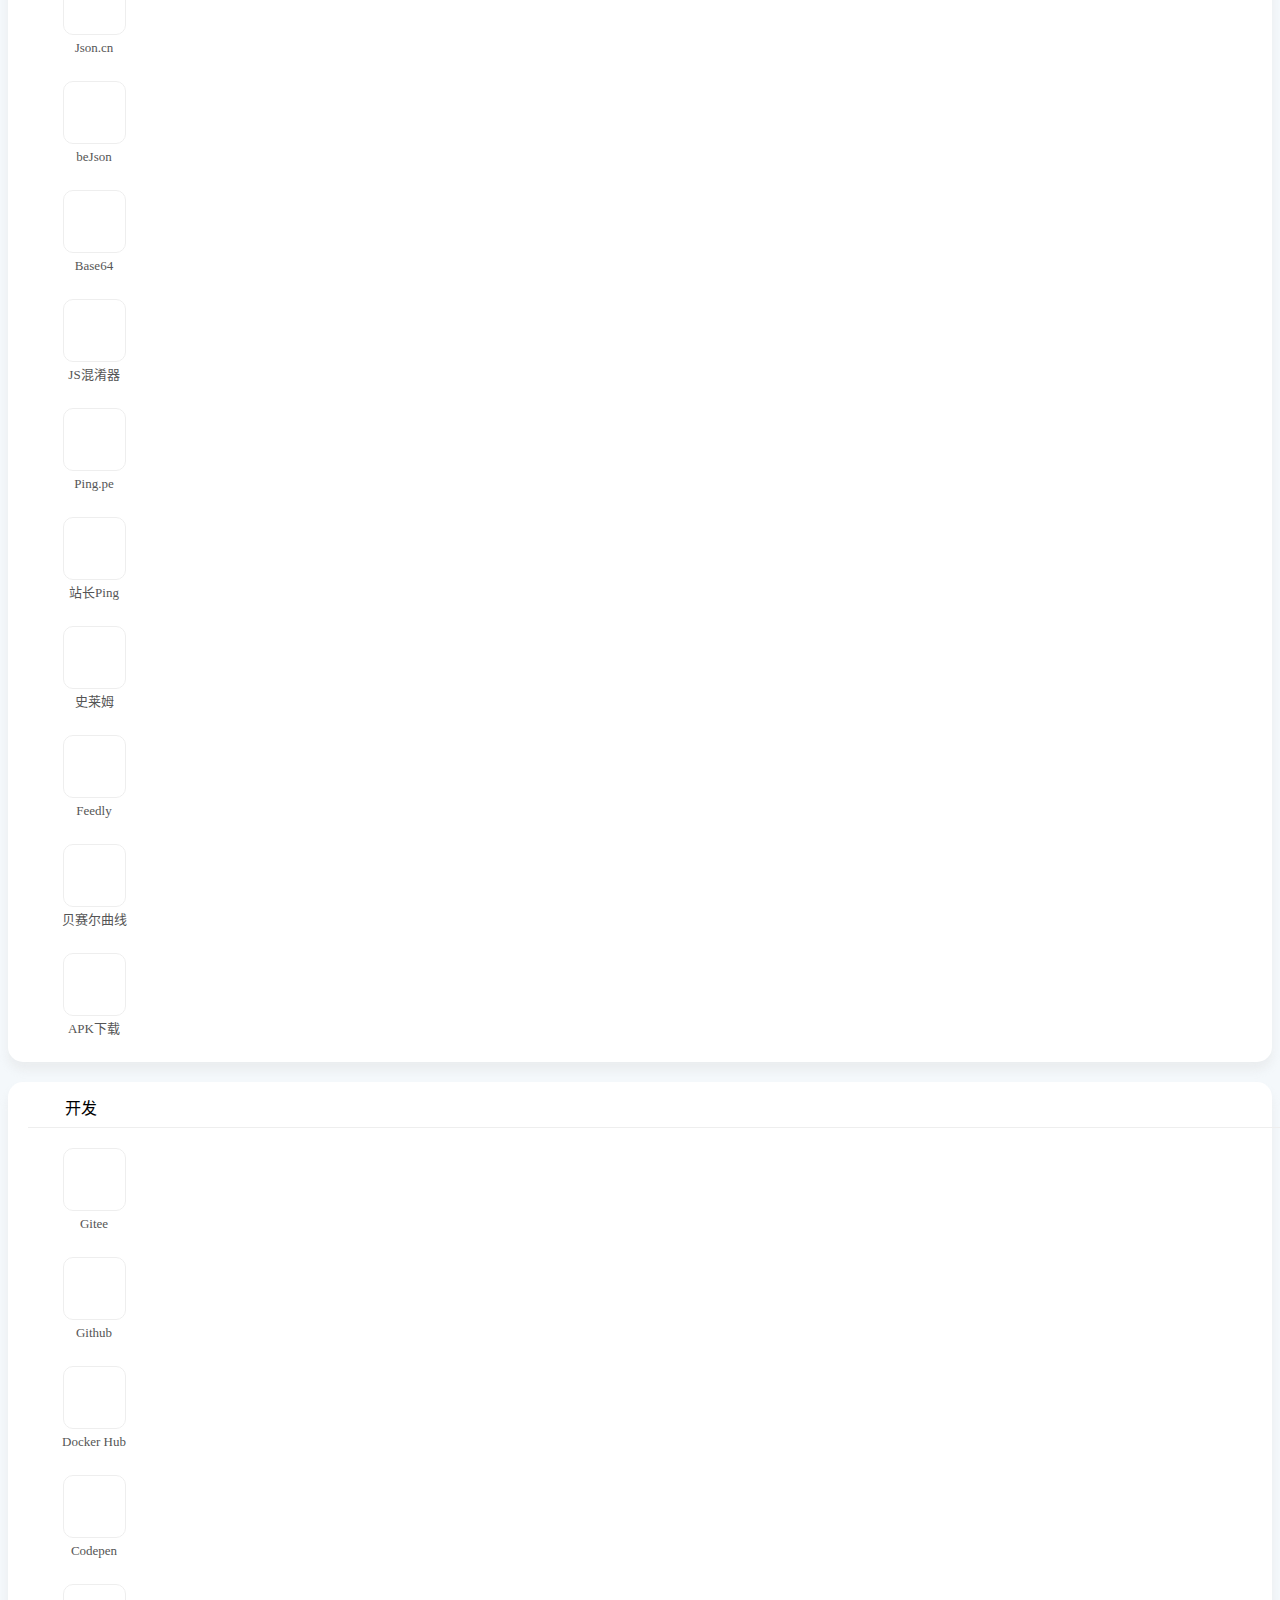
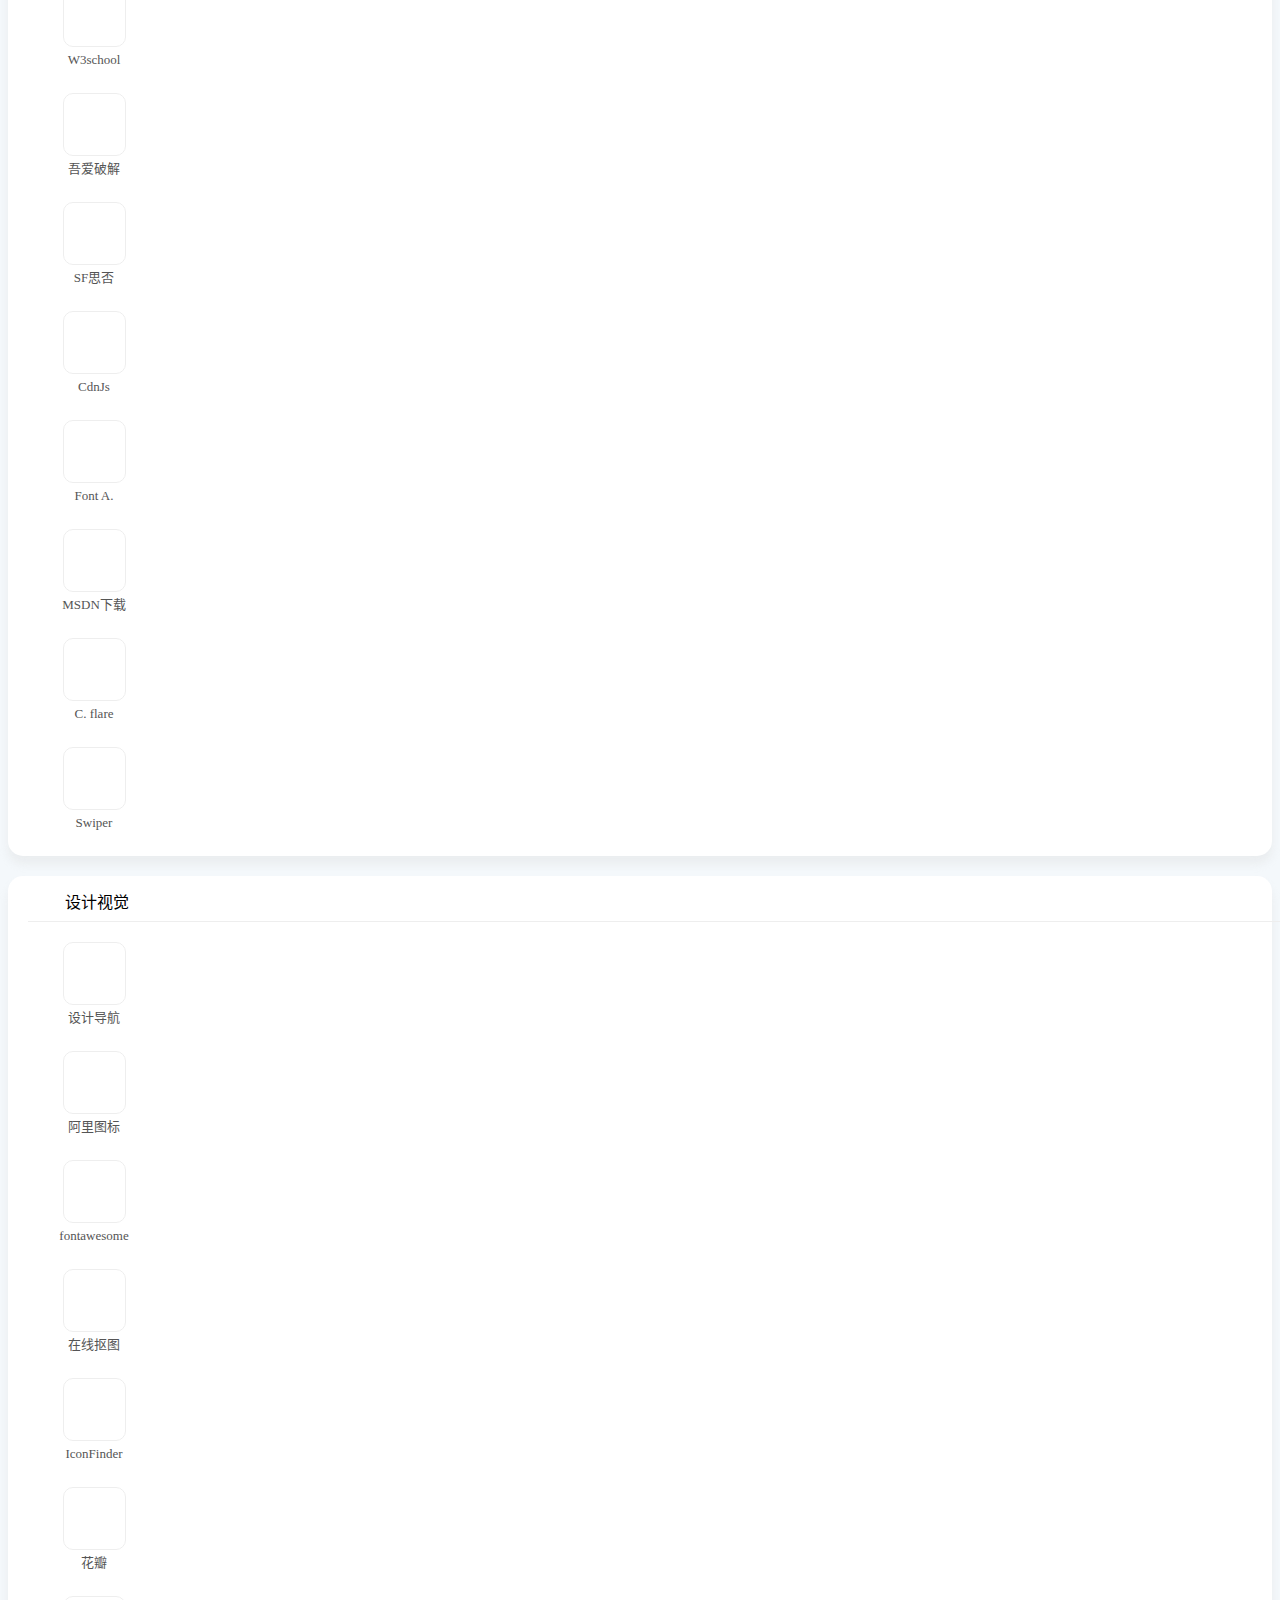
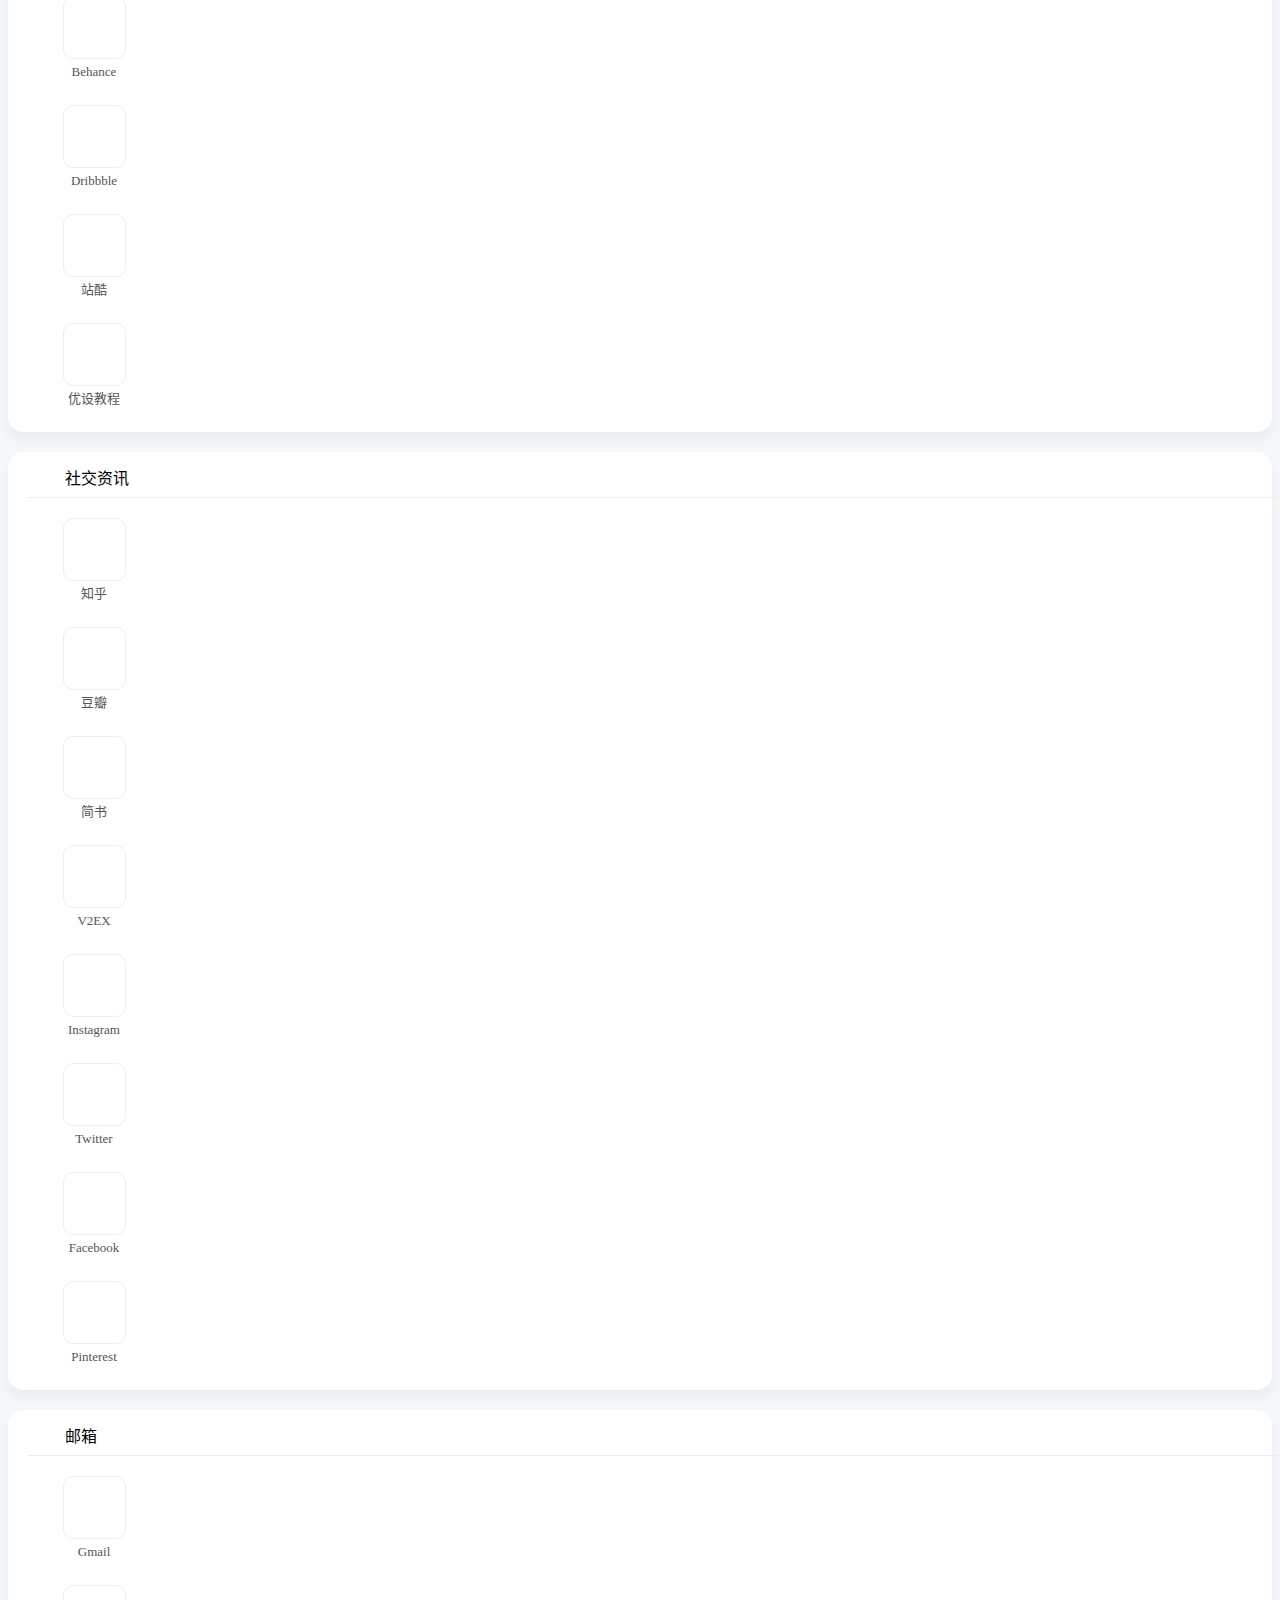
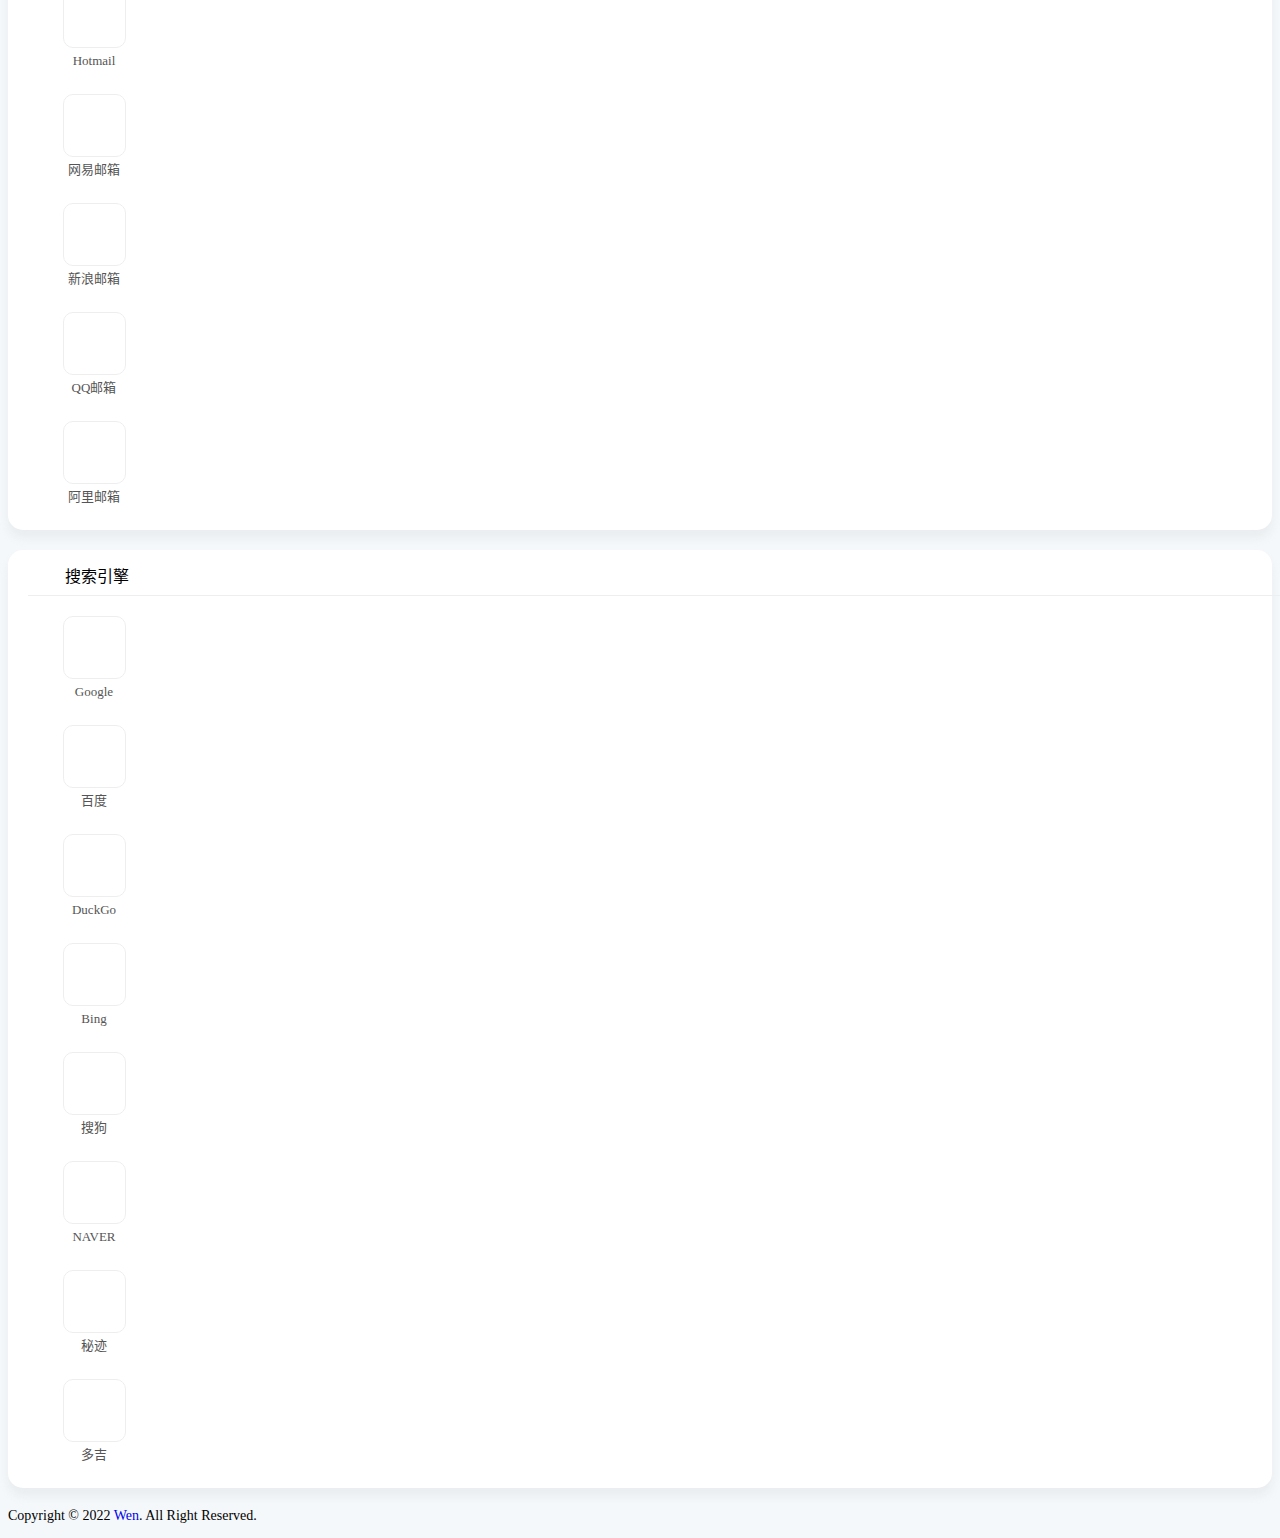
==== commit 9206343c: "Update index.html" ====
--- a/index.html
+++ b/index.html
@@ -22,7 +22,7 @@
     <link rel="stylesheet" href="bootstrap.min.css" integrity="sha384-9aIt2nRpC12Uk9gS9baDl411NQApFmC26EwAOH8WgZl5MYYxFfc+NcPb1dKGj7Sk" crossorigin="anonymous">
     <link rel="stylesheet" id="font-awesome-css" href="all.min.css?ver=1.1422" type="text/css" media="all">
     <script src="jquery.min.js"></script>
-    <script src="//at.alicdn.com/t/c/font_3846791_cpcd1u09u9v.js"></script>
+    <script src="//at.alicdn.com/t/c/font_3846791_54137bsrvbs.js"></script>
     <script src="sou.js"></script>
     <link rel='stylesheet' href='style.css'>
 </head>
@@ -283,9 +283,12 @@
             <li class="col-3 col-sm-3 col-md-3 col-lg-1"><a rel="nofollow" href="https://store.epicgames.com/zh-CN" target="_blank"><svg class="icon" aria-hidden="true">
                         <use xlink:href="#icon-epic"></use>
                     </svg><span>EPIC</span></a></li>  
-            <li class="col-3 col-sm-3 col-md-3 col-lg-1"><a rel="nofollow" href="https://zhenfanjixie.com/" target="_blank"><svg class="icon" aria-hidden="true">
+            <li class="col-3 col-sm-3 col-md-3 col-lg-1"><a rel="nofollow" href="https://wwm3.shop/" target="_blank"><svg class="icon" aria-hidden="true">
                         <use xlink:href="#icon-dianying"></use>
-                    </svg><span>555电影</span></a></li>
+                    </svg><span>555电影</span></a></li>  
+            <li class="col-3 col-sm-3 col-md-3 col-lg-1"><a rel="nofollow" href="https://renrys.com/" target="_blank"><svg class="icon" aria-hidden="true">
+                        <use xlink:href="#icon-renrenyingshi"></use>
+                    </svg><span>人人影视</span></a></li>
             <li class="col-3 col-sm-3 col-md-3 col-lg-1"><a rel="nofollow" href="https://www.kanju6.com/" target="_blank"><svg class="icon" aria-hidden="true">
                         <use xlink:href="#icon-dianshiju"></use>
                     </svg><span>看剧啦</span></a></li>
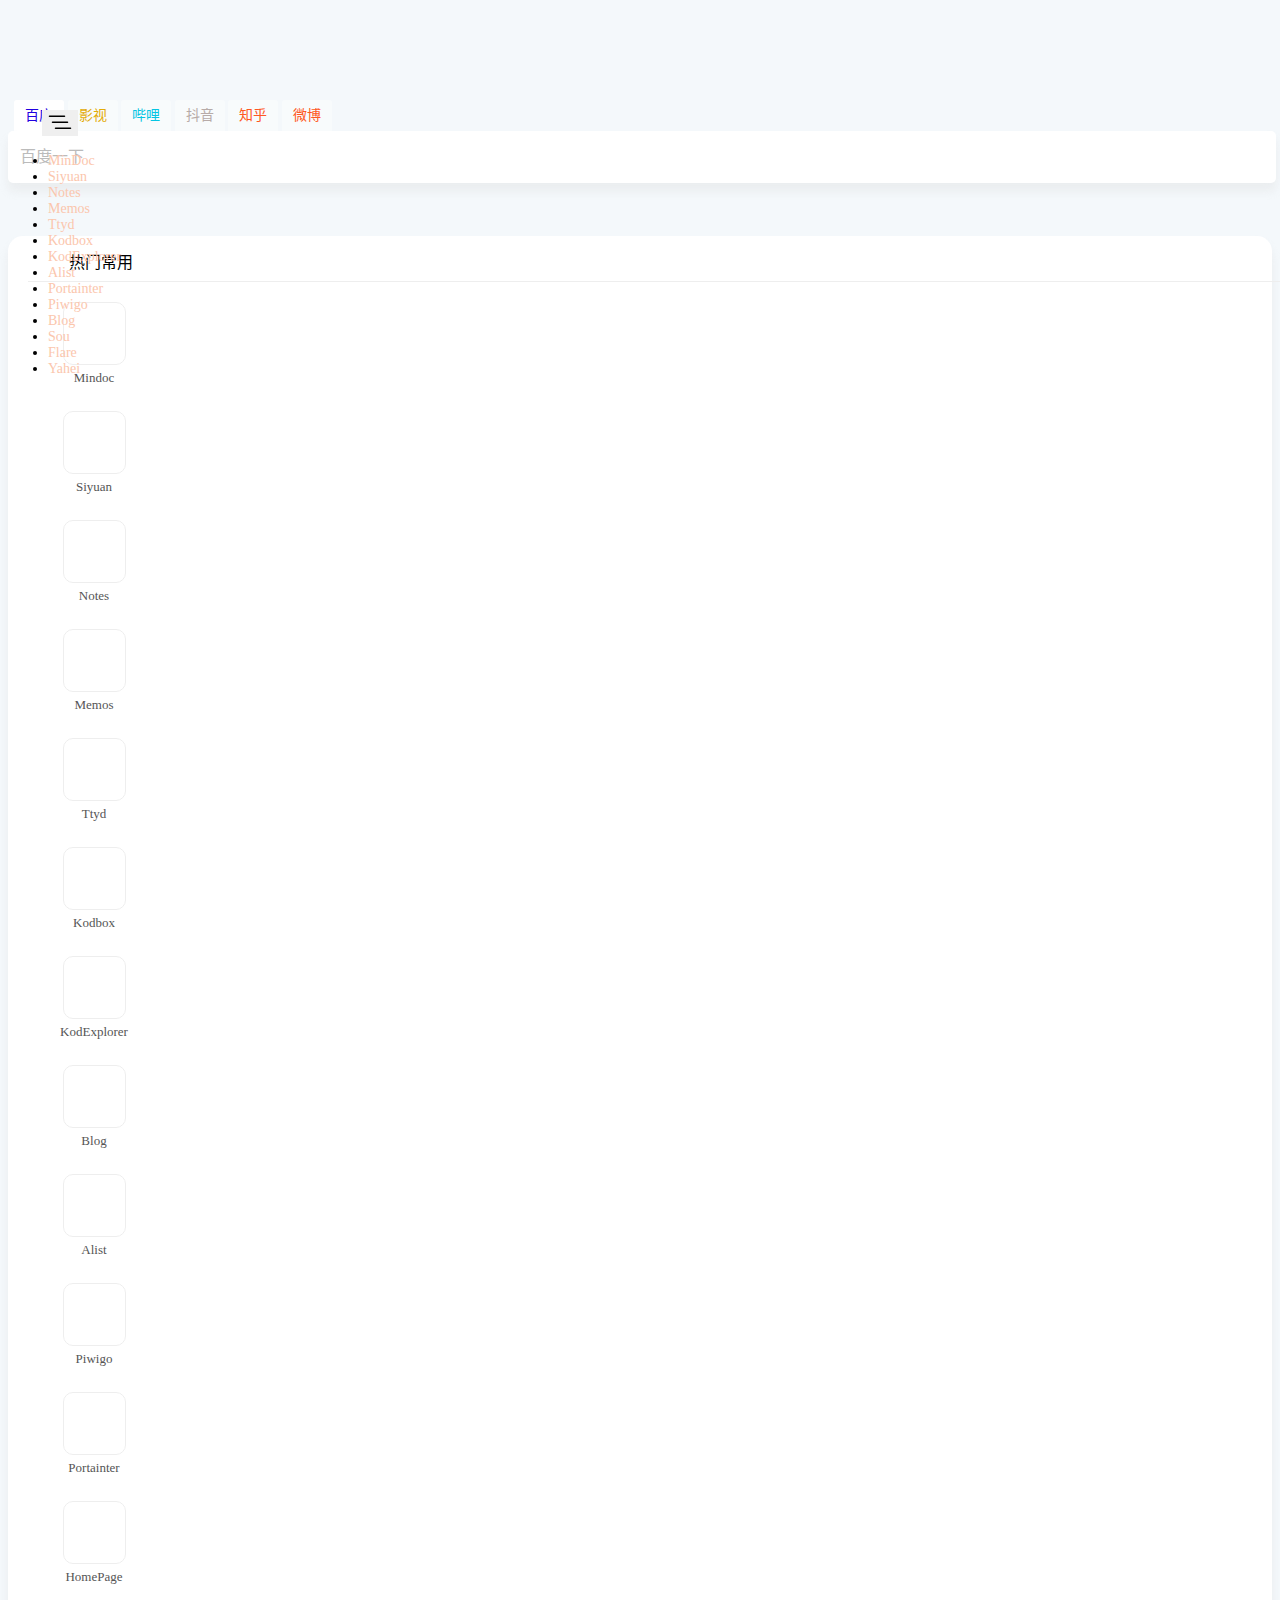
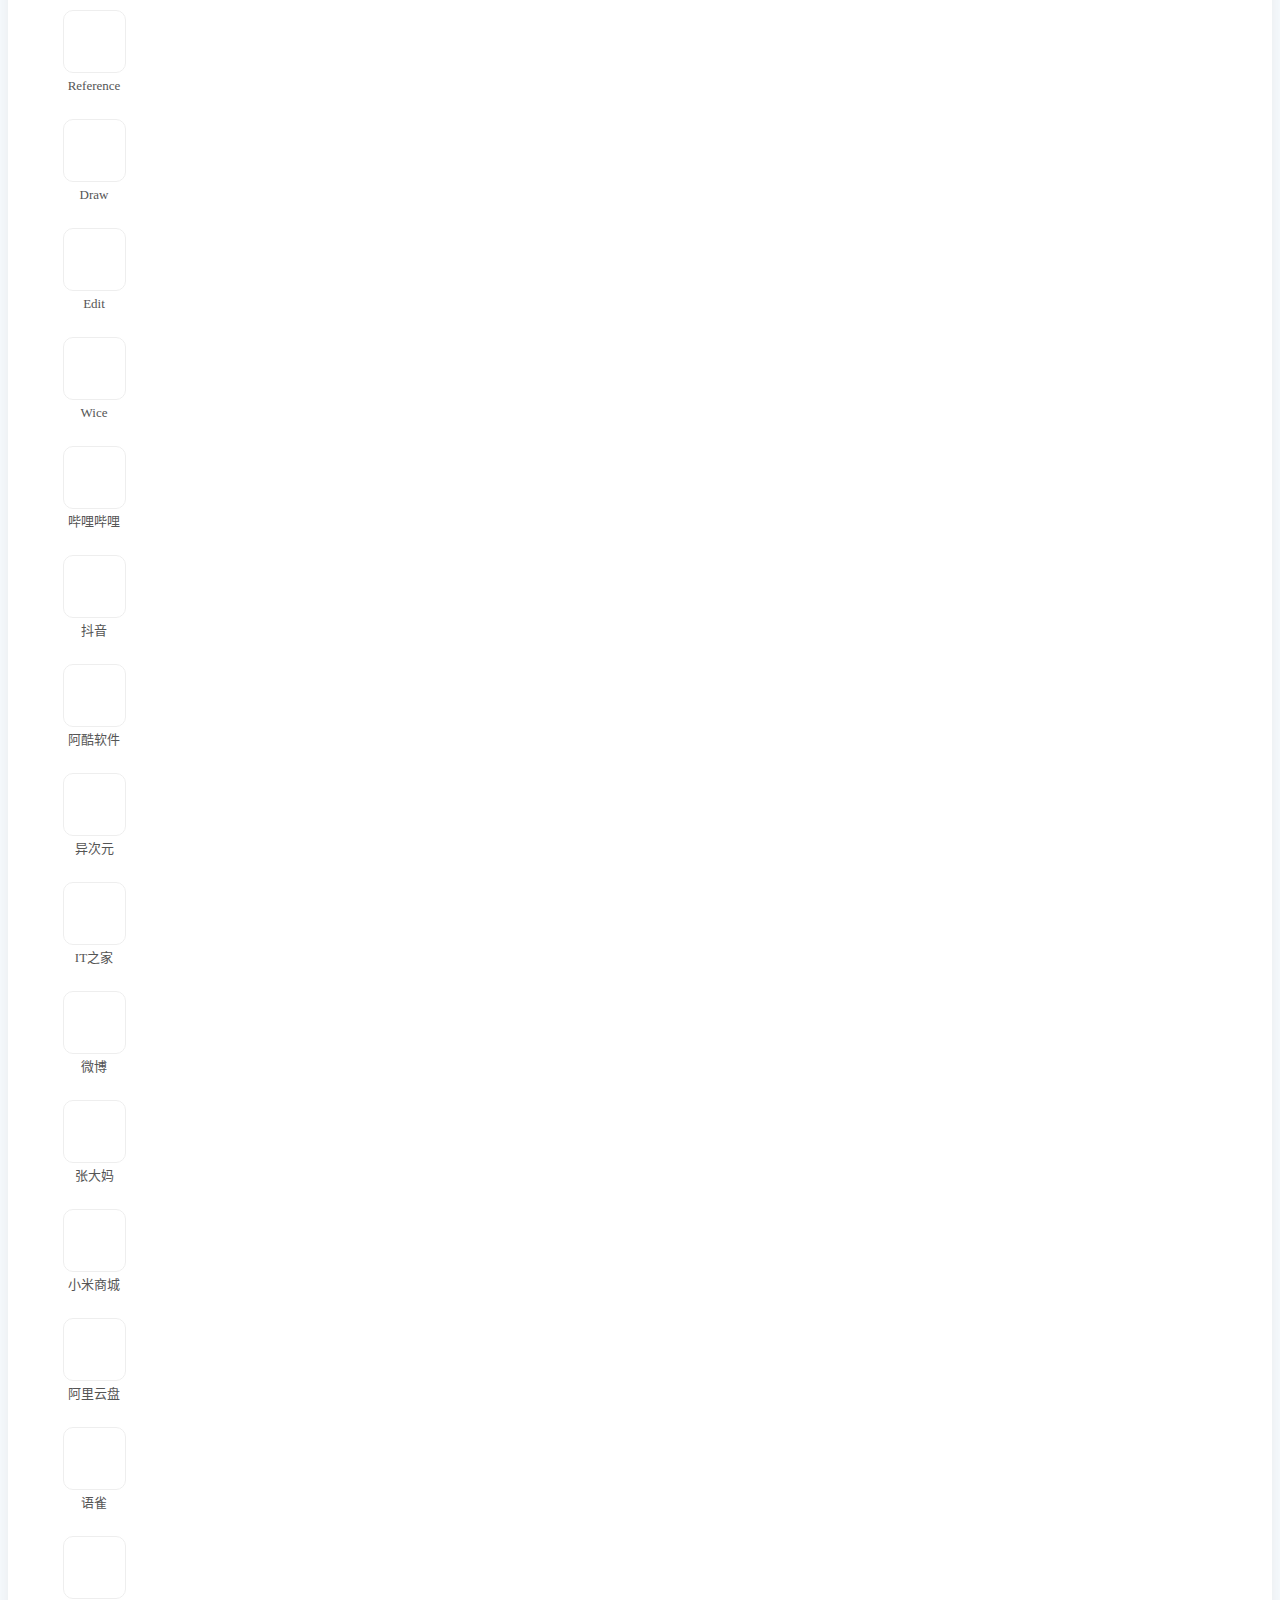
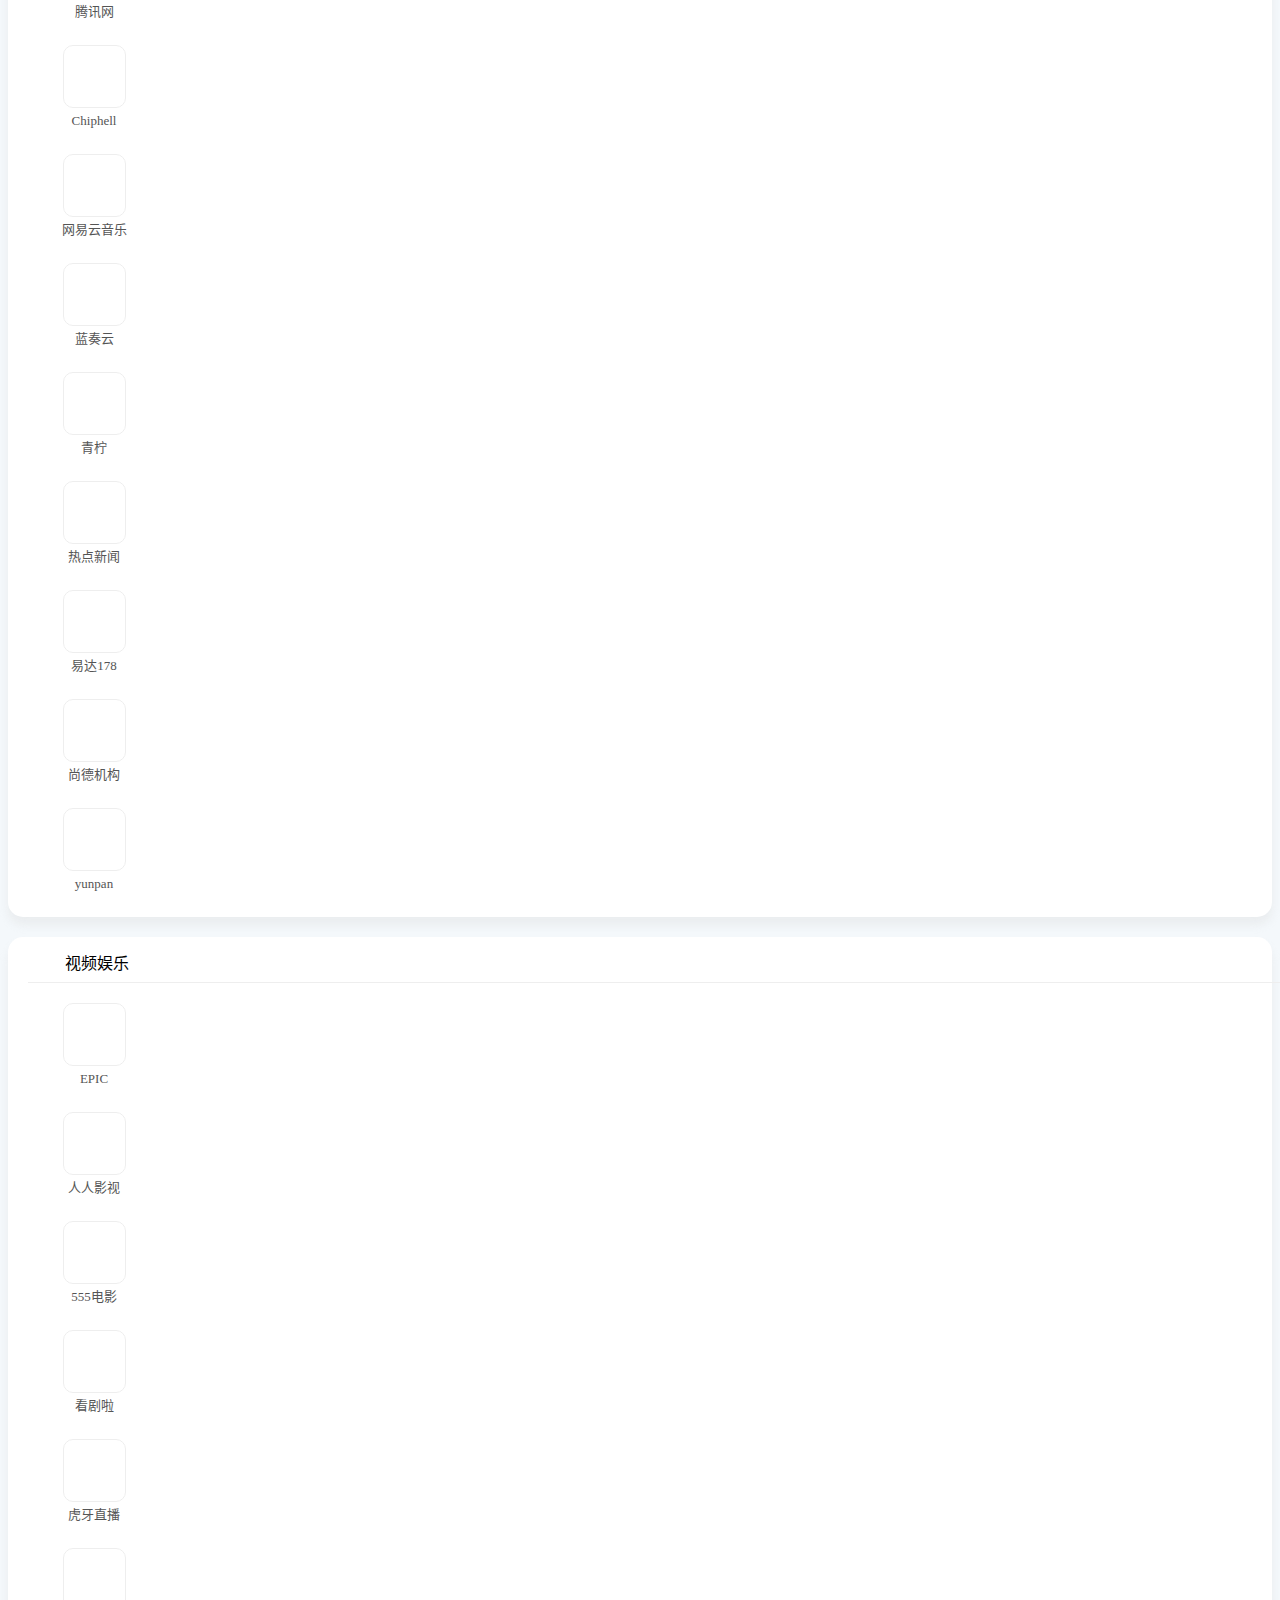
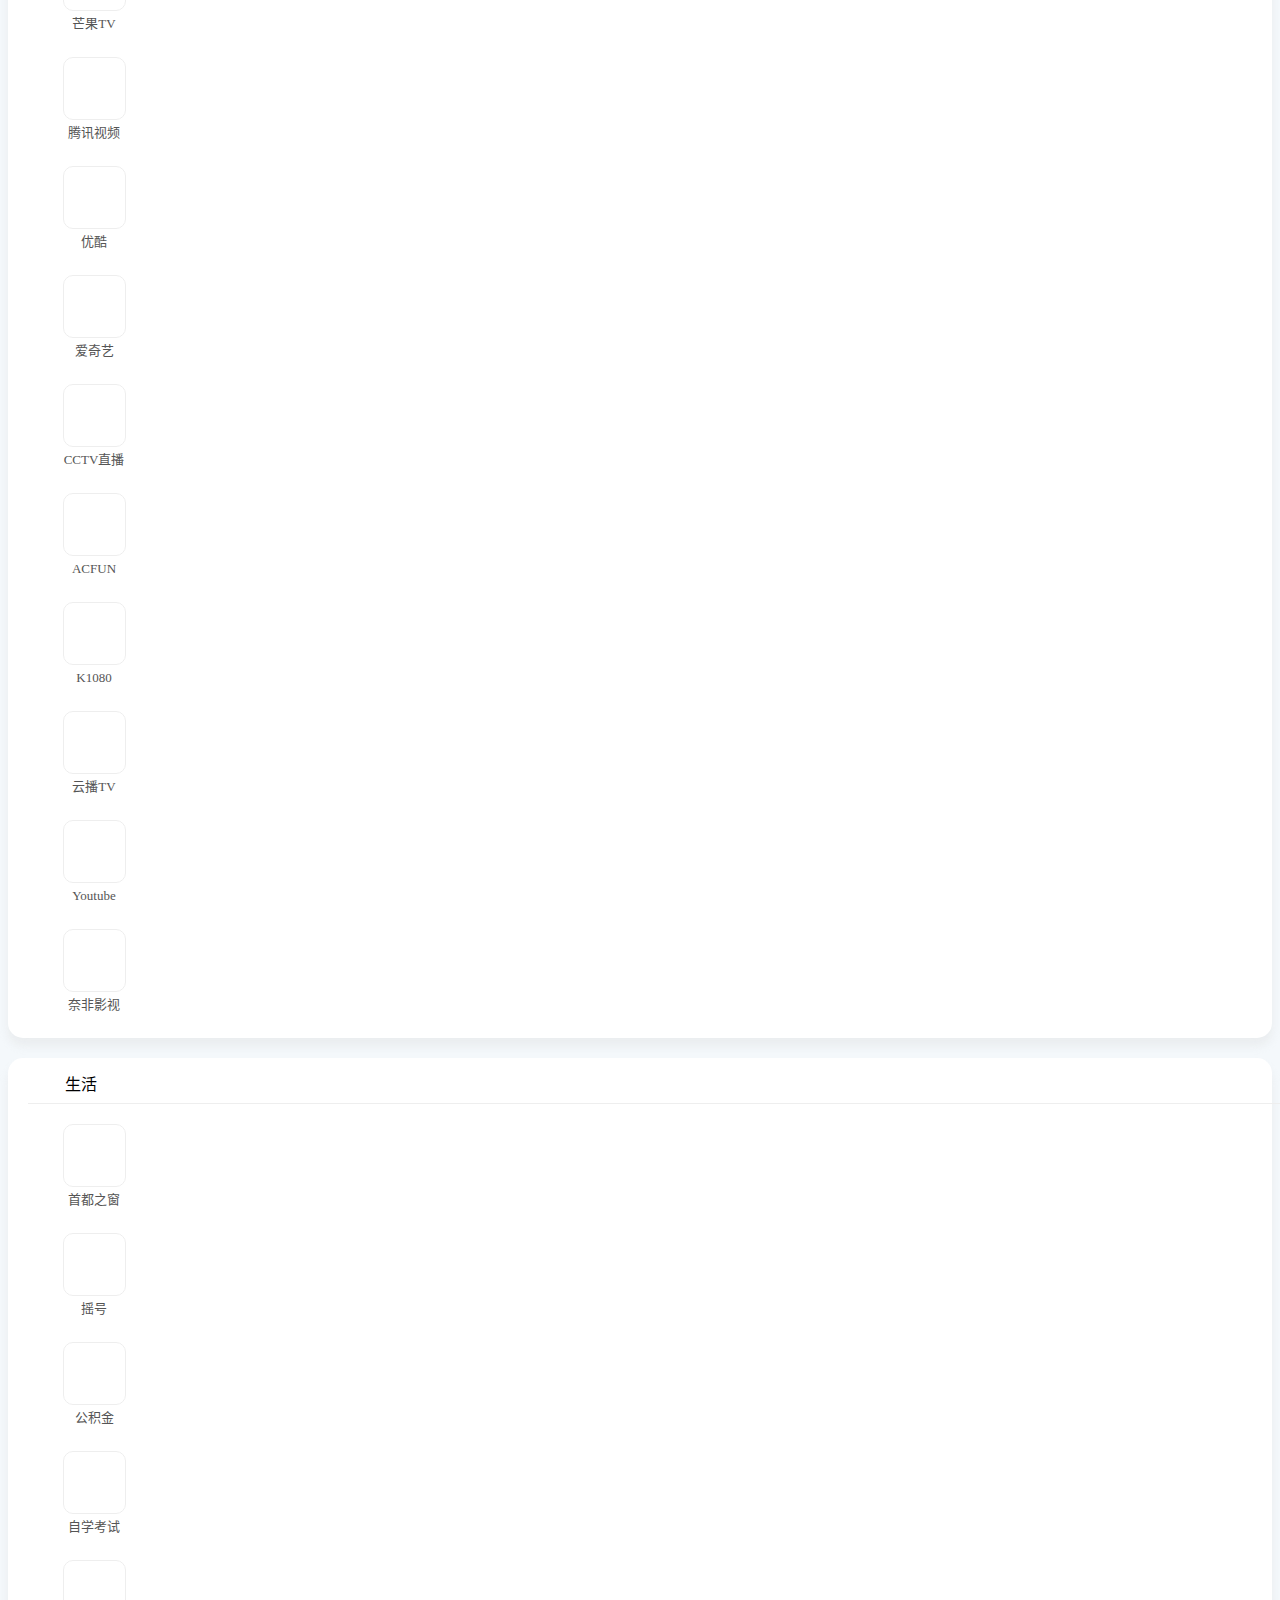
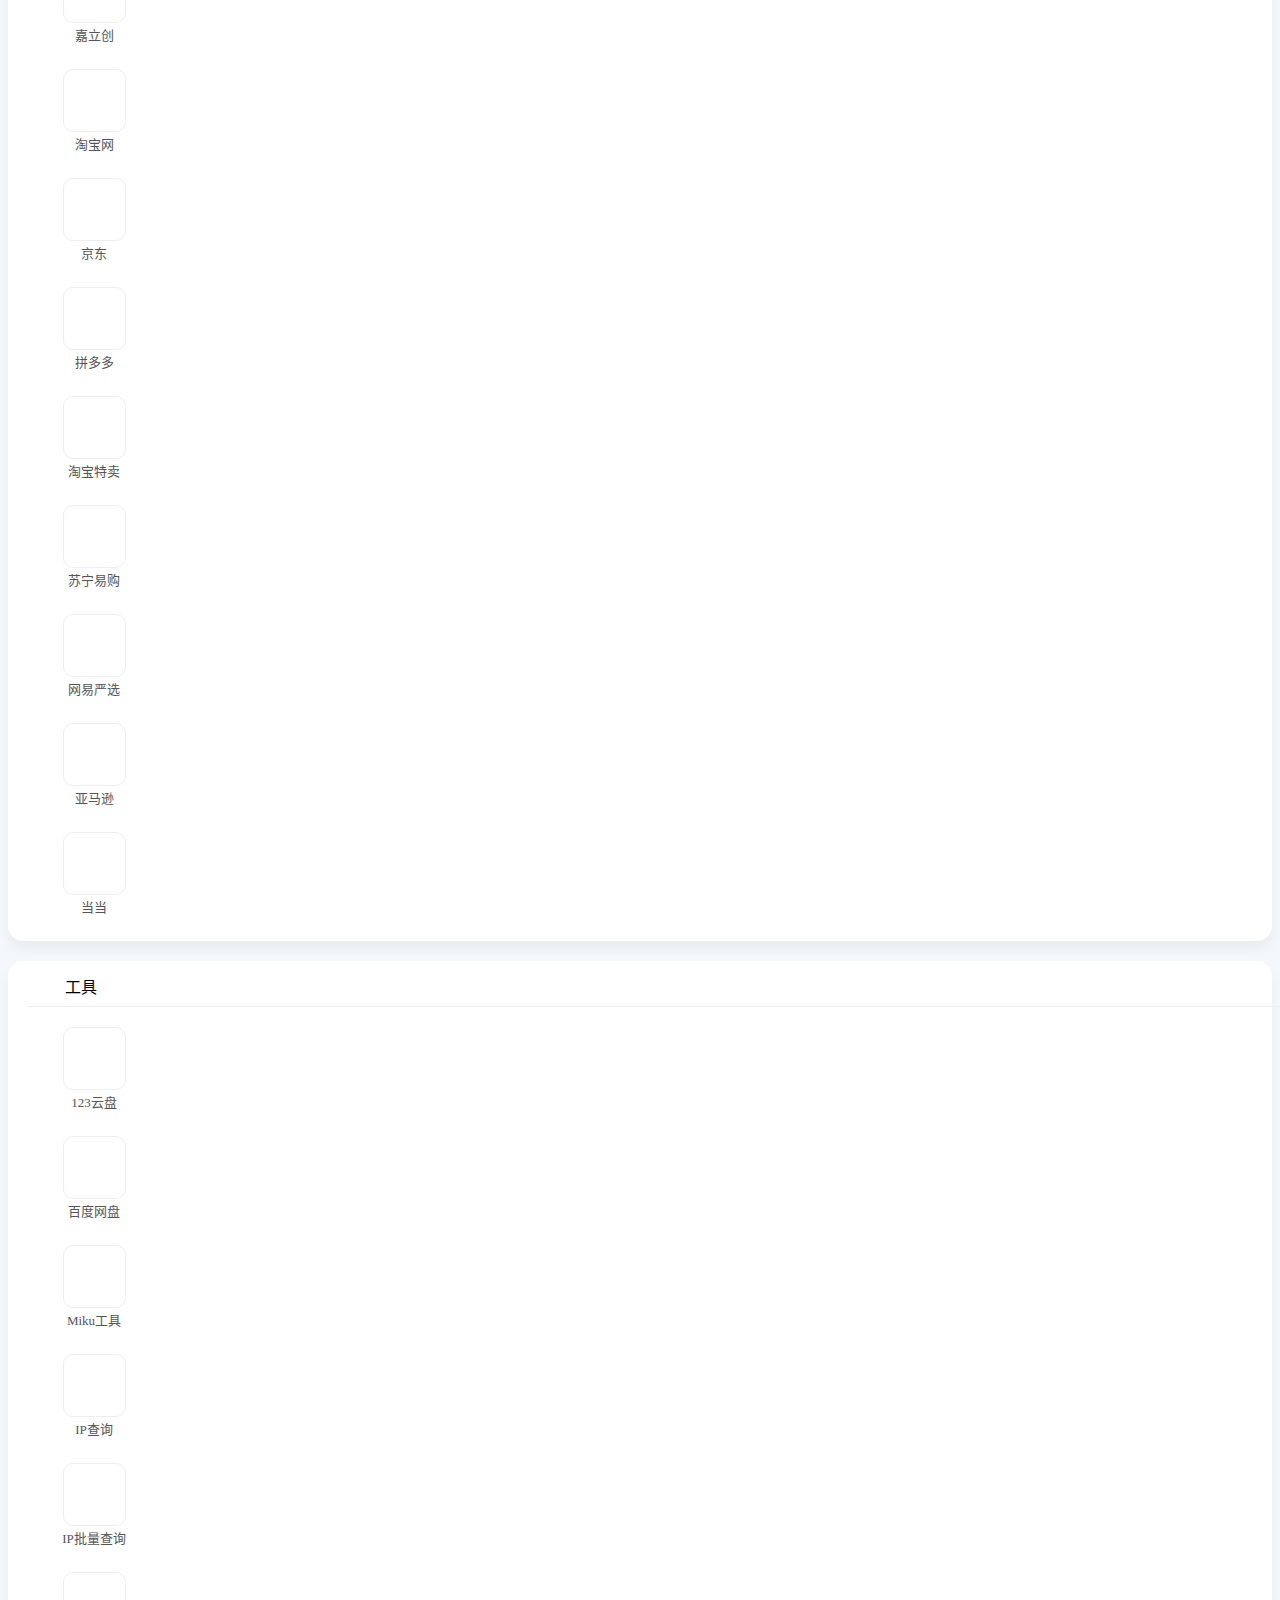
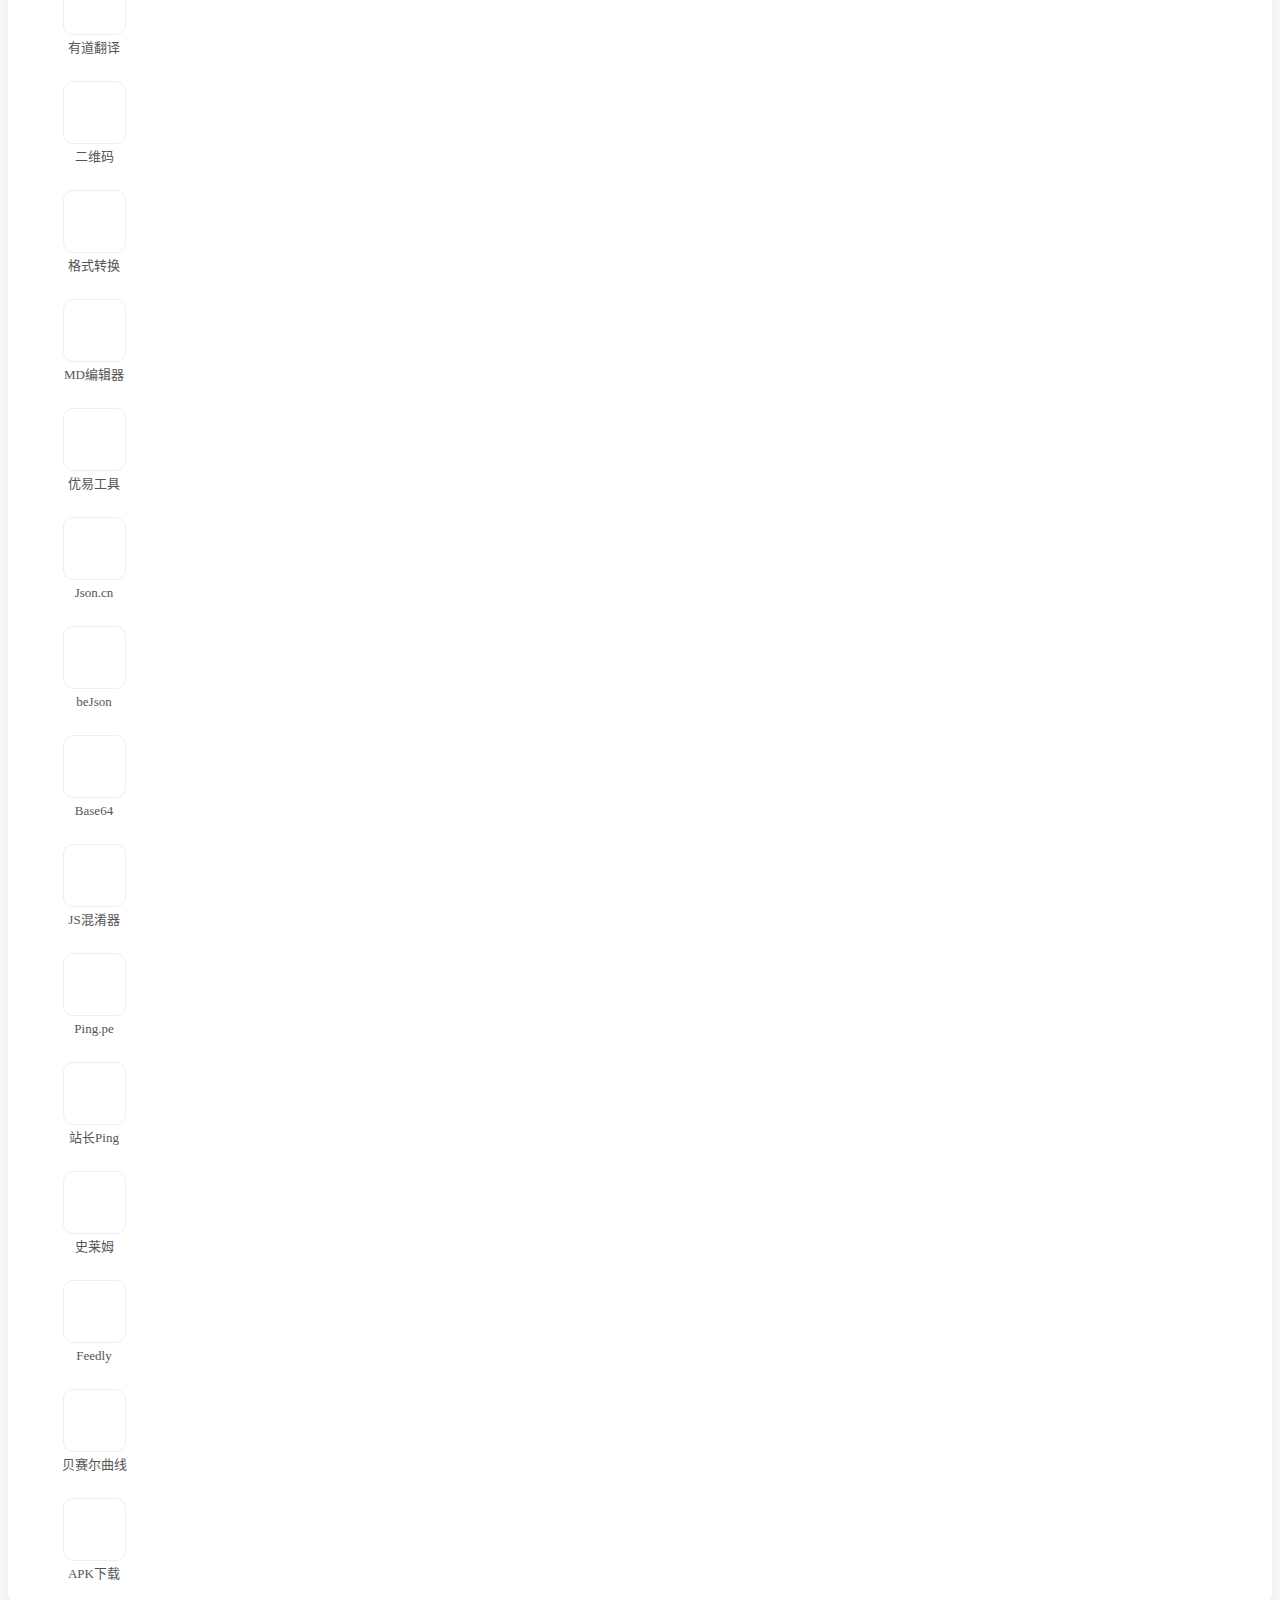
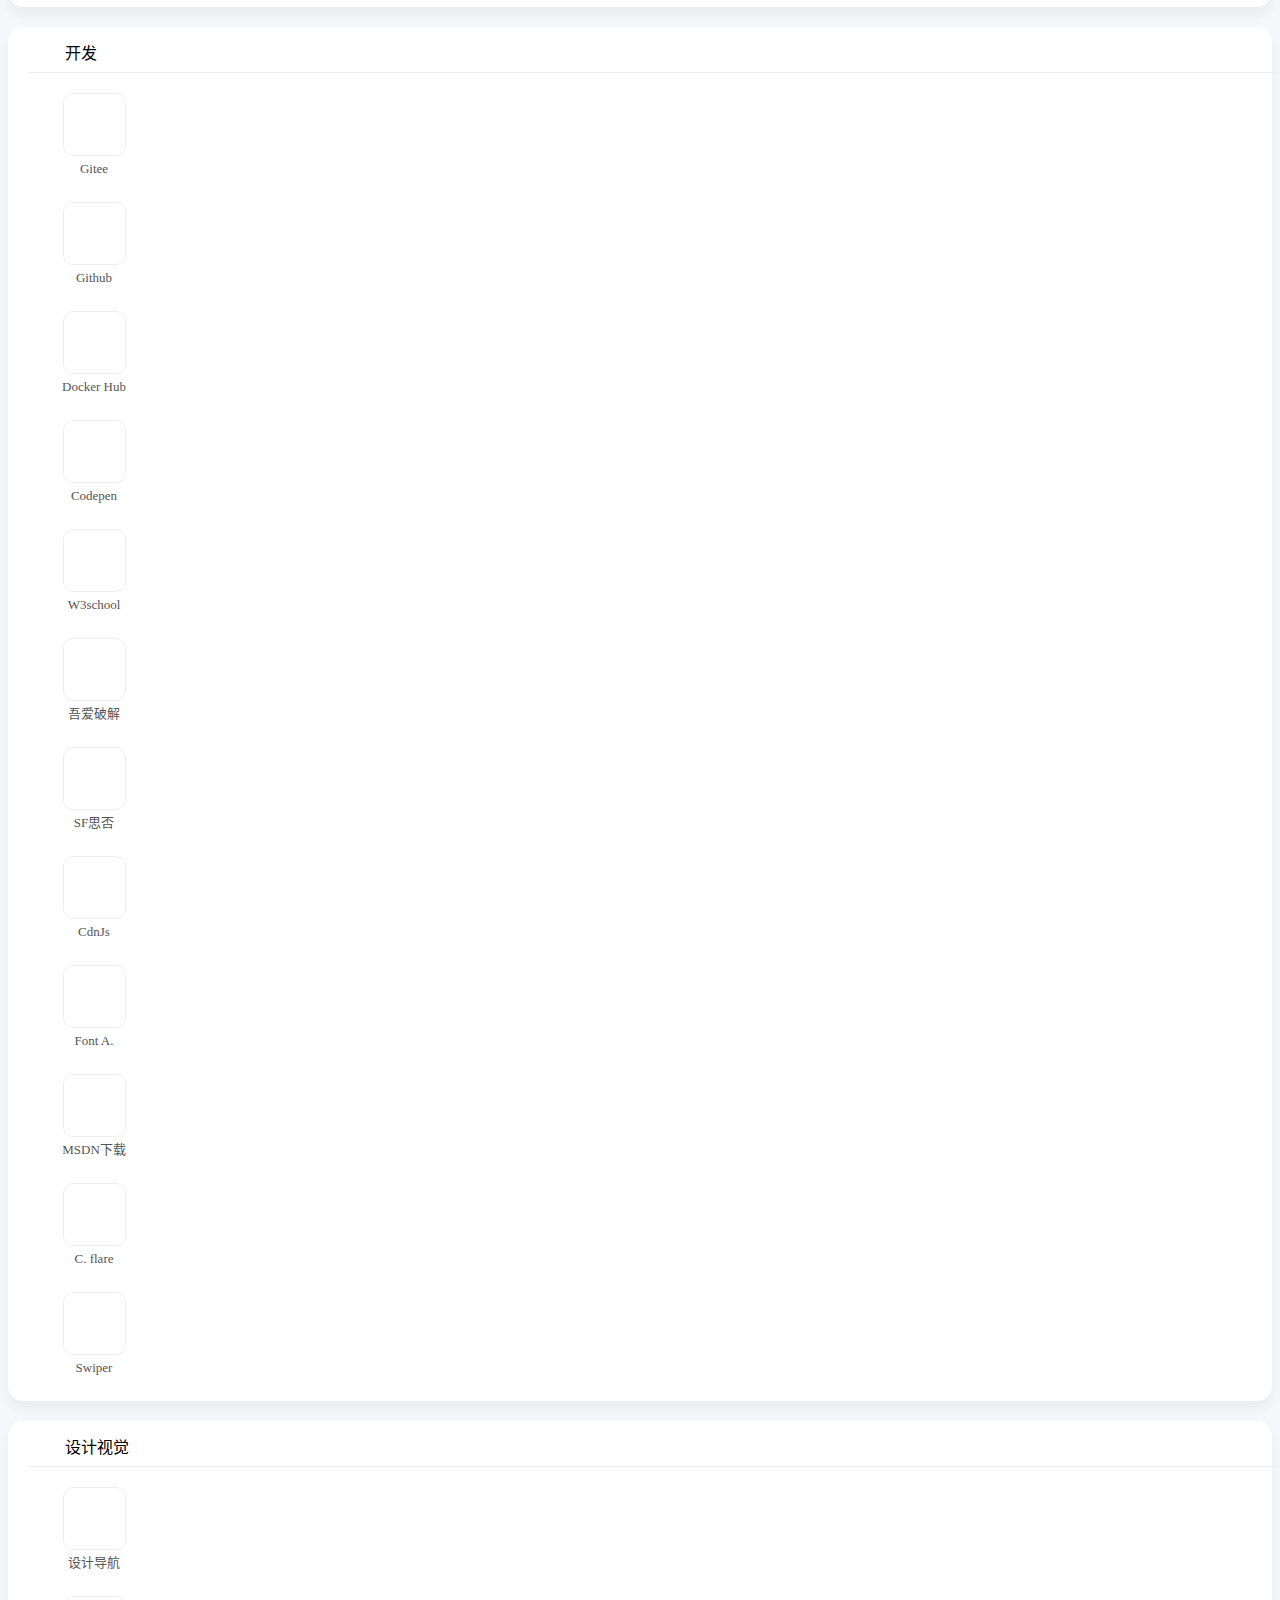
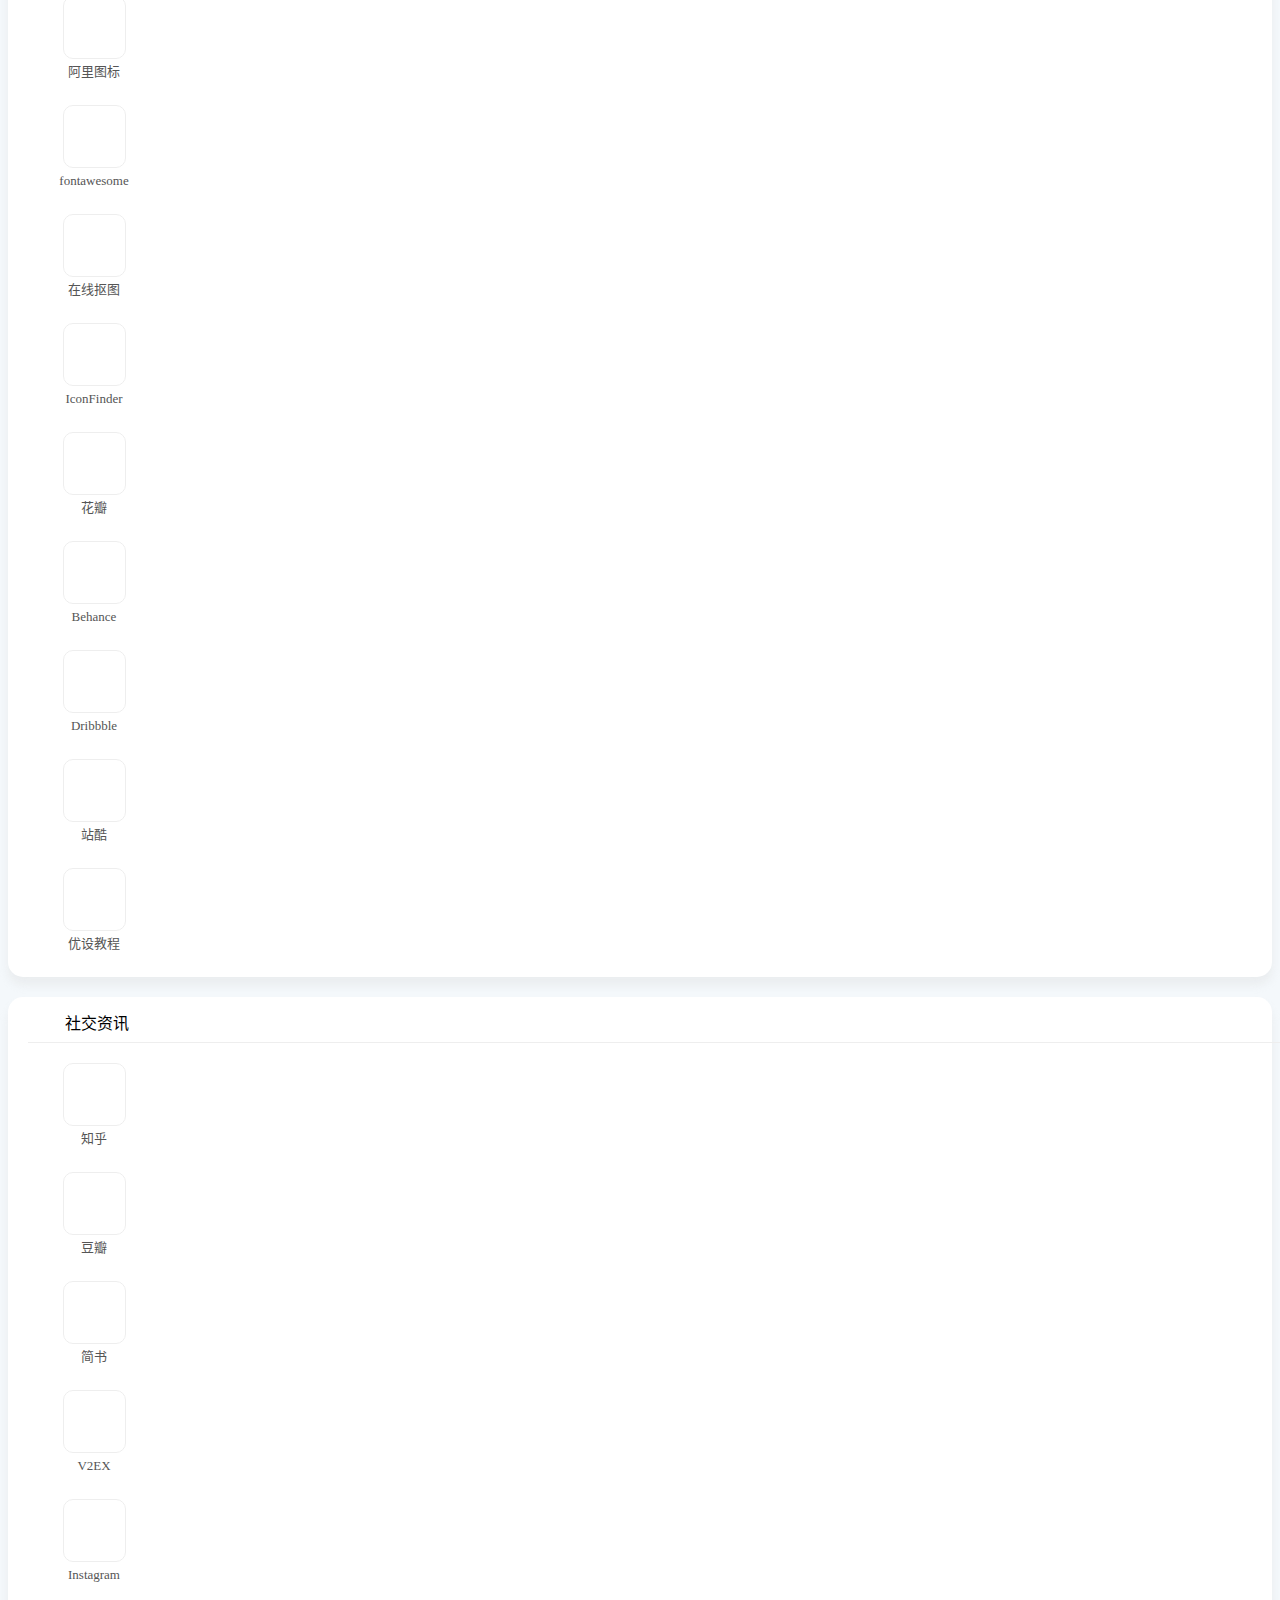
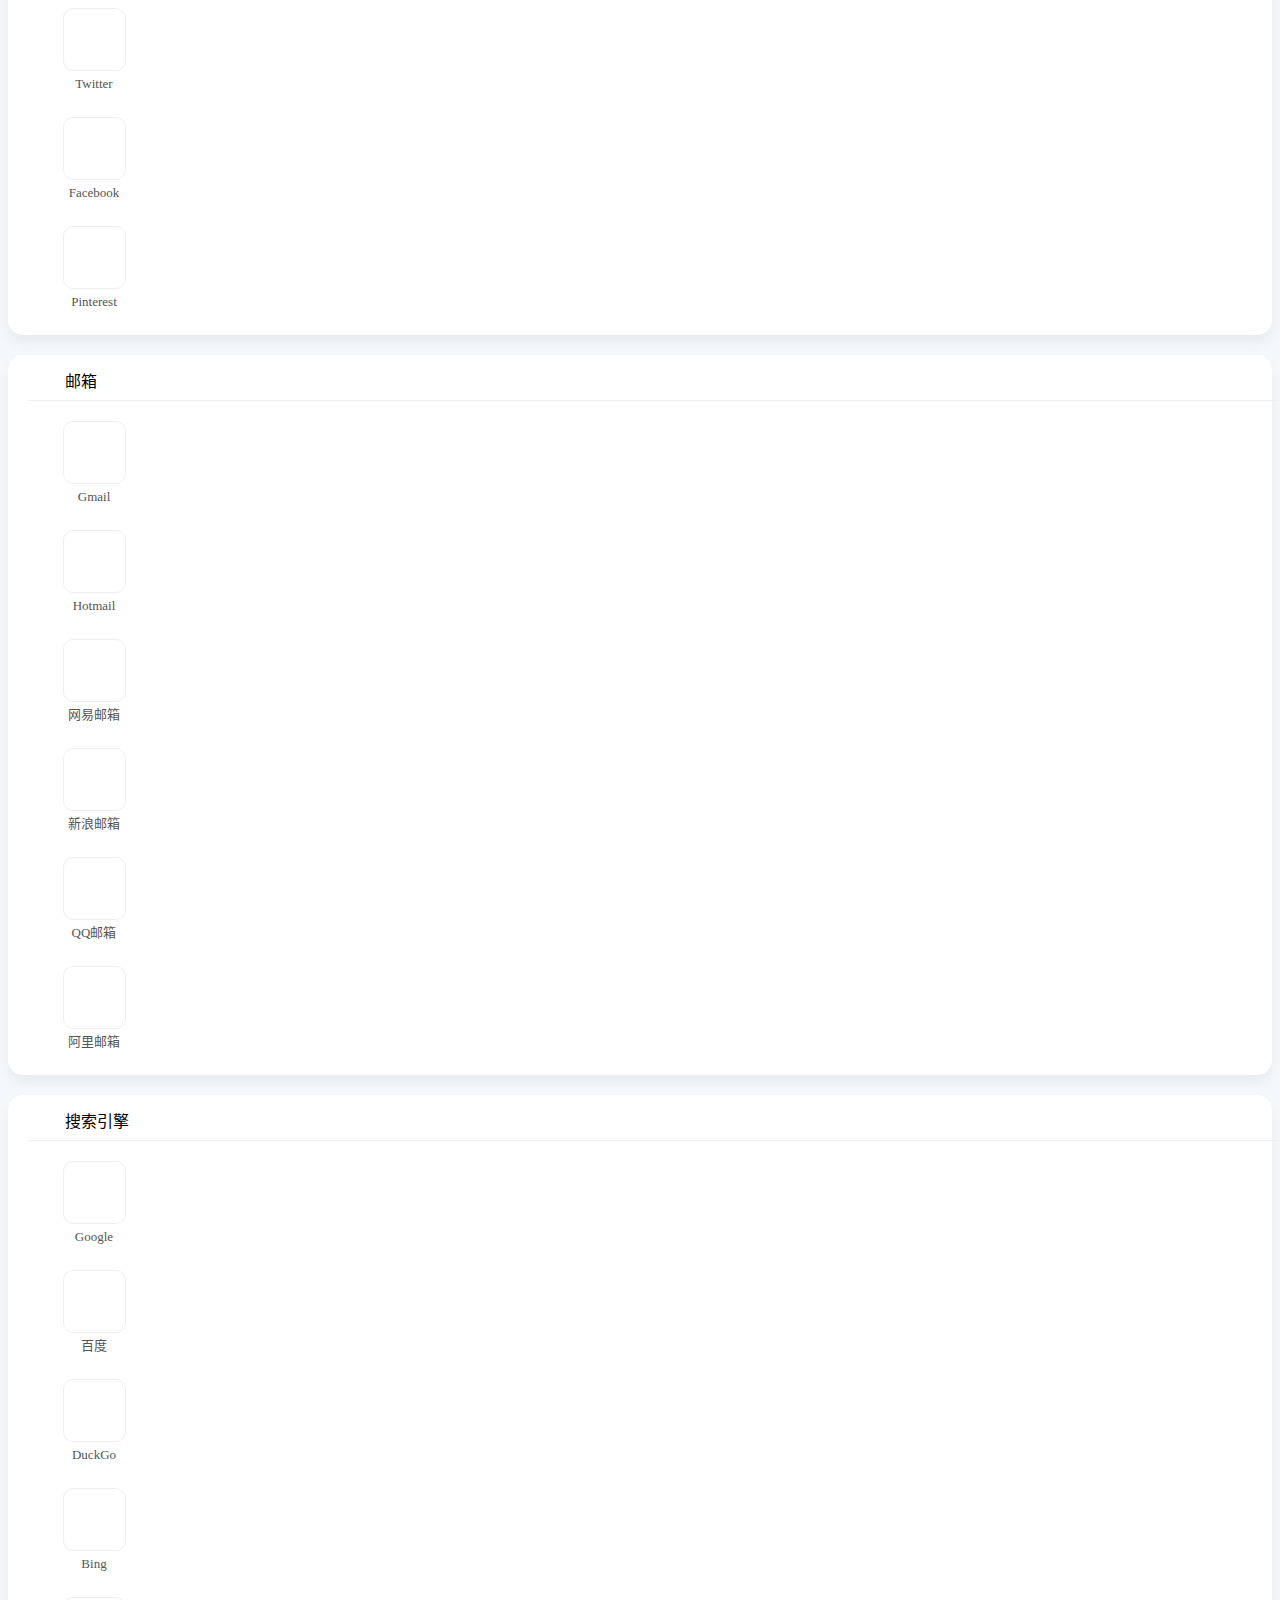
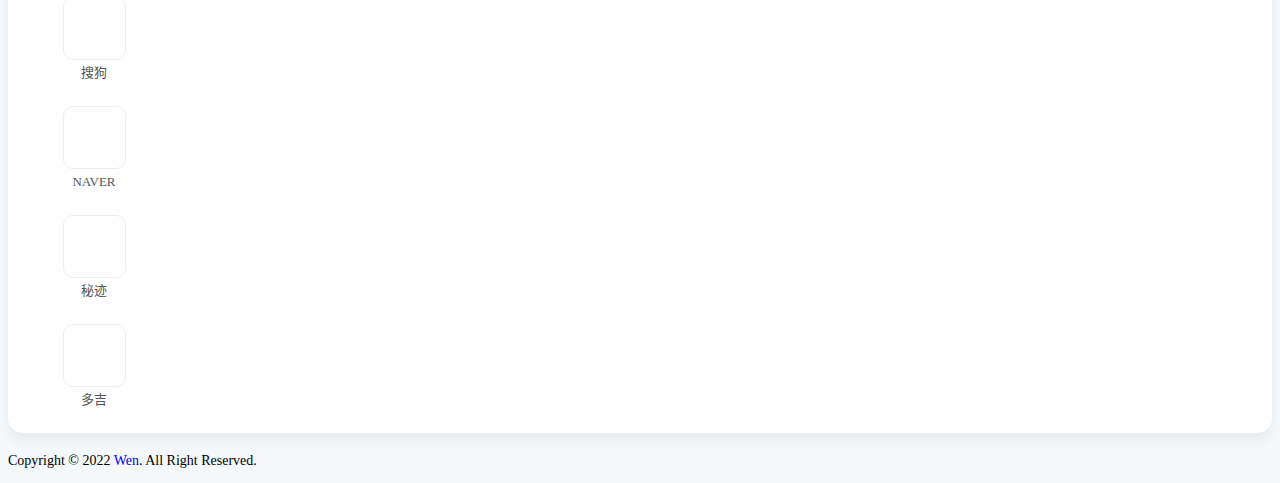
==== commit 24a0e08d: "Update index.html" ====
--- a/index.html
+++ b/index.html
@@ -22,7 +22,7 @@
     <link rel="stylesheet" href="bootstrap.min.css" integrity="sha384-9aIt2nRpC12Uk9gS9baDl411NQApFmC26EwAOH8WgZl5MYYxFfc+NcPb1dKGj7Sk" crossorigin="anonymous">
     <link rel="stylesheet" id="font-awesome-css" href="all.min.css?ver=1.1422" type="text/css" media="all">
     <script src="jquery.min.js"></script>
-    <script src="//at.alicdn.com/t/c/font_3846791_54137bsrvbs.js"></script>
+    <script src="//at.alicdn.com/t/c/font_3846791_5iy8nwgm7fe.js"></script>
     <script src="sou.js"></script>
     <link rel='stylesheet' href='style.css'>
 </head>
@@ -117,7 +117,7 @@
                     <a class="nav-link" rel="nofollow" onclick="openWin(this)" s="https" h="y.wice.eu.org" p="3338" u="/" t="_blank">Yahei</a>
                 </li>
             </ul>
-            <style>
+            <!--<style>
                 #he-plugin-simple {
                     z-index: 1000;
                 }
@@ -146,7 +146,7 @@
                     }
                 }
             </script>
-            <script src="https://widget.heweather.net/simple/static/js/he-simple-common.js?v=1.1"></script>
+            <script src="https://widget.heweather.net/simple/static/js/he-simple-common.js?v=1.1"></script>-->
         </div>
     </nav>
     <!--topbar结束-->
@@ -245,7 +245,7 @@
                         <use xlink:href="#icon-xiaochengxu"></use>
                     </svg><span>异次元</span></a></li>
             <li class="col-3 col-sm-3 col-md-3 col-lg-1"><a rel="nofollow" href="https://www.ithome.com/" target="_blank"><svg class="icon" aria-hidden="true">
-                        <use xlink:href="#icon-tubiaozhizuomoban"></use>
+                        <use xlink:href="#icon-ithome"></use>
                     </svg><span>IT之家</span></a></li>
             <li class="col-3 col-sm-3 col-md-3 col-lg-1"><a rel="nofollow" href="https://www.weibo.com/" target="_blank"><svg class="icon" aria-hidden="true">
                         <use xlink:href="#icon-weibo"></use>
@@ -256,12 +256,27 @@
             <li class="col-3 col-sm-3 col-md-3 col-lg-1"><a rel="nofollow" href="https://www.mi.com/" target="_blank"><svg class="icon" aria-hidden="true">
                         <use xlink:href="#icon-icon-xiaomiguishu"></use>
                     </svg><span>小米商城</span></a></li>
-            <li class="col-3 col-sm-3 col-md-3 col-lg-1"><a rel="nofollow" href="https://www.ithome.com/bibei" target="_blank"><svg class="icon" aria-hidden="true">
-                        <use xlink:href="#icon-microsoft"></use>
-                    </svg><span>装机必备</span></a></li>
             <li class="col-3 col-sm-3 col-md-3 col-lg-1"><a rel="nofollow" href="https://www.aliyundrive.com/" target="_blank"><svg class="icon" aria-hidden="true">
-                        <use xlink:href="#icon-tengxunyun"></use>
+                        <use xlink:href="#icon-aliwangpan"></use>
                     </svg><span>阿里云盘</span></a></li>
+            <li class="col-3 col-sm-3 col-md-3 col-lg-1"><a rel="nofollow" href="https://www.yuque.com" target="_blank"><svg class="icon" aria-hidden="true">
+                        <use xlink:href="#icon-yuque"></use>
+                    </svg><span>语雀</span></a></li>
+            <li class="col-3 col-sm-3 col-md-3 col-lg-1"><a rel="nofollow" href="https://www.qq.com" target="_blank"><svg class="icon" aria-hidden="true">
+                        <use xlink:href="#icon-tengxunxinwen"></use>
+                    </svg><span>腾讯网</span></a></li>
+            <li class="col-3 col-sm-3 col-md-3 col-lg-1"><a rel="nofollow" href="https://www.chiphell.com" target="_blank"><svg class="icon" aria-hidden="true">
+                        <use xlink:href="#icon-xchiphell"></use>
+                    </svg><span>Chiphell</span></a></li>
+            <li class="col-3 col-sm-3 col-md-3 col-lg-1"><a rel="nofollow" href="https://music.163.com" target="_blank"><svg class="icon" aria-hidden="true">
+                        <use xlink:href="#icon-wangyiyunyinle"></use>
+                    </svg><span>网易云音乐</span></a></li>
+            <li class="col-3 col-sm-3 col-md-3 col-lg-1"><a rel="nofollow" href="https://up.woozooo.com" target="_blank"><svg class="icon" aria-hidden="true">
+                        <use xlink:href="#icon-lanzou"></use>
+                    </svg><span>蓝奏云</span></a></li>
+            <li class="col-3 col-sm-3 col-md-3 col-lg-1"><a rel="nofollow" href="https://limestart.cn" target="_blank"><svg class="icon" aria-hidden="true">
+                        <use xlink:href="#icon-qingning"></use>
+                    </svg><span>青柠</span></a></li>
             <li class="col-3 col-sm-3 col-md-3 col-lg-1"><a rel="nofollow" href="https://adzhp.cn/hotnews" target="_blank"><svg class="icon" aria-hidden="true">
                         <use xlink:href="#icon-xinwen"></use>
                     </svg><span>热点新闻</span></a></li>   
@@ -282,18 +297,18 @@
                 </svg>视频娱乐</li>
             <li class="col-3 col-sm-3 col-md-3 col-lg-1"><a rel="nofollow" href="https://store.epicgames.com/zh-CN" target="_blank"><svg class="icon" aria-hidden="true">
                         <use xlink:href="#icon-epic"></use>
-                    </svg><span>EPIC</span></a></li>  
+                    </svg><span>EPIC</span></a></li> 
+            <li class="col-3 col-sm-3 col-md-3 col-lg-1"><a rel="nofollow" href="https://renrys.com/" target="_blank"><svg class="icon" aria-hidden="true">
+                        <use xlink:href="#icon-renrenyingshi"></use>
+                    </svg><span>人人影视</span></a></li>  
             <li class="col-3 col-sm-3 col-md-3 col-lg-1"><a rel="nofollow" href="https://wwm3.shop/" target="_blank"><svg class="icon" aria-hidden="true">
                         <use xlink:href="#icon-dianying"></use>
-                    </svg><span>555电影</span></a></li>  
-            <li class="col-3 col-sm-3 col-md-3 col-lg-1"><a rel="nofollow" href="https://renrys.com/" target="_blank"><svg class="icon" aria-hidden="true">
-                        <use xlink:href="#icon-renrenyingshi"></use>
-                    </svg><span>人人影视</span></a></li>
+                    </svg><span>555电影</span></a></li> 
             <li class="col-3 col-sm-3 col-md-3 col-lg-1"><a rel="nofollow" href="https://www.kanju6.com/" target="_blank"><svg class="icon" aria-hidden="true">
                         <use xlink:href="#icon-dianshiju"></use>
                     </svg><span>看剧啦</span></a></li>
             <li class="col-3 col-sm-3 col-md-3 col-lg-1"><a rel="nofollow" href="https://www.huya.com/" target="_blank"><svg class="icon" aria-hidden="true">
-                        <use xlink:href="#icon-Artboard"></use>
+                        <use xlink:href="#icon-huyazhibo"></use>
                     </svg><span>虎牙直播</span></a></li>
             <li class="col-3 col-sm-3 col-md-3 col-lg-1"><a rel="nofollow" href="https://www.mgtv.com/" target="_blank"><svg class="icon" aria-hidden="true">
                         <use xlink:href="#icon-mangguoTV"></use>
@@ -343,7 +358,7 @@
                         <use xlink:href="#icon-wodexuexi"></use>
                     </svg><span>自学考试</span></a></li>
             <li class="col-3 col-sm-3 col-md-3 col-lg-1"><a rel="nofollow" href="https://oshwhub.com/" target="_blank"><svg class="icon" aria-hidden="true">
-                        <use xlink:href="#icon-circuitboard"></use>
+                        <use xlink:href="#icon-jialichuang"></use>
                     </svg><span>嘉立创</span></a></li>
             <li class="col-3 col-sm-3 col-md-3 col-lg-1"><a rel="nofollow" href="https://www.taobao.com/" target="_blank"><svg class="icon" aria-hidden="true">
                         <use xlink:href="#icon-taobao"></use>
